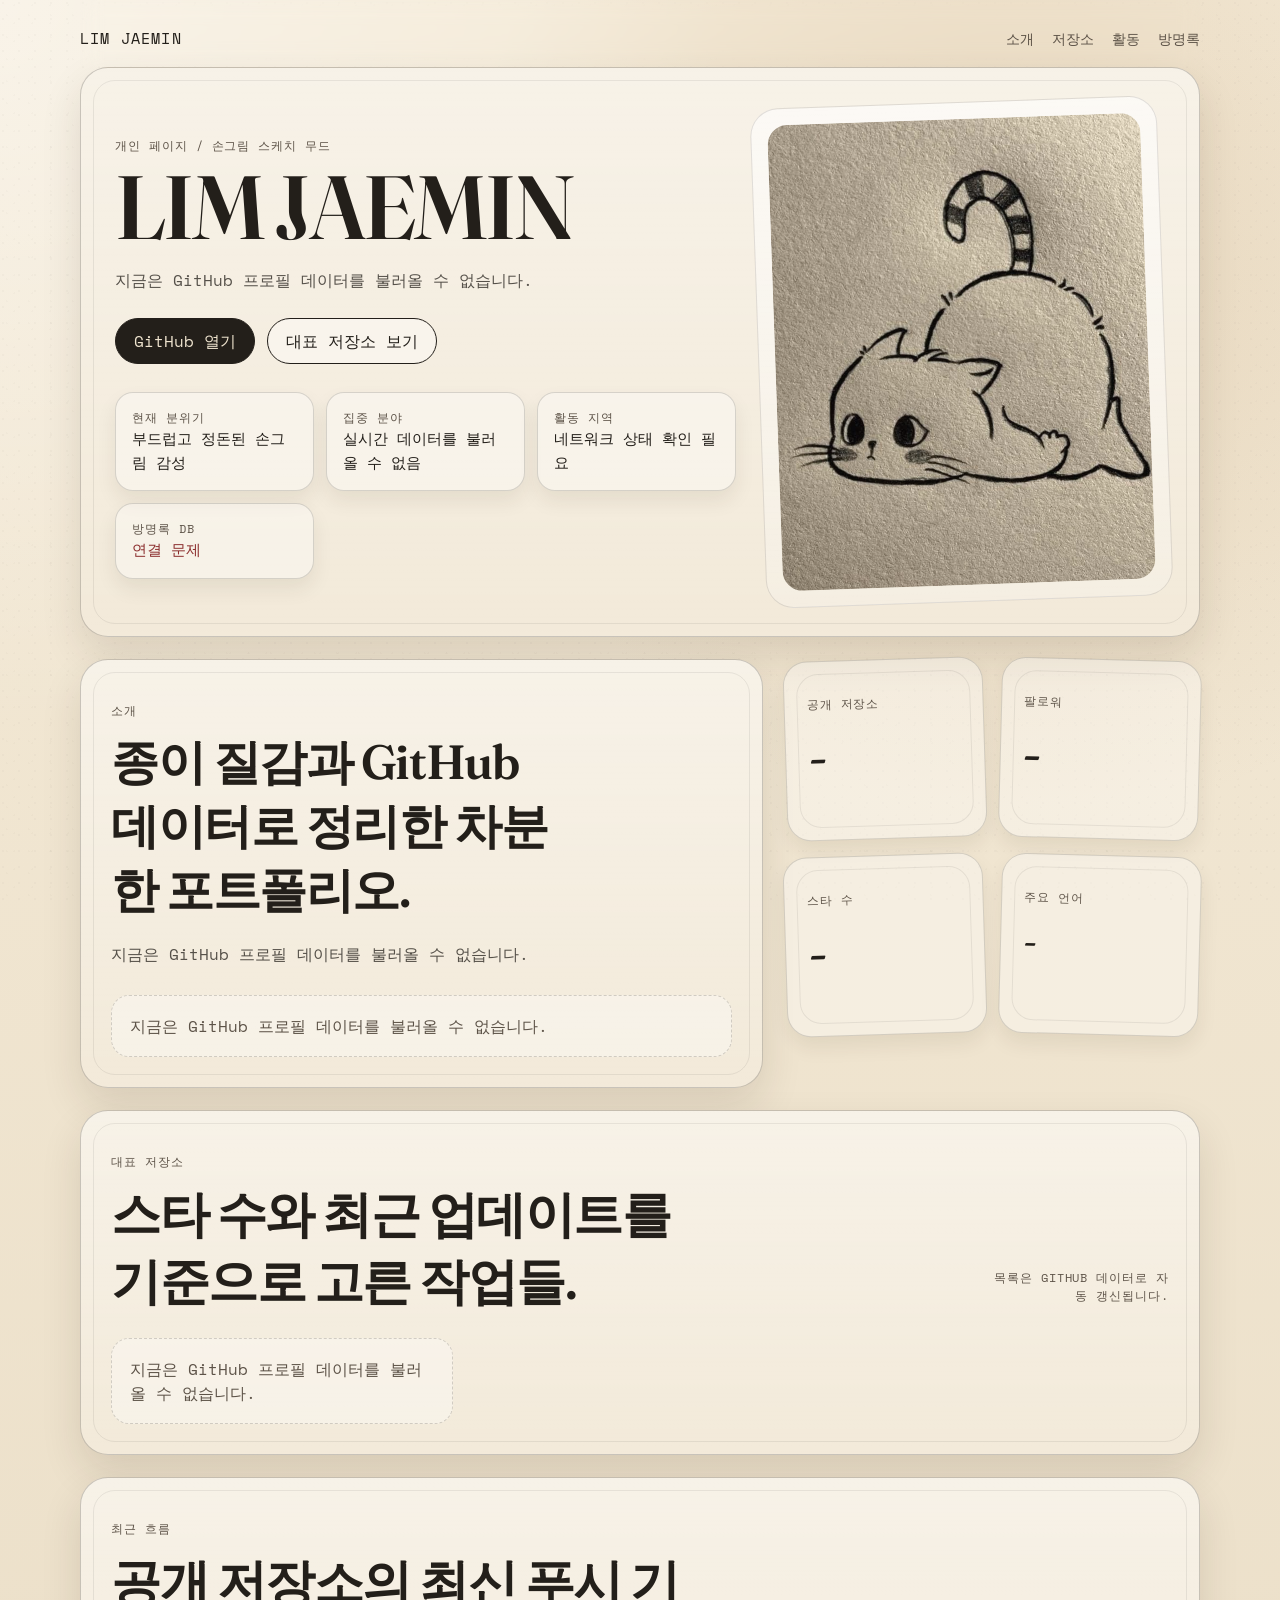
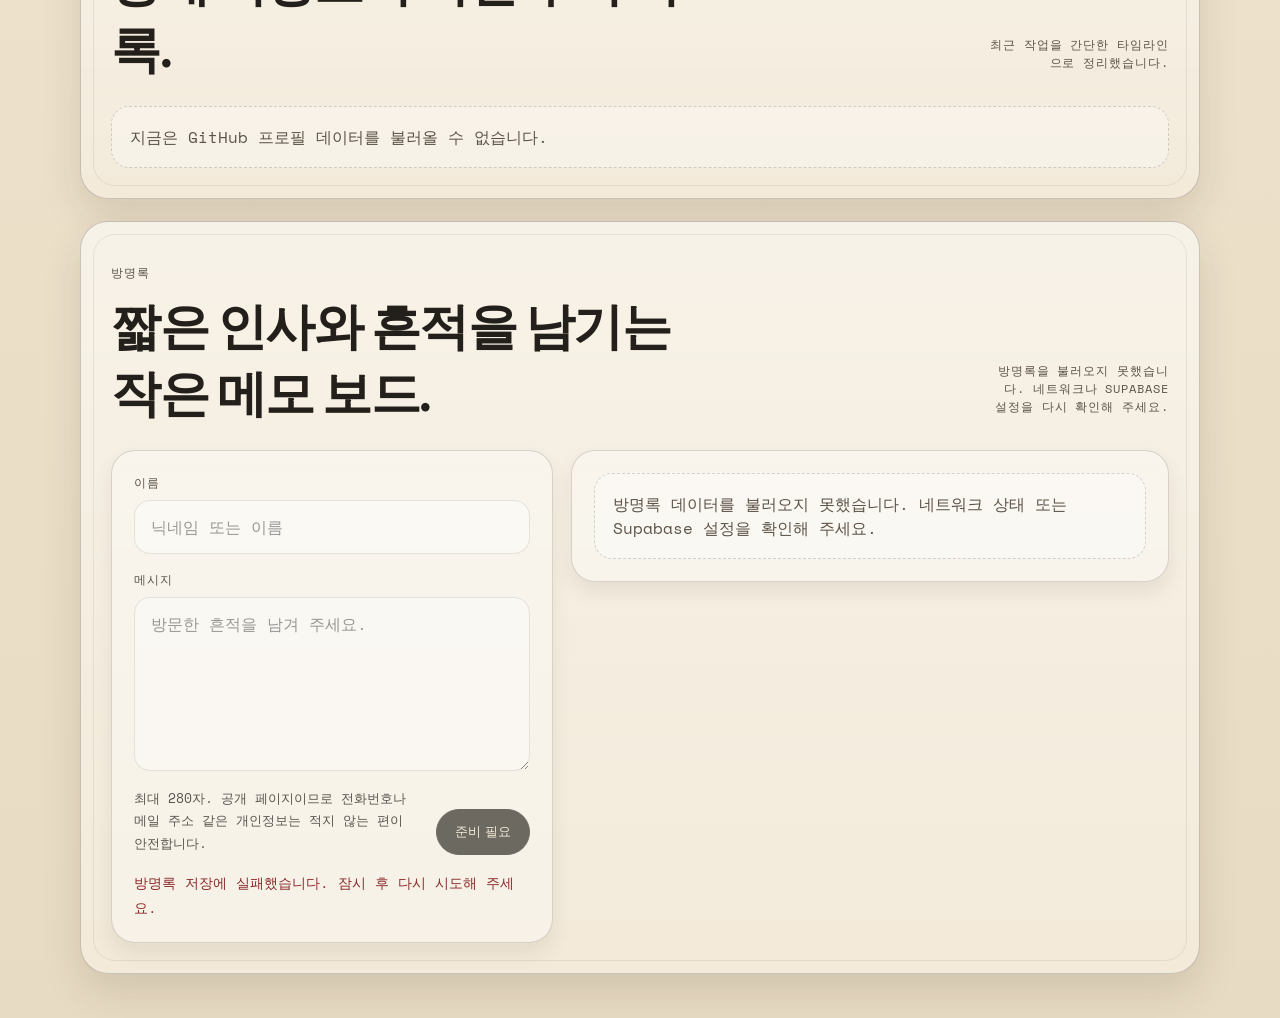
==== index.html @ b6c9eb07 "Add Supabase guestbook feature" ====
<!DOCTYPE html>
<html lang="ko">
  <head>
    <meta charset="UTF-8" />
    <meta name="viewport" content="width=device-width, initial-scale=1.0" />
    <title>LIM JAEMIN | 스케치북 포트폴리오</title>
    <meta
      name="description"
      content="LIM JAEMIN의 스케치북 스타일 GitHub 포트폴리오입니다."
    />
    <link rel="preconnect" href="https://fonts.googleapis.com" />
    <link rel="preconnect" href="https://fonts.gstatic.com" crossorigin />
    <link
      href="https://fonts.googleapis.com/css2?family=Fraunces:opsz,wght@9..144,500;600;700&family=Space+Mono:wght@400;700&display=swap"
      rel="stylesheet"
    />
    <link rel="stylesheet" href="styles.css" />
  </head>
  <body>
    <div class="page-grain" aria-hidden="true"></div>

    <header class="topbar">
      <a class="wordmark" href="#top">LIM JAEMIN</a>
      <nav class="topnav">
        <a href="#about">소개</a>
        <a href="#repos">저장소</a>
        <a href="#activity">활동</a>
        <a href="#guestbook">방명록</a>
      </nav>
    </header>

    <main class="canvas" id="top">
      <section class="hero paper-panel">
        <div class="hero-copy">
          <p class="eyebrow">개인 페이지 / 손그림 스케치 무드</p>
          <h1>LIM JAEMIN</h1>
          <p class="lead" id="lead-copy">
            GitHub에서 프로필 정보를 불러오는 중입니다.
          </p>

          <div class="hero-actions">
            <a
              class="button ink"
              id="profile-link"
              href="https://github.com/AOLLMAN"
              target="_blank"
              rel="noreferrer"
              >GitHub 열기</a
            >
            <a class="button paper" href="#repos">대표 저장소 보기</a>
          </div>

          <div class="mini-notes">
            <article class="mini-note">
              <p class="mini-label">현재 분위기</p>
              <p class="mini-value">부드럽고 정돈된 손그림 감성</p>
            </article>
            <article class="mini-note">
              <p class="mini-label">집중 분야</p>
              <p class="mini-value" id="focus-line">실시간 데이터를 기다리는 중</p>
            </article>
            <article class="mini-note">
              <p class="mini-label">활동 지역</p>
              <p class="mini-value" id="location-line">프로필 위치 확인 중</p>
            </article>
            <article class="mini-note">
              <p class="mini-label">방명록 DB</p>
              <p class="mini-value" id="supabase-status" data-state="checking">
                준비 상태 확인 중
              </p>
            </article>
          </div>
        </div>

        <figure class="cat-card">
          <img
            src="assets/cat-sketch.jpg"
            alt="종이 질감 위에 그린 부드러운 고양이 스케치"
          />
        </figure>
      </section>

      <section class="overview" id="about">
        <article class="paper-panel about-panel">
          <p class="section-label">소개</p>
          <h2>종이 질감과 GitHub 데이터로 정리한 차분한 포트폴리오.</h2>
          <p class="body-copy" id="bio-copy">
            프로필 요약을 불러오는 중입니다.
          </p>
          <dl class="facts" id="facts-list"></dl>
        </article>

        <div class="stats-column">
          <article class="paper-panel sticky-card tilt-left">
            <p class="section-label">공개 저장소</p>
            <p class="stat-value" id="stat-repos">-</p>
          </article>
          <article class="paper-panel sticky-card tilt-right">
            <p class="section-label">팔로워</p>
            <p class="stat-value" id="stat-followers">-</p>
          </article>
          <article class="paper-panel sticky-card tilt-left">
            <p class="section-label">스타 수</p>
            <p class="stat-value" id="stat-stars">-</p>
          </article>
          <article class="paper-panel sticky-card tilt-right">
            <p class="section-label">주요 언어</p>
            <p class="stat-value small" id="stat-language">-</p>
          </article>
        </div>
      </section>

      <section class="paper-panel repo-panel" id="repos">
        <div class="section-head">
          <div>
            <p class="section-label">대표 저장소</p>
            <h2>스타 수와 최근 업데이트를 기준으로 고른 작업들.</h2>
          </div>
          <p class="section-note" id="repo-note">
            목록은 GitHub 데이터로 자동 갱신됩니다.
          </p>
        </div>

        <div class="repo-grid" id="repo-grid"></div>
      </section>

      <section class="paper-panel activity-panel" id="activity">
        <div class="section-head">
          <div>
            <p class="section-label">최근 흐름</p>
            <h2>공개 저장소의 최신 푸시 기록.</h2>
          </div>
          <p class="section-note">최근 작업을 간단한 타임라인으로 정리했습니다.</p>
        </div>

        <div class="timeline" id="timeline"></div>
      </section>

      <section class="paper-panel guestbook-panel" id="guestbook">
        <div class="section-head">
          <div>
            <p class="section-label">방명록</p>
            <h2>짧은 인사와 흔적을 남기는 작은 메모 보드.</h2>
          </div>
          <p class="section-note" id="guestbook-note">
            Supabase에서 방명록을 불러오는 중입니다.
          </p>
        </div>

        <div class="guestbook-layout">
          <form class="guestbook-form" id="guestbook-form">
            <label class="field">
              <span class="field-label">이름</span>
              <input
                id="guestbook-name"
                name="name"
                type="text"
                maxlength="40"
                placeholder="닉네임 또는 이름"
                required
              />
            </label>

            <label class="field">
              <span class="field-label">메시지</span>
              <textarea
                id="guestbook-message"
                name="message"
                rows="6"
                maxlength="280"
                placeholder="방문한 흔적을 남겨 주세요."
                required
              ></textarea>
            </label>

            <div class="form-footer">
              <p class="form-hint">
                최대 280자. 공개 페이지이므로 전화번호나 메일 주소 같은 개인정보는 적지 않는 편이 안전합니다.
              </p>
              <button class="button ink" id="guestbook-submit" type="submit">
                남기기
              </button>
            </div>

            <p class="form-status" id="guestbook-form-status" data-state="idle">
              Supabase에 저장됩니다.
            </p>
          </form>

          <div class="guestbook-feed" id="guestbook-list">
            <div class="empty-state">최근 방명록이 여기에 표시됩니다.</div>
          </div>
        </div>
      </section>
    </main>

    <template id="repo-template">
      <article class="repo-card">
        <div class="repo-topline">
          <h3 class="repo-title"></h3>
          <span class="repo-language"></span>
        </div>
        <p class="repo-description"></p>
        <div class="repo-meta">
          <span class="repo-stars"></span>
          <span class="repo-date"></span>
        </div>
        <a class="repo-link" target="_blank" rel="noreferrer">저장소 열기</a>
      </article>
    </template>

    <template id="timeline-template">
      <article class="timeline-item">
        <p class="timeline-date"></p>
        <div class="timeline-content">
          <h3 class="timeline-title"></h3>
          <p class="timeline-copy"></p>
        </div>
      </article>
    </template>

    <template id="guestbook-entry-template">
      <article class="guestbook-entry">
        <div class="guestbook-entry-head">
          <p class="guestbook-name"></p>
          <p class="guestbook-date"></p>
        </div>
        <p class="guestbook-message"></p>
      </article>
    </template>

    <script src="script.js"></script>
  </body>
</html>
---- styles.css ----
:root {
  --paper: #efe4cf;
  --paper-deep: #e2d2b7;
  --ink: #231f1a;
  --ink-soft: #5d5348;
  --line: rgba(35, 31, 26, 0.22);
  --accent: #b58b58;
  --shadow: 0 18px 40px rgba(49, 36, 18, 0.12);
}

* {
  box-sizing: border-box;
}

html {
  scroll-behavior: smooth;
}

body {
  margin: 0;
  min-height: 100vh;
  color: var(--ink);
  font-family: "Space Mono", monospace;
  background:
    radial-gradient(circle at top left, rgba(255, 255, 255, 0.45), transparent 25%),
    radial-gradient(circle at 80% 10%, rgba(181, 139, 88, 0.2), transparent 22%),
    linear-gradient(180deg, #f4ead7 0%, #e8dbc3 100%);
}

.page-grain {
  position: fixed;
  inset: 0;
  pointer-events: none;
  opacity: 0.22;
  background-image:
    radial-gradient(circle at 20% 20%, rgba(0, 0, 0, 0.08) 0 1px, transparent 1px),
    radial-gradient(circle at 80% 30%, rgba(0, 0, 0, 0.06) 0 1px, transparent 1px),
    radial-gradient(circle at 30% 70%, rgba(0, 0, 0, 0.07) 0 1px, transparent 1px);
  background-size: 16px 16px, 18px 18px, 22px 22px;
  mix-blend-mode: multiply;
}

a {
  color: inherit;
  text-decoration: none;
}

img {
  display: block;
  max-width: 100%;
}

.topbar,
.canvas {
  width: min(1120px, calc(100% - 28px));
  margin: 0 auto;
}

.topbar {
  display: flex;
  align-items: center;
  justify-content: space-between;
  padding: 28px 0 18px;
  position: sticky;
  top: 0;
  z-index: 2;
  backdrop-filter: blur(10px);
}

.wordmark,
.section-label,
.eyebrow,
.section-note,
.mini-label,
.repo-language,
.repo-meta,
.timeline-date {
  letter-spacing: 0.08em;
  text-transform: uppercase;
}

.wordmark {
  font-size: 0.92rem;
}

.topnav {
  display: flex;
  gap: 18px;
  font-size: 0.9rem;
  color: var(--ink-soft);
}

.canvas {
  display: grid;
  gap: 22px;
  padding-bottom: 44px;
}

.paper-panel {
  position: relative;
  overflow: hidden;
  border: 1.5px solid var(--line);
  border-radius: 28px;
  background:
    linear-gradient(180deg, rgba(255, 255, 255, 0.52), rgba(255, 255, 255, 0.22)),
    var(--paper);
  box-shadow: var(--shadow);
}

.paper-panel::before {
  content: "";
  position: absolute;
  inset: 12px;
  border: 1px solid rgba(35, 31, 26, 0.08);
  border-radius: 22px;
  pointer-events: none;
}

.hero,
.overview {
  display: grid;
  gap: 22px;
}

.hero {
  grid-template-columns: minmax(0, 1.1fr) minmax(320px, 0.72fr);
  padding: 34px;
  align-items: center;
}

.eyebrow,
.section-label,
.section-note,
.mini-label,
.repo-language,
.repo-meta,
.timeline-date {
  font-size: 0.74rem;
  color: var(--ink-soft);
}

.hero h1,
.about-panel h2,
.section-head h2 {
  margin: 0;
  font-family: "Fraunces", serif;
  font-weight: 600;
  letter-spacing: -0.03em;
}

.hero h1 {
  margin-top: 8px;
  font-size: clamp(3rem, 7vw, 6rem);
  line-height: 0.9;
}

.lead,
.body-copy,
.repo-description,
.timeline-copy {
  color: rgba(35, 31, 26, 0.76);
  line-height: 1.7;
}

.lead {
  max-width: 52ch;
  margin: 20px 0 0;
  font-size: 0.98rem;
}

.hero-actions {
  display: flex;
  gap: 12px;
  flex-wrap: wrap;
  margin-top: 24px;
}

.button {
  display: inline-flex;
  align-items: center;
  justify-content: center;
  min-height: 46px;
  padding: 0 18px;
  border-radius: 999px;
  border: 1.5px solid var(--ink);
  transition: transform 160ms ease, box-shadow 160ms ease;
}

.button:hover,
.repo-link:hover,
.topnav a:hover,
.wordmark:hover {
  transform: translateY(-2px);
}

.button.ink {
  background: var(--ink);
  color: var(--paper);
}

.button.paper {
  background: rgba(255, 255, 255, 0.36);
}

.button:disabled {
  cursor: not-allowed;
  opacity: 0.65;
  transform: none;
}

.mini-notes {
  display: grid;
  grid-template-columns: repeat(auto-fit, minmax(160px, 1fr));
  gap: 12px;
  margin-top: 28px;
}

.mini-note,
.sticky-card,
.repo-card,
.timeline-item {
  position: relative;
  background: rgba(255, 255, 255, 0.36);
  border: 1.5px solid rgba(35, 31, 26, 0.16);
  box-shadow: 0 10px 20px rgba(49, 36, 18, 0.08);
}

.mini-note {
  border-radius: 18px;
  padding: 16px;
}

.mini-note p {
  margin: 0;
}

.mini-value {
  margin-top: 8px;
  font-size: 0.92rem;
  line-height: 1.6;
}

.cat-card {
  margin: 0;
  padding: 16px;
  border-radius: 28px;
  background: linear-gradient(180deg, rgba(255, 255, 255, 0.58), rgba(255, 255, 255, 0.22));
  border: 1.5px solid rgba(35, 31, 26, 0.12);
  transform: rotate(-2deg);
}

.cat-card img {
  width: 100%;
  aspect-ratio: 4 / 5;
  object-fit: cover;
  border-radius: 20px;
  filter: saturate(0.72) contrast(0.96);
}

.cat-card figcaption {
  margin-top: 12px;
  font-size: 0.84rem;
  color: var(--ink-soft);
  text-align: right;
}

.overview {
  grid-template-columns: minmax(0, 1.15fr) minmax(260px, 0.7fr);
}

.about-panel {
  padding: 30px;
}

.about-panel h2 {
  margin-top: 8px;
  font-size: clamp(2rem, 4vw, 3rem);
  max-width: 14ch;
}

.body-copy {
  margin: 18px 0 0;
}

.facts {
  display: grid;
  gap: 12px;
  margin: 26px 0 0;
}

.fact-row {
  display: flex;
  justify-content: space-between;
  gap: 18px;
  padding-bottom: 12px;
  border-bottom: 1px dashed rgba(35, 31, 26, 0.18);
}

.fact-row dt {
  color: var(--ink-soft);
}

.fact-row dd {
  margin: 0;
  text-align: right;
}

.stats-column {
  display: grid;
  grid-template-columns: repeat(2, minmax(0, 1fr));
  gap: 16px;
  align-content: start;
}

.sticky-card {
  min-height: 180px;
  padding: 22px;
  border-radius: 24px;
}

.tilt-left {
  transform: rotate(-1.8deg);
}

.tilt-right {
  transform: rotate(1.5deg);
}

.stat-value {
  margin: 18px 0 0;
  font-family: "Fraunces", serif;
  font-size: clamp(2.2rem, 4vw, 3.4rem);
  line-height: 1;
}

.stat-value.small {
  font-size: clamp(1.5rem, 3vw, 2.2rem);
}

.repo-panel,
.activity-panel,
.guestbook-panel {
  padding: 30px;
}

.section-head {
  display: flex;
  justify-content: space-between;
  gap: 20px;
  align-items: end;
  margin-bottom: 22px;
}

.section-head h2 {
  margin-top: 8px;
  font-size: clamp(2rem, 4vw, 3.1rem);
  max-width: 18ch;
}

.section-note {
  max-width: 26ch;
  text-align: right;
}

.repo-grid {
  display: grid;
  grid-template-columns: repeat(3, minmax(0, 1fr));
  gap: 16px;
}

.repo-card {
  display: flex;
  flex-direction: column;
  min-height: 260px;
  padding: 20px;
  border-radius: 22px;
}

.repo-topline {
  display: flex;
  justify-content: space-between;
  gap: 12px;
  align-items: start;
}

.repo-title {
  margin: 0;
  font-family: "Fraunces", serif;
  font-size: 1.35rem;
}

.repo-description {
  flex: 1;
}

.repo-meta {
  display: flex;
  justify-content: space-between;
  gap: 10px;
  color: var(--ink-soft);
}

.repo-link {
  margin-top: 18px;
  align-self: start;
  padding-bottom: 2px;
  border-bottom: 1px solid currentColor;
}

.timeline {
  display: grid;
  gap: 14px;
}

.timeline-item {
  display: grid;
  grid-template-columns: 170px minmax(0, 1fr);
  gap: 18px;
  align-items: start;
  padding: 18px;
  border-radius: 22px;
}

.timeline-title {
  margin: 0;
  font-family: "Fraunces", serif;
  font-size: 1.4rem;
}

.timeline-copy {
  margin: 10px 0 0;
}

.guestbook-layout {
  display: grid;
  grid-template-columns: minmax(280px, 0.85fr) minmax(0, 1.15fr);
  gap: 18px;
  align-items: start;
}

.guestbook-form,
.guestbook-feed,
.guestbook-entry {
  position: relative;
  background: rgba(255, 255, 255, 0.36);
  border: 1.5px solid rgba(35, 31, 26, 0.16);
  box-shadow: 0 10px 20px rgba(49, 36, 18, 0.08);
}

.guestbook-form,
.guestbook-feed {
  border-radius: 24px;
  padding: 22px;
}

.guestbook-form {
  display: grid;
  gap: 16px;
}

.field {
  display: grid;
  gap: 8px;
}

.field-label {
  font-size: 0.76rem;
  letter-spacing: 0.08em;
  text-transform: uppercase;
  color: var(--ink-soft);
}

.field input,
.field textarea {
  width: 100%;
  border: 1.5px solid rgba(35, 31, 26, 0.14);
  border-radius: 16px;
  background: rgba(255, 255, 255, 0.54);
  padding: 14px 16px;
  color: var(--ink);
  font: inherit;
}

.field textarea {
  resize: vertical;
  min-height: 140px;
}

.field input:disabled,
.field textarea:disabled {
  cursor: not-allowed;
  opacity: 0.72;
}

.field input:focus,
.field textarea:focus {
  outline: none;
  border-color: rgba(35, 31, 26, 0.42);
  box-shadow: 0 0 0 3px rgba(181, 139, 88, 0.16);
}

.form-footer {
  display: flex;
  gap: 16px;
  justify-content: space-between;
  align-items: end;
}

.form-hint,
.form-status {
  margin: 0;
  color: rgba(35, 31, 26, 0.74);
  line-height: 1.7;
}

.form-hint {
  max-width: 34ch;
  font-size: 0.84rem;
}

.form-status {
  font-size: 0.9rem;
}

.form-status[data-state="success"],
#supabase-status[data-state="connected"] {
  color: #2f5a3b;
}

.form-status[data-state="error"],
#supabase-status[data-state="error"] {
  color: #8b2d2d;
}

.form-status[data-state="submitting"] {
  color: #7b5a2a;
}

.guestbook-feed {
  display: grid;
  gap: 12px;
}

.guestbook-entry {
  border-radius: 20px;
  padding: 18px;
}

.guestbook-entry-head {
  display: flex;
  gap: 14px;
  justify-content: space-between;
  align-items: baseline;
}

.guestbook-name,
.guestbook-date,
.guestbook-message {
  margin: 0;
}

.guestbook-name {
  font-family: "Fraunces", serif;
  font-size: 1.25rem;
}

.guestbook-date {
  color: var(--ink-soft);
  font-size: 0.82rem;
}

.guestbook-message {
  margin-top: 12px;
  color: rgba(35, 31, 26, 0.78);
  line-height: 1.8;
  white-space: pre-wrap;
  overflow-wrap: anywhere;
}

.empty-state,
.error-state {
  padding: 18px;
  border-radius: 18px;
  background: rgba(255, 255, 255, 0.34);
  border: 1.5px dashed rgba(35, 31, 26, 0.18);
  color: var(--ink-soft);
}

.hero,
.overview,
.repo-panel,
.activity-panel,
.guestbook-panel {
  animation: slideUp 520ms ease both;
}

.overview {
  animation-delay: 60ms;
}

.repo-panel {
  animation-delay: 120ms;
}

.activity-panel {
  animation-delay: 180ms;
}

.guestbook-panel {
  animation-delay: 240ms;
}

@keyframes slideUp {
  from {
    opacity: 0;
    transform: translateY(18px);
  }

  to {
    opacity: 1;
    transform: translateY(0);
  }
}

@media (max-width: 980px) {
  .hero,
  .overview,
  .repo-grid,
  .guestbook-layout {
    grid-template-columns: 1fr;
  }

  .stats-column {
    grid-template-columns: repeat(2, minmax(0, 1fr));
  }

  .section-head {
    flex-direction: column;
    align-items: start;
  }

  .section-note {
    text-align: left;
  }
}

@media (max-width: 720px) {
  .topbar {
    position: static;
    flex-direction: column;
    align-items: start;
    gap: 10px;
  }

  .topnav {
    flex-wrap: wrap;
    gap: 10px;
  }

  .hero,
  .about-panel,
  .repo-panel,
  .activity-panel,
  .guestbook-panel {
    padding: 22px;
  }

  .mini-notes,
  .stats-column {
    grid-template-columns: 1fr;
  }

  .timeline-item {
    grid-template-columns: 1fr;
  }

  .fact-row,
  .repo-topline,
  .repo-meta,
  .guestbook-entry-head,
  .form-footer {
    flex-direction: column;
    gap: 8px;
  }

  .fact-row dd {
    text-align: left;
  }
}
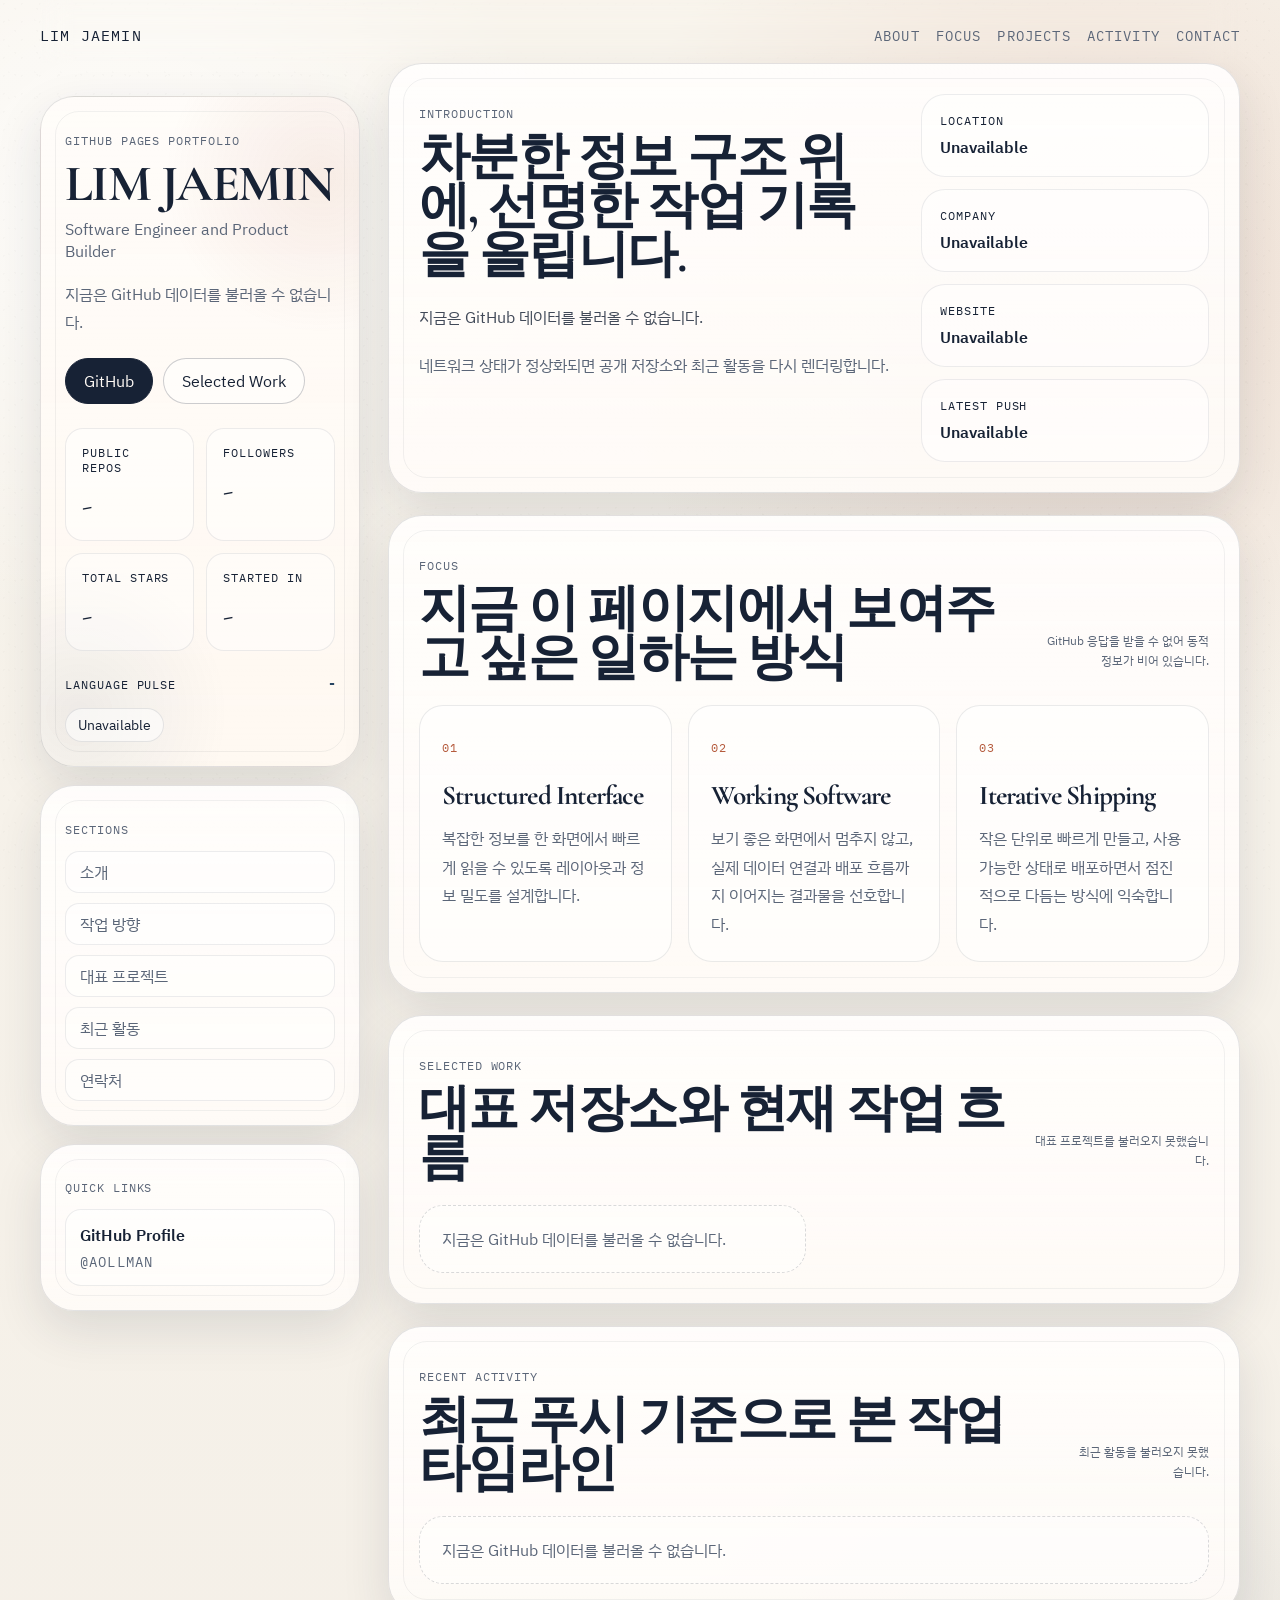
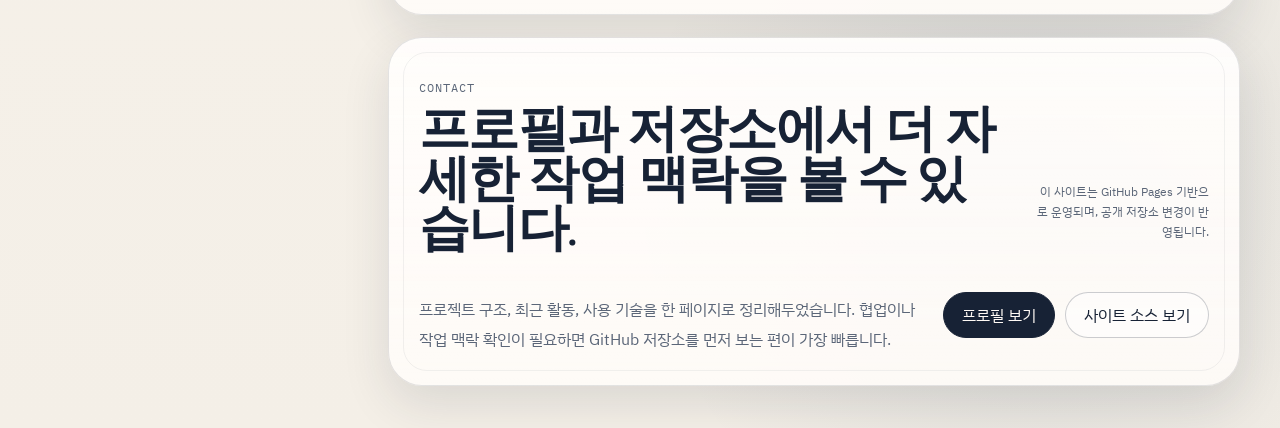
==== commit 7931f528: "feat: redesign portfolio homepage layout" ====
--- a/index.html
+++ b/index.html
@@ -3,232 +3,277 @@
   <head>
     <meta charset="UTF-8" />
     <meta name="viewport" content="width=device-width, initial-scale=1.0" />
-    <title>LIM JAEMIN | 스케치북 포트폴리오</title>
+    <title>LIM JAEMIN | GitHub Portfolio</title>
     <meta
       name="description"
-      content="LIM JAEMIN의 스케치북 스타일 GitHub 포트폴리오입니다."
+      content="LIM JAEMIN의 GitHub 기반 개인 홈페이지입니다. 프로젝트, 활동, 기술 스택을 정리한 포트폴리오 페이지입니다."
     />
     <link rel="preconnect" href="https://fonts.googleapis.com" />
     <link rel="preconnect" href="https://fonts.gstatic.com" crossorigin />
     <link
-      href="https://fonts.googleapis.com/css2?family=Fraunces:opsz,wght@9..144,500;600;700&family=Space+Mono:wght@400;700&display=swap"
+      href="https://fonts.googleapis.com/css2?family=Cormorant+Garamond:wght@500;600;700&family=IBM+Plex+Mono:wght@400;500&family=IBM+Plex+Sans+KR:wght@400;500;600;700&display=swap"
       rel="stylesheet"
     />
     <link rel="stylesheet" href="styles.css" />
   </head>
   <body>
-    <div class="page-grain" aria-hidden="true"></div>
-
-    <header class="topbar">
-      <a class="wordmark" href="#top">LIM JAEMIN</a>
-      <nav class="topnav">
-        <a href="#about">소개</a>
-        <a href="#repos">저장소</a>
-        <a href="#activity">활동</a>
-        <a href="#guestbook">방명록</a>
-      </nav>
-    </header>
-
-    <main class="canvas" id="top">
-      <section class="hero paper-panel">
-        <div class="hero-copy">
-          <p class="eyebrow">개인 페이지 / 손그림 스케치 무드</p>
-          <h1>LIM JAEMIN</h1>
-          <p class="lead" id="lead-copy">
-            GitHub에서 프로필 정보를 불러오는 중입니다.
-          </p>
-
-          <div class="hero-actions">
-            <a
-              class="button ink"
-              id="profile-link"
-              href="https://github.com/AOLLMAN"
-              target="_blank"
-              rel="noreferrer"
-              >GitHub 열기</a
-            >
-            <a class="button paper" href="#repos">대표 저장소 보기</a>
-          </div>
-
-          <div class="mini-notes">
-            <article class="mini-note">
-              <p class="mini-label">현재 분위기</p>
-              <p class="mini-value">부드럽고 정돈된 손그림 감성</p>
-            </article>
-            <article class="mini-note">
-              <p class="mini-label">집중 분야</p>
-              <p class="mini-value" id="focus-line">실시간 데이터를 기다리는 중</p>
-            </article>
-            <article class="mini-note">
-              <p class="mini-label">활동 지역</p>
-              <p class="mini-value" id="location-line">프로필 위치 확인 중</p>
-            </article>
-            <article class="mini-note">
-              <p class="mini-label">방명록 DB</p>
-              <p class="mini-value" id="supabase-status" data-state="checking">
-                준비 상태 확인 중
-              </p>
-            </article>
-          </div>
+    <div class="page-noise" aria-hidden="true"></div>
+
+    <div class="site-shell">
+      <header class="site-header">
+        <a class="site-mark" href="#top">LIM JAEMIN</a>
+        <nav class="site-nav" aria-label="주요 섹션">
+          <a href="#about">About</a>
+          <a href="#focus">Focus</a>
+          <a href="#projects">Projects</a>
+          <a href="#activity">Activity</a>
+          <a href="#contact">Contact</a>
+        </nav>
+      </header>
+
+      <div class="layout" id="top">
+        <aside class="side-column">
+          <section class="panel identity-panel">
+            <p class="eyebrow">GitHub Pages Portfolio</p>
+            <h1 class="identity-name" id="display-name">LIM JAEMIN</h1>
+            <p class="identity-role">Software Engineer and Product Builder</p>
+            <p class="identity-summary" id="profile-status">
+              GitHub 프로필 정보를 불러오는 중입니다.
+            </p>
+
+            <div class="cta-row">
+              <a
+                class="button button-solid"
+                id="github-link"
+                href="https://github.com/AOLLMAN"
+                target="_blank"
+                rel="noreferrer"
+                >GitHub</a
+              >
+              <a class="button button-ghost" href="#projects">Selected Work</a>
+            </div>
+
+            <dl class="stat-grid">
+              <div class="stat-card">
+                <dt>Public Repos</dt>
+                <dd id="stat-repos">-</dd>
+              </div>
+              <div class="stat-card">
+                <dt>Followers</dt>
+                <dd id="stat-followers">-</dd>
+              </div>
+              <div class="stat-card">
+                <dt>Total Stars</dt>
+                <dd id="stat-stars">-</dd>
+              </div>
+              <div class="stat-card">
+                <dt>Started In</dt>
+                <dd id="stat-years">-</dd>
+              </div>
+            </dl>
+
+            <div class="language-block">
+              <div class="block-head">
+                <span class="block-label">Language Pulse</span>
+                <span class="block-value" id="top-language">-</span>
+              </div>
+              <div class="chip-wrap" id="language-cloud">
+                <span class="chip is-loading">Loading</span>
+              </div>
+            </div>
+          </section>
+
+          <section class="panel side-nav-panel">
+            <p class="panel-label">Sections</p>
+            <nav class="anchor-nav" aria-label="본문 바로가기">
+              <a href="#about">소개</a>
+              <a href="#focus">작업 방향</a>
+              <a href="#projects">대표 프로젝트</a>
+              <a href="#activity">최근 활동</a>
+              <a href="#contact">연락처</a>
+            </nav>
+          </section>
+
+          <section class="panel contact-panel">
+            <p class="panel-label">Quick Links</p>
+            <div class="contact-list" id="contact-links">
+              <a
+                class="contact-item"
+                href="https://github.com/AOLLMAN"
+                target="_blank"
+                rel="noreferrer"
+              >
+                <span class="contact-title">GitHub Profile</span>
+                <span class="contact-meta">@AOLLMAN</span>
+              </a>
+            </div>
+          </section>
+        </aside>
+
+        <main class="main-column">
+          <section class="panel hero-panel" id="about">
+            <div class="hero-copy">
+              <p class="eyebrow">Introduction</p>
+              <h2>차분한 정보 구조 위에, 선명한 작업 기록을 올립니다.</h2>
+              <p class="lead" id="bio-lead">
+                GitHub 프로필과 저장소 데이터를 바탕으로 현재 작업 흐름을 정리하고 있습니다.
+              </p>
+              <p class="body-copy" id="about-copy">
+                공개 저장소, 활동 내역, 사용 언어를 기반으로 개인 작업 방향을 한 페이지에서 볼 수 있게 구성했습니다.
+              </p>
+            </div>
+
+            <div class="hero-aside">
+              <div class="fact-list">
+                <article class="fact-card">
+                  <span class="fact-label">Location</span>
+                  <strong class="fact-value" id="fact-location">확인 중</strong>
+                </article>
+                <article class="fact-card">
+                  <span class="fact-label">Company</span>
+                  <strong class="fact-value" id="fact-company">확인 중</strong>
+                </article>
+                <article class="fact-card">
+                  <span class="fact-label">Website</span>
+                  <strong class="fact-value" id="fact-website">확인 중</strong>
+                </article>
+                <article class="fact-card">
+                  <span class="fact-label">Latest Push</span>
+                  <strong class="fact-value" id="fact-last-push">확인 중</strong>
+                </article>
+              </div>
+            </div>
+          </section>
+
+          <section class="panel focus-panel" id="focus">
+            <div class="section-head">
+              <div>
+                <p class="eyebrow">Focus</p>
+                <h2>지금 이 페이지에서 보여주고 싶은 일하는 방식</h2>
+              </div>
+              <p class="section-note" id="focus-note">
+                GitHub 공개 기록을 중심으로 업데이트됩니다.
+              </p>
+            </div>
+
+            <div class="focus-grid">
+              <article class="focus-card">
+                <p class="focus-index">01</p>
+                <h3>Structured Interface</h3>
+                <p>
+                  복잡한 정보를 한 화면에서 빠르게 읽을 수 있도록 레이아웃과 정보 밀도를 설계합니다.
+                </p>
+              </article>
+              <article class="focus-card">
+                <p class="focus-index">02</p>
+                <h3>Working Software</h3>
+                <p>
+                  보기 좋은 화면에서 멈추지 않고, 실제 데이터 연결과 배포 흐름까지 이어지는 결과물을 선호합니다.
+                </p>
+              </article>
+              <article class="focus-card">
+                <p class="focus-index">03</p>
+                <h3>Iterative Shipping</h3>
+                <p>
+                  작은 단위로 빠르게 만들고, 사용 가능한 상태로 배포하면서 점진적으로 다듬는 방식에 익숙합니다.
+                </p>
+              </article>
+            </div>
+          </section>
+
+          <section class="panel project-panel" id="projects">
+            <div class="section-head">
+              <div>
+                <p class="eyebrow">Selected Work</p>
+                <h2>대표 저장소와 현재 작업 흐름</h2>
+              </div>
+              <p class="section-note" id="project-note">
+                최근 업데이트와 스타 수를 함께 반영해 정렬합니다.
+              </p>
+            </div>
+
+            <div class="project-grid" id="project-grid"></div>
+          </section>
+
+          <section class="panel activity-panel" id="activity">
+            <div class="section-head">
+              <div>
+                <p class="eyebrow">Recent Activity</p>
+                <h2>최근 푸시 기준으로 본 작업 타임라인</h2>
+              </div>
+              <p class="section-note" id="activity-note">
+                GitHub 공개 저장소의 최신 푸시를 기준으로 구성합니다.
+              </p>
+            </div>
+
+            <div class="timeline" id="activity-list"></div>
+          </section>
+
+          <section class="panel contact-cta-panel" id="contact">
+            <div class="section-head">
+              <div>
+                <p class="eyebrow">Contact</p>
+                <h2>프로필과 저장소에서 더 자세한 작업 맥락을 볼 수 있습니다.</h2>
+              </div>
+              <p class="section-note">
+                이 사이트는 GitHub Pages 기반으로 운영되며, 공개 저장소 변경이 반영됩니다.
+              </p>
+            </div>
+
+            <div class="closing-grid">
+              <div class="closing-copy">
+                <p class="body-copy" id="closing-copy">
+                  프로젝트 구조, 최근 활동, 사용 기술을 한 페이지로 정리해두었습니다. 협업이나 작업 맥락 확인이 필요하면 GitHub 저장소를 먼저 보는 편이 가장 빠릅니다.
+                </p>
+              </div>
+              <div class="closing-actions">
+                <a
+                  class="button button-solid"
+                  href="https://github.com/AOLLMAN"
+                  target="_blank"
+                  rel="noreferrer"
+                  >프로필 보기</a
+                >
+                <a
+                  class="button button-ghost"
+                  href="https://github.com/AOLLMAN/AOLLMAN.github.io"
+                  target="_blank"
+                  rel="noreferrer"
+                  >사이트 소스 보기</a
+                >
+              </div>
+            </div>
+          </section>
+        </main>
+      </div>
+    </div>
+
+    <template id="project-template">
+      <article class="project-card">
+        <div class="project-meta">
+          <span class="project-language"></span>
+          <span class="project-updated"></span>
         </div>
-
-        <figure class="cat-card">
-          <img
-            src="assets/cat-sketch.jpg"
-            alt="종이 질감 위에 그린 부드러운 고양이 스케치"
-          />
-        </figure>
-      </section>
-
-      <section class="overview" id="about">
-        <article class="paper-panel about-panel">
-          <p class="section-label">소개</p>
-          <h2>종이 질감과 GitHub 데이터로 정리한 차분한 포트폴리오.</h2>
-          <p class="body-copy" id="bio-copy">
-            프로필 요약을 불러오는 중입니다.
-          </p>
-          <dl class="facts" id="facts-list"></dl>
-        </article>
-
-        <div class="stats-column">
-          <article class="paper-panel sticky-card tilt-left">
-            <p class="section-label">공개 저장소</p>
-            <p class="stat-value" id="stat-repos">-</p>
-          </article>
-          <article class="paper-panel sticky-card tilt-right">
-            <p class="section-label">팔로워</p>
-            <p class="stat-value" id="stat-followers">-</p>
-          </article>
-          <article class="paper-panel sticky-card tilt-left">
-            <p class="section-label">스타 수</p>
-            <p class="stat-value" id="stat-stars">-</p>
-          </article>
-          <article class="paper-panel sticky-card tilt-right">
-            <p class="section-label">주요 언어</p>
-            <p class="stat-value small" id="stat-language">-</p>
-          </article>
+        <h3 class="project-title"></h3>
+        <p class="project-description"></p>
+        <div class="project-footer">
+          <span class="project-stars"></span>
+          <a class="project-link" target="_blank" rel="noreferrer">Open Repo</a>
         </div>
-      </section>
-
-      <section class="paper-panel repo-panel" id="repos">
-        <div class="section-head">
-          <div>
-            <p class="section-label">대표 저장소</p>
-            <h2>스타 수와 최근 업데이트를 기준으로 고른 작업들.</h2>
-          </div>
-          <p class="section-note" id="repo-note">
-            목록은 GitHub 데이터로 자동 갱신됩니다.
-          </p>
-        </div>
-
-        <div class="repo-grid" id="repo-grid"></div>
-      </section>
-
-      <section class="paper-panel activity-panel" id="activity">
-        <div class="section-head">
-          <div>
-            <p class="section-label">최근 흐름</p>
-            <h2>공개 저장소의 최신 푸시 기록.</h2>
-          </div>
-          <p class="section-note">최근 작업을 간단한 타임라인으로 정리했습니다.</p>
-        </div>
-
-        <div class="timeline" id="timeline"></div>
-      </section>
-
-      <section class="paper-panel guestbook-panel" id="guestbook">
-        <div class="section-head">
-          <div>
-            <p class="section-label">방명록</p>
-            <h2>짧은 인사와 흔적을 남기는 작은 메모 보드.</h2>
-          </div>
-          <p class="section-note" id="guestbook-note">
-            Supabase에서 방명록을 불러오는 중입니다.
-          </p>
-        </div>
-
-        <div class="guestbook-layout">
-          <form class="guestbook-form" id="guestbook-form">
-            <label class="field">
-              <span class="field-label">이름</span>
-              <input
-                id="guestbook-name"
-                name="name"
-                type="text"
-                maxlength="40"
-                placeholder="닉네임 또는 이름"
-                required
-              />
-            </label>
-
-            <label class="field">
-              <span class="field-label">메시지</span>
-              <textarea
-                id="guestbook-message"
-                name="message"
-                rows="6"
-                maxlength="280"
-                placeholder="방문한 흔적을 남겨 주세요."
-                required
-              ></textarea>
-            </label>
-
-            <div class="form-footer">
-              <p class="form-hint">
-                최대 280자. 공개 페이지이므로 전화번호나 메일 주소 같은 개인정보는 적지 않는 편이 안전합니다.
-              </p>
-              <button class="button ink" id="guestbook-submit" type="submit">
-                남기기
-              </button>
-            </div>
-
-            <p class="form-status" id="guestbook-form-status" data-state="idle">
-              Supabase에 저장됩니다.
-            </p>
-          </form>
-
-          <div class="guestbook-feed" id="guestbook-list">
-            <div class="empty-state">최근 방명록이 여기에 표시됩니다.</div>
-          </div>
-        </div>
-      </section>
-    </main>
-
-    <template id="repo-template">
-      <article class="repo-card">
-        <div class="repo-topline">
-          <h3 class="repo-title"></h3>
-          <span class="repo-language"></span>
-        </div>
-        <p class="repo-description"></p>
-        <div class="repo-meta">
-          <span class="repo-stars"></span>
-          <span class="repo-date"></span>
-        </div>
-        <a class="repo-link" target="_blank" rel="noreferrer">저장소 열기</a>
       </article>
     </template>
 
-    <template id="timeline-template">
+    <template id="activity-template">
       <article class="timeline-item">
-        <p class="timeline-date"></p>
-        <div class="timeline-content">
+        <div class="timeline-marker"></div>
+        <div class="timeline-body">
+          <p class="timeline-date"></p>
           <h3 class="timeline-title"></h3>
           <p class="timeline-copy"></p>
         </div>
       </article>
     </template>
 
-    <template id="guestbook-entry-template">
-      <article class="guestbook-entry">
-        <div class="guestbook-entry-head">
-          <p class="guestbook-name"></p>
-          <p class="guestbook-date"></p>
-        </div>
-        <p class="guestbook-message"></p>
-      </article>
-    </template>
-
     <script src="script.js"></script>
   </body>
 </html>
--- a/styles.css
+++ b/styles.css
@@ -1,11 +1,20 @@
 :root {
-  --paper: #efe4cf;
-  --paper-deep: #e2d2b7;
-  --ink: #231f1a;
-  --ink-soft: #5d5348;
-  --line: rgba(35, 31, 26, 0.22);
-  --accent: #b58b58;
-  --shadow: 0 18px 40px rgba(49, 36, 18, 0.12);
+  --bg: #f4efe7;
+  --bg-accent: #ece4d7;
+  --panel: rgba(255, 251, 246, 0.88);
+  --panel-strong: rgba(255, 247, 238, 0.96);
+  --line: rgba(24, 34, 53, 0.12);
+  --line-strong: rgba(24, 34, 53, 0.22);
+  --ink: #172235;
+  --muted: #5b6678;
+  --accent: #b55b3d;
+  --accent-deep: #8d3f27;
+  --navy: #274562;
+  --sage: #6c8166;
+  --shadow: 0 18px 48px rgba(31, 39, 56, 0.12);
+  --radius-xl: 34px;
+  --radius-lg: 24px;
+  --radius-md: 18px;
 }
 
 * {
@@ -20,23 +29,24 @@
   margin: 0;
   min-height: 100vh;
   color: var(--ink);
-  font-family: "Space Mono", monospace;
+  font-family: "IBM Plex Sans KR", sans-serif;
   background:
-    radial-gradient(circle at top left, rgba(255, 255, 255, 0.45), transparent 25%),
-    radial-gradient(circle at 80% 10%, rgba(181, 139, 88, 0.2), transparent 22%),
-    linear-gradient(180deg, #f4ead7 0%, #e8dbc3 100%);
-}
-
-.page-grain {
+    radial-gradient(circle at 10% 10%, rgba(255, 255, 255, 0.78), transparent 20%),
+    radial-gradient(circle at 86% 14%, rgba(181, 91, 61, 0.14), transparent 24%),
+    radial-gradient(circle at 82% 88%, rgba(39, 69, 98, 0.12), transparent 20%),
+    linear-gradient(180deg, #f8f4ec 0%, var(--bg) 100%);
+}
+
+.page-noise {
   position: fixed;
   inset: 0;
   pointer-events: none;
-  opacity: 0.22;
+  opacity: 0.2;
   background-image:
     radial-gradient(circle at 20% 20%, rgba(0, 0, 0, 0.08) 0 1px, transparent 1px),
-    radial-gradient(circle at 80% 30%, rgba(0, 0, 0, 0.06) 0 1px, transparent 1px),
-    radial-gradient(circle at 30% 70%, rgba(0, 0, 0, 0.07) 0 1px, transparent 1px);
-  background-size: 16px 16px, 18px 18px, 22px 22px;
+    radial-gradient(circle at 70% 40%, rgba(0, 0, 0, 0.07) 0 1px, transparent 1px),
+    radial-gradient(circle at 34% 78%, rgba(0, 0, 0, 0.06) 0 1px, transparent 1px);
+  background-size: 18px 18px, 22px 22px, 26px 26px;
   mix-blend-mode: multiply;
 }
 
@@ -45,134 +55,182 @@
   text-decoration: none;
 }
 
-img {
-  display: block;
-  max-width: 100%;
-}
-
-.topbar,
-.canvas {
-  width: min(1120px, calc(100% - 28px));
+.site-shell {
+  width: min(1200px, calc(100% - 36px));
   margin: 0 auto;
-}
-
-.topbar {
+  padding-bottom: 42px;
+}
+
+.site-header {
+  position: sticky;
+  top: 0;
+  z-index: 10;
   display: flex;
   align-items: center;
   justify-content: space-between;
-  padding: 28px 0 18px;
-  position: sticky;
-  top: 0;
-  z-index: 2;
-  backdrop-filter: blur(10px);
-}
-
-.wordmark,
-.section-label,
+  gap: 20px;
+  padding: 26px 0 18px;
+  backdrop-filter: blur(14px);
+}
+
+.site-mark,
+.site-nav a,
 .eyebrow,
-.section-note,
-.mini-label,
-.repo-language,
-.repo-meta,
-.timeline-date {
+.panel-label,
+.project-meta,
+.timeline-date,
+.block-label,
+.fact-label,
+.focus-index,
+.contact-meta,
+.stat-card dt {
+  font-family: "IBM Plex Mono", monospace;
   letter-spacing: 0.08em;
   text-transform: uppercase;
 }
 
-.wordmark {
+.site-mark {
   font-size: 0.92rem;
 }
 
-.topnav {
-  display: flex;
+.site-nav {
+  display: flex;
+  flex-wrap: wrap;
+  gap: 16px;
+  color: var(--muted);
+  font-size: 0.9rem;
+}
+
+.site-nav a:hover,
+.anchor-nav a:hover,
+.project-link:hover,
+.contact-item:hover,
+.button:hover {
+  transform: translateY(-1px);
+}
+
+.layout {
+  display: grid;
+  grid-template-columns: 320px minmax(0, 1fr);
+  gap: 28px;
+  align-items: start;
+}
+
+.side-column {
+  display: grid;
   gap: 18px;
-  font-size: 0.9rem;
-  color: var(--ink-soft);
-}
-
-.canvas {
+  position: sticky;
+  top: 96px;
+}
+
+.main-column {
   display: grid;
   gap: 22px;
-  padding-bottom: 44px;
-}
-
-.paper-panel {
+}
+
+.panel {
   position: relative;
   overflow: hidden;
-  border: 1.5px solid var(--line);
-  border-radius: 28px;
+  border: 1px solid var(--line);
+  border-radius: var(--radius-xl);
   background:
-    linear-gradient(180deg, rgba(255, 255, 255, 0.52), rgba(255, 255, 255, 0.22)),
-    var(--paper);
+    linear-gradient(180deg, rgba(255, 255, 255, 0.62), rgba(255, 255, 255, 0.22)),
+    var(--panel);
   box-shadow: var(--shadow);
 }
 
-.paper-panel::before {
+.panel::before {
   content: "";
   position: absolute;
-  inset: 12px;
-  border: 1px solid rgba(35, 31, 26, 0.08);
-  border-radius: 22px;
+  inset: 14px;
+  border: 1px solid rgba(23, 34, 53, 0.06);
+  border-radius: calc(var(--radius-xl) - 10px);
   pointer-events: none;
 }
 
-.hero,
-.overview {
-  display: grid;
-  gap: 22px;
-}
-
-.hero {
-  grid-template-columns: minmax(0, 1.1fr) minmax(320px, 0.72fr);
-  padding: 34px;
-  align-items: center;
+.identity-panel,
+.contact-panel,
+.side-nav-panel {
+  padding: 24px;
+}
+
+.hero-panel,
+.focus-panel,
+.project-panel,
+.activity-panel,
+.contact-cta-panel {
+  padding: 30px;
+}
+
+.identity-panel {
+  background:
+    radial-gradient(circle at 88% 12%, rgba(181, 91, 61, 0.1), transparent 24%),
+    radial-gradient(circle at 12% 92%, rgba(39, 69, 98, 0.08), transparent 22%),
+    linear-gradient(180deg, rgba(255, 255, 255, 0.66), rgba(255, 255, 255, 0.2)),
+    var(--panel-strong);
 }
 
 .eyebrow,
-.section-label,
+.panel-label,
 .section-note,
-.mini-label,
-.repo-language,
-.repo-meta,
-.timeline-date {
+.identity-summary,
+.body-copy,
+.project-description,
+.timeline-copy,
+.contact-meta,
+.fact-value,
+.anchor-nav a,
+.identity-role {
+  color: var(--muted);
+}
+
+.eyebrow,
+.panel-label,
+.section-note,
+.fact-label,
+.focus-index,
+.project-meta,
+.timeline-date,
+.block-label,
+.stat-card dt {
   font-size: 0.74rem;
-  color: var(--ink-soft);
-}
-
-.hero h1,
-.about-panel h2,
-.section-head h2 {
+}
+
+.identity-name,
+.hero-panel h2,
+.focus-panel h2,
+.project-panel h2,
+.activity-panel h2,
+.contact-cta-panel h2,
+.project-title,
+.timeline-title,
+.focus-card h3 {
   margin: 0;
-  font-family: "Fraunces", serif;
-  font-weight: 600;
+  font-family: "Cormorant Garamond", serif;
   letter-spacing: -0.03em;
 }
 
-.hero h1 {
-  margin-top: 8px;
-  font-size: clamp(3rem, 7vw, 6rem);
-  line-height: 0.9;
-}
-
-.lead,
-.body-copy,
-.repo-description,
-.timeline-copy {
-  color: rgba(35, 31, 26, 0.76);
-  line-height: 1.7;
-}
-
-.lead {
-  max-width: 52ch;
-  margin: 20px 0 0;
-  font-size: 0.98rem;
-}
-
-.hero-actions {
-  display: flex;
-  gap: 12px;
+.identity-name {
+  margin-top: 10px;
+  font-size: clamp(2.8rem, 4vw, 3.6rem);
+  line-height: 0.94;
+}
+
+.identity-role {
+  margin: 10px 0 0;
+  font-size: 1rem;
+}
+
+.identity-summary {
+  margin: 18px 0 0;
+  line-height: 1.75;
+}
+
+.cta-row {
+  display: flex;
   flex-wrap: wrap;
-  margin-top: 24px;
+  gap: 10px;
+  margin-top: 22px;
 }
 
 .button {
@@ -182,227 +240,280 @@
   min-height: 46px;
   padding: 0 18px;
   border-radius: 999px;
-  border: 1.5px solid var(--ink);
-  transition: transform 160ms ease, box-shadow 160ms ease;
-}
-
-.button:hover,
-.repo-link:hover,
-.topnav a:hover,
-.wordmark:hover {
-  transform: translateY(-2px);
-}
-
-.button.ink {
+  border: 1px solid var(--line-strong);
+  transition: transform 160ms ease, border-color 160ms ease, background 160ms ease;
+}
+
+.button-solid {
   background: var(--ink);
-  color: var(--paper);
-}
-
-.button.paper {
-  background: rgba(255, 255, 255, 0.36);
-}
-
-.button:disabled {
-  cursor: not-allowed;
-  opacity: 0.65;
-  transform: none;
-}
-
-.mini-notes {
-  display: grid;
-  grid-template-columns: repeat(auto-fit, minmax(160px, 1fr));
+  border-color: var(--ink);
+  color: #fffaf5;
+}
+
+.button-ghost {
+  background: rgba(255, 255, 255, 0.46);
+}
+
+.stat-grid {
+  display: grid;
+  grid-template-columns: repeat(2, minmax(0, 1fr));
   gap: 12px;
-  margin-top: 28px;
-}
-
-.mini-note,
-.sticky-card,
-.repo-card,
+  margin: 24px 0 0;
+}
+
+.stat-card {
+  margin: 0;
+  padding: 16px;
+  border-radius: var(--radius-md);
+  border: 1px solid rgba(23, 34, 53, 0.08);
+  background: rgba(255, 255, 255, 0.42);
+}
+
+.stat-card dt,
+.stat-card dd {
+  margin: 0;
+}
+
+.stat-card dd {
+  margin-top: 10px;
+  font-family: "Cormorant Garamond", serif;
+  font-size: 2rem;
+  color: var(--ink);
+}
+
+.language-block {
+  margin-top: 22px;
+}
+
+.block-head {
+  display: flex;
+  justify-content: space-between;
+  gap: 10px;
+  align-items: baseline;
+}
+
+.block-value {
+  font-size: 0.95rem;
+  font-weight: 600;
+  color: var(--navy);
+}
+
+.chip-wrap {
+  display: flex;
+  flex-wrap: wrap;
+  gap: 8px;
+  margin-top: 14px;
+}
+
+.chip {
+  display: inline-flex;
+  align-items: center;
+  min-height: 34px;
+  padding: 0 12px;
+  border-radius: 999px;
+  background: rgba(255, 255, 255, 0.56);
+  border: 1px solid rgba(23, 34, 53, 0.1);
+  font-size: 0.88rem;
+}
+
+.chip.is-loading {
+  color: var(--muted);
+}
+
+.anchor-nav {
+  display: grid;
+  gap: 10px;
+  margin-top: 14px;
+}
+
+.anchor-nav a {
+  display: flex;
+  align-items: center;
+  justify-content: space-between;
+  min-height: 42px;
+  padding: 0 14px;
+  border-radius: 14px;
+  background: rgba(255, 255, 255, 0.44);
+  border: 1px solid rgba(23, 34, 53, 0.08);
+  transition: transform 160ms ease, background 160ms ease;
+}
+
+.contact-list {
+  display: grid;
+  gap: 10px;
+  margin-top: 14px;
+}
+
+.contact-item {
+  display: block;
+  padding: 14px;
+  border-radius: 16px;
+  background: rgba(255, 255, 255, 0.42);
+  border: 1px solid rgba(23, 34, 53, 0.08);
+  transition: transform 160ms ease, background 160ms ease;
+}
+
+.contact-title {
+  display: block;
+  font-weight: 600;
+}
+
+.contact-meta {
+  display: block;
+  margin-top: 6px;
+  font-size: 0.9rem;
+}
+
+.hero-panel {
+  display: grid;
+  grid-template-columns: minmax(0, 1.25fr) minmax(260px, 0.75fr);
+  gap: 22px;
+}
+
+.hero-panel h2,
+.focus-panel h2,
+.project-panel h2,
+.activity-panel h2,
+.contact-cta-panel h2 {
+  margin-top: 8px;
+  font-size: clamp(2.4rem, 4vw, 3.5rem);
+  line-height: 0.96;
+}
+
+.lead {
+  margin: 22px 0 0;
+  max-width: 56ch;
+  font-size: 1rem;
+  line-height: 1.9;
+  color: rgba(23, 34, 53, 0.82);
+}
+
+.body-copy {
+  margin: 18px 0 0;
+  line-height: 1.9;
+}
+
+.hero-aside {
+  display: flex;
+  align-items: stretch;
+}
+
+.fact-list {
+  width: 100%;
+  display: grid;
+  gap: 12px;
+}
+
+.fact-card {
+  padding: 18px;
+  border-radius: var(--radius-lg);
+  background: rgba(255, 255, 255, 0.46);
+  border: 1px solid rgba(23, 34, 53, 0.08);
+}
+
+.fact-label,
+.fact-value {
+  display: block;
+}
+
+.fact-value {
+  margin-top: 8px;
+  font-size: 0.98rem;
+  font-weight: 600;
+  color: var(--ink);
+}
+
+.section-head {
+  display: flex;
+  justify-content: space-between;
+  align-items: end;
+  gap: 20px;
+  margin-bottom: 22px;
+}
+
+.section-note {
+  max-width: 28ch;
+  line-height: 1.7;
+  text-align: right;
+}
+
+.focus-grid {
+  display: grid;
+  grid-template-columns: repeat(3, minmax(0, 1fr));
+  gap: 16px;
+}
+
+.focus-card,
+.project-card,
 .timeline-item {
   position: relative;
-  background: rgba(255, 255, 255, 0.36);
-  border: 1.5px solid rgba(35, 31, 26, 0.16);
-  box-shadow: 0 10px 20px rgba(49, 36, 18, 0.08);
-}
-
-.mini-note {
-  border-radius: 18px;
-  padding: 16px;
-}
-
-.mini-note p {
-  margin: 0;
-}
-
-.mini-value {
-  margin-top: 8px;
-  font-size: 0.92rem;
-  line-height: 1.6;
-}
-
-.cat-card {
-  margin: 0;
-  padding: 16px;
-  border-radius: 28px;
-  background: linear-gradient(180deg, rgba(255, 255, 255, 0.58), rgba(255, 255, 255, 0.22));
-  border: 1.5px solid rgba(35, 31, 26, 0.12);
-  transform: rotate(-2deg);
-}
-
-.cat-card img {
-  width: 100%;
-  aspect-ratio: 4 / 5;
-  object-fit: cover;
-  border-radius: 20px;
-  filter: saturate(0.72) contrast(0.96);
-}
-
-.cat-card figcaption {
-  margin-top: 12px;
-  font-size: 0.84rem;
-  color: var(--ink-soft);
-  text-align: right;
-}
-
-.overview {
-  grid-template-columns: minmax(0, 1.15fr) minmax(260px, 0.7fr);
-}
-
-.about-panel {
-  padding: 30px;
-}
-
-.about-panel h2 {
-  margin-top: 8px;
-  font-size: clamp(2rem, 4vw, 3rem);
-  max-width: 14ch;
-}
-
-.body-copy {
-  margin: 18px 0 0;
-}
-
-.facts {
-  display: grid;
-  gap: 12px;
-  margin: 26px 0 0;
-}
-
-.fact-row {
-  display: flex;
-  justify-content: space-between;
-  gap: 18px;
-  padding-bottom: 12px;
-  border-bottom: 1px dashed rgba(35, 31, 26, 0.18);
-}
-
-.fact-row dt {
-  color: var(--ink-soft);
-}
-
-.fact-row dd {
-  margin: 0;
-  text-align: right;
-}
-
-.stats-column {
+  overflow: hidden;
+  border-radius: var(--radius-lg);
+  border: 1px solid rgba(23, 34, 53, 0.09);
+  background: rgba(255, 255, 255, 0.48);
+}
+
+.focus-card {
+  padding: 22px;
+  min-height: 230px;
+}
+
+.focus-card h3 {
+  margin-top: 24px;
+  font-size: 1.7rem;
+}
+
+.focus-card p:last-child {
+  margin: 12px 0 0;
+  line-height: 1.8;
+  color: var(--muted);
+}
+
+.focus-index {
+  color: var(--accent);
+}
+
+.project-grid {
   display: grid;
   grid-template-columns: repeat(2, minmax(0, 1fr));
   gap: 16px;
-  align-content: start;
-}
-
-.sticky-card {
-  min-height: 180px;
+}
+
+.project-card {
+  display: flex;
+  flex-direction: column;
+  min-height: 250px;
   padding: 22px;
-  border-radius: 24px;
-}
-
-.tilt-left {
-  transform: rotate(-1.8deg);
-}
-
-.tilt-right {
-  transform: rotate(1.5deg);
-}
-
-.stat-value {
-  margin: 18px 0 0;
-  font-family: "Fraunces", serif;
-  font-size: clamp(2.2rem, 4vw, 3.4rem);
-  line-height: 1;
-}
-
-.stat-value.small {
-  font-size: clamp(1.5rem, 3vw, 2.2rem);
-}
-
-.repo-panel,
-.activity-panel,
-.guestbook-panel {
-  padding: 30px;
-}
-
-.section-head {
+}
+
+.project-meta {
   display: flex;
   justify-content: space-between;
-  gap: 20px;
-  align-items: end;
-  margin-bottom: 22px;
-}
-
-.section-head h2 {
-  margin-top: 8px;
-  font-size: clamp(2rem, 4vw, 3.1rem);
-  max-width: 18ch;
-}
-
-.section-note {
-  max-width: 26ch;
-  text-align: right;
-}
-
-.repo-grid {
-  display: grid;
-  grid-template-columns: repeat(3, minmax(0, 1fr));
-  gap: 16px;
-}
-
-.repo-card {
-  display: flex;
-  flex-direction: column;
-  min-height: 260px;
-  padding: 20px;
-  border-radius: 22px;
-}
-
-.repo-topline {
+  gap: 10px;
+  color: var(--muted);
+}
+
+.project-title {
+  margin-top: 16px;
+  font-size: 1.85rem;
+}
+
+.project-description {
+  flex: 1;
+  margin: 14px 0 0;
+  line-height: 1.8;
+}
+
+.project-footer {
   display: flex;
   justify-content: space-between;
   gap: 12px;
-  align-items: start;
-}
-
-.repo-title {
-  margin: 0;
-  font-family: "Fraunces", serif;
-  font-size: 1.35rem;
-}
-
-.repo-description {
-  flex: 1;
-}
-
-.repo-meta {
-  display: flex;
-  justify-content: space-between;
-  gap: 10px;
-  color: var(--ink-soft);
-}
-
-.repo-link {
+  align-items: center;
   margin-top: 18px;
-  align-self: start;
+  color: var(--muted);
+}
+
+.project-link {
   padding-bottom: 2px;
   border-bottom: 1px solid currentColor;
 }
@@ -414,203 +525,116 @@
 
 .timeline-item {
   display: grid;
-  grid-template-columns: 170px minmax(0, 1fr);
+  grid-template-columns: 18px minmax(0, 1fr);
   gap: 18px;
-  align-items: start;
   padding: 18px;
-  border-radius: 22px;
+}
+
+.timeline-marker {
+  position: relative;
+  width: 18px;
+}
+
+.timeline-marker::before,
+.timeline-marker::after {
+  content: "";
+  position: absolute;
+  left: 50%;
+  transform: translateX(-50%);
+}
+
+.timeline-marker::before {
+  top: 0;
+  bottom: -28px;
+  width: 1px;
+  background: rgba(23, 34, 53, 0.12);
+}
+
+.timeline-marker::after {
+  top: 8px;
+  width: 10px;
+  height: 10px;
+  border-radius: 50%;
+  background: var(--accent);
+  box-shadow: 0 0 0 5px rgba(181, 91, 61, 0.12);
+}
+
+.timeline-item:last-child .timeline-marker::before {
+  bottom: 8px;
 }
 
 .timeline-title {
-  margin: 0;
-  font-family: "Fraunces", serif;
-  font-size: 1.4rem;
+  margin-top: 6px;
+  font-size: 1.55rem;
 }
 
 .timeline-copy {
   margin: 10px 0 0;
-}
-
-.guestbook-layout {
-  display: grid;
-  grid-template-columns: minmax(280px, 0.85fr) minmax(0, 1.15fr);
-  gap: 18px;
-  align-items: start;
-}
-
-.guestbook-form,
-.guestbook-feed,
-.guestbook-entry {
-  position: relative;
+  line-height: 1.8;
+}
+
+.closing-grid {
+  display: grid;
+  grid-template-columns: minmax(0, 1fr) auto;
+  gap: 20px;
+  align-items: center;
+}
+
+.closing-actions {
+  display: flex;
+  flex-wrap: wrap;
+  gap: 10px;
+  justify-content: end;
+}
+
+.empty-state {
+  padding: 22px;
+  border-radius: var(--radius-lg);
+  border: 1px dashed rgba(23, 34, 53, 0.16);
   background: rgba(255, 255, 255, 0.36);
-  border: 1.5px solid rgba(35, 31, 26, 0.16);
-  box-shadow: 0 10px 20px rgba(49, 36, 18, 0.08);
-}
-
-.guestbook-form,
-.guestbook-feed {
-  border-radius: 24px;
-  padding: 22px;
-}
-
-.guestbook-form {
-  display: grid;
-  gap: 16px;
-}
-
-.field {
-  display: grid;
-  gap: 8px;
-}
-
-.field-label {
-  font-size: 0.76rem;
-  letter-spacing: 0.08em;
-  text-transform: uppercase;
-  color: var(--ink-soft);
-}
-
-.field input,
-.field textarea {
-  width: 100%;
-  border: 1.5px solid rgba(35, 31, 26, 0.14);
-  border-radius: 16px;
-  background: rgba(255, 255, 255, 0.54);
-  padding: 14px 16px;
-  color: var(--ink);
-  font: inherit;
-}
-
-.field textarea {
-  resize: vertical;
-  min-height: 140px;
-}
-
-.field input:disabled,
-.field textarea:disabled {
-  cursor: not-allowed;
-  opacity: 0.72;
-}
-
-.field input:focus,
-.field textarea:focus {
-  outline: none;
-  border-color: rgba(35, 31, 26, 0.42);
-  box-shadow: 0 0 0 3px rgba(181, 139, 88, 0.16);
-}
-
-.form-footer {
-  display: flex;
-  gap: 16px;
-  justify-content: space-between;
-  align-items: end;
-}
-
-.form-hint,
-.form-status {
-  margin: 0;
-  color: rgba(35, 31, 26, 0.74);
-  line-height: 1.7;
-}
-
-.form-hint {
-  max-width: 34ch;
-  font-size: 0.84rem;
-}
-
-.form-status {
-  font-size: 0.9rem;
-}
-
-.form-status[data-state="success"],
-#supabase-status[data-state="connected"] {
-  color: #2f5a3b;
-}
-
-.form-status[data-state="error"],
-#supabase-status[data-state="error"] {
-  color: #8b2d2d;
-}
-
-.form-status[data-state="submitting"] {
-  color: #7b5a2a;
-}
-
-.guestbook-feed {
-  display: grid;
-  gap: 12px;
-}
-
-.guestbook-entry {
-  border-radius: 20px;
-  padding: 18px;
-}
-
-.guestbook-entry-head {
-  display: flex;
-  gap: 14px;
-  justify-content: space-between;
-  align-items: baseline;
-}
-
-.guestbook-name,
-.guestbook-date,
-.guestbook-message {
-  margin: 0;
-}
-
-.guestbook-name {
-  font-family: "Fraunces", serif;
-  font-size: 1.25rem;
-}
-
-.guestbook-date {
-  color: var(--ink-soft);
-  font-size: 0.82rem;
-}
-
-.guestbook-message {
-  margin-top: 12px;
-  color: rgba(35, 31, 26, 0.78);
-  line-height: 1.8;
-  white-space: pre-wrap;
-  overflow-wrap: anywhere;
-}
-
-.empty-state,
-.error-state {
-  padding: 18px;
-  border-radius: 18px;
-  background: rgba(255, 255, 255, 0.34);
-  border: 1.5px dashed rgba(35, 31, 26, 0.18);
-  color: var(--ink-soft);
-}
-
-.hero,
-.overview,
-.repo-panel,
+  color: var(--muted);
+}
+
+.identity-panel,
+.side-nav-panel,
+.contact-panel,
+.hero-panel,
+.focus-panel,
+.project-panel,
 .activity-panel,
-.guestbook-panel {
-  animation: slideUp 520ms ease both;
-}
-
-.overview {
+.contact-cta-panel {
+  animation: rise 520ms ease both;
+}
+
+.side-nav-panel {
   animation-delay: 60ms;
 }
 
-.repo-panel {
+.contact-panel {
   animation-delay: 120ms;
 }
 
+.hero-panel {
+  animation-delay: 80ms;
+}
+
+.focus-panel {
+  animation-delay: 140ms;
+}
+
+.project-panel {
+  animation-delay: 200ms;
+}
+
 .activity-panel {
-  animation-delay: 180ms;
-}
-
-.guestbook-panel {
-  animation-delay: 240ms;
-}
-
-@keyframes slideUp {
+  animation-delay: 260ms;
+}
+
+.contact-cta-panel {
+  animation-delay: 320ms;
+}
+
+@keyframes rise {
   from {
     opacity: 0;
     transform: translateY(18px);
@@ -622,68 +646,76 @@
   }
 }
 
-@media (max-width: 980px) {
-  .hero,
-  .overview,
-  .repo-grid,
-  .guestbook-layout {
+@media (max-width: 1040px) {
+  .layout {
     grid-template-columns: 1fr;
   }
 
-  .stats-column {
-    grid-template-columns: repeat(2, minmax(0, 1fr));
-  }
-
-  .section-head {
-    flex-direction: column;
+  .side-column {
+    position: static;
+    grid-template-columns: repeat(3, minmax(0, 1fr));
     align-items: start;
   }
 
-  .section-note {
-    text-align: left;
-  }
-}
-
-@media (max-width: 720px) {
-  .topbar {
+  .hero-panel,
+  .closing-grid {
+    grid-template-columns: 1fr;
+  }
+}
+
+@media (max-width: 820px) {
+  .site-header {
     position: static;
     flex-direction: column;
     align-items: start;
-    gap: 10px;
-  }
-
-  .topnav {
-    flex-wrap: wrap;
-    gap: 10px;
-  }
-
-  .hero,
-  .about-panel,
-  .repo-panel,
+  }
+
+  .side-column,
+  .focus-grid,
+  .project-grid {
+    grid-template-columns: 1fr;
+  }
+
+  .section-head,
+  .project-footer {
+    flex-direction: column;
+    align-items: start;
+  }
+
+  .section-note {
+    text-align: left;
+  }
+
+  .closing-actions {
+    justify-content: start;
+  }
+}
+
+@media (max-width: 640px) {
+  .site-shell {
+    width: min(100%, calc(100% - 20px));
+  }
+
+  .identity-panel,
+  .contact-panel,
+  .side-nav-panel,
+  .hero-panel,
+  .focus-panel,
+  .project-panel,
   .activity-panel,
-  .guestbook-panel {
+  .contact-cta-panel {
     padding: 22px;
   }
 
-  .mini-notes,
-  .stats-column {
-    grid-template-columns: 1fr;
+  .stat-grid {
+    grid-template-columns: 1fr 1fr;
   }
 
   .timeline-item {
     grid-template-columns: 1fr;
   }
 
-  .fact-row,
-  .repo-topline,
-  .repo-meta,
-  .guestbook-entry-head,
-  .form-footer {
-    flex-direction: column;
-    gap: 8px;
-  }
-
-  .fact-row dd {
-    text-align: left;
-  }
-}
+  .timeline-marker {
+    display: none;
+  }
+}
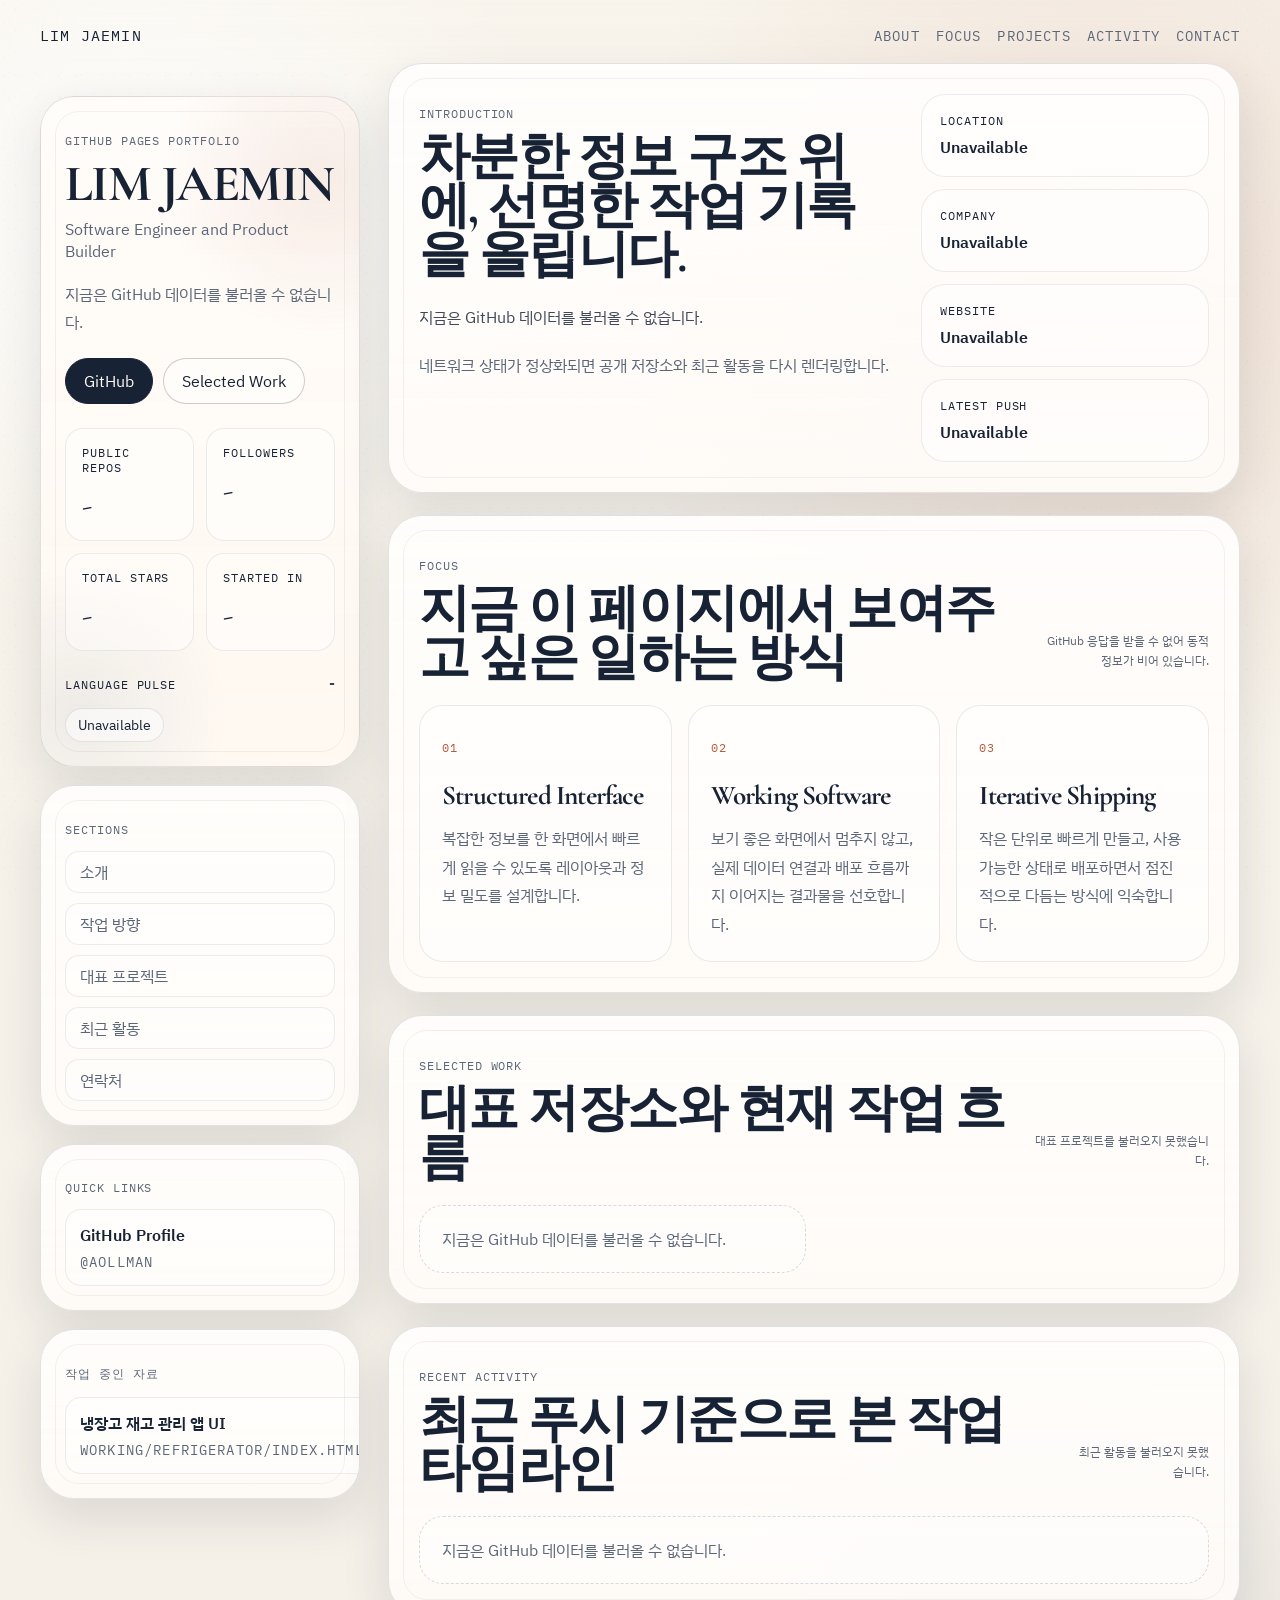
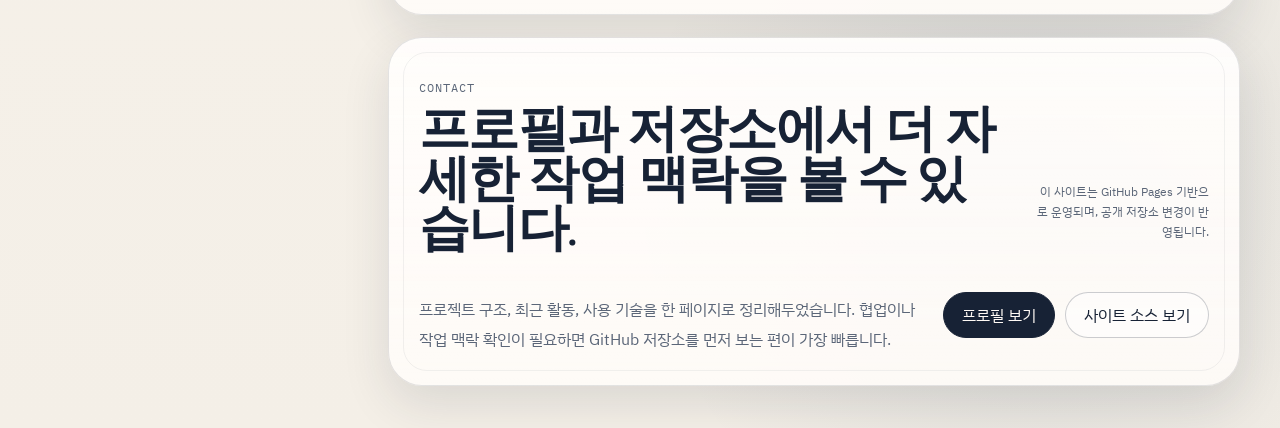
==== commit a21e84df: "feat: add working material link to fridge app" ====
--- a/index.html
+++ b/index.html
@@ -108,6 +108,16 @@
               </a>
             </div>
           </section>
+
+          <section class="panel work-panel">
+            <p class="panel-label">작업 중인 자료</p>
+            <div class="contact-list">
+              <a class="contact-item work-link" href="./working/refrigerator/index.html">
+                <span class="contact-title">냉장고 재고 관리 앱 UI</span>
+                <span class="contact-meta">working/refrigerator/index.html</span>
+              </a>
+            </div>
+          </section>
         </aside>
 
         <main class="main-column">
--- a/styles.css
+++ b/styles.css
@@ -150,6 +150,7 @@
 
 .identity-panel,
 .contact-panel,
+.work-panel,
 .side-nav-panel {
   padding: 24px;
 }
@@ -598,6 +599,7 @@
 .identity-panel,
 .side-nav-panel,
 .contact-panel,
+.work-panel,
 .hero-panel,
 .focus-panel,
 .project-panel,
@@ -614,6 +616,10 @@
   animation-delay: 120ms;
 }
 
+.work-panel {
+  animation-delay: 160ms;
+}
+
 .hero-panel {
   animation-delay: 80ms;
 }
@@ -698,6 +704,7 @@
 
   .identity-panel,
   .contact-panel,
+  .work-panel,
   .side-nav-panel,
   .hero-panel,
   .focus-panel,
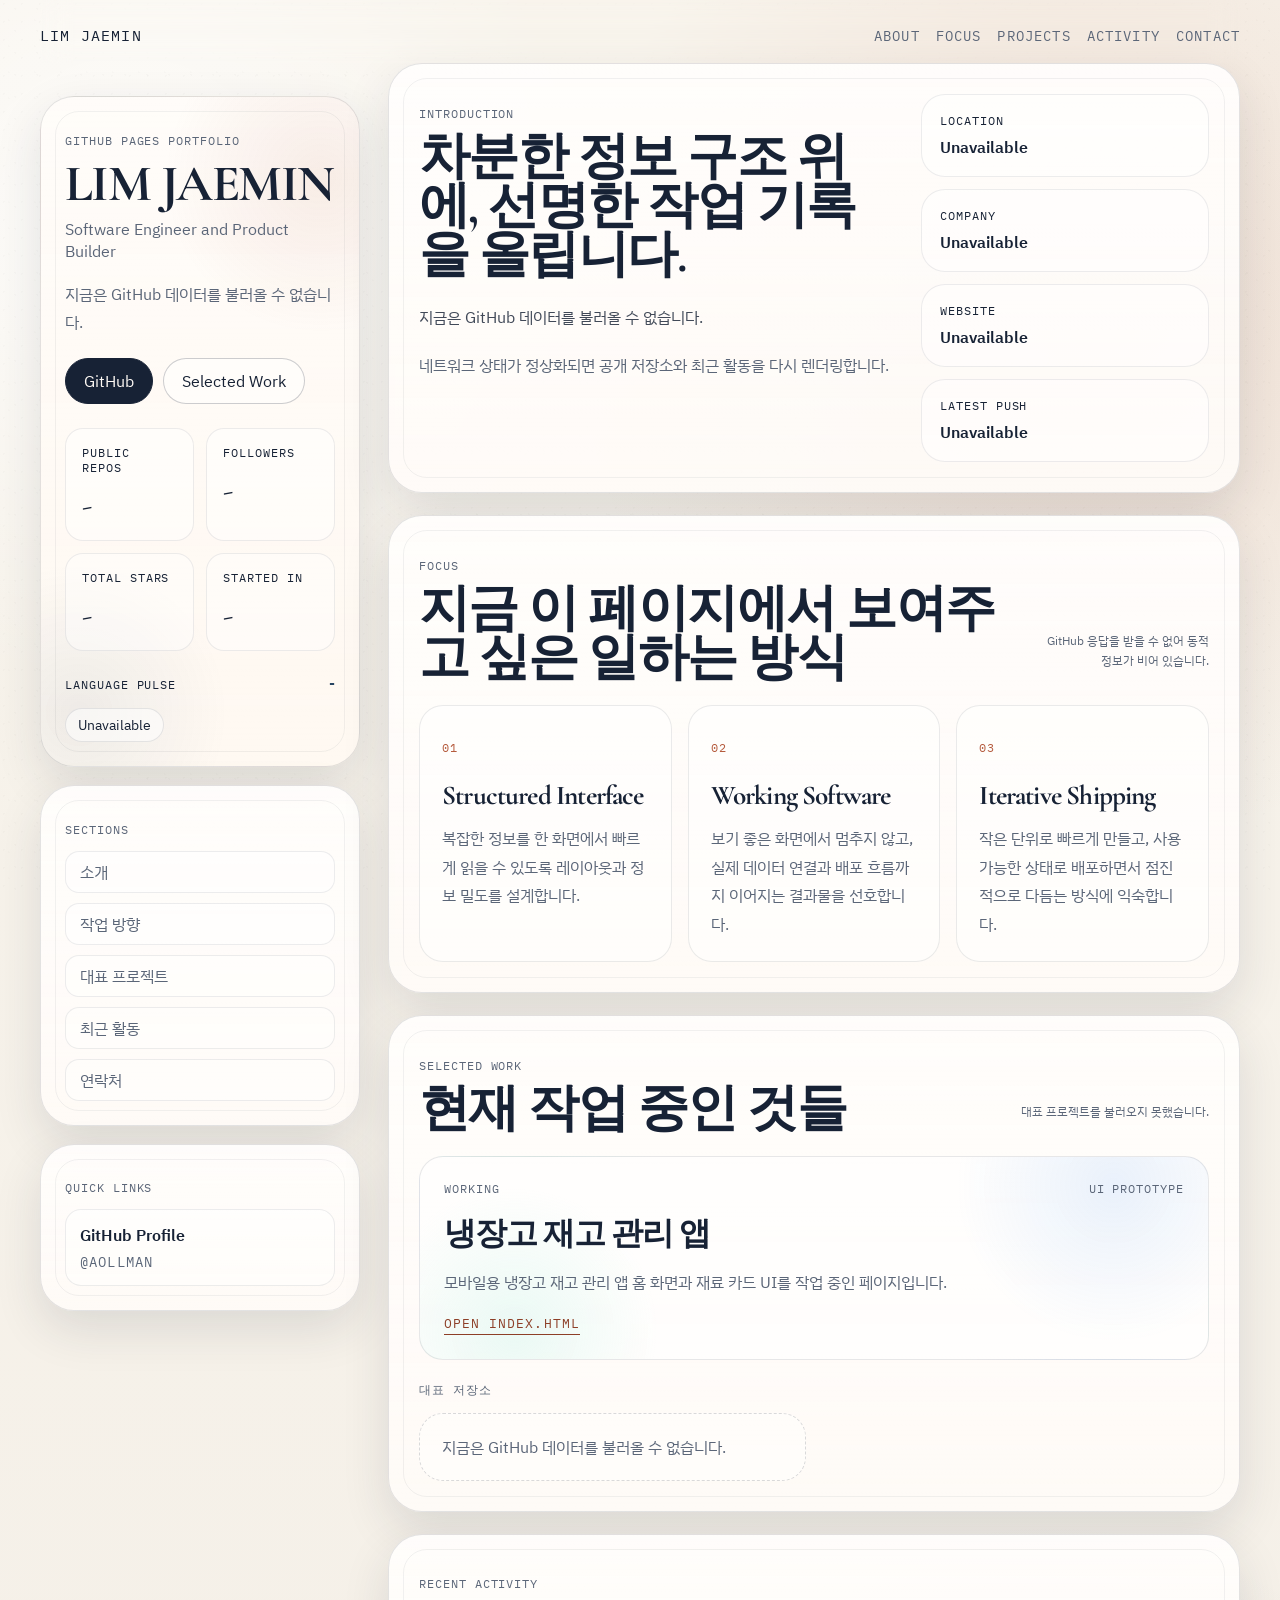
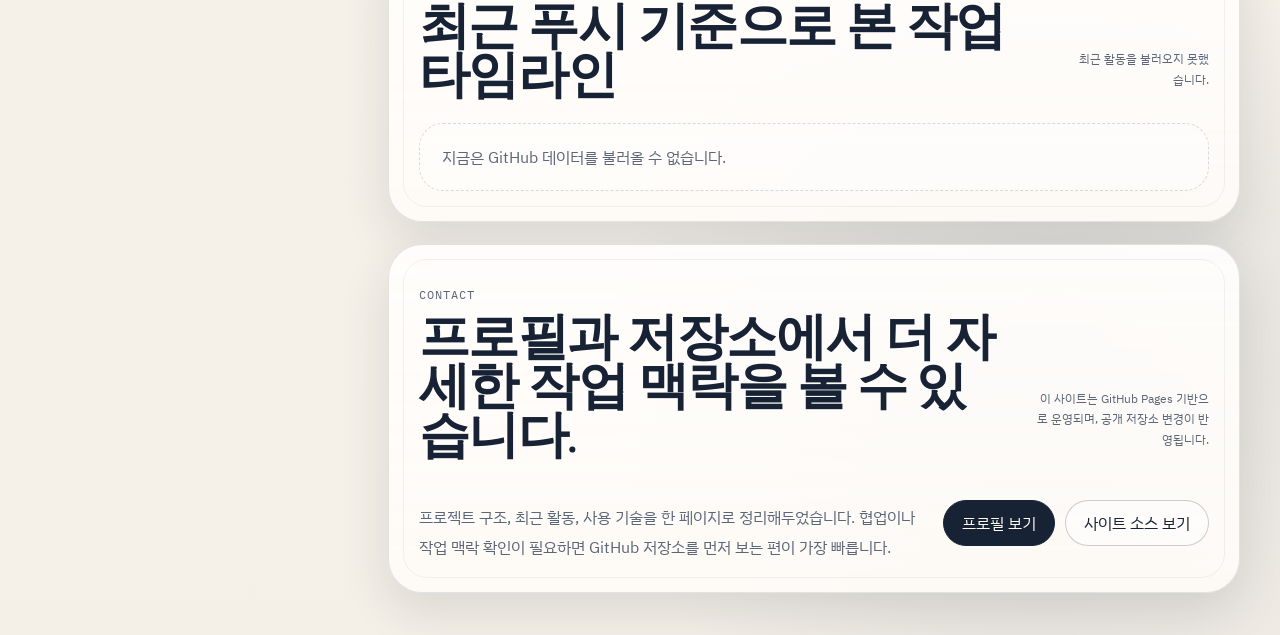
==== commit bc359d52: "feat: move fridge app link into selected work" ====
--- a/index.html
+++ b/index.html
@@ -109,15 +109,6 @@
             </div>
           </section>
 
-          <section class="panel work-panel">
-            <p class="panel-label">작업 중인 자료</p>
-            <div class="contact-list">
-              <a class="contact-item work-link" href="./working/refrigerator/index.html">
-                <span class="contact-title">냉장고 재고 관리 앱 UI</span>
-                <span class="contact-meta">working/refrigerator/index.html</span>
-              </a>
-            </div>
-          </section>
         </aside>
 
         <main class="main-column">
@@ -195,11 +186,29 @@
             <div class="section-head">
               <div>
                 <p class="eyebrow">Selected Work</p>
-                <h2>대표 저장소와 현재 작업 흐름</h2>
+                <h2 class="project-section-title">현재 작업 중인 것들</h2>
               </div>
               <p class="section-note" id="project-note">
-                최근 업데이트와 스타 수를 함께 반영해 정렬합니다.
-              </p>
+                클릭하면 작업 화면이나 저장소로 이동합니다.
+              </p>
+            </div>
+
+            <div class="current-work-grid">
+              <a class="current-work-card" href="./working/refrigerator/index.html">
+                <div class="current-work-meta">
+                  <span>Working</span>
+                  <span>UI Prototype</span>
+                </div>
+                <h3>냉장고 재고 관리 앱</h3>
+                <p>
+                  모바일용 냉장고 재고 관리 앱 홈 화면과 재료 카드 UI를 작업 중인 페이지입니다.
+                </p>
+                <span class="current-work-link">Open index.html</span>
+              </a>
+            </div>
+
+            <div class="project-subhead">
+              <p class="panel-label">대표 저장소</p>
             </div>
 
             <div class="project-grid" id="project-grid"></div>
--- a/styles.css
+++ b/styles.css
@@ -150,7 +150,6 @@
 
 .identity-panel,
 .contact-panel,
-.work-panel,
 .side-nav-panel {
   padding: 24px;
 }
@@ -480,6 +479,75 @@
   gap: 16px;
 }
 
+.project-section-title {
+  font-size: clamp(1.9rem, 3vw, 2.5rem);
+  line-height: 1.02;
+}
+
+.current-work-grid {
+  display: grid;
+  gap: 16px;
+}
+
+.current-work-card {
+  display: block;
+  padding: 24px;
+  border-radius: var(--radius-lg);
+  border: 1px solid rgba(23, 34, 53, 0.1);
+  background:
+    radial-gradient(circle at 88% 14%, rgba(79, 149, 238, 0.12), transparent 22%),
+    radial-gradient(circle at 12% 86%, rgba(151, 231, 211, 0.2), transparent 20%),
+    rgba(255, 255, 255, 0.52);
+  transition: transform 160ms ease, border-color 160ms ease, box-shadow 160ms ease;
+}
+
+.current-work-card:hover {
+  transform: translateY(-2px);
+  border-color: rgba(23, 34, 53, 0.18);
+  box-shadow: 0 14px 26px rgba(31, 39, 56, 0.1);
+}
+
+.current-work-meta {
+  display: flex;
+  justify-content: space-between;
+  gap: 10px;
+  color: var(--muted);
+  font-family: "IBM Plex Mono", monospace;
+  font-size: 0.74rem;
+  letter-spacing: 0.08em;
+  text-transform: uppercase;
+}
+
+.current-work-card h3 {
+  margin: 16px 0 0;
+  font-family: "Cormorant Garamond", serif;
+  font-size: 2rem;
+  letter-spacing: -0.03em;
+}
+
+.current-work-card p {
+  margin: 12px 0 0;
+  max-width: 58ch;
+  color: var(--muted);
+  line-height: 1.8;
+}
+
+.current-work-link {
+  display: inline-flex;
+  margin-top: 18px;
+  padding-bottom: 2px;
+  border-bottom: 1px solid currentColor;
+  color: var(--accent-deep);
+  font-family: "IBM Plex Mono", monospace;
+  font-size: 0.82rem;
+  letter-spacing: 0.08em;
+  text-transform: uppercase;
+}
+
+.project-subhead {
+  margin: 22px 0 14px;
+}
+
 .project-card {
   display: flex;
   flex-direction: column;
@@ -599,7 +667,6 @@
 .identity-panel,
 .side-nav-panel,
 .contact-panel,
-.work-panel,
 .hero-panel,
 .focus-panel,
 .project-panel,
@@ -616,10 +683,6 @@
   animation-delay: 120ms;
 }
 
-.work-panel {
-  animation-delay: 160ms;
-}
-
 .hero-panel {
   animation-delay: 80ms;
 }
@@ -704,7 +767,6 @@
 
   .identity-panel,
   .contact-panel,
-  .work-panel,
   .side-nav-panel,
   .hero-panel,
   .focus-panel,
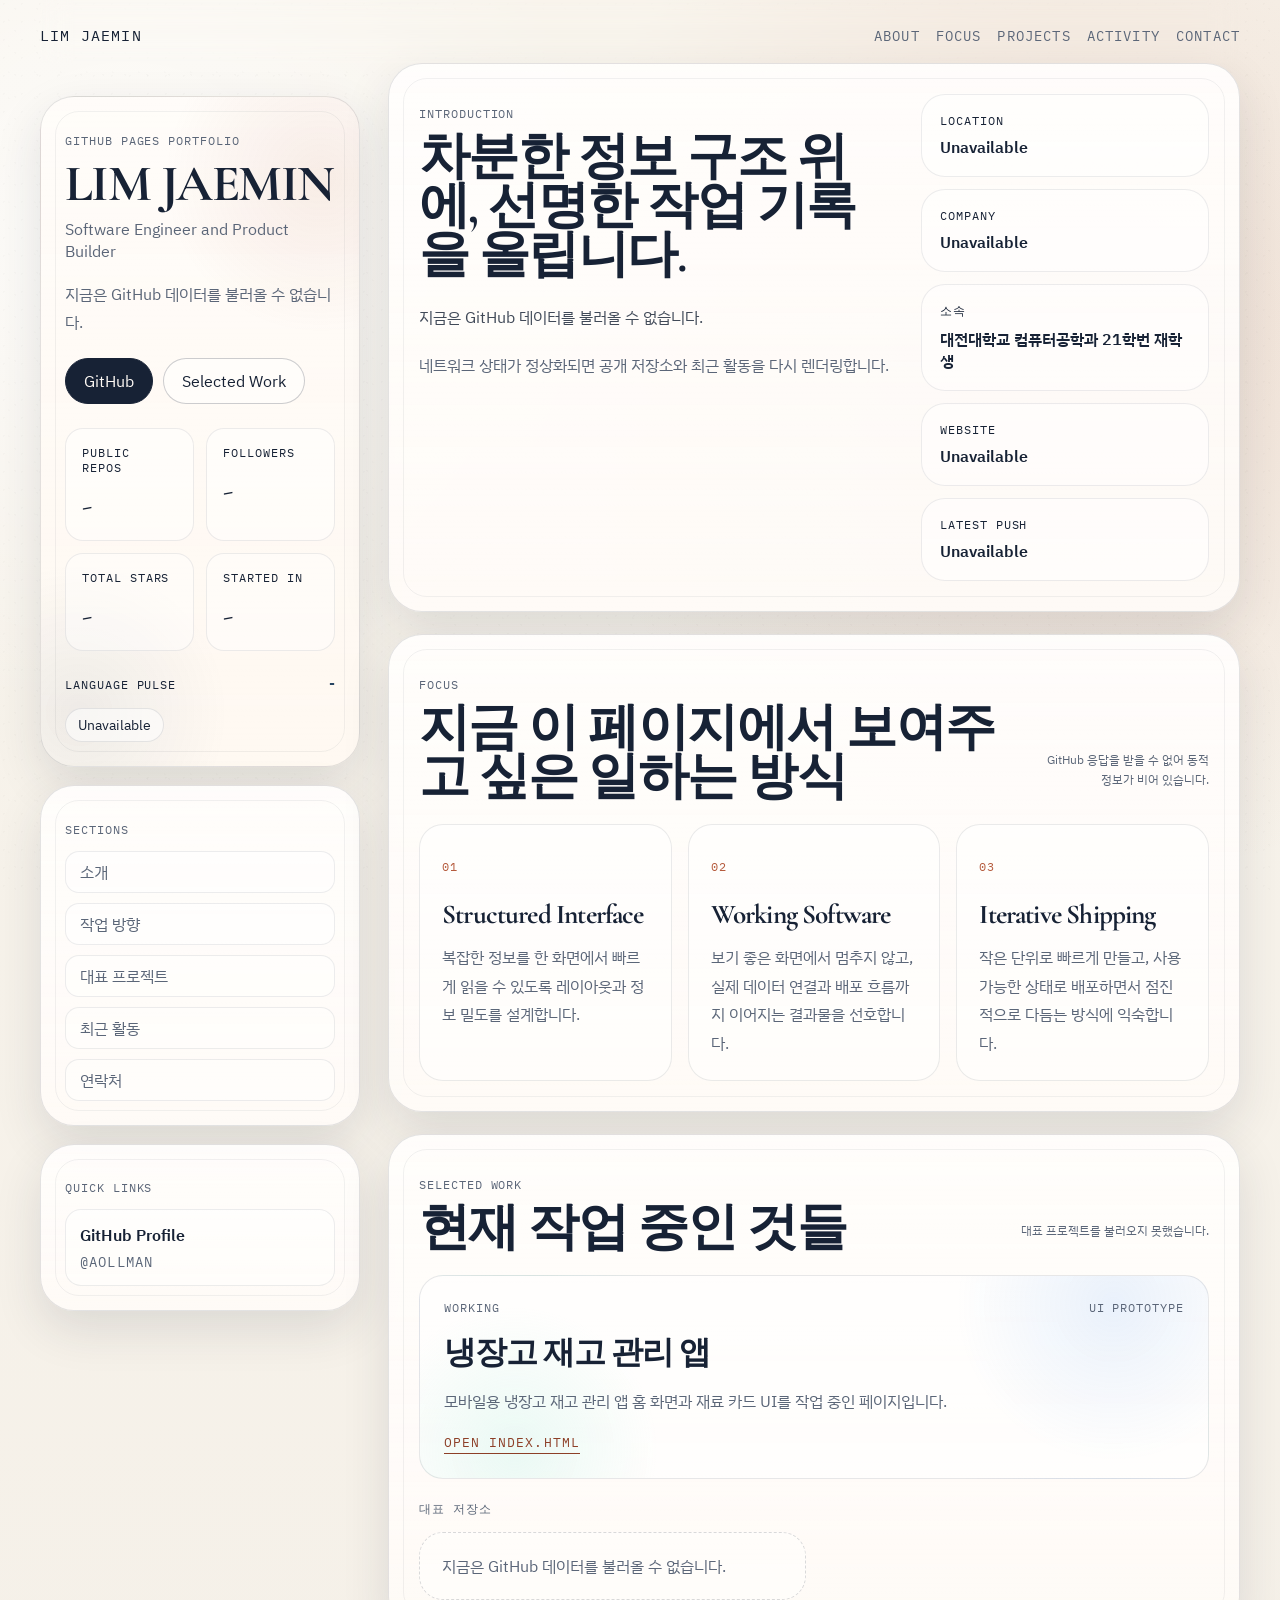
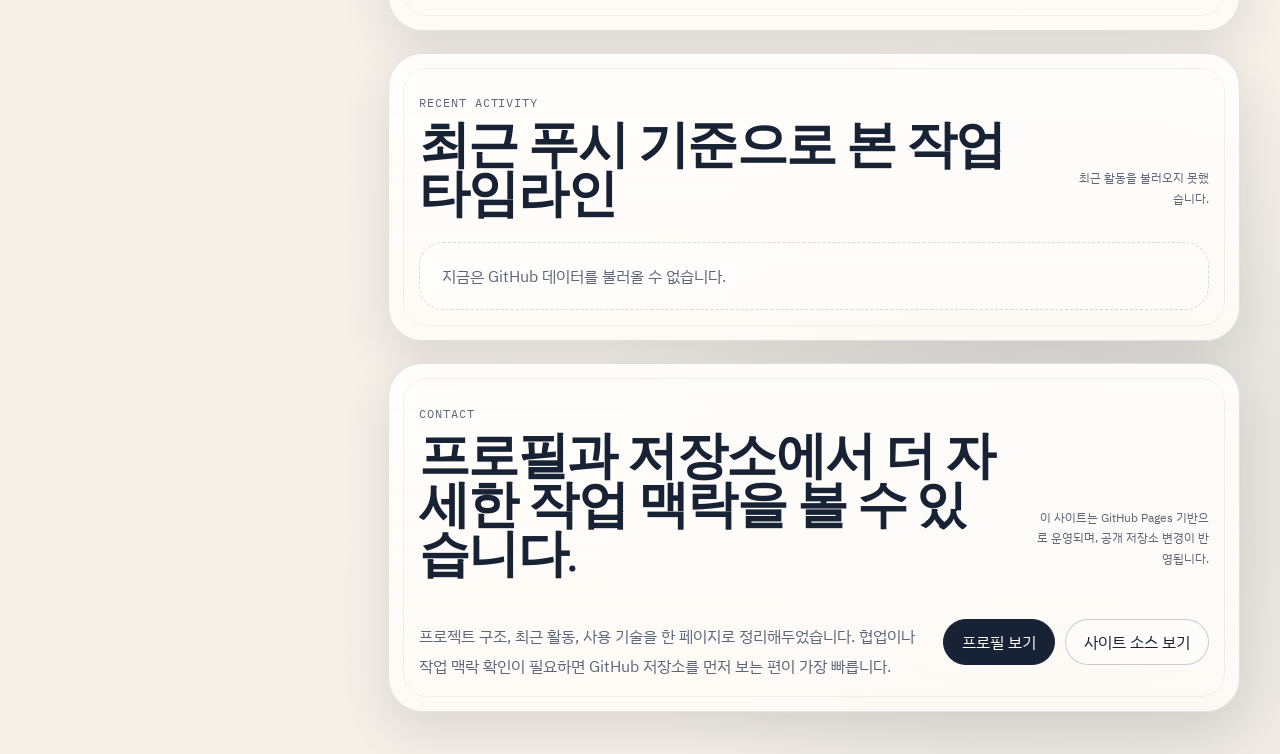
==== commit 38a56496: "Add affiliation to about section" ====
--- a/index.html
+++ b/index.html
@@ -135,6 +135,10 @@
                   <strong class="fact-value" id="fact-company">확인 중</strong>
                 </article>
                 <article class="fact-card">
+                  <span class="fact-label">소속</span>
+                  <strong class="fact-value">대전대학교 컴퓨터공학과 21학번 재학생</strong>
+                </article>
+                <article class="fact-card">
                   <span class="fact-label">Website</span>
                   <strong class="fact-value" id="fact-website">확인 중</strong>
                 </article>
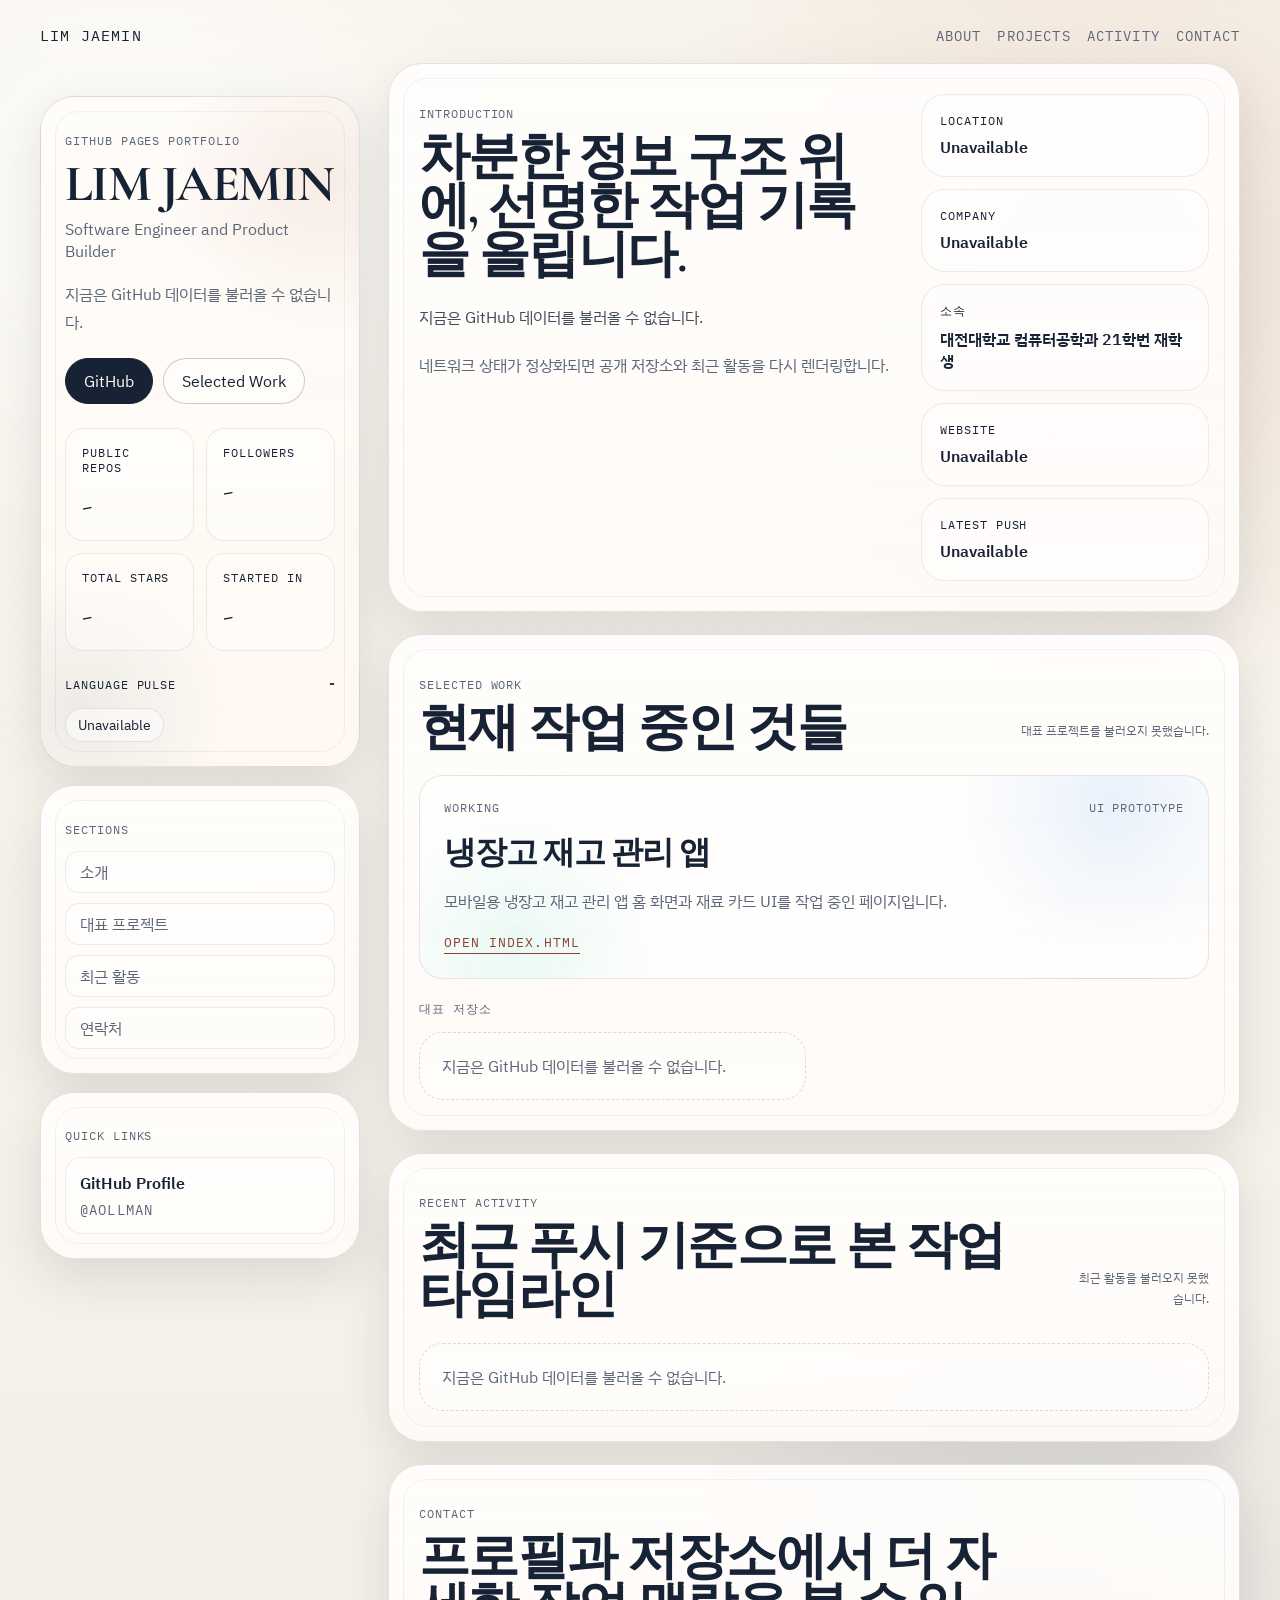
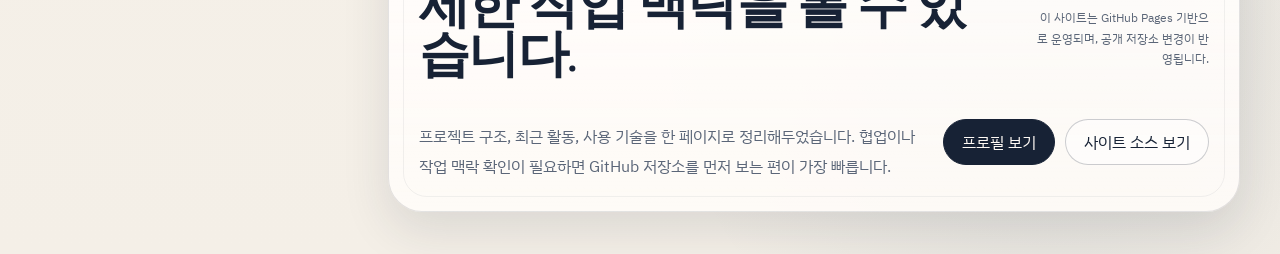
==== commit c79d0d51: "Remove focus section from homepage" ====
--- a/index.html
+++ b/index.html
@@ -24,7 +24,6 @@
         <a class="site-mark" href="#top">LIM JAEMIN</a>
         <nav class="site-nav" aria-label="주요 섹션">
           <a href="#about">About</a>
-          <a href="#focus">Focus</a>
           <a href="#projects">Projects</a>
           <a href="#activity">Activity</a>
           <a href="#contact">Contact</a>
@@ -87,7 +86,6 @@
             <p class="panel-label">Sections</p>
             <nav class="anchor-nav" aria-label="본문 바로가기">
               <a href="#about">소개</a>
-              <a href="#focus">작업 방향</a>
               <a href="#projects">대표 프로젝트</a>
               <a href="#activity">최근 활동</a>
               <a href="#contact">연락처</a>
@@ -147,42 +145,6 @@
                   <strong class="fact-value" id="fact-last-push">확인 중</strong>
                 </article>
               </div>
-            </div>
-          </section>
-
-          <section class="panel focus-panel" id="focus">
-            <div class="section-head">
-              <div>
-                <p class="eyebrow">Focus</p>
-                <h2>지금 이 페이지에서 보여주고 싶은 일하는 방식</h2>
-              </div>
-              <p class="section-note" id="focus-note">
-                GitHub 공개 기록을 중심으로 업데이트됩니다.
-              </p>
-            </div>
-
-            <div class="focus-grid">
-              <article class="focus-card">
-                <p class="focus-index">01</p>
-                <h3>Structured Interface</h3>
-                <p>
-                  복잡한 정보를 한 화면에서 빠르게 읽을 수 있도록 레이아웃과 정보 밀도를 설계합니다.
-                </p>
-              </article>
-              <article class="focus-card">
-                <p class="focus-index">02</p>
-                <h3>Working Software</h3>
-                <p>
-                  보기 좋은 화면에서 멈추지 않고, 실제 데이터 연결과 배포 흐름까지 이어지는 결과물을 선호합니다.
-                </p>
-              </article>
-              <article class="focus-card">
-                <p class="focus-index">03</p>
-                <h3>Iterative Shipping</h3>
-                <p>
-                  작은 단위로 빠르게 만들고, 사용 가능한 상태로 배포하면서 점진적으로 다듬는 방식에 익숙합니다.
-                </p>
-              </article>
             </div>
           </section>
 
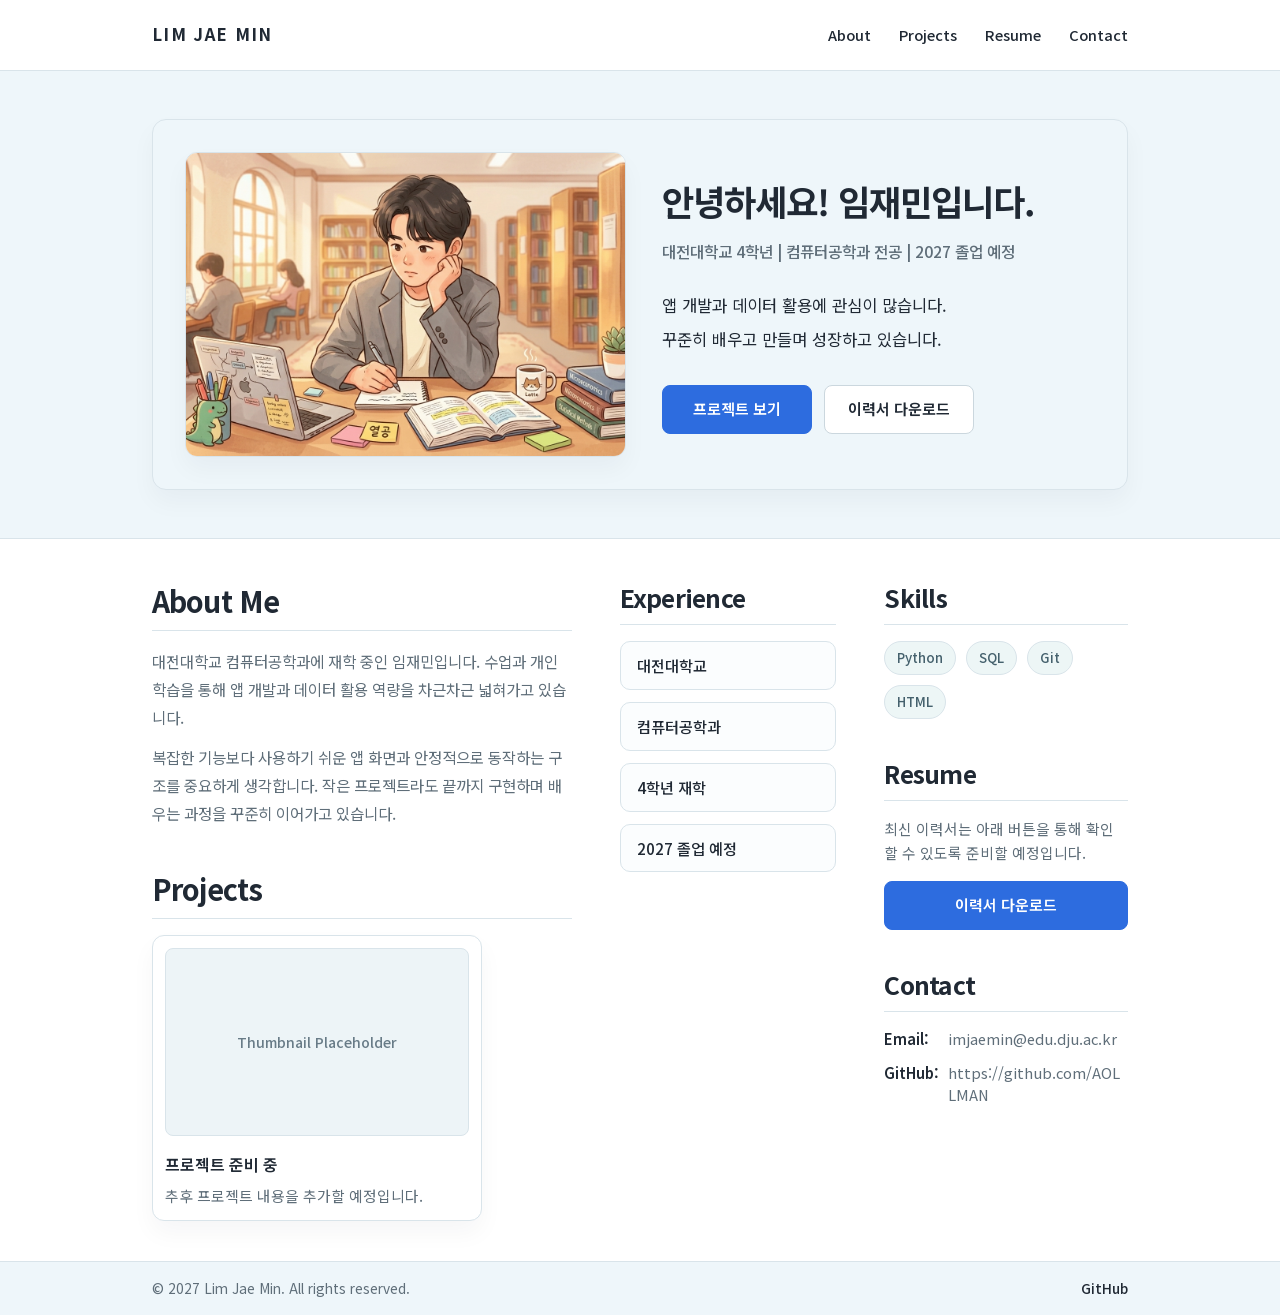
==== commit 695a39a6: "Replace site with portfolio homepage" ====
--- a/index.html
+++ b/index.html
@@ -1,264 +1 @@
-<!DOCTYPE html>
-<html lang="ko">
-  <head>
-    <meta charset="UTF-8" />
-    <meta name="viewport" content="width=device-width, initial-scale=1.0" />
-    <title>LIM JAEMIN | GitHub Portfolio</title>
-    <meta
-      name="description"
-      content="LIM JAEMIN의 GitHub 기반 개인 홈페이지입니다. 프로젝트, 활동, 기술 스택을 정리한 포트폴리오 페이지입니다."
-    />
-    <link rel="preconnect" href="https://fonts.googleapis.com" />
-    <link rel="preconnect" href="https://fonts.gstatic.com" crossorigin />
-    <link
-      href="https://fonts.googleapis.com/css2?family=Cormorant+Garamond:wght@500;600;700&family=IBM+Plex+Mono:wght@400;500&family=IBM+Plex+Sans+KR:wght@400;500;600;700&display=swap"
-      rel="stylesheet"
-    />
-    <link rel="stylesheet" href="styles.css" />
-  </head>
-  <body>
-    <div class="page-noise" aria-hidden="true"></div>
-
-    <div class="site-shell">
-      <header class="site-header">
-        <a class="site-mark" href="#top">LIM JAEMIN</a>
-        <nav class="site-nav" aria-label="주요 섹션">
-          <a href="#about">About</a>
-          <a href="#projects">Projects</a>
-          <a href="#activity">Activity</a>
-          <a href="#contact">Contact</a>
-        </nav>
-      </header>
-
-      <div class="layout" id="top">
-        <aside class="side-column">
-          <section class="panel identity-panel">
-            <p class="eyebrow">GitHub Pages Portfolio</p>
-            <h1 class="identity-name" id="display-name">LIM JAEMIN</h1>
-            <p class="identity-role">Software Engineer and Product Builder</p>
-            <p class="identity-summary" id="profile-status">
-              GitHub 프로필 정보를 불러오는 중입니다.
-            </p>
-
-            <div class="cta-row">
-              <a
-                class="button button-solid"
-                id="github-link"
-                href="https://github.com/AOLLMAN"
-                target="_blank"
-                rel="noreferrer"
-                >GitHub</a
-              >
-              <a class="button button-ghost" href="#projects">Selected Work</a>
-            </div>
-
-            <dl class="stat-grid">
-              <div class="stat-card">
-                <dt>Public Repos</dt>
-                <dd id="stat-repos">-</dd>
-              </div>
-              <div class="stat-card">
-                <dt>Followers</dt>
-                <dd id="stat-followers">-</dd>
-              </div>
-              <div class="stat-card">
-                <dt>Total Stars</dt>
-                <dd id="stat-stars">-</dd>
-              </div>
-              <div class="stat-card">
-                <dt>Started In</dt>
-                <dd id="stat-years">-</dd>
-              </div>
-            </dl>
-
-            <div class="language-block">
-              <div class="block-head">
-                <span class="block-label">Language Pulse</span>
-                <span class="block-value" id="top-language">-</span>
-              </div>
-              <div class="chip-wrap" id="language-cloud">
-                <span class="chip is-loading">Loading</span>
-              </div>
-            </div>
-          </section>
-
-          <section class="panel side-nav-panel">
-            <p class="panel-label">Sections</p>
-            <nav class="anchor-nav" aria-label="본문 바로가기">
-              <a href="#about">소개</a>
-              <a href="#projects">대표 프로젝트</a>
-              <a href="#activity">최근 활동</a>
-              <a href="#contact">연락처</a>
-            </nav>
-          </section>
-
-          <section class="panel contact-panel">
-            <p class="panel-label">Quick Links</p>
-            <div class="contact-list" id="contact-links">
-              <a
-                class="contact-item"
-                href="https://github.com/AOLLMAN"
-                target="_blank"
-                rel="noreferrer"
-              >
-                <span class="contact-title">GitHub Profile</span>
-                <span class="contact-meta">@AOLLMAN</span>
-              </a>
-            </div>
-          </section>
-
-        </aside>
-
-        <main class="main-column">
-          <section class="panel hero-panel" id="about">
-            <div class="hero-copy">
-              <p class="eyebrow">Introduction</p>
-              <h2>차분한 정보 구조 위에, 선명한 작업 기록을 올립니다.</h2>
-              <p class="lead" id="bio-lead">
-                GitHub 프로필과 저장소 데이터를 바탕으로 현재 작업 흐름을 정리하고 있습니다.
-              </p>
-              <p class="body-copy" id="about-copy">
-                공개 저장소, 활동 내역, 사용 언어를 기반으로 개인 작업 방향을 한 페이지에서 볼 수 있게 구성했습니다.
-              </p>
-            </div>
-
-            <div class="hero-aside">
-              <div class="fact-list">
-                <article class="fact-card">
-                  <span class="fact-label">Location</span>
-                  <strong class="fact-value" id="fact-location">확인 중</strong>
-                </article>
-                <article class="fact-card">
-                  <span class="fact-label">Company</span>
-                  <strong class="fact-value" id="fact-company">확인 중</strong>
-                </article>
-                <article class="fact-card">
-                  <span class="fact-label">소속</span>
-                  <strong class="fact-value">대전대학교 컴퓨터공학과 21학번 재학생</strong>
-                </article>
-                <article class="fact-card">
-                  <span class="fact-label">Website</span>
-                  <strong class="fact-value" id="fact-website">확인 중</strong>
-                </article>
-                <article class="fact-card">
-                  <span class="fact-label">Latest Push</span>
-                  <strong class="fact-value" id="fact-last-push">확인 중</strong>
-                </article>
-              </div>
-            </div>
-          </section>
-
-          <section class="panel project-panel" id="projects">
-            <div class="section-head">
-              <div>
-                <p class="eyebrow">Selected Work</p>
-                <h2 class="project-section-title">현재 작업 중인 것들</h2>
-              </div>
-              <p class="section-note" id="project-note">
-                클릭하면 작업 화면이나 저장소로 이동합니다.
-              </p>
-            </div>
-
-            <div class="current-work-grid">
-              <a class="current-work-card" href="./working/refrigerator/index.html">
-                <div class="current-work-meta">
-                  <span>Working</span>
-                  <span>UI Prototype</span>
-                </div>
-                <h3>냉장고 재고 관리 앱</h3>
-                <p>
-                  모바일용 냉장고 재고 관리 앱 홈 화면과 재료 카드 UI를 작업 중인 페이지입니다.
-                </p>
-                <span class="current-work-link">Open index.html</span>
-              </a>
-            </div>
-
-            <div class="project-subhead">
-              <p class="panel-label">대표 저장소</p>
-            </div>
-
-            <div class="project-grid" id="project-grid"></div>
-          </section>
-
-          <section class="panel activity-panel" id="activity">
-            <div class="section-head">
-              <div>
-                <p class="eyebrow">Recent Activity</p>
-                <h2>최근 푸시 기준으로 본 작업 타임라인</h2>
-              </div>
-              <p class="section-note" id="activity-note">
-                GitHub 공개 저장소의 최신 푸시를 기준으로 구성합니다.
-              </p>
-            </div>
-
-            <div class="timeline" id="activity-list"></div>
-          </section>
-
-          <section class="panel contact-cta-panel" id="contact">
-            <div class="section-head">
-              <div>
-                <p class="eyebrow">Contact</p>
-                <h2>프로필과 저장소에서 더 자세한 작업 맥락을 볼 수 있습니다.</h2>
-              </div>
-              <p class="section-note">
-                이 사이트는 GitHub Pages 기반으로 운영되며, 공개 저장소 변경이 반영됩니다.
-              </p>
-            </div>
-
-            <div class="closing-grid">
-              <div class="closing-copy">
-                <p class="body-copy" id="closing-copy">
-                  프로젝트 구조, 최근 활동, 사용 기술을 한 페이지로 정리해두었습니다. 협업이나 작업 맥락 확인이 필요하면 GitHub 저장소를 먼저 보는 편이 가장 빠릅니다.
-                </p>
-              </div>
-              <div class="closing-actions">
-                <a
-                  class="button button-solid"
-                  href="https://github.com/AOLLMAN"
-                  target="_blank"
-                  rel="noreferrer"
-                  >프로필 보기</a
-                >
-                <a
-                  class="button button-ghost"
-                  href="https://github.com/AOLLMAN/AOLLMAN.github.io"
-                  target="_blank"
-                  rel="noreferrer"
-                  >사이트 소스 보기</a
-                >
-              </div>
-            </div>
-          </section>
-        </main>
-      </div>
-    </div>
-
-    <template id="project-template">
-      <article class="project-card">
-        <div class="project-meta">
-          <span class="project-language"></span>
-          <span class="project-updated"></span>
-        </div>
-        <h3 class="project-title"></h3>
-        <p class="project-description"></p>
-        <div class="project-footer">
-          <span class="project-stars"></span>
-          <a class="project-link" target="_blank" rel="noreferrer">Open Repo</a>
-        </div>
-      </article>
-    </template>
-
-    <template id="activity-template">
-      <article class="timeline-item">
-        <div class="timeline-marker"></div>
-        <div class="timeline-body">
-          <p class="timeline-date"></p>
-          <h3 class="timeline-title"></h3>
-          <p class="timeline-copy"></p>
-        </div>
-      </article>
-    </template>
-
-    <script src="script.js"></script>
-  </body>
-</html>
+<!DOCTYPE html><html lang="ko" class="noto_sans_kr_eb414d46-module__aNMiFa__variable h-full antialiased"><head><meta charSet="utf-8"/><meta name="viewport" content="width=device-width, initial-scale=1"/><link rel="preload" href="/_next/static/media/fca78c2ee6cec166-s.p.0kizb7t94.kuf.woff2" as="font" crossorigin="" type="font/woff2"/><link rel="preload" as="image" href="/Gemini_Generated_Image_ridxahridxahridx.png"/><link rel="stylesheet" href="/_next/static/chunks/186inkbzxei81.css" data-precedence="next"/><link rel="stylesheet" href="/_next/static/chunks/0ruq0570kmfyc.css" data-precedence="next"/><link rel="preload" as="script" fetchPriority="low" href="/_next/static/chunks/11qk_vpw_zwkf.js"/><script src="/_next/static/chunks/0pjq-hlddzx4h.js" async=""></script><script src="/_next/static/chunks/0h4bq73pogmtb.js" async=""></script><script src="/_next/static/chunks/turbopack-0h4ruw6wmw4n6.js" async=""></script><script src="/_next/static/chunks/0fsi8lw5utejl.js" async=""></script><script src="/_next/static/chunks/0d3tkj33oycf2.js" async=""></script><script src="/_next/static/chunks/13brmrq6-u1ft.js" async=""></script><meta name="next-size-adjust" content=""/><title>Lim Jae Min | Personal Homepage</title><meta name="description" content="임재민의 개인 홈페이지 및 이력서형 포트폴리오"/><link rel="icon" href="/favicon.ico?favicon.0x3dzn~oxb6tn.ico" sizes="256x256" type="image/x-icon"/><script src="/_next/static/chunks/03~yq9q893hmn.js" noModule=""></script></head><body class="min-h-full flex flex-col"><div hidden=""><!--$--><!--/$--></div><div class="min-h-screen bg-[var(--color-page)] text-[var(--color-ink)]"><header class="border-b border-[var(--color-line)] bg-white"><div class="mx-auto flex max-w-[1040px] flex-col gap-3 px-5 py-4 sm:h-[70px] sm:flex-row sm:items-center sm:justify-between sm:px-6 sm:py-0 lg:px-8"><a href="#top" class="text-[1rem] font-bold tracking-[0.08em] text-[var(--color-ink)] sm:text-[1.05rem]">LIM JAE MIN</a><nav aria-label="Primary"><ul class="flex flex-wrap items-center gap-x-5 gap-y-2 text-[0.9rem] font-medium text-[var(--color-ink)] sm:gap-7 sm:text-[0.92rem]"><li><a class="hover:text-[var(--color-primary)]" href="#about">About</a></li><li><a class="hover:text-[var(--color-primary)]" href="#projects">Projects</a></li><li><a class="hover:text-[var(--color-primary)]" href="#resume">Resume</a></li><li><a class="hover:text-[var(--color-primary)]" href="#contact">Contact</a></li></ul></nav></div></header><main><section class="bg-[var(--color-soft)]" id="top"><div class="mx-auto max-w-[1040px] px-5 py-10 sm:px-6 sm:py-11 lg:px-8 lg:py-12"><div class="grid items-center gap-8 rounded-[14px] border border-[var(--color-line)] bg-[var(--color-soft)] p-6 shadow-[var(--shadow-card)] md:grid-cols-[1.02fr_1fr] md:gap-9 md:p-8"><div class="overflow-hidden rounded-[12px] border border-[var(--color-line)] bg-white shadow-[var(--shadow-card)]"><div class="relative aspect-[1.45/1] w-full"><img alt="임재민 프로필 이미지" decoding="async" data-nimg="fill" class="object-cover" style="position:absolute;height:100%;width:100%;left:0;top:0;right:0;bottom:0;color:transparent" src="/Gemini_Generated_Image_ridxahridxahridx.png"/></div></div><div class="max-w-[430px]"><p class="text-[1.95rem] font-bold tracking-[-0.03em] text-[var(--color-ink)] md:text-[2.2rem]">안녕하세요! 임재민입니다.</p><p class="mt-3 text-[0.98rem] font-medium text-[var(--color-subtle)]">대전대학교 4학년 | 컴퓨터공학과 전공 | 2027 졸업 예정</p><div class="mt-7 space-y-1.5 text-[1.03rem] leading-7 text-[var(--color-ink)]"><p>앱 개발과 데이터 활용에 관심이 많습니다.</p><p>꾸준히 배우고 만들며 성장하고 있습니다.</p></div><div class="mt-8 flex flex-wrap gap-3"><a href="#projects" class="inline-flex min-w-[150px] items-center justify-center rounded-[8px] border px-5 py-3 text-[0.94rem] font-semibold border-[var(--color-primary)] bg-[var(--color-primary)] text-white hover:border-[var(--color-primary-dark)] hover:bg-[var(--color-primary-dark)]">프로젝트 보기</a><a href="#resume" class="inline-flex min-w-[150px] items-center justify-center rounded-[8px] border px-5 py-3 text-[0.94rem] font-semibold border-[var(--color-line-strong)] bg-white text-[var(--color-ink)] hover:border-[var(--color-primary)] hover:text-[var(--color-primary)]">이력서 다운로드</a></div></div></div></div></section><section class="border-t border-[var(--color-line)] bg-white"><div class="mx-auto grid max-w-[1040px] gap-10 px-5 py-10 sm:px-6 lg:grid-cols-[1.55fr_0.8fr_0.9fr] lg:gap-12 lg:px-8"><div class="space-y-10"><section id="about"><h2 class="border-b border-[var(--color-line)] pb-2 text-[1.9rem] font-bold tracking-[-0.03em] text-[var(--color-ink)] sm:text-[2rem] lg:text-[1.8rem]">About Me</h2><div class="mt-4 space-y-3 text-[0.97rem] leading-7 text-[var(--color-subtle)]"><p>대전대학교 컴퓨터공학과에 재학 중인 임재민입니다. 수업과 개인 학습을 통해 앱 개발과 데이터 활용 역량을 차근차근 넓혀가고 있습니다.</p><p>복잡한 기능보다 사용하기 쉬운 앱 화면과 안정적으로 동작하는 구조를 중요하게 생각합니다. 작은 프로젝트라도 끝까지 구현하며 배우는 과정을 꾸준히 이어가고 있습니다.</p></div></section><section id="projects"><h2 class="border-b border-[var(--color-line)] pb-2 text-[1.9rem] font-bold tracking-[-0.03em] text-[var(--color-ink)] sm:text-[2rem] lg:text-[1.8rem]">Projects</h2><article class="mt-4 max-w-[330px] rounded-[12px] border border-[var(--color-line)] bg-white p-3 shadow-[var(--shadow-card)]"><div class="aspect-[1.62/1] rounded-[8px] border border-[var(--color-line)] bg-[#edf4f7]"><div class="flex h-full items-center justify-center text-sm font-medium text-[#687b87]">Thumbnail Placeholder</div></div><div class="mt-4"><h3 class="text-[1rem] font-semibold text-[var(--color-ink)]">프로젝트 준비 중</h3><p class="mt-2 text-[0.92rem] leading-6 text-[var(--color-subtle)]">추후 프로젝트 내용을 추가할 예정입니다.</p></div></article></section></div><section><h2 class="border-b border-[var(--color-line)] pb-2 text-[1.55rem] font-bold tracking-[-0.03em] text-[var(--color-ink)]">Experience</h2><ul class="mt-4 space-y-3 text-[0.95rem] text-[var(--color-ink)]"><li class="rounded-[10px] border border-[var(--color-line)] bg-[#fbfdfe] px-4 py-3 font-medium">대전대학교</li><li class="rounded-[10px] border border-[var(--color-line)] bg-[#fbfdfe] px-4 py-3 font-medium">컴퓨터공학과</li><li class="rounded-[10px] border border-[var(--color-line)] bg-[#fbfdfe] px-4 py-3 font-medium">4학년 재학</li><li class="rounded-[10px] border border-[var(--color-line)] bg-[#fbfdfe] px-4 py-3 font-medium">2027 졸업 예정</li></ul></section><div class="space-y-9"><section><h2 class="border-b border-[var(--color-line)] pb-2 text-[1.55rem] font-bold tracking-[-0.03em] text-[var(--color-ink)]">Skills</h2><div class="mt-4 flex flex-wrap gap-2.5"><span class="rounded-full border border-[var(--color-line)] bg-[#edf6f6] px-3 py-1.5 text-[0.83rem] font-medium text-[#45616d]">Python</span><span class="rounded-full border border-[var(--color-line)] bg-[#edf6f6] px-3 py-1.5 text-[0.83rem] font-medium text-[#45616d]">SQL</span><span class="rounded-full border border-[var(--color-line)] bg-[#edf6f6] px-3 py-1.5 text-[0.83rem] font-medium text-[#45616d]">Git</span><span class="rounded-full border border-[var(--color-line)] bg-[#edf6f6] px-3 py-1.5 text-[0.83rem] font-medium text-[#45616d]">HTML</span></div></section><section id="resume"><h2 class="border-b border-[var(--color-line)] pb-2 text-[1.55rem] font-bold tracking-[-0.03em] text-[var(--color-ink)]">Resume</h2><p class="mt-4 text-[0.92rem] leading-6 text-[var(--color-subtle)]">최신 이력서는 아래 버튼을 통해 확인할 수 있도록 준비할 예정입니다.</p><a href="#" class="mt-4 inline-flex w-full items-center justify-center rounded-[8px] border border-[var(--color-primary)] bg-[var(--color-primary)] px-4 py-3 text-[0.93rem] font-semibold text-white hover:border-[var(--color-primary-dark)] hover:bg-[var(--color-primary-dark)]">이력서 다운로드</a></section><section id="contact"><h2 class="border-b border-[var(--color-line)] pb-2 text-[1.55rem] font-bold tracking-[-0.03em] text-[var(--color-ink)]">Contact</h2><ul class="mt-4 space-y-3 text-[0.92rem] text-[var(--color-ink)]"><li><a href="mailto:imjaemin@edu.dju.ac.kr" class="flex items-start gap-2 hover:text-[var(--color-primary)]"><span class="min-w-14 font-semibold text-[var(--color-ink)]">Email<!-- -->:</span><span class="break-all text-[var(--color-subtle)]">imjaemin@edu.dju.ac.kr</span></a></li><li><a href="https://github.com/AOLLMAN" target="_blank" rel="noreferrer" class="flex items-start gap-2 hover:text-[var(--color-primary)]"><span class="min-w-14 font-semibold text-[var(--color-ink)]">GitHub<!-- -->:</span><span class="break-all text-[var(--color-subtle)]">https://github.com/AOLLMAN</span></a></li></ul></section></div></div></section></main><footer class="border-t border-[var(--color-line)] bg-[var(--color-soft)]"><div class="mx-auto flex max-w-[1040px] flex-col gap-3 px-5 py-4 text-[0.86rem] text-[var(--color-subtle)] sm:flex-row sm:items-center sm:justify-between sm:px-6 lg:px-8"><p>© 2027 Lim Jae Min. All rights reserved.</p><div class="flex items-center gap-4"><a href="https://github.com/AOLLMAN" target="_blank" rel="noreferrer" class="font-medium text-[var(--color-ink)] hover:text-[var(--color-primary)]">GitHub</a></div></div></footer></div><!--$--><!--/$--><script src="/_next/static/chunks/11qk_vpw_zwkf.js" id="_R_" async=""></script><script>(self.__next_f=self.__next_f||[]).push([0])</script><script>self.__next_f.push([1,"1:\"$Sreact.fragment\"\n2:I[39756,[\"/_next/static/chunks/0fsi8lw5utejl.js\",\"/_next/static/chunks/0d3tkj33oycf2.js\"],\"default\"]\n3:I[37457,[\"/_next/static/chunks/0fsi8lw5utejl.js\",\"/_next/static/chunks/0d3tkj33oycf2.js\"],\"default\"]\n4:I[5500,[\"/_next/static/chunks/0fsi8lw5utejl.js\",\"/_next/static/chunks/0d3tkj33oycf2.js\",\"/_next/static/chunks/13brmrq6-u1ft.js\"],\"Image\"]\nd:I[68027,[\"/_next/static/chunks/0fsi8lw5utejl.js\",\"/_next/static/chunks/0d3tkj33oycf2.js\"],\"default\",1]\n:HL[\"/_next/static/chunks/186inkbzxei81.css\",\"style\"]\n:HL[\"/_next/static/chunks/0ruq0570kmfyc.css\",\"style\"]\n:HL[\"/_next/static/media/fca78c2ee6cec166-s.p.0kizb7t94.kuf.woff2\",\"font\",{\"crossOrigin\":\"\",\"type\":\"font/woff2\"}]\n"])</script><script>self.__next_f.push([1,"0:{\"P\":null,\"c\":[\"\",\"\"],\"q\":\"\",\"i\":false,\"f\":[[[\"\",{\"children\":[\"__PAGE__\",{}]},\"$undefined\",\"$undefined\",16],[[\"$\",\"$1\",\"c\",{\"children\":[[[\"$\",\"link\",\"0\",{\"rel\":\"stylesheet\",\"href\":\"/_next/static/chunks/186inkbzxei81.css\",\"precedence\":\"next\",\"crossOrigin\":\"$undefined\",\"nonce\":\"$undefined\"}],[\"$\",\"link\",\"1\",{\"rel\":\"stylesheet\",\"href\":\"/_next/static/chunks/0ruq0570kmfyc.css\",\"precedence\":\"next\",\"crossOrigin\":\"$undefined\",\"nonce\":\"$undefined\"}],[\"$\",\"script\",\"script-0\",{\"src\":\"/_next/static/chunks/0fsi8lw5utejl.js\",\"async\":true,\"nonce\":\"$undefined\"}],[\"$\",\"script\",\"script-1\",{\"src\":\"/_next/static/chunks/0d3tkj33oycf2.js\",\"async\":true,\"nonce\":\"$undefined\"}]],[\"$\",\"html\",null,{\"lang\":\"ko\",\"className\":\"noto_sans_kr_eb414d46-module__aNMiFa__variable h-full antialiased\",\"children\":[\"$\",\"body\",null,{\"className\":\"min-h-full flex flex-col\",\"children\":[\"$\",\"$L2\",null,{\"parallelRouterKey\":\"children\",\"error\":\"$undefined\",\"errorStyles\":\"$undefined\",\"errorScripts\":\"$undefined\",\"template\":[\"$\",\"$L3\",null,{}],\"templateStyles\":\"$undefined\",\"templateScripts\":\"$undefined\",\"notFound\":[[[\"$\",\"title\",null,{\"children\":\"404: This page could not be found.\"}],[\"$\",\"div\",null,{\"style\":{\"fontFamily\":\"system-ui,\\\"Segoe UI\\\",Roboto,Helvetica,Arial,sans-serif,\\\"Apple Color Emoji\\\",\\\"Segoe UI Emoji\\\"\",\"height\":\"100vh\",\"textAlign\":\"center\",\"display\":\"flex\",\"flexDirection\":\"column\",\"alignItems\":\"center\",\"justifyContent\":\"center\"},\"children\":[\"$\",\"div\",null,{\"children\":[[\"$\",\"style\",null,{\"dangerouslySetInnerHTML\":{\"__html\":\"body{color:#000;background:#fff;margin:0}.next-error-h1{border-right:1px solid rgba(0,0,0,.3)}@media (prefers-color-scheme:dark){body{color:#fff;background:#000}.next-error-h1{border-right:1px solid rgba(255,255,255,.3)}}\"}}],[\"$\",\"h1\",null,{\"className\":\"next-error-h1\",\"style\":{\"display\":\"inline-block\",\"margin\":\"0 20px 0 0\",\"padding\":\"0 23px 0 0\",\"fontSize\":24,\"fontWeight\":500,\"verticalAlign\":\"top\",\"lineHeight\":\"49px\"},\"children\":404}],[\"$\",\"div\",null,{\"style\":{\"display\":\"inline-block\"},\"children\":[\"$\",\"h2\",null,{\"style\":{\"fontSize\":14,\"fontWeight\":400,\"lineHeight\":\"49px\",\"margin\":0},\"children\":\"This page could not be found.\"}]}]]}]}]],[]],\"forbidden\":\"$undefined\",\"unauthorized\":\"$undefined\"}]}]}]]}],{\"children\":[[\"$\",\"$1\",\"c\",{\"children\":[[\"$\",\"div\",null,{\"className\":\"min-h-screen bg-[var(--color-page)] text-[var(--color-ink)]\",\"children\":[[\"$\",\"header\",null,{\"className\":\"border-b border-[var(--color-line)] bg-white\",\"children\":[\"$\",\"div\",null,{\"className\":\"mx-auto flex max-w-[1040px] flex-col gap-3 px-5 py-4 sm:h-[70px] sm:flex-row sm:items-center sm:justify-between sm:px-6 sm:py-0 lg:px-8\",\"children\":[[\"$\",\"a\",null,{\"href\":\"#top\",\"className\":\"text-[1rem] font-bold tracking-[0.08em] text-[var(--color-ink)] sm:text-[1.05rem]\",\"children\":\"LIM JAE MIN\"}],[\"$\",\"nav\",null,{\"aria-label\":\"Primary\",\"children\":[\"$\",\"ul\",null,{\"className\":\"flex flex-wrap items-center gap-x-5 gap-y-2 text-[0.9rem] font-medium text-[var(--color-ink)] sm:gap-7 sm:text-[0.92rem]\",\"children\":[[\"$\",\"li\",\"#about\",{\"children\":[\"$\",\"a\",null,{\"className\":\"hover:text-[var(--color-primary)]\",\"href\":\"#about\",\"children\":\"About\"}]}],[\"$\",\"li\",\"#projects\",{\"children\":[\"$\",\"a\",null,{\"className\":\"hover:text-[var(--color-primary)]\",\"href\":\"#projects\",\"children\":\"Projects\"}]}],[\"$\",\"li\",\"#resume\",{\"children\":[\"$\",\"a\",null,{\"className\":\"hover:text-[var(--color-primary)]\",\"href\":\"#resume\",\"children\":\"Resume\"}]}],[\"$\",\"li\",\"#contact\",{\"children\":[\"$\",\"a\",null,{\"className\":\"hover:text-[var(--color-primary)]\",\"href\":\"#contact\",\"children\":\"Contact\"}]}]]}]}]]}]}],[\"$\",\"main\",null,{\"children\":[[\"$\",\"section\",null,{\"className\":\"bg-[var(--color-soft)]\",\"id\":\"top\",\"children\":[\"$\",\"div\",null,{\"className\":\"mx-auto max-w-[1040px] px-5 py-10 sm:px-6 sm:py-11 lg:px-8 lg:py-12\",\"children\":[\"$\",\"div\",null,{\"className\":\"grid items-center gap-8 rounded-[14px] border border-[var(--color-line)] bg-[var(--color-soft)] p-6 shadow-[var(--shadow-card)] md:grid-cols-[1.02fr_1fr] md:gap-9 md:p-8\",\"children\":[[\"$\",\"div\",null,{\"className\":\"overflow-hidden rounded-[12px] border border-[var(--color-line)] bg-white shadow-[var(--shadow-card)]\",\"children\":[\"$\",\"div\",null,{\"className\":\"relative aspect-[1.45/1] w-full\",\"children\":[\"$\",\"$L4\",null,{\"src\":\"/Gemini_Generated_Image_ridxahridxahridx.png\",\"alt\":\"임재민 프로필 이미지\",\"fill\":true,\"className\":\"object-cover\",\"sizes\":\"(min-width: 768px) 46vw, 100vw\",\"priority\":true}]}]}],[\"$\",\"div\",null,{\"className\":\"max-w-[430px]\",\"children\":[[\"$\",\"p\",null,{\"className\":\"text-[1.95rem] font-bold tracking-[-0.03em] text-[var(--color-ink)] md:text-[2.2rem]\",\"children\":\"안녕하세요! 임재민입니다.\"}],\"$L5\",\"$L6\",\"$L7\"]}]]}]}]}],\"$L8\"]}],\"$L9\"]}],[\"$La\"],\"$Lb\"]}],{},null,false,null]},null,false,null],\"$Lc\",false]],\"m\":\"$undefined\",\"G\":[\"$d\",[\"$Le\",\"$Lf\"]],\"S\":true,\"h\":null,\"s\":\"$undefined\",\"l\":\"$undefined\",\"p\":\"$undefined\",\"d\":\"$undefined\",\"b\":\"unKUm5GF2DovrN-OSI3ay\"}\n"])</script><script>self.__next_f.push([1,"12:I[97367,[\"/_next/static/chunks/0fsi8lw5utejl.js\",\"/_next/static/chunks/0d3tkj33oycf2.js\"],\"OutletBoundary\"]\n13:\"$Sreact.suspense\"\n15:I[97367,[\"/_next/static/chunks/0fsi8lw5utejl.js\",\"/_next/static/chunks/0d3tkj33oycf2.js\"],\"ViewportBoundary\"]\n17:I[97367,[\"/_next/static/chunks/0fsi8lw5utejl.js\",\"/_next/static/chunks/0d3tkj33oycf2.js\"],\"MetadataBoundary\"]\n5:[\"$\",\"p\",null,{\"className\":\"mt-3 text-[0.98rem] font-medium text-[var(--color-subtle)]\",\"children\":\"대전대학교 4학년 | 컴퓨터공학과 전공 | 2027 졸업 예정\"}]\n6:[\"$\",\"div\",null,{\"className\":\"mt-7 space-y-1.5 text-[1.03rem] leading-7 text-[var(--color-ink)]\",\"children\":[[\"$\",\"p\",\"앱 개발과 데이터 활용에 관심이 많습니다.\",{\"children\":\"앱 개발과 데이터 활용에 관심이 많습니다.\"}],[\"$\",\"p\",\"꾸준히 배우고 만들며 성장하고 있습니다.\",{\"children\":\"꾸준히 배우고 만들며 성장하고 있습니다.\"}]]}]\n7:[\"$\",\"div\",null,{\"className\":\"mt-8 flex flex-wrap gap-3\",\"children\":[[\"$\",\"a\",\"프로젝트 보기\",{\"href\":\"#projects\",\"className\":\"inline-flex min-w-[150px] items-center justify-center rounded-[8px] border px-5 py-3 text-[0.94rem] font-semibold border-[var(--color-primary)] bg-[var(--color-primary)] text-white hover:border-[var(--color-primary-dark)] hover:bg-[var(--color-primary-dark)]\",\"children\":\"프로젝트 보기\"}],[\"$\",\"a\",\"이력서 다운로드\",{\"href\":\"#resume\",\"className\":\"inline-flex min-w-[150px] items-center justify-center rounded-[8px] border px-5 py-3 text-[0.94rem] font-semibold border-[var(--color-line-strong)] bg-white text-[var(--color-ink)] hover:border-[var(--color-primary)] hover:text-[var(--color-primary)]\",\"children\":\"이력서 다운로드\"}]]}]\n"])</script><script>self.__next_f.push([1,"8:[\"$\",\"section\",null,{\"className\":\"border-t border-[var(--color-line)] bg-white\",\"children\":[\"$\",\"div\",null,{\"className\":\"mx-auto grid max-w-[1040px] gap-10 px-5 py-10 sm:px-6 lg:grid-cols-[1.55fr_0.8fr_0.9fr] lg:gap-12 lg:px-8\",\"children\":[[\"$\",\"div\",null,{\"className\":\"space-y-10\",\"children\":[[\"$\",\"section\",null,{\"id\":\"about\",\"children\":[[\"$\",\"h2\",null,{\"className\":\"border-b border-[var(--color-line)] pb-2 text-[1.9rem] font-bold tracking-[-0.03em] text-[var(--color-ink)] sm:text-[2rem] lg:text-[1.8rem]\",\"children\":\"About Me\"}],[\"$\",\"div\",null,{\"className\":\"mt-4 space-y-3 text-[0.97rem] leading-7 text-[var(--color-subtle)]\",\"children\":[[\"$\",\"p\",\"대전대학교 컴퓨터공학과에 재학 중인 임재민입니다. 수업과 개인 학습을 통해 앱 개발과 데이터 활용 역량을 차근차근 넓혀가고 있습니다.\",{\"children\":\"대전대학교 컴퓨터공학과에 재학 중인 임재민입니다. 수업과 개인 학습을 통해 앱 개발과 데이터 활용 역량을 차근차근 넓혀가고 있습니다.\"}],[\"$\",\"p\",\"복잡한 기능보다 사용하기 쉬운 앱 화면과 안정적으로 동작하는 구조를 중요하게 생각합니다. 작은 프로젝트라도 끝까지 구현하며 배우는 과정을 꾸준히 이어가고 있습니다.\",{\"children\":\"복잡한 기능보다 사용하기 쉬운 앱 화면과 안정적으로 동작하는 구조를 중요하게 생각합니다. 작은 프로젝트라도 끝까지 구현하며 배우는 과정을 꾸준히 이어가고 있습니다.\"}]]}]]}],[\"$\",\"section\",null,{\"id\":\"projects\",\"children\":[[\"$\",\"h2\",null,{\"className\":\"border-b border-[var(--color-line)] pb-2 text-[1.9rem] font-bold tracking-[-0.03em] text-[var(--color-ink)] sm:text-[2rem] lg:text-[1.8rem]\",\"children\":\"Projects\"}],[\"$\",\"article\",null,{\"className\":\"mt-4 max-w-[330px] rounded-[12px] border border-[var(--color-line)] bg-white p-3 shadow-[var(--shadow-card)]\",\"children\":[[\"$\",\"div\",null,{\"className\":\"aspect-[1.62/1] rounded-[8px] border border-[var(--color-line)] bg-[#edf4f7]\",\"children\":[\"$\",\"div\",null,{\"className\":\"flex h-full items-center justify-center text-sm font-medium text-[#687b87]\",\"children\":\"Thumbnail Placeholder\"}]}],[\"$\",\"div\",null,{\"className\":\"mt-4\",\"children\":[[\"$\",\"h3\",null,{\"className\":\"text-[1rem] font-semibold text-[var(--color-ink)]\",\"children\":\"프로젝트 준비 중\"}],[\"$\",\"p\",null,{\"className\":\"mt-2 text-[0.92rem] leading-6 text-[var(--color-subtle)]\",\"children\":\"추후 프로젝트 내용을 추가할 예정입니다.\"}]]}]]}]]}]]}],[\"$\",\"section\",null,{\"children\":[[\"$\",\"h2\",null,{\"className\":\"border-b border-[var(--color-line)] pb-2 text-[1.55rem] font-bold tracking-[-0.03em] text-[var(--color-ink)]\",\"children\":\"Experience\"}],[\"$\",\"ul\",null,{\"className\":\"mt-4 space-y-3 text-[0.95rem] text-[var(--color-ink)]\",\"children\":[[\"$\",\"li\",\"대전대학교\",{\"className\":\"rounded-[10px] border border-[var(--color-line)] bg-[#fbfdfe] px-4 py-3 font-medium\",\"children\":\"대전대학교\"}],[\"$\",\"li\",\"컴퓨터공학과\",{\"className\":\"rounded-[10px] border border-[var(--color-line)] bg-[#fbfdfe] px-4 py-3 font-medium\",\"children\":\"컴퓨터공학과\"}],[\"$\",\"li\",\"4학년 재학\",{\"className\":\"rounded-[10px] border border-[var(--color-line)] bg-[#fbfdfe] px-4 py-3 font-medium\",\"children\":\"4학년 재학\"}],[\"$\",\"li\",\"2027 졸업 예정\",{\"className\":\"rounded-[10px] border border-[var(--color-line)] bg-[#fbfdfe] px-4 py-3 font-medium\",\"children\":\"2027 졸업 예정\"}]]}]]}],[\"$\",\"div\",null,{\"className\":\"space-y-9\",\"children\":[[\"$\",\"section\",null,{\"children\":[[\"$\",\"h2\",null,{\"className\":\"border-b border-[var(--color-line)] pb-2 text-[1.55rem] font-bold tracking-[-0.03em] text-[var(--color-ink)]\",\"children\":\"Skills\"}],[\"$\",\"div\",null,{\"className\":\"mt-4 flex flex-wrap gap-2.5\",\"children\":[[\"$\",\"span\",\"Python\",{\"className\":\"rounded-full border border-[var(--color-line)] bg-[#edf6f6] px-3 py-1.5 text-[0.83rem] font-medium text-[#45616d]\",\"children\":\"Python\"}],[\"$\",\"span\",\"SQL\",{\"className\":\"rounded-full border border-[var(--color-line)] bg-[#edf6f6] px-3 py-1.5 text-[0.83rem] font-medium text-[#45616d]\",\"children\":\"SQL\"}],[\"$\",\"span\",\"Git\",{\"className\":\"rounded-full border border-[var(--color-line)] bg-[#edf6f6] px-3 py-1.5 text-[0.83rem] font-medium text-[#45616d]\",\"children\":\"Git\"}],[\"$\",\"span\",\"HTML\",{\"className\":\"rounded-full border border-[var(--color-line)] bg-[#edf6f6] px-3 py-1.5 text-[0.83rem] font-medium text-[#45616d]\",\"children\":\"HTML\"}]]}]]}],\"$L10\",\"$L11\"]}]]}]}]\n"])</script><script>self.__next_f.push([1,"9:[\"$\",\"footer\",null,{\"className\":\"border-t border-[var(--color-line)] bg-[var(--color-soft)]\",\"children\":[\"$\",\"div\",null,{\"className\":\"mx-auto flex max-w-[1040px] flex-col gap-3 px-5 py-4 text-[0.86rem] text-[var(--color-subtle)] sm:flex-row sm:items-center sm:justify-between sm:px-6 lg:px-8\",\"children\":[[\"$\",\"p\",null,{\"children\":\"© 2027 Lim Jae Min. All rights reserved.\"}],[\"$\",\"div\",null,{\"className\":\"flex items-center gap-4\",\"children\":[[\"$\",\"a\",\"GitHub\",{\"href\":\"https://github.com/AOLLMAN\",\"target\":\"_blank\",\"rel\":\"noreferrer\",\"className\":\"font-medium text-[var(--color-ink)] hover:text-[var(--color-primary)]\",\"children\":\"GitHub\"}]]}]]}]}]\na:[\"$\",\"script\",\"script-0\",{\"src\":\"/_next/static/chunks/13brmrq6-u1ft.js\",\"async\":true,\"nonce\":\"$undefined\"}]\nb:[\"$\",\"$L12\",null,{\"children\":[\"$\",\"$13\",null,{\"name\":\"Next.MetadataOutlet\",\"children\":\"$@14\"}]}]\nc:[\"$\",\"$1\",\"h\",{\"children\":[null,[\"$\",\"$L15\",null,{\"children\":\"$L16\"}],[\"$\",\"div\",null,{\"hidden\":true,\"children\":[\"$\",\"$L17\",null,{\"children\":[\"$\",\"$13\",null,{\"name\":\"Next.Metadata\",\"children\":\"$L18\"}]}]}],[\"$\",\"meta\",null,{\"name\":\"next-size-adjust\",\"content\":\"\"}]]}]\ne:[\"$\",\"link\",\"0\",{\"rel\":\"stylesheet\",\"href\":\"/_next/static/chunks/186inkbzxei81.css\",\"precedence\":\"next\",\"crossOrigin\":\"$undefined\",\"nonce\":\"$undefined\"}]\nf:[\"$\",\"link\",\"1\",{\"rel\":\"stylesheet\",\"href\":\"/_next/static/chunks/0ruq0570kmfyc.css\",\"precedence\":\"next\",\"crossOrigin\":\"$undefined\",\"nonce\":\"$undefined\"}]\n"])</script><script>self.__next_f.push([1,"10:[\"$\",\"section\",null,{\"id\":\"resume\",\"children\":[[\"$\",\"h2\",null,{\"className\":\"border-b border-[var(--color-line)] pb-2 text-[1.55rem] font-bold tracking-[-0.03em] text-[var(--color-ink)]\",\"children\":\"Resume\"}],[\"$\",\"p\",null,{\"className\":\"mt-4 text-[0.92rem] leading-6 text-[var(--color-subtle)]\",\"children\":\"최신 이력서는 아래 버튼을 통해 확인할 수 있도록 준비할 예정입니다.\"}],[\"$\",\"a\",null,{\"href\":\"#\",\"className\":\"mt-4 inline-flex w-full items-center justify-center rounded-[8px] border border-[var(--color-primary)] bg-[var(--color-primary)] px-4 py-3 text-[0.93rem] font-semibold text-white hover:border-[var(--color-primary-dark)] hover:bg-[var(--color-primary-dark)]\",\"children\":\"이력서 다운로드\"}]]}]\n11:[\"$\",\"section\",null,{\"id\":\"contact\",\"children\":[[\"$\",\"h2\",null,{\"className\":\"border-b border-[var(--color-line)] pb-2 text-[1.55rem] font-bold tracking-[-0.03em] text-[var(--color-ink)]\",\"children\":\"Contact\"}],[\"$\",\"ul\",null,{\"className\":\"mt-4 space-y-3 text-[0.92rem] text-[var(--color-ink)]\",\"children\":[[\"$\",\"li\",\"Email\",{\"children\":[\"$\",\"a\",null,{\"href\":\"mailto:imjaemin@edu.dju.ac.kr\",\"target\":\"$undefined\",\"rel\":\"$undefined\",\"className\":\"flex items-start gap-2 hover:text-[var(--color-primary)]\",\"children\":[[\"$\",\"span\",null,{\"className\":\"min-w-14 font-semibold text-[var(--color-ink)]\",\"children\":[\"Email\",\":\"]}],[\"$\",\"span\",null,{\"className\":\"break-all text-[var(--color-subtle)]\",\"children\":\"imjaemin@edu.dju.ac.kr\"}]]}]}],[\"$\",\"li\",\"GitHub\",{\"children\":[\"$\",\"a\",null,{\"href\":\"https://github.com/AOLLMAN\",\"target\":\"_blank\",\"rel\":\"noreferrer\",\"className\":\"flex items-start gap-2 hover:text-[var(--color-primary)]\",\"children\":[[\"$\",\"span\",null,{\"className\":\"min-w-14 font-semibold text-[var(--color-ink)]\",\"children\":[\"GitHub\",\":\"]}],[\"$\",\"span\",null,{\"className\":\"break-all text-[var(--color-subtle)]\",\"children\":\"https://github.com/AOLLMAN\"}]]}]}]]}]]}]\n"])</script><script>self.__next_f.push([1,"16:[[\"$\",\"meta\",\"0\",{\"charSet\":\"utf-8\"}],[\"$\",\"meta\",\"1\",{\"name\":\"viewport\",\"content\":\"width=device-width, initial-scale=1\"}]]\n"])</script><script>self.__next_f.push([1,"19:I[27201,[\"/_next/static/chunks/0fsi8lw5utejl.js\",\"/_next/static/chunks/0d3tkj33oycf2.js\"],\"IconMark\"]\n14:null\n18:[[\"$\",\"title\",\"0\",{\"children\":\"Lim Jae Min | Personal Homepage\"}],[\"$\",\"meta\",\"1\",{\"name\":\"description\",\"content\":\"임재민의 개인 홈페이지 및 이력서형 포트폴리오\"}],[\"$\",\"link\",\"2\",{\"rel\":\"icon\",\"href\":\"/favicon.ico?favicon.0x3dzn~oxb6tn.ico\",\"sizes\":\"256x256\",\"type\":\"image/x-icon\"}],[\"$\",\"$L19\",\"3\",{}]]\n"])</script></body></html>
--- a/_next/static/chunks/186inkbzxei81.css
+++ b/_next/static/chunks/186inkbzxei81.css
@@ -0,0 +1 @@
+@font-face{font-family:Noto Sans KR;font-style:normal;font-weight:400;font-display:swap;src:url(../media/55f6cad3babd214a-s.02ivx2-onp8ib.woff2)format("woff2");unicode-range:U+F9CA-FA0B,U+FF03-FF05,U+FF07,U+FF0A-FF0B,U+FF0D-FF19,U+FF1B,U+FF1D,U+FF20-FF5B,U+FF5D,U+FFE0-FFE3,U+FFE5-FFE6}@font-face{font-family:Noto Sans KR;font-style:normal;font-weight:400;font-display:swap;src:url(../media/f07b9573fd58c87a-s.0fo6.dwut0lpn.woff2)format("woff2");unicode-range:U+F92F-F980,U+F982-F9C9}@font-face{font-family:Noto Sans KR;font-style:normal;font-weight:400;font-display:swap;src:url(../media/5989c81e7a9c7e38-s.0t4wml_der-ce.woff2)format("woff2");unicode-range:U+D723-D728,U+D72A-D733,U+D735-D748,U+D74A-D74F,U+D752-D753,U+D755-D757,U+D75A-D75F,U+D762-D764,U+D766-D768,U+D76A-D76B,U+D76D-D76F,U+D771-D787,U+D789-D78B,U+D78D-D78F,U+D791-D797,U+D79A,U+D79C,U+D79E-D7A3,U+F900-F909,U+F90B-F92E}@font-face{font-family:Noto Sans KR;font-style:normal;font-weight:400;font-display:swap;src:url(../media/3473c266598a9a86-s.09zm5.e2s_h2p.woff2)format("woff2");unicode-range:U+D679-D68B,U+D68E-D69E,U+D6A0,U+D6A2-D6A7,U+D6A9-D6C3,U+D6C6-D6C7,U+D6C9-D6CB,U+D6CD-D6D3,U+D6D5-D6D6,U+D6D8-D6E3,U+D6E5-D6E7,U+D6E9-D6FB,U+D6FD-D717,U+D719-D71F,U+D721-D722}@font-face{font-family:Noto Sans KR;font-style:normal;font-weight:400;font-display:swap;src:url(../media/8f8ce4796c61bc37-s.09yexge77gwvo.woff2)format("woff2");unicode-range:U+D5BC-D5C7,U+D5CA-D5CB,U+D5CD-D5CF,U+D5D1-D5D7,U+D5D9-D5DA,U+D5DC,U+D5DE-D5E3,U+D5E6-D5E7,U+D5E9-D5EB,U+D5ED-D5F6,U+D5F8,U+D5FA-D5FF,U+D602-D603,U+D605-D607,U+D609-D60F,U+D612-D613,U+D616-D61B,U+D61D-D637,U+D63A-D63B,U+D63D-D63F,U+D641-D647,U+D64A-D64C,U+D64E-D653,U+D656-D657,U+D659-D65B,U+D65D-D666,U+D668,U+D66A-D678}@font-face{font-family:Noto Sans KR;font-style:normal;font-weight:400;font-display:swap;src:url(../media/f221a5c8cde4c418-s.0m8~ilkbzpw61.woff2)format("woff2");unicode-range:U+D507,U+D509-D50B,U+D50D-D513,U+D515-D53B,U+D53E-D53F,U+D541-D543,U+D545-D54C,U+D54E,U+D550,U+D552-D557,U+D55A-D55B,U+D55D-D55F,U+D561-D564,U+D566-D567,U+D56A,U+D56C,U+D56E-D573,U+D576-D577,U+D579-D583,U+D585-D586,U+D58A-D5A4,U+D5A6-D5BB}@font-face{font-family:Noto Sans KR;font-style:normal;font-weight:400;font-display:swap;src:url(../media/014bbe2d27735a42-s.0sw~8ia632oa_.woff2)format("woff2");unicode-range:U+D464-D477,U+D47A-D47B,U+D47D-D47F,U+D481-D487,U+D489-D48A,U+D48C,U+D48E-D4E7,U+D4E9-D503,U+D505-D506}@font-face{font-family:Noto Sans KR;font-style:normal;font-weight:400;font-display:swap;src:url(../media/c5b80dd9e78c69ed-s.03hopg23os1ke.woff2)format("woff2");unicode-range:U+D3BF-D3C7,U+D3CA-D3CF,U+D3D1-D3EB,U+D3EE-D3EF,U+D3F1-D3F3,U+D3F5-D3FB,U+D3FD-D400,U+D402-D45B,U+D45D-D463}@font-face{font-family:Noto Sans KR;font-style:normal;font-weight:400;font-display:swap;src:url(../media/fabba9ec6e164a6d-s.0v507d0jy6oie.woff2)format("woff2");unicode-range:U+D2FF,U+D302-D304,U+D306-D30B,U+D30F,U+D311-D313,U+D315-D31B,U+D31E,U+D322-D324,U+D326-D327,U+D32A-D32B,U+D32D-D32F,U+D331-D337,U+D339-D33C,U+D33E-D37B,U+D37E-D37F,U+D381-D383,U+D385-D38B,U+D38E-D390,U+D392-D397,U+D39A-D39B,U+D39D-D39F,U+D3A1-D3A7,U+D3A9-D3AA,U+D3AC,U+D3AE-D3B3,U+D3B5-D3B7,U+D3B9-D3BB,U+D3BD-D3BE}@font-face{font-family:Noto Sans KR;font-style:normal;font-weight:400;font-display:swap;src:url(../media/53894bbb9f8c681a-s.0n11n7ilezykr.woff2)format("woff2");unicode-range:U+D257-D27F,U+D281-D29B,U+D29D-D29F,U+D2A1-D2AB,U+D2AD-D2B7,U+D2BA-D2BB,U+D2BD-D2BF,U+D2C1-D2C7,U+D2C9-D2EF,U+D2F2-D2F3,U+D2F5-D2F7,U+D2F9-D2FE}@font-face{font-family:Noto Sans KR;font-style:normal;font-weight:400;font-display:swap;src:url(../media/da9d1e1185543afb-s.08z7gfd0bfz1d.woff2)format("woff2");unicode-range:U+D1B4,U+D1B6-D1F3,U+D1F5-D22B,U+D22E-D22F,U+D231-D233,U+D235-D23B,U+D23D-D240,U+D242-D256}@font-face{font-family:Noto Sans KR;font-style:normal;font-weight:400;font-display:swap;src:url(../media/eed4a9de3f1e8316-s.10t-6peqiqb3s.woff2)format("woff2");unicode-range:U+D105-D12F,U+D132-D133,U+D135-D137,U+D139-D13F,U+D141-D142,U+D144,U+D146-D14B,U+D14E-D14F,U+D151-D153,U+D155-D15B,U+D15E-D187,U+D189-D19F,U+D1A2-D1A3,U+D1A5-D1A7,U+D1A9-D1AF,U+D1B2-D1B3}@font-face{font-family:Noto Sans KR;font-style:normal;font-weight:400;font-display:swap;src:url(../media/8cfd26c5716ced24-s.109k8vro695-8.woff2)format("woff2");unicode-range:U+D04B-D04F,U+D051-D057,U+D059-D06B,U+D06D-D06F,U+D071-D073,U+D075-D07B,U+D07E-D0A3,U+D0A6-D0A7,U+D0A9-D0AB,U+D0AD-D0B3,U+D0B6,U+D0B8,U+D0BA-D0BF,U+D0C2-D0C3,U+D0C5-D0C7,U+D0C9-D0CF,U+D0D2,U+D0D6-D0DB,U+D0DE-D0DF,U+D0E1-D0E3,U+D0E5-D0EB,U+D0EE-D0F0,U+D0F2-D104}@font-face{font-family:Noto Sans KR;font-style:normal;font-weight:400;font-display:swap;src:url(../media/ab4360ebe64d599e-s.0y8af9vi1i-mw.woff2)format("woff2");unicode-range:U+CFA2-CFC3,U+CFC5-CFDF,U+CFE2-CFE3,U+CFE5-CFE7,U+CFE9-CFF4,U+CFF6-CFFB,U+CFFD-CFFF,U+D001-D003,U+D005-D017,U+D019-D033,U+D036-D037,U+D039-D03B,U+D03D-D04A}@font-face{font-family:Noto Sans KR;font-style:normal;font-weight:400;font-display:swap;src:url(../media/0210d3af6e4ae027-s.0d5~~lpjp3y8c.woff2)format("woff2");unicode-range:U+CEF0-CEF3,U+CEF6,U+CEF9-CEFF,U+CF01-CF03,U+CF05-CF07,U+CF09-CF0F,U+CF11-CF12,U+CF14-CF1B,U+CF1D-CF1F,U+CF21-CF2F,U+CF31-CF53,U+CF56-CF57,U+CF59-CF5B,U+CF5D-CF63,U+CF66,U+CF68,U+CF6A-CF6F,U+CF71-CF84,U+CF86-CF8B,U+CF8D-CFA1}@font-face{font-family:Noto Sans KR;font-style:normal;font-weight:400;font-display:swap;src:url(../media/038c4321d5a6e250-s.09l.~.rbdww7n.woff2)format("woff2");unicode-range:U+CE3C-CE57,U+CE5A-CE5B,U+CE5D-CE5F,U+CE61-CE67,U+CE6A,U+CE6C,U+CE6E-CE73,U+CE76-CE77,U+CE79-CE7B,U+CE7D-CE83,U+CE85-CE88,U+CE8A-CE8F,U+CE91-CE93,U+CE95-CE97,U+CE99-CE9F,U+CEA2,U+CEA4-CEAB,U+CEAD-CEE3,U+CEE6-CEE7,U+CEE9-CEEB,U+CEED-CEEF}@font-face{font-family:Noto Sans KR;font-style:normal;font-weight:400;font-display:swap;src:url(../media/162db325b36bd808-s.0bpy9oifnd66a.woff2)format("woff2");unicode-range:U+CD92-CD93,U+CD96-CD97,U+CD99-CD9B,U+CD9D-CDA3,U+CDA6-CDA8,U+CDAA-CDAF,U+CDB1-CDC3,U+CDC5-CDCB,U+CDCD-CDE7,U+CDE9-CE03,U+CE05-CE1F,U+CE22-CE34,U+CE36-CE3B}@font-face{font-family:Noto Sans KR;font-style:normal;font-weight:400;font-display:swap;src:url(../media/2ea9328f7c652dae-s.0ysh_fdtav_xe.woff2)format("woff2");unicode-range:U+CCEF-CD07,U+CD0A-CD0B,U+CD0D-CD1A,U+CD1C,U+CD1E-CD2B,U+CD2D-CD5B,U+CD5D-CD77,U+CD79-CD91}@font-face{font-family:Noto Sans KR;font-style:normal;font-weight:400;font-display:swap;src:url(../media/d1f85459c5eebde3-s.0vzvw7.3d2jdi.woff2)format("woff2");unicode-range:U+CC3F-CC43,U+CC46-CC47,U+CC49-CC4B,U+CC4D-CC53,U+CC55-CC58,U+CC5A-CC5F,U+CC61-CC97,U+CC9A-CC9B,U+CC9D-CC9F,U+CCA1-CCA7,U+CCAA,U+CCAC,U+CCAE-CCB3,U+CCB6-CCB7,U+CCB9-CCBB,U+CCBD-CCCF,U+CCD1-CCE3,U+CCE5-CCEE}@font-face{font-family:Noto Sans KR;font-style:normal;font-weight:400;font-display:swap;src:url(../media/bcd96d037c9ce916-s.0i5wz.ig93svm.woff2)format("woff2");unicode-range:U+CB91-CBD3,U+CBD5-CBE3,U+CBE5-CC0B,U+CC0E-CC0F,U+CC11-CC13,U+CC15-CC1B,U+CC1D-CC20,U+CC23-CC27,U+CC2A-CC2B,U+CC2D,U+CC2F,U+CC31-CC37,U+CC3A,U+CC3C}@font-face{font-family:Noto Sans KR;font-style:normal;font-weight:400;font-display:swap;src:url(../media/a69bc4ab5c26984c-s.14wum0zuco3ml.woff2)format("woff2");unicode-range:U+CAF4-CB47,U+CB4A-CB90}@font-face{font-family:Noto Sans KR;font-style:normal;font-weight:400;font-display:swap;src:url(../media/df3bca3378220a91-s.0p182oegge1j9.woff2)format("woff2");unicode-range:U+CA4A-CA4B,U+CA4E-CA4F,U+CA51-CA53,U+CA55-CA5B,U+CA5D-CA60,U+CA62-CA83,U+CA85-CABB,U+CABE-CABF,U+CAC1-CAC3,U+CAC5-CACB,U+CACD-CAD0,U+CAD2,U+CAD4-CAD8,U+CADA-CAF3}@font-face{font-family:Noto Sans KR;font-style:normal;font-weight:400;font-display:swap;src:url(../media/7d4b17216ae7593d-s.0tlh3d_v81fgl.woff2)format("woff2");unicode-range:U+C996-C997,U+C99A-C99C,U+C99E-C9BF,U+C9C2-C9C3,U+C9C5-C9C7,U+C9C9-C9CF,U+C9D2,U+C9D4,U+C9D7-C9D8,U+C9DB,U+C9DE-C9DF,U+C9E1-C9E3,U+C9E5-C9E6,U+C9E8-C9EB,U+C9EE-C9F0,U+C9F2-C9F7,U+C9F9-CA0B,U+CA0D-CA28,U+CA2A-CA49}@font-face{font-family:Noto Sans KR;font-style:normal;font-weight:400;font-display:swap;src:url(../media/ea9222944074facb-s.0sny84xb3.bvc.woff2)format("woff2");unicode-range:U+C8E9-C8F4,U+C8F6-C8FB,U+C8FE-C8FF,U+C901-C903,U+C905-C90B,U+C90E-C910,U+C912-C917,U+C919-C92B,U+C92D-C94F,U+C951-C953,U+C955-C96B,U+C96D-C973,U+C975-C987,U+C98A-C98B,U+C98D-C98F,U+C991-C995}@font-face{font-family:Noto Sans KR;font-style:normal;font-weight:400;font-display:swap;src:url(../media/50146ac5faa900c7-s.0u_60k7t7n.5w.woff2)format("woff2");unicode-range:U+C841-C84B,U+C84D-C86F,U+C872-C873,U+C875-C877,U+C879-C87F,U+C882-C884,U+C887-C88A,U+C88D-C8C3,U+C8C5-C8DF,U+C8E1-C8E8}@font-face{font-family:Noto Sans KR;font-style:normal;font-weight:400;font-display:swap;src:url(../media/2da3330aae3ccdce-s.0ck6kptzjue9~.woff2)format("woff2");unicode-range:U+C779-C77B,U+C77E-C782,U+C786,U+C78B,U+C78D,U+C78F,U+C792-C793,U+C795,U+C797,U+C799-C79F,U+C7A2,U+C7A7-C7AB,U+C7AE-C7BB,U+C7BD-C7C0,U+C7C2-C7C7,U+C7C9-C7DC,U+C7DE-C7FF,U+C802-C803,U+C805-C807,U+C809,U+C80B-C80F,U+C812,U+C814,U+C817-C81B,U+C81E-C81F,U+C821-C823,U+C825-C82E,U+C830-C837,U+C839-C83B,U+C83D-C840}@font-face{font-family:Noto Sans KR;font-style:normal;font-weight:400;font-display:swap;src:url(../media/61241cac24c2a0e2-s.16.wlfbrj166z.woff2)format("woff2");unicode-range:U+C6BB-C6BF,U+C6C2,U+C6C4,U+C6C6-C6CB,U+C6CE-C6CF,U+C6D1-C6D3,U+C6D5-C6DB,U+C6DD-C6DF,U+C6E1-C6E7,U+C6E9-C6EB,U+C6ED-C6EF,U+C6F1-C6F8,U+C6FA-C703,U+C705-C707,U+C709-C70B,U+C70D-C716,U+C718,U+C71A-C71F,U+C722-C723,U+C725-C727,U+C729-C734,U+C736-C73B,U+C73E-C73F,U+C741-C743,U+C745-C74B,U+C74E-C750,U+C752-C757,U+C759-C773,U+C776-C777}@font-face{font-family:Noto Sans KR;font-style:normal;font-weight:400;font-display:swap;src:url(../media/bc0c26ceee8973fc-s.00qxoalmypmoz.woff2)format("woff2");unicode-range:U+C5F5-C5FB,U+C5FE,U+C602-C605,U+C607,U+C609-C60F,U+C611-C61A,U+C61C-C623,U+C626-C627,U+C629-C62B,U+C62D,U+C62F-C632,U+C636,U+C638,U+C63A-C63F,U+C642-C643,U+C645-C647,U+C649-C652,U+C656-C65B,U+C65D-C65F,U+C661-C663,U+C665-C677,U+C679-C67B,U+C67D-C693,U+C696-C697,U+C699-C69B,U+C69D-C6A3,U+C6A6,U+C6A8,U+C6AA-C6AF,U+C6B2-C6B3,U+C6B5-C6B7,U+C6B9-C6BA}@font-face{font-family:Noto Sans KR;font-style:normal;font-weight:400;font-display:swap;src:url(../media/6d7dc66bf95c6217-s.0ib~def.ua52u.woff2)format("woff2");unicode-range:U+C517-C527,U+C52A-C52B,U+C52D-C52F,U+C531-C538,U+C53A,U+C53C,U+C53E-C543,U+C546-C547,U+C54B,U+C54D-C552,U+C556,U+C55A-C55B,U+C55D,U+C55F,U+C562-C563,U+C565-C567,U+C569-C56F,U+C572,U+C574,U+C576-C57B,U+C57E-C57F,U+C581-C583,U+C585-C586,U+C588-C58B,U+C58E,U+C590,U+C592-C596,U+C599-C5B3,U+C5B6-C5B7,U+C5BA,U+C5BE-C5C3,U+C5CA-C5CB,U+C5CD,U+C5CF,U+C5D2-C5D3,U+C5D5-C5D7,U+C5D9-C5DF,U+C5E1-C5E2,U+C5E4,U+C5E6-C5EB,U+C5EF,U+C5F1-C5F3}@font-face{font-family:Noto Sans KR;font-style:normal;font-weight:400;font-display:swap;src:url(../media/5c5f30cb264955bd-s.0a_iz1a43rgng.woff2)format("woff2");unicode-range:U+C475-C4EF,U+C4F2-C4F3,U+C4F5-C4F7,U+C4F9-C4FF,U+C502-C50B,U+C50D-C516}@font-face{font-family:Noto Sans KR;font-style:normal;font-weight:400;font-display:swap;src:url(../media/4bc8b3ec18572797-s.0lf6kkqlhy50r.woff2)format("woff2");unicode-range:U+C3D0-C3D7,U+C3DA-C3DB,U+C3DD-C3DE,U+C3E1-C3EC,U+C3EE-C3F3,U+C3F5-C42B,U+C42D-C463,U+C466-C474}@font-face{font-family:Noto Sans KR;font-style:normal;font-weight:400;font-display:swap;src:url(../media/d13b20078e6ea518-s.0fm2kq-t00mix.woff2)format("woff2");unicode-range:U+C32B-C367,U+C36A-C36B,U+C36D-C36F,U+C371-C377,U+C37A-C37B,U+C37E-C383,U+C385-C387,U+C389-C3CF}@font-face{font-family:Noto Sans KR;font-style:normal;font-weight:400;font-display:swap;src:url(../media/601bb783025ae30c-s.11h81nn6925dn.woff2)format("woff2");unicode-range:U+C26A-C26B,U+C26D-C26F,U+C271-C273,U+C275-C27B,U+C27E-C287,U+C289-C28F,U+C291-C297,U+C299-C29A,U+C29C-C2A3,U+C2A5-C2A7,U+C2A9-C2AB,U+C2AD-C2B3,U+C2B6,U+C2B8,U+C2BA-C2BB,U+C2BD-C2DB,U+C2DE-C2DF,U+C2E1-C2E2,U+C2E5-C2EA,U+C2EE,U+C2F0,U+C2F2-C2F5,U+C2F7,U+C2FA-C2FB,U+C2FD-C2FF,U+C301-C307,U+C309-C30C,U+C30E-C312,U+C315-C323,U+C325-C328,U+C32A}@font-face{font-family:Noto Sans KR;font-style:normal;font-weight:400;font-display:swap;src:url(../media/3c2c930d4f7fa5d6-s.0_h-g~pycospg.woff2)format("woff2");unicode-range:U+C1BC-C1C3,U+C1C5-C1DF,U+C1E1-C1FB,U+C1FD-C203,U+C205-C20C,U+C20E,U+C210-C217,U+C21A-C21B,U+C21D-C21E,U+C221-C227,U+C229-C22A,U+C22C,U+C22E,U+C230,U+C233-C24F,U+C251-C257,U+C259-C269}@font-face{font-family:Noto Sans KR;font-style:normal;font-weight:400;font-display:swap;src:url(../media/787fa398b9c5f7af-s.0z-wrj5d-os7d.woff2)format("woff2");unicode-range:U+C101-C11B,U+C11F,U+C121-C123,U+C125-C12B,U+C12E,U+C132-C137,U+C13A-C13B,U+C13D-C13F,U+C141-C147,U+C14A,U+C14C-C153,U+C155-C157,U+C159-C15B,U+C15D-C166,U+C169-C16F,U+C171-C177,U+C179-C18B,U+C18E-C18F,U+C191-C193,U+C195-C19B,U+C19D-C19E,U+C1A0,U+C1A2-C1A4,U+C1A6-C1BB}@font-face{font-family:Noto Sans KR;font-style:normal;font-weight:400;font-display:swap;src:url(../media/e7cf9e1733816630-s.05s5m~rf~up9w.woff2)format("woff2");unicode-range:U+C049-C057,U+C059-C05B,U+C05D-C05F,U+C061-C067,U+C069-C08F,U+C091-C0AB,U+C0AE-C0AF,U+C0B1-C0B3,U+C0B5,U+C0B7-C0BB,U+C0BE,U+C0C2-C0C7,U+C0CA-C0CB,U+C0CD-C0CF,U+C0D1-C0D7,U+C0D9-C0DA,U+C0DC,U+C0DE-C0E3,U+C0E5-C0EB,U+C0ED-C0F3,U+C0F6,U+C0F8,U+C0FA-C0FF}@font-face{font-family:Noto Sans KR;font-style:normal;font-weight:400;font-display:swap;src:url(../media/be017bc808fc0923-s.0gqsbf9sub1ks.woff2)format("woff2");unicode-range:U+BFA7-BFAF,U+BFB1-BFC4,U+BFC6-BFCB,U+BFCE-BFCF,U+BFD1-BFD3,U+BFD5-BFDB,U+BFDD-C048}@font-face{font-family:Noto Sans KR;font-style:normal;font-weight:400;font-display:swap;src:url(../media/fcc4b7a0a2f8f14f-s.0qigg6iahl15k.woff2)format("woff2");unicode-range:U+BF07,U+BF09-BF3F,U+BF41-BF4F,U+BF52-BF54,U+BF56-BFA6}@font-face{font-family:Noto Sans KR;font-style:normal;font-weight:400;font-display:swap;src:url(../media/5969366ba767d8d4-s.0yb.~8qejbb~5.woff2)format("woff2");unicode-range:U+BE56,U+BE58,U+BE5C-BE5F,U+BE62-BE63,U+BE65-BE67,U+BE69-BE74,U+BE76-BE7B,U+BE7E-BE7F,U+BE81-BE8E,U+BE90,U+BE92-BEA7,U+BEA9-BECF,U+BED2-BED3,U+BED5-BED6,U+BED9-BEE3,U+BEE6-BF06}@font-face{font-family:Noto Sans KR;font-style:normal;font-weight:400;font-display:swap;src:url(../media/d551aeff366c5bbf-s.0_4_lbsoi_-t0.woff2)format("woff2");unicode-range:U+BDB0-BDD3,U+BDD5-BDEF,U+BDF1-BE0B,U+BE0D-BE0F,U+BE11-BE13,U+BE15-BE43,U+BE46-BE47,U+BE49-BE4B,U+BE4D-BE53}@font-face{font-family:Noto Sans KR;font-style:normal;font-weight:400;font-display:swap;src:url(../media/bbd67860f10e7ae6-s.0ec6wam14994w.woff2)format("woff2");unicode-range:U+BD03,U+BD06,U+BD08,U+BD0A-BD0F,U+BD11-BD22,U+BD25-BD47,U+BD49-BD58,U+BD5A-BD7F,U+BD82-BD83,U+BD85-BD87,U+BD8A-BD8F,U+BD91-BD92,U+BD94,U+BD96-BD98,U+BD9A-BDAF}@font-face{font-family:Noto Sans KR;font-style:normal;font-weight:400;font-display:swap;src:url(../media/4210b1b34541ed9f-s.0juvmtxxm_dg5.woff2)format("woff2");unicode-range:U+BC4E-BC83,U+BC86-BC87,U+BC89-BC8B,U+BC8D-BC93,U+BC96,U+BC98,U+BC9B-BC9F,U+BCA2-BCA3,U+BCA5-BCA7,U+BCA9-BCB2,U+BCB4-BCBB,U+BCBE-BCBF,U+BCC1-BCC3,U+BCC5-BCCC,U+BCCE-BCD0,U+BCD2-BCD4,U+BCD6-BCF3,U+BCF7,U+BCF9-BCFB,U+BCFD-BD02}@font-face{font-family:Noto Sans KR;font-style:normal;font-weight:400;font-display:swap;src:url(../media/737da98c47c55d2b-s.0k739pkmjd718.woff2)format("woff2");unicode-range:U+BB90-BBA3,U+BBA5-BBAB,U+BBAD-BBBF,U+BBC1-BBF7,U+BBFA-BBFB,U+BBFD-BBFE,U+BC01-BC07,U+BC09-BC0A,U+BC0E,U+BC10,U+BC12-BC13,U+BC17,U+BC19-BC1A,U+BC1E,U+BC20-BC23,U+BC26,U+BC28,U+BC2A-BC2C,U+BC2E-BC2F,U+BC32-BC33,U+BC35-BC37,U+BC39-BC3F,U+BC41-BC42,U+BC44,U+BC46-BC48,U+BC4A-BC4D}@font-face{font-family:Noto Sans KR;font-style:normal;font-weight:400;font-display:swap;src:url(../media/a65c59c841f0caf6-s.09.bqit01xs5k.woff2)format("woff2");unicode-range:U+BAE6-BAFB,U+BAFD-BB17,U+BB19-BB33,U+BB37,U+BB39-BB3A,U+BB3D-BB43,U+BB45-BB46,U+BB48,U+BB4A-BB4F,U+BB51-BB53,U+BB55-BB57,U+BB59-BB62,U+BB64-BB8F}@font-face{font-family:Noto Sans KR;font-style:normal;font-weight:400;font-display:swap;src:url(../media/db4adabfce0a709b-s.12bvf6b7d8o4p.woff2)format("woff2");unicode-range:U+BA30-BA37,U+BA3A-BA3B,U+BA3D-BA3F,U+BA41-BA47,U+BA49-BA4A,U+BA4C,U+BA4E-BA53,U+BA56-BA57,U+BA59-BA5B,U+BA5D-BA63,U+BA65-BA66,U+BA68-BA6F,U+BA71-BA73,U+BA75-BA77,U+BA79-BA84,U+BA86,U+BA88-BAA7,U+BAAA,U+BAAD-BAAF,U+BAB1-BAB7,U+BABA,U+BABC,U+BABE-BAE5}@font-face{font-family:Noto Sans KR;font-style:normal;font-weight:400;font-display:swap;src:url(../media/8172b85f33df40a0-s.04uongwjoamyd.woff2)format("woff2");unicode-range:U+B96E-B973,U+B976-B977,U+B979-B97B,U+B97D-B983,U+B986,U+B988,U+B98A-B98D,U+B98F-B9AB,U+B9AE-B9AF,U+B9B1-B9B3,U+B9B5-B9BB,U+B9BE,U+B9C0,U+B9C2-B9C7,U+B9CA-B9CB,U+B9CD,U+B9D2-B9D7,U+B9DA,U+B9DC,U+B9DF-B9E0,U+B9E2,U+B9E6-B9E7,U+B9E9-B9F3,U+B9F6,U+B9F8,U+B9FB-BA2F}@font-face{font-family:Noto Sans KR;font-style:normal;font-weight:400;font-display:swap;src:url(../media/49b68f237c121e15-s.11hef3f_64w6b.woff2)format("woff2");unicode-range:U+B8BF-B8CB,U+B8CD-B8E0,U+B8E2-B8E7,U+B8EA-B8EB,U+B8ED-B8EF,U+B8F1-B8F7,U+B8FA,U+B8FC,U+B8FE-B903,U+B905-B917,U+B919-B91F,U+B921-B93B,U+B93D-B957,U+B95A-B95B,U+B95D-B95F,U+B961-B967,U+B969-B96C}@font-face{font-family:Noto Sans KR;font-style:normal;font-weight:400;font-display:swap;src:url(../media/dff3f3b699b25d3a-s.02.jbr65_h~_s.woff2)format("woff2");unicode-range:U+B80D-B80F,U+B811-B817,U+B81A,U+B81C-B823,U+B826-B827,U+B829-B82B,U+B82D-B833,U+B836,U+B83A-B83F,U+B841-B85B,U+B85E-B85F,U+B861-B863,U+B865-B86B,U+B86E,U+B870,U+B872-B8AF,U+B8B1-B8BE}@font-face{font-family:Noto Sans KR;font-style:normal;font-weight:400;font-display:swap;src:url(../media/7f442fde2b8bf319-s.0k_1d41ov.eq5.woff2)format("woff2");unicode-range:U+B74D-B75F,U+B761-B763,U+B765-B774,U+B776-B77B,U+B77E-B77F,U+B781-B783,U+B785-B78B,U+B78E,U+B792-B796,U+B79A-B79B,U+B79D-B7A7,U+B7AA,U+B7AE-B7B3,U+B7B6-B7C8,U+B7CA-B7EB,U+B7EE-B7EF,U+B7F1-B7F3,U+B7F5-B7FB,U+B7FE,U+B802-B806,U+B80A-B80B}@font-face{font-family:Noto Sans KR;font-style:normal;font-weight:400;font-display:swap;src:url(../media/a24e7152b23ee8c5-s.13bvtelc2g15z.woff2)format("woff2");unicode-range:U+B6A7-B6AA,U+B6AC-B6B0,U+B6B2-B6EF,U+B6F1-B727,U+B72A-B72B,U+B72D-B72E,U+B731-B737,U+B739-B73A,U+B73C-B743,U+B745-B74C}@font-face{font-family:Noto Sans KR;font-style:normal;font-weight:400;font-display:swap;src:url(../media/538226305f5a3ad5-s.0jtus.rnexd_z.woff2)format("woff2");unicode-range:U+B605-B60F,U+B612-B617,U+B619-B624,U+B626-B69B,U+B69E-B6A3,U+B6A5-B6A6}@font-face{font-family:Noto Sans KR;font-style:normal;font-weight:400;font-display:swap;src:url(../media/230221e76bed2da2-s.0c~ul4r8l3pgn.woff2)format("woff2");unicode-range:U+B55F,U+B562-B583,U+B585-B59F,U+B5A2-B5A3,U+B5A5-B5A7,U+B5A9-B5B2,U+B5B5-B5BA,U+B5BD-B604}@font-face{font-family:Noto Sans KR;font-style:normal;font-weight:400;font-display:swap;src:url(../media/85b877b536693704-s.07w5ubb-cqve4.woff2)format("woff2");unicode-range:U+B4A5-B4B6,U+B4B8-B4BF,U+B4C1-B4C7,U+B4C9-B4DB,U+B4DE-B4DF,U+B4E1-B4E2,U+B4E5-B4EB,U+B4EE,U+B4F0,U+B4F2-B513,U+B516-B517,U+B519-B51A,U+B51D-B523,U+B526,U+B528,U+B52B-B52F,U+B532-B533,U+B535-B537,U+B539-B53F,U+B541-B544,U+B546-B54B,U+B54D-B54F,U+B551-B55B,U+B55D-B55E}@font-face{font-family:Noto Sans KR;font-style:normal;font-weight:400;font-display:swap;src:url(../media/6859d3e35c35debe-s.0ve_o2v4sum77.woff2)format("woff2");unicode-range:U+B3F8-B3FB,U+B3FD-B40F,U+B411-B417,U+B419-B41B,U+B41D-B41F,U+B421-B427,U+B42A-B42B,U+B42D-B44F,U+B452-B453,U+B455-B457,U+B459-B45F,U+B462-B464,U+B466-B46B,U+B46D-B47F,U+B481-B4A3}@font-face{font-family:Noto Sans KR;font-style:normal;font-weight:400;font-display:swap;src:url(../media/6ac1a01e63235878-s.0a0w67ited4bj.woff2)format("woff2");unicode-range:U+B342-B353,U+B356-B357,U+B359-B35B,U+B35D-B35E,U+B360-B363,U+B366,U+B368,U+B36A-B36D,U+B36F,U+B372-B373,U+B375-B377,U+B379-B37F,U+B381-B382,U+B384,U+B386-B38B,U+B38D-B3C3,U+B3C6-B3C7,U+B3C9-B3CA,U+B3CD-B3D3,U+B3D6,U+B3D8,U+B3DA-B3F7}@font-face{font-family:Noto Sans KR;font-style:normal;font-weight:400;font-display:swap;src:url(../media/04830de593b66c5d-s.0b._1fh~33e84.woff2)format("woff2");unicode-range:U+B27C-B283,U+B285-B28F,U+B292-B293,U+B295-B297,U+B29A-B29F,U+B2A1-B2A4,U+B2A7-B2A9,U+B2AB,U+B2AD-B2C7,U+B2CA-B2CB,U+B2CD-B2CF,U+B2D1-B2D7,U+B2DA,U+B2DC,U+B2DE-B2E3,U+B2E7,U+B2E9-B2EA,U+B2EF-B2F3,U+B2F6,U+B2F8,U+B2FA-B2FB,U+B2FD-B2FE,U+B302-B303,U+B305-B307,U+B309-B30F,U+B312,U+B316-B31B,U+B31D-B341}@font-face{font-family:Noto Sans KR;font-style:normal;font-weight:400;font-display:swap;src:url(../media/30c382c6626da783-s.0mjl0fsavxiwg.woff2)format("woff2");unicode-range:U+B1D6-B1E7,U+B1E9-B1FC,U+B1FE-B203,U+B206-B207,U+B209-B20B,U+B20D-B213,U+B216-B21F,U+B221-B257,U+B259-B273,U+B275-B27B}@font-face{font-family:Noto Sans KR;font-style:normal;font-weight:400;font-display:swap;src:url(../media/16e80bd5f170758b-s.0wxt67-9chnf6.woff2)format("woff2");unicode-range:U+B120-B122,U+B126-B127,U+B129-B12B,U+B12D-B133,U+B136,U+B138,U+B13A-B13F,U+B142-B143,U+B145-B14F,U+B151-B153,U+B156-B157,U+B159-B177,U+B17A-B17B,U+B17D-B17F,U+B181-B187,U+B189-B18C,U+B18E-B191,U+B195-B1A7,U+B1A9-B1CB,U+B1CD-B1D5}@font-face{font-family:Noto Sans KR;font-style:normal;font-weight:400;font-display:swap;src:url(../media/e22fed6528437c7d-s.0.e2q6mz866c2.woff2)format("woff2");unicode-range:U+B05F-B07B,U+B07E-B07F,U+B081-B083,U+B085-B08B,U+B08D-B097,U+B09B,U+B09D-B09F,U+B0A2-B0A7,U+B0AA,U+B0B0,U+B0B2,U+B0B6-B0B7,U+B0B9-B0BB,U+B0BD-B0C3,U+B0C6-B0C7,U+B0CA-B0CF,U+B0D1-B0DF,U+B0E1-B0E4,U+B0E6-B107,U+B10A-B10B,U+B10D-B10F,U+B111-B112,U+B114-B117,U+B119-B11A,U+B11C-B11F}@font-face{font-family:Noto Sans KR;font-style:normal;font-weight:400;font-display:swap;src:url(../media/2de8b0344c3001db-s.0cfst4h.~49n4.woff2)format("woff2");unicode-range:U+AFAC-AFB7,U+AFBA-AFBB,U+AFBD-AFBF,U+AFC1-AFC6,U+AFCA-AFCC,U+AFCE-AFD3,U+AFD5-AFE7,U+AFE9-AFEF,U+AFF1-B00B,U+B00D-B00F,U+B011-B013,U+B015-B01B,U+B01D-B027,U+B029-B043,U+B045-B047,U+B049,U+B04B,U+B04D-B052,U+B055-B056,U+B058-B05C,U+B05E}@font-face{font-family:Noto Sans KR;font-style:normal;font-weight:400;font-display:swap;src:url(../media/902f1f16e05e52f0-s.0jx4fwo8ry369.woff2)format("woff2");unicode-range:U+AF03-AF07,U+AF09-AF2B,U+AF2E-AF33,U+AF35-AF3B,U+AF3E-AF40,U+AF44-AF47,U+AF4A-AF5C,U+AF5E-AF63,U+AF65-AF7F,U+AF81-AFAB}@font-face{font-family:Noto Sans KR;font-style:normal;font-weight:400;font-display:swap;src:url(../media/6dfe7f3176c62da9-s.11hxqq8d6y46q.woff2)format("woff2");unicode-range:U+AE56-AE5B,U+AE5E-AE60,U+AE62-AE64,U+AE66-AE67,U+AE69-AE6B,U+AE6D-AE83,U+AE85-AEBB,U+AEBF,U+AEC1-AEC3,U+AEC5-AECB,U+AECE,U+AED0,U+AED2-AED7,U+AED9-AEF3,U+AEF5-AF02}@font-face{font-family:Noto Sans KR;font-style:normal;font-weight:400;font-display:swap;src:url(../media/c1b4884f16601f25-s.15rp5yqvcjfjd.woff2)format("woff2");unicode-range:U+AD9C-ADA3,U+ADA5-ADBF,U+ADC1-ADC3,U+ADC5-ADC7,U+ADC9-ADD2,U+ADD4-ADDB,U+ADDD-ADDF,U+ADE1-ADE3,U+ADE5-ADF7,U+ADFA-ADFB,U+ADFD-ADFF,U+AE02-AE07,U+AE0A,U+AE0C,U+AE0E-AE13,U+AE15-AE2F,U+AE31-AE33,U+AE35-AE37,U+AE39-AE3F,U+AE42,U+AE44,U+AE46-AE49,U+AE4B,U+AE4F,U+AE51-AE53,U+AE55}@font-face{font-family:Noto Sans KR;font-style:normal;font-weight:400;font-display:swap;src:url(../media/caff87e5dd90d2f0-s.0b7-cbb0_f--r.woff2)format("woff2");unicode-range:U+ACE2-ACE3,U+ACE5-ACE6,U+ACE9-ACEF,U+ACF2,U+ACF4,U+ACF7-ACFB,U+ACFE-ACFF,U+AD01-AD03,U+AD05-AD0B,U+AD0D-AD10,U+AD12-AD1B,U+AD1D-AD33,U+AD35-AD48,U+AD4A-AD4F,U+AD51-AD6B,U+AD6E-AD6F,U+AD71-AD72,U+AD77-AD7C,U+AD7E,U+AD80,U+AD82-AD87,U+AD89-AD8B,U+AD8D-AD8F,U+AD91-AD9B}@font-face{font-family:Noto Sans KR;font-style:normal;font-weight:400;font-display:swap;src:url(../media/ad9ebc3e998670d6-s.0ubrgq2n8160h.woff2)format("woff2");unicode-range:U+AC25-AC2C,U+AC2E,U+AC30,U+AC32-AC37,U+AC39-AC3F,U+AC41-AC4C,U+AC4E-AC6F,U+AC72-AC73,U+AC75-AC76,U+AC79-AC7F,U+AC82,U+AC84-AC88,U+AC8A-AC8B,U+AC8D-AC8F,U+AC91-AC93,U+AC95-AC9B,U+AC9D-AC9E,U+ACA1-ACA7,U+ACAB,U+ACAD-ACAF,U+ACB1-ACB7,U+ACBA-ACBB,U+ACBE-ACC0,U+ACC2-ACC3,U+ACC5-ACDF}@font-face{font-family:Noto Sans KR;font-style:normal;font-weight:400;font-display:swap;src:url(../media/d129f5e62d2fe237-s.16ky~.lp8t1hx.woff2)format("woff2");unicode-range:U+99DF,U+99ED,U+99F1,U+99FF,U+9A01,U+9A08,U+9A0E-9A0F,U+9A19,U+9A2B,U+9A30,U+9A36-9A37,U+9A40,U+9A43,U+9A45,U+9A4D,U+9A55,U+9A57,U+9A5A-9A5B,U+9A5F,U+9A62,U+9A65,U+9A69-9A6A,U+9AA8,U+9AB8,U+9AD3,U+9AE5,U+9AEE,U+9B1A,U+9B27,U+9B2A,U+9B31,U+9B3C,U+9B41-9B45,U+9B4F,U+9B54,U+9B5A,U+9B6F,U+9B8E,U+9B91,U+9B9F,U+9BAB,U+9BAE,U+9BC9,U+9BD6,U+9BE4,U+9BE8,U+9C0D,U+9C10,U+9C12,U+9C15,U+9C25,U+9C32,U+9C3B,U+9C47,U+9C49,U+9C57,U+9CE5,U+9CE7,U+9CE9,U+9CF3-9CF4,U+9CF6,U+9D09,U+9D1B,U+9D26,U+9D28,U+9D3B,U+9D51,U+9D5D,U+9D60-9D61,U+9D6C,U+9D72,U+9DA9,U+9DAF,U+9DB4,U+9DC4,U+9DD7,U+9DF2,U+9DF8-9DFA,U+9E1A,U+9E1E,U+9E75,U+9E79,U+9E7D,U+9E7F,U+9E92-9E93,U+9E97,U+9E9D,U+9E9F,U+9EA5,U+9EB4-9EB5,U+9EBB,U+9EBE,U+9EC3,U+9ECD-9ECE,U+9ED4,U+9ED8,U+9EDB-9EDC,U+9EDE,U+9EE8,U+9EF4,U+9F07-9F08,U+9F0E,U+9F13,U+9F20,U+9F3B,U+9F4A-9F4B,U+9F4E,U+9F52,U+9F5F,U+9F61,U+9F67,U+9F6A,U+9F6C,U+9F77,U+9F8D,U+9F90,U+9F95,U+9F9C,U+AC02-AC03,U+AC05-AC06,U+AC09-AC0F,U+AC17-AC18,U+AC1B,U+AC1E-AC1F,U+AC21-AC23}@font-face{font-family:Noto Sans KR;font-style:normal;font-weight:400;font-display:swap;src:url(../media/4535b59975288ec4-s.177nr-9osy9pj.woff2)format("woff2");unicode-range:U+96A7-96A8,U+96AA,U+96B1,U+96B7,U+96BB,U+96C0-96C1,U+96C4-96C5,U+96C7,U+96C9,U+96CB-96CE,U+96D5-96D6,U+96D9,U+96DB-96DC,U+96E2-96E3,U+96E8-96EA,U+96EF-96F0,U+96F2,U+96F6-96F7,U+96F9,U+96FB,U+9700,U+9706-9707,U+9711,U+9713,U+9716,U+9719,U+971C,U+971E,U+9727,U+9730,U+9732,U+9739,U+973D,U+9742,U+9744,U+9748,U+9756,U+975C,U+9761,U+9769,U+976D,U+9774,U+9777,U+977A,U+978B,U+978D,U+978F,U+97A0,U+97A8,U+97AB,U+97AD,U+97C6,U+97CB,U+97DC,U+97F6,U+97FB,U+97FF-9803,U+9805-9806,U+9808,U+980A,U+980C,U+9810-9813,U+9817-9818,U+982D,U+9830,U+9838-9839,U+983B,U+9846,U+984C-984E,U+9854,U+9858,U+985A,U+985E,U+9865,U+9867,U+986B,U+986F,U+98AF,U+98B1,U+98C4,U+98C7,U+98DB-98DC,U+98E1-98E2,U+98ED-98EF,U+98F4,U+98FC-98FE,U+9903,U+9909-990A,U+990C,U+9910,U+9913,U+9918,U+991E,U+9920,U+9928,U+9945,U+9949,U+994B-994D,U+9951-9952,U+9954,U+9957,U+9996,U+999D,U+99A5,U+99A8,U+99AC-99AE,U+99B1,U+99B3-99B4,U+99B9,U+99C1,U+99D0-99D2,U+99D5,U+99D9,U+99DD}@font-face{font-family:Noto Sans KR;font-style:normal;font-weight:400;font-display:swap;src:url(../media/d894db0c1734b67d-s.08mzi0ws6wg_e.woff2)format("woff2");unicode-range:U+920D,U+9210-9212,U+9217,U+921E,U+9234,U+923A,U+923F-9240,U+9245,U+9249,U+9257,U+925B,U+925E,U+9262,U+9264-9266,U+9283,U+9285,U+9291,U+9293,U+9296,U+9298,U+929C,U+92B3,U+92B6-92B7,U+92B9,U+92CC,U+92CF,U+92D2,U+92E4,U+92EA,U+92F8,U+92FC,U+9304,U+9310,U+9318,U+931A,U+931E-9322,U+9324,U+9326,U+9328,U+932B,U+932E-932F,U+9348,U+934A-934B,U+934D,U+9354,U+935B,U+936E,U+9375,U+937C,U+937E,U+938C,U+9394,U+9396,U+939A,U+93A3,U+93A7,U+93AC-93AD,U+93B0,U+93C3,U+93D1,U+93DE,U+93E1,U+93E4,U+93F6,U+9404,U+9418,U+9425,U+942B,U+9435,U+9438,U+9444,U+9451-9452,U+945B,U+947D,U+947F,U+9583,U+9589,U+958F,U+9591-9592,U+9594,U+9598,U+95A3-95A5,U+95A8,U+95AD,U+95B1,U+95BB-95BC,U+95C7,U+95CA,U+95D4-95D6,U+95DC,U+95E1-95E2,U+961C,U+9621,U+962A,U+962E,U+9632,U+963B,U+963F-9640,U+9642,U+9644,U+964B-964D,U+9650,U+965B-965F,U+9662-9664,U+966A,U+9670,U+9673,U+9675-9678,U+967D,U+9685-9686,U+968A-968B,U+968D-968E,U+9694-9695,U+9698-9699,U+969B-969C,U+96A3}@font-face{font-family:Noto Sans KR;font-style:normal;font-weight:400;font-display:swap;src:url(../media/82b806285508c439-s.04grpes.pzju_.woff2)format("woff2");unicode-range:U+8FA8,U+8FAD,U+8FAF-8FB2,U+8FC2,U+8FC5,U+8FCE,U+8FD4,U+8FE6,U+8FEA-8FEB,U+8FED,U+8FF0,U+8FF2,U+8FF7,U+8FF9,U+8FFD,U+9000-9003,U+9005-9006,U+9008,U+900B,U+900D,U+900F-9011,U+9014-9015,U+9017,U+9019,U+901D-9023,U+902E,U+9031-9032,U+9035,U+9038,U+903C,U+903E,U+9041-9042,U+9047,U+904A-904B,U+904D-904E,U+9050-9051,U+9054-9055,U+9059,U+905C-905E,U+9060-9061,U+9063,U+9069,U+906D-906F,U+9072,U+9075,U+9077-9078,U+907A,U+907C-907D,U+907F-9084,U+9087-9088,U+908A,U+908F,U+9091,U+9095,U+9099,U+90A2-90A3,U+90A6,U+90A8,U+90AA,U+90AF-90B1,U+90B5,U+90B8,U+90C1,U+90CA,U+90DE,U+90E1,U+90ED,U+90F5,U+9102,U+9112,U+9115,U+9119,U+9127,U+912D,U+9132,U+9149-914E,U+9152,U+9162,U+9169-916A,U+916C,U+9175,U+9177-9178,U+9187,U+9189,U+918B,U+918D,U+9192,U+919C,U+91AB-91AC,U+91AE-91AF,U+91B1,U+91B4-91B5,U+91C0,U+91C7,U+91C9,U+91CB,U+91CF-91D0,U+91D7-91D8,U+91DC-91DD,U+91E3,U+91E7,U+91EA,U+91F5}@font-face{font-family:Noto Sans KR;font-style:normal;font-weight:400;font-display:swap;src:url(../media/511c660e27dcb0fb-s.0~yttf.kgmqh9.woff2)format("woff2");unicode-range:U+8C6A-8C6B,U+8C79-8C7A,U+8C82,U+8C8A,U+8C8C,U+8C9D-8C9E,U+8CA0-8CA2,U+8CA7-8CAC,U+8CAF-8CB0,U+8CB3-8CB4,U+8CB6-8CB8,U+8CBB-8CBD,U+8CBF-8CC4,U+8CC7-8CC8,U+8CCA,U+8CD1,U+8CD3,U+8CDA,U+8CDC,U+8CDE,U+8CE0,U+8CE2-8CE4,U+8CE6,U+8CEA,U+8CED,U+8CF4,U+8CFB-8CFD,U+8D04-8D05,U+8D07-8D08,U+8D0A,U+8D0D,U+8D13,U+8D16,U+8D64,U+8D66,U+8D6B,U+8D70,U+8D73-8D74,U+8D77,U+8D85,U+8D8A,U+8D99,U+8DA3,U+8DA8,U+8DB3,U+8DBA,U+8DBE,U+8DC6,U+8DCB-8DCC,U+8DCF,U+8DDB,U+8DDD,U+8DE1,U+8DE3,U+8DE8,U+8DF3,U+8E0A,U+8E0F-8E10,U+8E1E,U+8E2A,U+8E30,U+8E35,U+8E42,U+8E44,U+8E47-8E4A,U+8E59,U+8E5F-8E60,U+8E74,U+8E76,U+8E81,U+8E87,U+8E8A,U+8E8D,U+8EAA-8EAC,U+8EC0,U+8ECB-8ECC,U+8ED2,U+8EDF,U+8EEB,U+8EF8,U+8EFB,U+8EFE,U+8F03,U+8F05,U+8F09,U+8F12-8F15,U+8F1B-8F1F,U+8F26-8F27,U+8F29-8F2A,U+8F2F,U+8F33,U+8F38-8F39,U+8F3B,U+8F3E-8F3F,U+8F44-8F45,U+8F49,U+8F4D-8F4E,U+8F5D,U+8F5F,U+8F62,U+8F9B-8F9C,U+8FA3,U+8FA6}@font-face{font-family:Noto Sans KR;font-style:normal;font-weight:400;font-display:swap;src:url(../media/b8f2ea139fcb9e08-s.0lgdezzio7ypq.woff2)format("woff2");unicode-range:U+8941,U+8944,U+895F,U+8964,U+896A,U+8972,U+8981,U+8983,U+8986-8987,U+898F,U+8993,U+8996,U+89A1,U+89A9-89AA,U+89B2,U+89BA,U+89BD,U+89C0,U+89D2,U+89E3,U+89F4,U+89F8,U+8A02-8A03,U+8A08,U+8A0A,U+8A0C,U+8A0E,U+8A13,U+8A16-8A17,U+8A1B,U+8A1D,U+8A1F,U+8A23,U+8A25,U+8A2A,U+8A2D,U+8A31,U+8A34,U+8A36,U+8A3A-8A3B,U+8A50,U+8A54-8A55,U+8A5B,U+8A5E,U+8A60,U+8A62-8A63,U+8A66,U+8A6D-8A6E,U+8A70,U+8A72-8A73,U+8A75,U+8A79,U+8A85,U+8A87,U+8A8C-8A8D,U+8A93,U+8A95,U+8A98,U+8AA0-8AA1,U+8AA3-8AA6,U+8AA8,U+8AAA,U+8AB0,U+8AB2,U+8AB9,U+8ABC,U+8ABE-8ABF,U+8AC2,U+8AC4,U+8AC7,U+8ACB,U+8ACD,U+8ACF,U+8AD2,U+8AD6,U+8ADB-8ADC,U+8AE1,U+8AE6-8AE7,U+8AEA-8AEB,U+8AED-8AEE,U+8AF1,U+8AF6-8AF8,U+8AFA,U+8AFE,U+8B00-8B02,U+8B04,U+8B0E,U+8B10,U+8B14,U+8B16-8B17,U+8B19-8B1B,U+8B1D,U+8B20,U+8B28,U+8B2B-8B2C,U+8B33,U+8B39,U+8B41,U+8B49,U+8B4E-8B4F,U+8B58,U+8B5A,U+8B5C,U+8B66,U+8B6C,U+8B6F-8B70,U+8B74,U+8B77,U+8B7D,U+8B80,U+8B8A,U+8B90,U+8B92-8B93,U+8B96,U+8B9A,U+8C37,U+8C3F,U+8C41,U+8C46,U+8C48,U+8C4A,U+8C4C,U+8C55,U+8C5A,U+8C61}@font-face{font-family:Noto Sans KR;font-style:normal;font-weight:400;font-display:swap;src:url(../media/30c6f26662e6e9d5-s.13h9nvytz-gpi.woff2)format("woff2");unicode-range:U+858F,U+8591,U+8594,U+859B,U+85A6,U+85A8-85AA,U+85AF-85B0,U+85BA,U+85C1,U+85C9,U+85CD-85CF,U+85D5,U+85DC-85DD,U+85E4-85E5,U+85E9-85EA,U+85F7,U+85FA-85FB,U+85FF,U+8602,U+8606-8607,U+860A,U+8616-8617,U+861A,U+862D,U+863F,U+864E,U+8650,U+8654-8655,U+865B-865C,U+865E-865F,U+8667,U+8679,U+868A,U+868C,U+8693,U+86A3-86A4,U+86A9,U+86C7,U+86CB,U+86D4,U+86D9,U+86DB,U+86DF,U+86E4,U+86ED,U+86FE,U+8700,U+8702-8703,U+8708,U+8718,U+871A,U+871C,U+874E,U+8755,U+8757,U+875F,U+8766,U+8768,U+8774,U+8776,U+8778,U+8782,U+878D,U+879F,U+87A2,U+87B3,U+87BA,U+87C4,U+87E0,U+87EC,U+87EF,U+87F2,U+87F9,U+87FB,U+87FE,U+8805,U+881F,U+8822-8823,U+8831,U+8836,U+883B,U+8840,U+8846,U+884D,U+8852-8853,U+8857,U+8859,U+885B,U+885D,U+8861-8863,U+8868,U+886B,U+8870,U+8872,U+8877,U+887E-887F,U+8881-8882,U+8888,U+888B,U+888D,U+8892,U+8896-8897,U+889E,U+88AB,U+88B4,U+88C1-88C2,U+88CF,U+88D4-88D5,U+88D9,U+88DC-88DD,U+88DF,U+88E1,U+88E8,U+88F3-88F5,U+88F8,U+88FD,U+8907,U+8910,U+8912-8913,U+8918-8919,U+8925,U+892A,U+8936,U+8938,U+893B}@font-face{font-family:Noto Sans KR;font-style:normal;font-weight:400;font-display:swap;src:url(../media/dd17065f31ae9563-s.0py9_.wksknlt.woff2)format("woff2");unicode-range:U+82A6,U+82A9,U+82AC-82AF,U+82B3,U+82B7-82B9,U+82BB-82BD,U+82BF,U+82D1-82D2,U+82D4-82D5,U+82D7,U+82DB,U+82DE-82DF,U+82E1,U+82E5-82E7,U+82FD-82FE,U+8301-8305,U+8309,U+8317,U+8328,U+832B,U+832F,U+8331,U+8334-8336,U+8338-8339,U+8340,U+8347,U+8349-834A,U+834F,U+8351-8352,U+8373,U+8377,U+837B,U+8389-838A,U+838E,U+8396,U+8398,U+839E,U+83A2,U+83A9-83AB,U+83BD,U+83C1,U+83C5,U+83C9-83CA,U+83CC,U+83D3,U+83D6,U+83DC,U+83E9,U+83EB,U+83EF-83F2,U+83F4,U+83F9,U+83FD,U+8403-8404,U+840A,U+840C-840E,U+8429,U+842C,U+8431,U+8438,U+843D,U+8449,U+8457,U+845B,U+8461,U+8463,U+8466,U+846B-846C,U+846F,U+8475,U+847A,U+8490,U+8494,U+8499,U+849C,U+84A1,U+84B2,U+84B8,U+84BB-84BC,U+84BF-84C0,U+84C2,U+84C4,U+84C6,U+84C9,U+84CB,U+84CD,U+84D1,U+84DA,U+84EC,U+84EE,U+84F4,U+84FC,U+8511,U+8513-8514,U+8517-8518,U+851A,U+851E,U+8521,U+8523,U+8525,U+852C-852D,U+852F,U+853D,U+853F,U+8541,U+8543,U+8549,U+854E,U+8553,U+8559,U+8563,U+8568-856A,U+856D,U+8584,U+8587}@font-face{font-family:Noto Sans KR;font-style:normal;font-weight:400;font-display:swap;src:url(../media/26491089e50f509b-s.0oupx3fmnj16a.woff2)format("woff2");unicode-range:U+8033,U+8036,U+803D,U+803F,U+8043,U+8046,U+804A,U+8056,U+8058,U+805A,U+805E,U+806F-8070,U+8072-8073,U+8077,U+807D-807F,U+8084-8087,U+8089,U+808B-808C,U+8096,U+809B,U+809D,U+80A1-80A2,U+80A5,U+80A9-80AA,U+80AF,U+80B1-80B2,U+80B4,U+80BA,U+80C3-80C4,U+80CC,U+80CE,U+80DA-80DB,U+80DE,U+80E1,U+80E4-80E5,U+80F1,U+80F4,U+80F8,U+80FD,U+8102,U+8105-8108,U+810A,U+8118,U+811A-811B,U+8123,U+8129,U+812B,U+812F,U+8139,U+813E,U+814B,U+814E,U+8150-8151,U+8154-8155,U+8165-8166,U+816B,U+8170-8171,U+8178-817A,U+817F-8180,U+8188,U+818A,U+818F,U+819A,U+819C-819D,U+81A0,U+81A3,U+81A8,U+81B3,U+81B5,U+81BA,U+81BD-81C0,U+81C2,U+81C6,U+81CD,U+81D8,U+81DF,U+81E3,U+81E5,U+81E7-81E8,U+81ED,U+81F3-81F4,U+81FA-81FC,U+81FE,U+8205,U+8208,U+820A,U+820C-820D,U+8212,U+821B-821C,U+821E-821F,U+8221,U+822A-822C,U+8235-8237,U+8239,U+8240,U+8245,U+8247,U+8259,U+8264,U+8266,U+826E-826F,U+8271,U+8276,U+8278,U+827E,U+828B,U+828D-828E,U+8292,U+8299-829A,U+829D,U+829F,U+82A5}@font-face{font-family:Noto Sans KR;font-style:normal;font-weight:400;font-display:swap;src:url(../media/387141d10a2ad297-s.17v2yc3up9v-h.woff2)format("woff2");unicode-range:U+7D2F-7D30,U+7D33,U+7D35,U+7D39-7D3A,U+7D42-7D46,U+7D50,U+7D5E,U+7D61-7D62,U+7D66,U+7D68,U+7D6A,U+7D6E,U+7D71-7D73,U+7D76,U+7D79,U+7D7F,U+7D8E-7D8F,U+7D93,U+7D9C,U+7DA0,U+7DA2,U+7DAC-7DAD,U+7DB1-7DB2,U+7DB4-7DB5,U+7DB8,U+7DBA-7DBB,U+7DBD-7DBF,U+7DC7,U+7DCA-7DCB,U+7DD6,U+7DD8,U+7DDA,U+7DDD-7DDE,U+7DE0-7DE1,U+7DE3,U+7DE8-7DE9,U+7DEC,U+7DEF,U+7DF4,U+7DFB,U+7E09-7E0A,U+7E15,U+7E1B,U+7E1D-7E1F,U+7E21,U+7E23,U+7E2B,U+7E2E-7E2F,U+7E31,U+7E37,U+7E3D-7E3E,U+7E43,U+7E46-7E47,U+7E52,U+7E54-7E55,U+7E5E,U+7E61,U+7E69-7E6B,U+7E6D,U+7E70,U+7E79,U+7E7C,U+7E82,U+7E8C,U+7E8F,U+7E93,U+7E96,U+7E98,U+7E9B-7E9C,U+7F36,U+7F38,U+7F3A,U+7F4C,U+7F50,U+7F54-7F55,U+7F6A-7F6B,U+7F6E,U+7F70,U+7F72,U+7F75,U+7F77,U+7F79,U+7F85,U+7F88,U+7F8A,U+7F8C,U+7F94,U+7F9A,U+7F9E,U+7FA4,U+7FA8-7FA9,U+7FB2,U+7FB8-7FB9,U+7FBD,U+7FC1,U+7FC5,U+7FCA,U+7FCC,U+7FCE,U+7FD2,U+7FD4-7FD5,U+7FDF-7FE1,U+7FE9,U+7FEB,U+7FF0,U+7FF9,U+7FFC,U+8000-8001,U+8003,U+8006,U+8009,U+800C,U+8010,U+8015,U+8017-8018,U+802D}@font-face{font-family:Noto Sans KR;font-style:normal;font-weight:400;font-display:swap;src:url(../media/233d853b0359349f-s.0vs28y9b88fen.woff2)format("woff2");unicode-range:U+7A49,U+7A4D-7A4E,U+7A57,U+7A61-7A62,U+7A69,U+7A6B,U+7A70,U+7A74,U+7A76,U+7A79,U+7A7D,U+7A7F,U+7A81,U+7A84,U+7A88,U+7A92-7A93,U+7A95,U+7A98,U+7A9F,U+7AA9-7AAA,U+7AAE-7AAF,U+7ABA,U+7AC4-7AC5,U+7AC7,U+7ACA,U+7AD7,U+7AD9,U+7ADD,U+7ADF-7AE0,U+7AE3,U+7AE5,U+7AEA,U+7AED,U+7AEF,U+7AF6,U+7AF9-7AFA,U+7AFF,U+7B0F,U+7B11,U+7B19,U+7B1B,U+7B1E,U+7B20,U+7B26,U+7B2D,U+7B39,U+7B46,U+7B49,U+7B4B-7B4D,U+7B4F-7B52,U+7B54,U+7B56,U+7B60,U+7B6C,U+7B6E,U+7B75,U+7B7D,U+7B87,U+7B8B,U+7B8F,U+7B94-7B95,U+7B97,U+7B9A,U+7B9D,U+7BA1,U+7BAD,U+7BB1,U+7BB4,U+7BB8,U+7BC0-7BC1,U+7BC4,U+7BC6-7BC7,U+7BC9,U+7BD2,U+7BE0,U+7BE4,U+7BE9,U+7C07,U+7C12,U+7C1E,U+7C21,U+7C27,U+7C2A-7C2B,U+7C3D-7C3F,U+7C43,U+7C4C-7C4D,U+7C60,U+7C64,U+7C6C,U+7C73,U+7C83,U+7C89,U+7C92,U+7C95,U+7C97-7C98,U+7C9F,U+7CA5,U+7CA7,U+7CAE,U+7CB1-7CB3,U+7CB9,U+7CBE,U+7CCA,U+7CD6,U+7CDE-7CE0,U+7CE7,U+7CFB,U+7CFE,U+7D00,U+7D02,U+7D04-7D08,U+7D0A-7D0B,U+7D0D,U+7D10,U+7D14,U+7D17-7D1B,U+7D20-7D21,U+7D2B-7D2C,U+7D2E}@font-face{font-family:Noto Sans KR;font-style:normal;font-weight:400;font-display:swap;src:url(../media/3d1e2499e2849b4b-s.15dn41gsaspfh.woff2)format("woff2");unicode-range:U+7704,U+7708-7709,U+770B,U+771E,U+7720,U+7729,U+7737-7738,U+773A,U+773C,U+7740,U+774D,U+775B,U+7761,U+7763,U+7766,U+776B,U+7779,U+777E-777F,U+778B,U+7791,U+779E,U+77A5,U+77AC-77AD,U+77B0,U+77B3,U+77BB-77BC,U+77BF,U+77D7,U+77DB-77DC,U+77E2-77E3,U+77E9,U+77ED-77EF,U+7802,U+7812,U+7825-7827,U+782C,U+7832,U+7834,U+7845,U+784F,U+785D,U+786B-786C,U+786F,U+787C,U+7881,U+7887,U+788C-788E,U+7891,U+7897,U+78A3,U+78A7,U+78A9,U+78BA-78BC,U+78C1,U+78C5,U+78CA-78CB,U+78CE,U+78D0,U+78E8,U+78EC,U+78EF,U+78F5,U+78FB,U+7901,U+790E,U+7916,U+792A-792C,U+793A,U+7940-7941,U+7947-7949,U+7950,U+7956-7957,U+795A-795D,U+7960,U+7965,U+7968,U+796D,U+797A,U+797F,U+7981,U+798D-798E,U+7991,U+79A6-79A7,U+79AA,U+79AE,U+79B1,U+79B3,U+79B9,U+79BD-79C1,U+79C9-79CB,U+79D2,U+79D5,U+79D8,U+79DF,U+79E4,U+79E6-79E7,U+79E9,U+79FB,U+7A00,U+7A05,U+7A08,U+7A0B,U+7A0D,U+7A14,U+7A17,U+7A19-7A1A,U+7A1C,U+7A1F-7A20,U+7A2E,U+7A31,U+7A36-7A37,U+7A3B-7A3D,U+7A3F-7A40,U+7A46}@font-face{font-family:Noto Sans KR;font-style:normal;font-weight:400;font-display:swap;src:url(../media/f51dd025c1ebaf3b-s.098_t1qreyc~l.woff2)format("woff2");unicode-range:U+7482-7483,U+7487,U+7489,U+748B,U+7498,U+749C,U+749E-749F,U+74A1,U+74A3,U+74A5,U+74A7-74A8,U+74AA,U+74B0,U+74B2,U+74B5,U+74B9,U+74BD,U+74BF,U+74C6,U+74CA,U+74CF,U+74D4,U+74D8,U+74DA,U+74DC,U+74E0,U+74E2-74E3,U+74E6,U+74EE,U+74F7,U+7501,U+7504,U+7511,U+7515,U+7518,U+751A-751B,U+7523,U+7525-7526,U+752B-752C,U+7531,U+7533,U+7538,U+753A,U+7547,U+754C,U+754F,U+7551,U+7553-7554,U+7559,U+755B-755D,U+7562,U+7565-7566,U+756A,U+756F-7570,U+7575-7576,U+7578,U+757A,U+757F,U+7586-7587,U+758A-758B,U+758E-758F,U+7591,U+759D,U+75A5,U+75AB,U+75B1-75B3,U+75B5,U+75B8-75B9,U+75BC-75BE,U+75C2,U+75C5,U+75C7,U+75CD,U+75D2,U+75D4-75D5,U+75D8-75D9,U+75DB,U+75E2,U+75F0,U+75F2,U+75F4,U+75FA,U+75FC,U+7600,U+760D,U+7619,U+761F-7622,U+7624,U+7626,U+763B,U+7642,U+764C,U+764E,U+7652,U+7656,U+7661,U+7664,U+7669,U+766C,U+7670,U+7672,U+7678,U+7686-7687,U+768E,U+7690,U+7693,U+76AE,U+76BA,U+76BF,U+76C2-76C3,U+76C6,U+76C8,U+76CA,U+76D2,U+76D6,U+76DB-76DC,U+76DE-76DF,U+76E1,U+76E3-76E4,U+76E7,U+76F2,U+76FC,U+76FE,U+7701}@font-face{font-family:Noto Sans KR;font-style:normal;font-weight:400;font-display:swap;src:url(../media/cd5265b8407b46e4-s.13ocgdqw.lud0.woff2)format("woff2");unicode-range:U+7230,U+7232,U+7235,U+723A-723B,U+723D-723E,U+7240,U+7246-7248,U+724C,U+7252,U+7258-7259,U+725B,U+725D,U+725F,U+7261-7262,U+7267,U+7272,U+727D,U+7280-7281,U+72A2,U+72A7,U+72AC,U+72AF,U+72C0,U+72C2,U+72C4,U+72CE,U+72D0,U+72D7,U+72D9,U+72E1,U+72E9,U+72F8-72F9,U+72FC-72FD,U+730A,U+7316,U+731B-731D,U+7325,U+7329-732B,U+7336-7337,U+733E-733F,U+7344-7345,U+7350,U+7352,U+7357,U+7368,U+736A,U+7370,U+7372,U+7375,U+7378,U+737A-737B,U+7384,U+7386-7387,U+7389,U+738E,U+7394,U+7396-7398,U+739F,U+73A7,U+73A9,U+73AD,U+73B2-73B3,U+73B9,U+73C0,U+73C2,U+73C9-73CA,U+73CC-73CD,U+73CF,U+73D6,U+73D9,U+73DD-73DE,U+73E0,U+73E3-73E6,U+73E9-73EA,U+73ED,U+73F7,U+73F9,U+73FD-73FE,U+7401,U+7403,U+7405,U+7407,U+7409,U+7413,U+741B,U+7420-7422,U+7425-7426,U+7428,U+742A-742C,U+742E-7430,U+7433-7436,U+7438,U+743A,U+743F-7441,U+7443-7444,U+744B,U+7455,U+7457,U+7459-745C,U+745E-7460,U+7462,U+7464-7465,U+7468-746A,U+746F,U+747E}@font-face{font-family:Noto Sans KR;font-style:normal;font-weight:400;font-display:swap;src:url(../media/39a97c867d67ea84-s.0aen0r9bfqj8h.woff2)format("woff2");unicode-range:U+6F8D-6F8E,U+6F90,U+6F94,U+6F97,U+6FA3-6FA4,U+6FA7,U+6FAE-6FAF,U+6FB1,U+6FB3,U+6FB9,U+6FBE,U+6FC0-6FC3,U+6FCA,U+6FD5,U+6FDA,U+6FDF-6FE1,U+6FE4,U+6FE9,U+6FEB-6FEC,U+6FEF,U+6FF1,U+6FFE,U+7001,U+7005-7006,U+7009,U+700B,U+700F,U+7011,U+7015,U+7018,U+701A-701F,U+7023,U+7027-7028,U+702F,U+7037,U+703E,U+704C,U+7050-7051,U+7058,U+705D,U+7070,U+7078,U+707C-707D,U+7085,U+708A,U+708E,U+7092,U+7098-709A,U+70A1,U+70A4,U+70AB-70AD,U+70AF,U+70B3,U+70B7-70B9,U+70C8,U+70CB,U+70CF,U+70D8-70D9,U+70DD,U+70DF,U+70F1,U+70F9,U+70FD,U+7104,U+7109,U+710C,U+7119-711A,U+711E,U+7126,U+7130,U+7136,U+7147,U+7149-714A,U+714C,U+714E,U+7150,U+7156,U+7159,U+715C,U+715E,U+7164-7167,U+7169,U+716C,U+716E,U+717D,U+7184,U+7189-718A,U+718F,U+7192,U+7194,U+7199,U+719F,U+71A2,U+71AC,U+71B1,U+71B9-71BA,U+71BE,U+71C1,U+71C3,U+71C8-71C9,U+71CE,U+71D0,U+71D2,U+71D4-71D5,U+71DF,U+71E5-71E7,U+71ED-71EE,U+71FB-71FC,U+71FE-7200,U+7206,U+7210,U+721B,U+722A,U+722C-722D}@font-face{font-family:Noto Sans KR;font-style:normal;font-weight:400;font-display:swap;src:url(../media/e46336d0fe4d243f-s.0he40gja-xf35.woff2)format("woff2");unicode-range:U+6D5A,U+6D5C,U+6D63,U+6D66,U+6D69-6D6A,U+6D6C,U+6D6E,U+6D74,U+6D78-6D79,U+6D7F,U+6D85,U+6D87-6D89,U+6D8C-6D8E,U+6D91,U+6D93,U+6D95,U+6DAF,U+6DB2,U+6DB5,U+6DC0,U+6DC3-6DC7,U+6DCB,U+6DCF,U+6DD1,U+6DD8-6DDA,U+6DDE,U+6DE1,U+6DE8,U+6DEA-6DEB,U+6DEE,U+6DF1,U+6DF3,U+6DF5,U+6DF7-6DFB,U+6E17,U+6E19-6E1B,U+6E1F-6E21,U+6E23-6E26,U+6E2B-6E2D,U+6E32,U+6E34,U+6E36,U+6E38,U+6E3A,U+6E3C-6E3E,U+6E43-6E44,U+6E4A,U+6E4D,U+6E56,U+6E58,U+6E5B-6E5C,U+6E5E-6E5F,U+6E67,U+6E6B,U+6E6E-6E6F,U+6E72-6E73,U+6E7A,U+6E90,U+6E96,U+6E9C-6E9D,U+6E9F,U+6EA2,U+6EA5,U+6EAA-6EAB,U+6EAF,U+6EB1,U+6EB6,U+6EBA,U+6EC2,U+6EC4-6EC5,U+6EC9,U+6ECB-6ECC,U+6ECE,U+6ED1,U+6ED3-6ED4,U+6EEF,U+6EF4,U+6EF8,U+6EFE-6EFF,U+6F01-6F02,U+6F06,U+6F0F,U+6F11,U+6F14-6F15,U+6F20,U+6F22-6F23,U+6F2B-6F2C,U+6F31-6F32,U+6F38,U+6F3F,U+6F41,U+6F51,U+6F54,U+6F57-6F58,U+6F5A-6F5B,U+6F5E-6F5F,U+6F62,U+6F64,U+6F6D-6F6E,U+6F70,U+6F7A,U+6F7C-6F7E,U+6F81,U+6F84,U+6F88}@font-face{font-family:Noto Sans KR;font-style:normal;font-weight:400;font-display:swap;src:url(../media/74ef58acabb27d5e-s.0y4h8ani0f4oa.woff2)format("woff2");unicode-range:U+6ADA-6ADB,U+6AF6,U+6AFB,U+6B04,U+6B0A,U+6B0C,U+6B12,U+6B16,U+6B20-6B21,U+6B23,U+6B32,U+6B3A,U+6B3D-6B3E,U+6B46-6B47,U+6B4E,U+6B50,U+6B5F,U+6B61-6B62,U+6B64-6B66,U+6B6A,U+6B72,U+6B77-6B78,U+6B7B,U+6B7F,U+6B83-6B84,U+6B86,U+6B89-6B8A,U+6B96,U+6B98,U+6B9E,U+6BAE-6BAF,U+6BB2,U+6BB5,U+6BB7,U+6BBA,U+6BBC,U+6BBF,U+6BC1,U+6BC5-6BC6,U+6BCB,U+6BCF,U+6BD2-6BD3,U+6BD6-6BD8,U+6BDB,U+6BEB-6BEC,U+6C08,U+6C0F,U+6C13,U+6C23,U+6C37-6C38,U+6C3E,U+6C40-6C42,U+6C4E,U+6C50,U+6C55,U+6C57,U+6C5A,U+6C5D-6C60,U+6C68,U+6C6A,U+6C6D,U+6C70,U+6C72,U+6C76,U+6C7A,U+6C7D-6C7E,U+6C81-6C83,U+6C85-6C88,U+6C8C,U+6C90,U+6C92-6C96,U+6C99-6C9B,U+6CAB,U+6CAE,U+6CB3,U+6CB8-6CB9,U+6CBB-6CBF,U+6CC1-6CC2,U+6CC4,U+6CC9-6CCA,U+6CCC,U+6CD3,U+6CD7,U+6CDB,U+6CE1-6CE3,U+6CE5,U+6CE8,U+6CEB,U+6CEE-6CF0,U+6CF3,U+6D0B-6D0C,U+6D11,U+6D17,U+6D19,U+6D1B,U+6D1E,U+6D25,U+6D27,U+6D29,U+6D32,U+6D35-6D36,U+6D38-6D39,U+6D3B,U+6D3D-6D3E,U+6D41,U+6D59}@font-face{font-family:Noto Sans KR;font-style:normal;font-weight:400;font-display:swap;src:url(../media/6ce4106ec5f685fa-s.182uv5jp6eyix.woff2)format("woff2");unicode-range:U+67F0-67F1,U+67F3-67F6,U+67FB,U+67FE,U+6812-6813,U+6816-6817,U+6821-6822,U+682F,U+6838-6839,U+683D,U+6840-6843,U+6848,U+684E,U+6850-6851,U+6853-6854,U+686D,U+6876,U+687F,U+6881,U+6885,U+688F,U+6893-6894,U+6897,U+689D,U+689F,U+68A1-68A2,U+68A7-68A8,U+68AD,U+68AF-68B1,U+68B3,U+68B5-68B6,U+68C4-68C5,U+68C9,U+68CB,U+68CD,U+68D2,U+68D5,U+68D7-68D8,U+68DA,U+68DF-68E0,U+68E7-68E8,U+68EE,U+68F2,U+68F9-68FA,U+6900,U+6905,U+690D-690E,U+6912,U+6927,U+6930,U+693D,U+693F,U+694A,U+6953-6955,U+6957,U+6959-695A,U+695E,U+6960-6963,U+6968,U+696B,U+696D-696F,U+6975,U+6977-6979,U+6995,U+699B-699C,U+69A5,U+69A7,U+69AE,U+69B4,U+69BB,U+69C1,U+69C3,U+69CB-69CD,U+69D0,U+69E8,U+69EA,U+69FB,U+69FD,U+69FF,U+6A02,U+6A0A,U+6A11,U+6A13,U+6A17,U+6A19,U+6A1E-6A1F,U+6A21,U+6A23,U+6A35,U+6A38-6A3A,U+6A3D,U+6A44,U+6A48,U+6A4B,U+6A52-6A53,U+6A58-6A59,U+6A5F,U+6A61,U+6A6B,U+6A80,U+6A84,U+6A89,U+6A8D-6A8E,U+6A97,U+6A9C,U+6AA3,U+6AB3,U+6ABB,U+6AC2-6AC3,U+6AD3}@font-face{font-family:Noto Sans KR;font-style:normal;font-weight:400;font-display:swap;src:url(../media/d1edecf0304c3507-s.0q425y3ukaw~f.woff2)format("woff2");unicode-range:U+6607,U+6609-660A,U+660C,U+660F-6611,U+6613-6615,U+661E,U+6620,U+6627-6628,U+662D,U+6630-6631,U+6634,U+6636,U+663A-663B,U+6641,U+6643-6644,U+6649,U+664B,U+664F,U+6659,U+665B,U+665D-665F,U+6664-6669,U+666B,U+666E-666F,U+6673-6674,U+6676-6678,U+6684,U+6687-6689,U+668E,U+6690-6691,U+6696-6698,U+669D,U+66A0,U+66A2,U+66AB,U+66AE,U+66B2-66B4,U+66B9,U+66BB,U+66BE,U+66C4,U+66C6-66C7,U+66C9,U+66D6,U+66D9,U+66DC-66DD,U+66E0,U+66E6,U+66F0,U+66F2-66F4,U+66F7,U+66F9-66FA,U+66FC,U+66FE-66FF,U+6703,U+670B,U+670D,U+6714-6715,U+6717,U+671B,U+671D-671F,U+6726-6727,U+672A-672B,U+672D-672E,U+6731,U+6736,U+673A,U+673D,U+6746,U+6749,U+674E-6751,U+6753,U+6756,U+675C,U+675E-675F,U+676D,U+676F-6770,U+6773,U+6775,U+6777,U+677B,U+677E-677F,U+6787,U+6789,U+678B,U+678F-6790,U+6793,U+6795,U+679A,U+679D,U+67AF-67B0,U+67B3,U+67B6-67B8,U+67BE,U+67C4,U+67CF-67D4,U+67DA,U+67DD,U+67E9,U+67EC,U+67EF}@font-face{font-family:Noto Sans KR;font-style:normal;font-weight:400;font-display:swap;src:url(../media/966601d4e7423616-s.0c6u915x1.nep.woff2)format("woff2");unicode-range:U+6392,U+6396,U+6398,U+639B,U+63A0-63A2,U+63A5,U+63A7-63AA,U+63C0,U+63C4,U+63C6,U+63CF,U+63D6,U+63DA-63DB,U+63E1,U+63ED-63EE,U+63F4,U+63F6-63F7,U+640D,U+640F,U+6414,U+6416-6417,U+641C,U+6422,U+642C-642D,U+643A,U+643E,U+6458,U+6460,U+6469,U+646F,U+6478-647A,U+6488,U+6491-6493,U+649A,U+649E,U+64A4-64A5,U+64AB,U+64AD-64AE,U+64B0,U+64B2,U+64BB,U+64C1,U+64C4-64C5,U+64C7,U+64CA,U+64CD-64CE,U+64D2,U+64D4,U+64D8,U+64DA,U+64E1-64E2,U+64E5-64E7,U+64EC,U+64F2,U+64F4,U+64FA,U+64FE,U+6500,U+6504,U+6518,U+651D,U+6523,U+652A-652C,U+652F,U+6536-6539,U+653B,U+653E,U+6548,U+654D-654F,U+6551,U+6556-6557,U+655E,U+6562-6563,U+6566,U+656C-656D,U+6572,U+6574-6575,U+6577-6578,U+657E,U+6582-6583,U+6585,U+658C,U+6590-6591,U+6597,U+6599,U+659B-659C,U+659F,U+65A1,U+65A4-65A5,U+65A7,U+65AB-65AC,U+65AF,U+65B7,U+65BC-65BD,U+65C1,U+65C5,U+65CB-65CC,U+65CF,U+65D2,U+65D7,U+65E0,U+65E3,U+65E6,U+65E8-65E9,U+65EC-65ED,U+65F1,U+65F4,U+65FA-65FD,U+65FF,U+6606}@font-face{font-family:Noto Sans KR;font-style:normal;font-weight:400;font-display:swap;src:url(../media/2d8bc45d72d4c3b1-s.07z~fpo2wg4d..woff2)format("woff2");unicode-range:U+614C,U+6153,U+6155,U+6158-6159,U+615D,U+615F,U+6162-6164,U+6167-6168,U+616B,U+616E,U+6170,U+6176-6177,U+617D-617E,U+6181-6182,U+618A,U+618E,U+6190-6191,U+6194,U+6198-619A,U+61A4,U+61A7,U+61A9,U+61AB-61AC,U+61AE,U+61B2,U+61B6,U+61BA,U+61BE,U+61C3,U+61C7-61CB,U+61E6,U+61F2,U+61F6-61F8,U+61FA,U+61FC,U+61FF-6200,U+6207-6208,U+620A,U+620C-620E,U+6212,U+6216,U+621A,U+621F,U+6221,U+622A,U+622E,U+6230-6231,U+6234,U+6236,U+623E-623F,U+6241,U+6247-6249,U+624D,U+6253,U+6258,U+626E,U+6271,U+6276,U+6279,U+627C,U+627F-6280,U+6284,U+6289-628A,U+6291-6292,U+6295,U+6297-6298,U+629B,U+62AB,U+62B1,U+62B5,U+62B9,U+62BC-62BD,U+62C2,U+62C7-62C9,U+62CC-62CD,U+62CF-62D0,U+62D2-62D4,U+62D6-62D9,U+62DB-62DC,U+62EC-62EF,U+62F1,U+62F3,U+62F7,U+62FE-62FF,U+6301,U+6307,U+6309,U+6311,U+632B,U+632F,U+633A-633B,U+633D-633E,U+6349,U+634C,U+634F-6350,U+6355,U+6367-6368,U+636E,U+6372,U+6377,U+637A-637B,U+637F,U+6383,U+6388-6389,U+638C}@font-face{font-family:Noto Sans KR;font-style:normal;font-weight:400;font-display:swap;src:url(../media/a0231ac2ae18238f-s.0rm902bmqbczw.woff2)format("woff2");unicode-range:U+5F11,U+5F13-5F15,U+5F17-5F18,U+5F1B,U+5F1F,U+5F26-5F27,U+5F29,U+5F31,U+5F35,U+5F3A,U+5F3C,U+5F48,U+5F4A,U+5F4C,U+5F4E,U+5F56-5F57,U+5F59,U+5F5B,U+5F62,U+5F66-5F67,U+5F69-5F6D,U+5F70-5F71,U+5F77,U+5F79,U+5F7C,U+5F7F-5F81,U+5F85,U+5F87,U+5F8A-5F8B,U+5F90-5F92,U+5F98-5F99,U+5F9E,U+5FA0-5FA1,U+5FA8-5FAA,U+5FAE,U+5FB5,U+5FB9,U+5FBD,U+5FC5,U+5FCC-5FCD,U+5FD6-5FD9,U+5FE0,U+5FEB,U+5FF5,U+5FFD,U+5FFF,U+600F,U+6012,U+6016,U+601C,U+6020-6021,U+6025,U+6028,U+602A,U+602F,U+6041-6043,U+604D,U+6050,U+6052,U+6055,U+6059,U+605D,U+6062-6065,U+6068-606A,U+606C-606D,U+606F-6070,U+6085,U+6089,U+608C-608D,U+6094,U+6096,U+609A-609B,U+609F-60A0,U+60A3-60A4,U+60A7,U+60B0,U+60B2-60B4,U+60B6,U+60B8,U+60BC-60BD,U+60C7,U+60D1,U+60DA,U+60DC,U+60DF-60E1,U+60F0-60F1,U+60F6,U+60F9-60FB,U+6101,U+6106,U+6108-6109,U+610D-610E,U+6115,U+611A,U+6127,U+6130,U+6134,U+6137,U+613C,U+613E-613F,U+6142,U+6144,U+6147-6148,U+614A-614B}@font-face{font-family:Noto Sans KR;font-style:normal;font-weight:400;font-display:swap;src:url(../media/c5b7cd88b6c9be21-s.12ombh_ebk20j.woff2)format("woff2");unicode-range:U+5C40,U+5C45-5C46,U+5C48,U+5C4B,U+5C4D-5C4E,U+5C51,U+5C5B,U+5C60,U+5C62,U+5C64-5C65,U+5C6C,U+5C6F,U+5C79,U+5C90-5C91,U+5CA1,U+5CA9,U+5CAB-5CAC,U+5CB1,U+5CB3,U+5CB5,U+5CB7-5CB8,U+5CBA,U+5CBE,U+5CC0,U+5CD9,U+5CE0,U+5CE8,U+5CEF-5CF0,U+5CF4,U+5CF6,U+5CFB,U+5CFD,U+5D07,U+5D0D-5D0E,U+5D11,U+5D14,U+5D16-5D17,U+5D19,U+5D27,U+5D29,U+5D4B-5D4C,U+5D50,U+5D69,U+5D6C,U+5D6F,U+5D87,U+5D8B,U+5D9D,U+5DA0,U+5DA2,U+5DAA,U+5DB8,U+5DBA,U+5DBC-5DBD,U+5DCD,U+5DD2,U+5DD6,U+5DE1-5DE2,U+5DE5-5DE8,U+5DEB,U+5DEE,U+5DF1-5DF4,U+5DF7,U+5DFD-5DFE,U+5E03,U+5E06,U+5E11,U+5E16,U+5E19,U+5E1B,U+5E1D,U+5E25,U+5E2B,U+5E2D,U+5E33,U+5E36,U+5E38,U+5E3D,U+5E3F-5E40,U+5E44-5E45,U+5E47,U+5E4C,U+5E55,U+5E5F,U+5E61-5E63,U+5E72,U+5E77-5E79,U+5E7B-5E7E,U+5E84,U+5E87,U+5E8A,U+5E8F,U+5E95,U+5E97,U+5E9A,U+5E9C,U+5EA0,U+5EA7,U+5EAB,U+5EAD,U+5EB5-5EB8,U+5EBE,U+5EC2,U+5EC8-5ECA,U+5ED0,U+5ED3,U+5ED6,U+5EDA-5EDB,U+5EDF-5EE0,U+5EE2-5EE3,U+5EEC,U+5EF3,U+5EF6-5EF7,U+5EFA-5EFB,U+5F01,U+5F04,U+5F0A}@font-face{font-family:Noto Sans KR;font-style:normal;font-weight:400;font-display:swap;src:url(../media/746030a283d8cec6-s.0v3~mvb2sz5pb.woff2)format("woff2");unicode-range:U+59BE,U+59C3,U+59C6,U+59C9,U+59CB,U+59D0-59D1,U+59D3-59D4,U+59D9-59DA,U+59DC-59DD,U+59E6,U+59E8,U+59EA,U+59EC,U+59EE,U+59F8,U+59FB,U+59FF,U+5A01,U+5A03,U+5A11,U+5A18,U+5A1B-5A1C,U+5A1F-5A20,U+5A25,U+5A29,U+5A36,U+5A3C,U+5A41,U+5A46,U+5A49,U+5A5A,U+5A62,U+5A66,U+5A92,U+5A9A-5A9B,U+5AA4,U+5AC1-5AC2,U+5AC4,U+5AC9,U+5ACC,U+5AE1,U+5AE6,U+5AE9,U+5B05,U+5B09,U+5B0B-5B0C,U+5B16,U+5B2A,U+5B40,U+5B43,U+5B51,U+5B54-5B55,U+5B58,U+5B5A,U+5B5C-5B5D,U+5B5F,U+5B63-5B64,U+5B69,U+5B6B,U+5B70-5B71,U+5B75,U+5B7A,U+5B7C,U+5B85,U+5B87-5B88,U+5B8B,U+5B8F,U+5B93,U+5B95-5B99,U+5B9B-5B9C,U+5BA2-5BA6,U+5BAC,U+5BAE,U+5BB0,U+5BB3-5BB5,U+5BB8-5BB9,U+5BBF-5BC0,U+5BC2-5BC7,U+5BCC,U+5BD0,U+5BD2-5BD4,U+5BD7,U+5BDE-5BDF,U+5BE1-5BE2,U+5BE4-5BE9,U+5BEB-5BEC,U+5BEE-5BEF,U+5BF5-5BF6,U+5BF8,U+5BFA,U+5C01,U+5C04,U+5C07-5C0B,U+5C0D-5C0E,U+5C16,U+5C19,U+5C24,U+5C28,U+5C31,U+5C38-5C3C,U+5C3E-5C3F}@font-face{font-family:Noto Sans KR;font-style:normal;font-weight:400;font-display:swap;src:url(../media/bbcdeacad47993cf-s.0mlkhu5z8.ieg.woff2)format("woff2");unicode-range:U+5703-5704,U+5708,U+570D,U+5712-5713,U+5716,U+5718,U+572D,U+573B,U+5740,U+5742,U+5747,U+574A,U+574D-574E,U+5750-5751,U+5761,U+5764,U+5766,U+576A,U+576E,U+5770,U+5775,U+577C,U+5782,U+5788,U+578B,U+5793,U+57A0,U+57A2-57A3,U+57C3,U+57C7-57C8,U+57CB,U+57DF-57E0,U+57F0,U+57F4,U+57F7,U+57F9-57FA,U+57FC,U+5800,U+5802,U+5805-5806,U+5808-580A,U+581E,U+5821,U+5824,U+5827,U+582A,U+582F-5831,U+5835,U+583A,U+584A-584B,U+584F,U+5851,U+5854,U+5857-5858,U+585A,U+585E,U+5861-5862,U+5864,U+5875,U+5879,U+587C,U+587E,U+5883,U+5885,U+5889,U+5893,U+589C,U+589E-589F,U+58A8-58A9,U+58AE,U+58B3,U+58BA-58BB,U+58BE,U+58C1,U+58C5,U+58C7,U+58CE,U+58D1,U+58D3,U+58D5,U+58D8-58D9,U+58DE-58DF,U+58E4,U+58EC,U+58EF,U+58F9-58FB,U+58FD,U+590F,U+5914-5915,U+5919,U+5922,U+592D-592E,U+5931,U+5937,U+593E,U+5944,U+5947-5949,U+594E-5951,U+5954-5955,U+5957,U+595A,U+5960,U+5962,U+5967,U+596A-596E,U+5974,U+5978,U+5982-5984,U+598A,U+5993,U+5996-5997,U+5999,U+59A5,U+59A8,U+59AC,U+59B9,U+59BB}@font-face{font-family:Noto Sans KR;font-style:normal;font-weight:400;font-display:swap;src:url(../media/eb20be49cdafd162-s.10.5k-pq-.djg.woff2)format("woff2");unicode-range:U+539A,U+53A0,U+53A5-53A6,U+53AD,U+53BB,U+53C3,U+53C8-53CB,U+53CD,U+53D4,U+53D6-53D7,U+53DB,U+53E1-53E3,U+53E5,U+53E9-53ED,U+53F1,U+53F3,U+53F8,U+5403-5404,U+540A,U+540E-5411,U+541B,U+541D,U+541F-5420,U+5426,U+5429,U+542B,U+5433,U+5438-5439,U+543B-543C,U+543E,U+5442,U+5448,U+544A,U+5451,U+5468,U+546A,U+5471,U+5473,U+5475,U+547B-547D,U+5480,U+5486,U+548E,U+5490,U+54A4,U+54A8,U+54AB-54AC,U+54B3,U+54B8,U+54BD,U+54C0,U+54C4,U+54C8-54C9,U+54E1,U+54E5,U+54E8,U+54ED-54EE,U+54F2,U+54FA,U+5504,U+5506-5507,U+550E,U+5510,U+551C,U+552F,U+5531,U+5535,U+553E,U+5544,U+5546,U+554F,U+5553,U+5556,U+555E,U+5563,U+557C,U+5580,U+5584,U+5586-5587,U+5589-558A,U+5598-559A,U+559C-559D,U+55A7,U+55A9-55AC,U+55AE,U+55C5,U+55C7,U+55D4,U+55DA,U+55DC,U+55DF,U+55E3-55E4,U+55FD-55FE,U+5606,U+5609,U+5614,U+5617,U+562F,U+5632,U+5634,U+5636,U+5653,U+5668,U+566B,U+5674,U+5686,U+56A5,U+56AC,U+56AE,U+56B4,U+56BC,U+56CA,U+56CD,U+56D1,U+56DA-56DB,U+56DE,U+56E0,U+56F0,U+56F9-56FA}@font-face{font-family:Noto Sans KR;font-style:normal;font-weight:400;font-display:swap;src:url(../media/3e58cc94f6abecf3-s.10c.d67jt0i_u.woff2)format("woff2");unicode-range:U+516E,U+5175-5178,U+517C,U+5180,U+5186,U+518A,U+518D,U+5192,U+5195,U+5197,U+51A0,U+51A5,U+51AA,U+51AC,U+51B6-51B7,U+51BD,U+51C4,U+51C6,U+51C9,U+51CB-51CD,U+51DC-51DE,U+51E1,U+51F0-51F1,U+51F6,U+51F8-51F9,U+51FD,U+5200,U+5203,U+5207-5208,U+520A,U+520E,U+5211,U+5217,U+521D,U+5224-5225,U+522A,U+522E,U+5230,U+5236-523B,U+5243,U+5247,U+524A-524C,U+5254,U+5256,U+525B,U+525D,U+5261,U+5269-526A,U+526F,U+5272,U+5275,U+527D,U+527F,U+5283,U+5287-5289,U+528D,U+5291-5292,U+529F,U+52A3-52A4,U+52A9-52AB,U+52BE,U+52C1,U+52C3,U+52C5,U+52C7,U+52C9,U+52CD,U+52D2,U+52D6,U+52D8-52D9,U+52DB,U+52DD-52DF,U+52E2-52E4,U+52F3,U+52F5,U+52F8,U+52FA-52FB,U+52FE-52FF,U+5305,U+5308,U+530D,U+530F-5310,U+5315,U+5319,U+5320-5321,U+5323,U+532A,U+532F,U+5339,U+533F-5341,U+5343-5344,U+5347-534A,U+534D,U+5351-5354,U+535A,U+535C,U+535E,U+5360,U+5366,U+5368,U+536F-5371,U+5374-5375,U+5377,U+537D,U+537F,U+5384,U+5393,U+5398}@font-face{font-family:Noto Sans KR;font-style:normal;font-weight:400;font-display:swap;src:url(../media/c1d5edb1b0d5947a-s.0y-_lki3~qyd0.woff2)format("woff2");unicode-range:U+4F43,U+4F46-4F48,U+4F4D-4F51,U+4F55,U+4F59-4F5A,U+4F69,U+4F6F-4F70,U+4F73,U+4F76,U+4F7A,U+4F7E-4F7F,U+4F81,U+4F83-4F84,U+4F86,U+4F88,U+4F8A-4F8B,U+4F8D,U+4F8F,U+4F91,U+4F96,U+4F98,U+4F9B,U+4F9D,U+4FAE-4FAF,U+4FB5-4FB6,U+4FBF,U+4FC2-4FC4,U+4FC9-4FCA,U+4FCE,U+4FD1,U+4FD3-4FD4,U+4FD7,U+4FDA,U+4FDF-4FE0,U+4FEE-4FEF,U+4FF1,U+4FF3,U+4FF5,U+4FF8,U+4FFA,U+5002,U+5006,U+5009,U+500B,U+500D,U+5011-5012,U+5016,U+5019-501A,U+501C,U+501E-501F,U+5021,U+5023-5024,U+5026-5028,U+502A-502D,U+503B,U+5043,U+5047-5049,U+504F,U+5055,U+505A,U+505C,U+5065,U+5074-5076,U+5078,U+5080,U+5085,U+508D,U+5091,U+5098-5099,U+50AC-50AD,U+50B2-50B3,U+50B5,U+50B7,U+50BE,U+50C5,U+50C9-50CA,U+50D1,U+50D5-50D6,U+50DA,U+50DE,U+50E5,U+50E7,U+50ED,U+50F9,U+50FB,U+50FF-5101,U+5104,U+5106,U+5109,U+5112,U+511F,U+5121,U+512A,U+5132,U+5137,U+513A,U+513C,U+5140-5141,U+5143-5148,U+514B-514E,U+5152,U+515C,U+5162,U+5169-516B,U+516D}@font-face{font-family:Noto Sans KR;font-style:normal;font-weight:400;font-display:swap;src:url(../media/aefb5cabebaf0ab0-s.0p6sq717rws9b.woff2)format("woff2");unicode-range:U+338C-339C,U+339F-33A0,U+33A2-33CB,U+33CF-33D0,U+33D3,U+33D6,U+33D8,U+33DB-33DD,U+4E01,U+4E03,U+4E07-4E08,U+4E11,U+4E14-4E15,U+4E18-4E19,U+4E1E,U+4E32,U+4E38-4E39,U+4E42-4E43,U+4E45,U+4E4D-4E4F,U+4E56,U+4E58-4E59,U+4E5D-4E5E,U+4E6B,U+4E6D,U+4E73,U+4E76-4E77,U+4E7E,U+4E82,U+4E86,U+4E88,U+4E8E,U+4E90-4E92,U+4E94-4E95,U+4E98,U+4E9B,U+4E9E,U+4EA1-4EA2,U+4EA4-4EA6,U+4EA8,U+4EAB,U+4EAD-4EAE,U+4EB6,U+4EC0-4EC1,U+4EC4,U+4EC7,U+4ECB,U+4ECD,U+4ED4-4ED5,U+4ED7-4ED9,U+4EDD,U+4EDF,U+4EE4,U+4EF0,U+4EF2,U+4EF6-4EF7,U+4EFB,U+4F01,U+4F09,U+4F0B,U+4F0D-4F11,U+4F2F,U+4F34,U+4F36,U+4F38,U+4F3A,U+4F3C-4F3D}@font-face{font-family:Noto Sans KR;font-style:normal;font-weight:400;font-display:swap;src:url(../media/52a9acaea1c3a991-s.0me_~dwpoi64l.woff2)format("woff2");unicode-range:U+3136,U+3138,U+313A-3140,U+3143-3144,U+3150,U+3152,U+3154-3156,U+3158-315B,U+315D-315F,U+3162,U+3164-318C,U+318E,U+3200-321B,U+3231,U+3239,U+3251-325A,U+3260-327B,U+327E-327F,U+328A-3290,U+3294,U+329E,U+32A5,U+3380-3384,U+3388-338B}@font-face{font-family:Noto Sans KR;font-style:normal;font-weight:400;font-display:swap;src:url(../media/5e24574941401d5b-s.14.6d8~jssvn2.woff2)format("woff2");unicode-range:U+2F7D,U+2F7F-2F8B,U+2F8E-2F90,U+2F92-2F97,U+2F99-2FA0,U+2FA2-2FA3,U+2FA5-2FA9,U+2FAC-2FB1,U+2FB3-2FBC,U+2FC1-2FCA,U+2FCD-2FD4,U+3003,U+3012-3019,U+301C,U+301E-3020,U+3036,U+3041,U+3043,U+3045,U+3047,U+3049,U+304E,U+3050,U+3052,U+3056,U+305A,U+305C,U+305E,U+3062,U+3065,U+306C,U+3070-307D,U+3080,U+3085,U+3087,U+308E,U+3090-3091,U+30A1,U+30A5,U+30A9,U+30AE,U+30B1-30B2,U+30B4,U+30B6,U+30BC-30BE,U+30C2,U+30C5,U+30CC,U+30D2,U+30D4,U+30D8-30DD,U+30E4,U+30E6,U+30E8,U+30EE,U+30F0-30F2,U+30F4-30F6,U+3133,U+3135}@font-face{font-family:Noto Sans KR;font-style:normal;font-weight:400;font-display:swap;src:url(../media/0106a56b0bb88f50-s.17.04mz0c6bg..woff2)format("woff2");unicode-range:U+2541-254B,U+25A4-25A9,U+25B1,U+25B5,U+25B9,U+25BF,U+25C1,U+25C3,U+25C9-25CA,U+25CC,U+25CE,U+25D0-25D1,U+25E6,U+25EF,U+260F,U+261D,U+261F,U+262F,U+2660,U+2664,U+2667-2669,U+266D,U+266F,U+2716,U+271A,U+273D,U+2756,U+2776-277F,U+278A-2793,U+2963,U+2965,U+2AC5-2AC6,U+2ACB-2ACC,U+2F00,U+2F04,U+2F06,U+2F08,U+2F0A-2F0B,U+2F11-2F12,U+2F14,U+2F17-2F18,U+2F1C-2F1D,U+2F1F-2F20,U+2F23-2F26,U+2F28-2F29,U+2F2B,U+2F2D,U+2F2F-2F32,U+2F38,U+2F3C-2F40,U+2F42-2F4C,U+2F4F-2F52,U+2F54-2F58,U+2F5A-2F66,U+2F69-2F70,U+2F72-2F76,U+2F78,U+2F7A-2F7C}@font-face{font-family:Noto Sans KR;font-style:normal;font-weight:400;font-display:swap;src:url(../media/fadd147cd39e517b-s.0bw23iq-j~b17.woff2)format("woff2");unicode-range:U+2479-2487,U+249C-24D1,U+24D3-24D7,U+24D9-24E9,U+24EB-24F4,U+2500-2501,U+2503,U+250C-2513,U+2515-2516,U+2518-2540}@font-face{font-family:Noto Sans KR;font-style:normal;font-weight:400;font-display:swap;src:url(../media/0438ae48de8d590a-s.0nwrt9-eoiuhq.woff2)format("woff2");unicode-range:U+215B-215E,U+2162-2169,U+2170-2179,U+2195-2199,U+21B0-21B4,U+21BC,U+21C0,U+21C4-21C5,U+21CD,U+21CF-21D4,U+21E0-21E3,U+21E6-21E9,U+2200,U+2202-2203,U+2206-2209,U+220B-220C,U+220F,U+2211,U+2213,U+221A,U+221D-2220,U+2222,U+2225-2227,U+2229-222C,U+222E,U+2234-2237,U+223D,U+2243,U+2245,U+2248,U+2250-2253,U+225A,U+2260-2262,U+2264-2267,U+226A-226B,U+226E-2273,U+2276-2277,U+2279-227B,U+2280-2287,U+228A-228B,U+2295-2297,U+22A3-22A5,U+22BB-22BC,U+22CE-22CF,U+22DA-22DB,U+22EE-22EF,U+2306,U+2312,U+2314,U+2467-2478}@font-face{font-family:Noto Sans KR;font-style:normal;font-weight:400;font-display:swap;src:url(../media/91fa2e66ac7b6c46-s.07-dcv737jvve.woff2)format("woff2");unicode-range:U+81-82,U+84,U+A2-A5,U+A7-A8,U+AA,U+AC-AD,U+B1-B3,U+B6,U+B8-BA,U+BC-BE,U+C0,U+C2,U+C6-CB,U+CE-D0,U+D4,U+D8-D9,U+DB-DC,U+DE-DF,U+E6,U+EB,U+EE-F0,U+F4,U+F7-F9,U+FB,U+FE-FF,U+111,U+126-127,U+132-133,U+138,U+13F-142,U+149-14B,U+152-153,U+166-167,U+2BC,U+2C7,U+2D0,U+2D8-2D9,U+2DB-2DD,U+391-394,U+396-3A1,U+3A3-3A9,U+3B2-3B6,U+3B8,U+3BC,U+3BE-3C1,U+3C3-3C9,U+2010,U+2015-2016,U+2018-2019,U+201B,U+201F-2021,U+2025,U+2030,U+2033-2036,U+203C,U+203E,U+2042,U+2074,U+207A-207F,U+2081-2084,U+2109,U+2113,U+2116,U+2121,U+2126,U+212B,U+2153-2154}@font-face{font-family:Noto Sans KR;font-style:normal;font-weight:400;font-display:swap;src:url(../media/1da4e25296370467-s.178e.xxnavx9w.woff2)format("woff2");unicode-range:U+E8,U+2DA,U+2160,U+2194,U+3054,U+3058,U+306D,U+3086,U+308D,U+30AC,U+30BB,U+30C4,U+30CD-30CE,U+30E2,U+3132,U+3146,U+3149,U+339D,U+4E3B,U+4F0A,U+4FDD,U+4FE1,U+5409,U+540C,U+5834,U+592A-592B,U+5B9A,U+5DDE,U+5E0C,U+5E73,U+5F0F,U+60F3,U+653F,U+661F,U+662F,U+667A,U+683C,U+6B4C,U+6C11,U+767C,U+76EE,U+76F4,U+77F3,U+79D1,U+7A7A,U+7B2C,U+7D22,U+8207,U+8A00,U+8A71,U+9280,U+9580,U+958B,U+96C6,U+9762,U+98DF,U+9ED1,U+AC2D,U+ADC8,U+ADD3,U+AF48,U+B014,U+B134-B135,U+B158,U+B2AA,U+B35F,U+B6A4,U+B9CF,U+BB63,U+BD23,U+BE91,U+C29B,U+C3F4,U+C42C,U+C55C,U+C573,U+C58F,U+C78C,U+C7DD,U+C8F5,U+CAD1,U+CC48,U+CF10,U+CF20,U+D03C,U+D07D,U+D2A0,U+D30E,U+D38D,U+D3A8,U+D3C8,U+D5E5,U+D5F9,U+D6E4,U+F90A,U+FF02,U+FF1C}@font-face{font-family:Noto Sans KR;font-style:normal;font-weight:400;font-display:swap;src:url(../media/5882eb9fe44d78e2-s.0ybqxwj8_dxza.woff2)format("woff2");unicode-range:U+3B1,U+2466,U+25A1,U+25A3,U+261C,U+3008-3009,U+305B,U+305D,U+3069,U+30A7,U+30BA,U+30CF,U+30EF,U+3151,U+3157,U+4E4B,U+4E5F,U+4E8C,U+4ECA,U+4ED6,U+4F5B,U+50CF,U+5149,U+5165,U+5171,U+5229,U+529B,U+5316,U+539F,U+53F2,U+571F,U+5728,U+58EB,U+591C,U+5B78,U+5C11,U+5C55,U+5DDD,U+5E02,U+5FB7,U+60C5,U+610F,U+611F,U+6625,U+66F8,U+6797,U+679C,U+682A,U+6D2A,U+706B,U+7406,U+767B,U+76F8,U+77E5,U+7ACB,U+898B,U+8A69,U+8DEF,U+8FD1,U+901A,U+90E8,U+91CD,U+975E,U+AE14,U+AE6C,U+AEC0,U+AFC7,U+AFC9,U+B01C,U+B028,U+B308,U+B311,U+B314,U+B31C,U+B524,U+B560,U+B764,U+B920,U+B9E3,U+BD48,U+BE7D,U+C0DB,U+C231,U+C270,U+C2E3,U+C37D,U+C3ED,U+C530,U+C6A5,U+C6DC,U+C7A4,U+C954,U+C974,U+D000,U+D565,U+D667,U+D6C5,U+D79D,U+FF1E}@font-face{font-family:Noto Sans KR;font-style:normal;font-weight:400;font-display:swap;src:url(../media/093098304a5ac2dd-s.0olvofra0onu0.woff2)format("woff2");unicode-range:U+131,U+2032,U+2465,U+2642,U+3048,U+3051,U+3083-3084,U+308F,U+30C0,U+30D1,U+30D3,U+30D6,U+30DF,U+30E7,U+3153,U+4E16,U+4E8B,U+4EE5,U+5206,U+52A0,U+52D5,U+53E4,U+53EF,U+54C1,U+57CE,U+597D,U+5B8C,U+5EA6,U+5F8C,U+5F97,U+6210,U+6240,U+624B,U+6728,U+6BD4,U+7236,U+7269,U+7279,U+738B,U+7528,U+7530,U+767E,U+798F,U+8005,U+8A18,U+90FD,U+91CC,U+9577,U+9593,U+98A8,U+AC20,U+ACF6,U+AD90,U+AF5D,U+AF80,U+AFCD,U+AFF0,U+B0A1,U+B0B5,U+B1FD,U+B2FC,U+B380,U+B51B,U+B584,U+B5B3,U+B8FD,U+B93C,U+B9F4,U+BB44,U+BC08,U+BC27,U+BC49,U+BE55,U+BE64,U+BFB0,U+BFC5,U+C178,U+C21F,U+C314,U+C4F1,U+C58D,U+C664,U+C698,U+C6A7,U+C6C1,U+C9ED,U+CAC0,U+CACC,U+CAD9,U+CCB5,U+CDCC,U+D0E4,U+D143,U+D320,U+D330,U+D54D,U+FF06,U+FF1F,U+FF5E}@font-face{font-family:Noto Sans KR;font-style:normal;font-weight:400;font-display:swap;src:url(../media/6eac4fb20e551c63-s.14.9rg~mp9h-5.woff2)format("woff2");unicode-range:U+B4,U+20A9,U+20AC,U+2190,U+24D8,U+2502,U+2514,U+2592,U+25C7-25C8,U+2663,U+3060,U+3064,U+3081,U+3088,U+30A3,U+30A6,U+30AA,U+30B5,U+30C7,U+30CA-30CB,U+30D0,U+30E3,U+30E5,U+339E,U+4E09,U+4EAC,U+4F5C,U+5167-5168,U+516C,U+51FA,U+5408,U+540D,U+591A,U+5B57,U+6211,U+65B9,U+660E,U+6642,U+6700,U+6B63,U+6E2F,U+7063,U+7532,U+793E,U+81EA,U+8272,U+82B1,U+897F,U+8ECA,U+91CE,U+AC38,U+AD76,U+AE84,U+AECC,U+B07D,U+B0B1,U+B215,U+B2A0,U+B310,U+B3D7,U+B52A,U+B618,U+B775,U+B797,U+BCD5,U+BD59,U+BE80,U+BEA8,U+BED1,U+BEE4-BEE5,U+C060,U+C2EF,U+C329,U+C3DC,U+C597,U+C5BD,U+C5E5,U+C69C,U+C9D6,U+CA29,U+CA5C,U+CA84,U+CC39,U+CC3B,U+CE89,U+CEE5,U+CF65,U+CF85,U+D058,U+D145,U+D22D,U+D325,U+D37D,U+D3AD,U+D769,U+FF0C}@font-face{font-family:Noto Sans KR;font-style:normal;font-weight:400;font-display:swap;src:url(../media/77e4f8467adb922e-s.0rvpf~-82bilr.woff2)format("woff2");unicode-range:U+2161,U+2228,U+2299,U+2464,U+2517,U+2640,U+3042,U+304A,U+3053,U+3061,U+307F,U+3082,U+308C,U+3092,U+30A8,U+30AB,U+30AD,U+30B0,U+30B3,U+30B7,U+30C1,U+30C6,U+30C9,U+30D5,U+30D7,U+30DE,U+30E0-30E1,U+30EC-30ED,U+4E0B,U+4E0D,U+4EE3,U+53F0,U+548C,U+5B89,U+5BB6,U+5C0F,U+611B,U+6771,U+6AA2,U+6BCD,U+6C34,U+6CD5,U+6D77,U+767D,U+795E,U+8ECD,U+9999,U+9AD8,U+AC07,U+AC1A,U+AC40,U+AD0C,U+AD88,U+ADA4,U+AE01,U+AE65,U+AEBD,U+AEC4,U+AFE8,U+B139,U+B205,U+B383,U+B38C,U+B42C,U+B461,U+B55C,U+B78F,U+B8FB,U+B9F7,U+BAFC,U+BC99,U+BED8,U+BFCD,U+C0BF,U+C0F9,U+C167,U+C204,U+C20F,U+C22F,U+C258,U+C298,U+C2BC,U+C388,U+C501,U+C50C,U+C5B9,U+C5CE,U+C641,U+C648,U+C73D,U+CA50,U+CA61,U+CC4C,U+CEAC,U+D0D4,U+D5F7,U+D6D7,U+FF1A}@font-face{font-family:Noto Sans KR;font-style:normal;font-weight:400;font-display:swap;src:url(../media/a059630bbac55a21-s.0.zug_sn13vxq.woff2)format("woff2");unicode-range:U+2103,U+2463,U+25C6,U+25CB,U+266C,U+3001,U+300A,U+3046,U+304C-304D,U+304F,U+3055,U+3059,U+3063,U+3066-3068,U+306F,U+3089,U+30B8,U+30BF,U+314F,U+4E0A,U+570B,U+5730,U+5916,U+5929,U+5C71,U+5E74,U+5FC3,U+601D,U+6027,U+63D0,U+6709,U+6734,U+751F,U+7684,U+82F1,U+9053,U+91D1,U+97F3,U+AC2F,U+AC4D,U+ADC4,U+ADE4,U+AE41,U+AE4D-AE4E,U+AED1,U+AFB9,U+B0E0,U+B299,U+B365,U+B46C,U+B480,U+B4C8,U+B7B4,U+B819,U+B918,U+BAAB,U+BAB9,U+BE8F,U+BED7,U+C0EC,U+C19F,U+C1A5,U+C3D9,U+C464,U+C53D,U+C553,U+C570,U+C5CC,U+C633,U+C6A4,U+C7A3,U+C7A6,U+C886,U+C9D9-C9DA,U+C9EC,U+CA0C,U+CC21,U+CD1B,U+CD78,U+CDC4,U+CEF8,U+CFE4,U+D0A5,U+D0B5,U+D0EC,U+D15D,U+D188,U+D23C,U+D2AC,U+D729,U+D79B,U+FF01,U+FF08-FF09,U+FF5C}@font-face{font-family:Noto Sans KR;font-style:normal;font-weight:400;font-display:swap;src:url(../media/21105a037c4158a7-s.11k_~p~a2p.ri.woff2)format("woff2");unicode-range:U+2039-203A,U+223C,U+25B3,U+25B7,U+25BD,U+25CF,U+266A,U+3002,U+300B,U+304B,U+3057,U+305F,U+306A-306B,U+307E,U+308A-308B,U+3093,U+30A2,U+30AF,U+30B9,U+30C3,U+30C8,U+30E9-30EB,U+33A1,U+4E00,U+524D,U+5357,U+5B50,U+7121,U+884C,U+9751,U+AC94,U+AEBE,U+AECD,U+AF08,U+AF41,U+AF49,U+B010,U+B053,U+B109,U+B11B,U+B128,U+B154,U+B291,U+B2E6,U+B301,U+B385,U+B525,U+B5B4,U+B729,U+B72F,U+B738,U+B7FF,U+B837,U+B975,U+BA67,U+BB47,U+BC1F,U+BD90,U+BFD4,U+C27C,U+C324,U+C379,U+C3E0,U+C465,U+C53B,U+C58C,U+C610,U+C653,U+C6CD,U+C813,U+C82F,U+C999,U+C9E0,U+CAC4,U+CAD3,U+CBD4,U+CC10,U+CC22,U+CCB8,U+CCBC,U+CDA5,U+CE84,U+CEA3,U+CF67,U+CFE1,U+D241,U+D30D,U+D31C,U+D391,U+D401,U+D479,U+D5C9,U+D5DB,U+D649,U+D6D4}@font-face{font-family:Noto Sans KR;font-style:normal;font-weight:400;font-display:swap;src:url(../media/fd17b469642c95d2-s.0q09yyw3e6ctz.woff2)format("woff2");unicode-range:U+B0,U+E9,U+2193,U+2462,U+260E,U+261E,U+300E-300F,U+3044,U+30A4,U+30FB-30FC,U+314D,U+5973,U+6545,U+6708,U+7537,U+AC89,U+AC9C,U+ACC1,U+AD04,U+AD75,U+AD7D,U+AE45,U+AE61,U+AF42,U+B0AB,U+B0AF,U+B0B3,U+B12C,U+B194,U+B1A8,U+B220,U+B258,U+B284,U+B2FF,U+B315,U+B371,U+B3D4-B3D5,U+B460,U+B527,U+B534,U+B810,U+B818,U+B98E,U+BA55,U+BBAC,U+BC0B,U+BC40,U+BCA1,U+BCCD,U+BD93,U+BE54,U+BE5A,U+BF08,U+BF50,U+BF55,U+BFDC,U+C0C0,U+C0D0,U+C0F4,U+C100,U+C11E,U+C170,U+C20D,U+C274,U+C290,U+C308,U+C369,U+C539,U+C587,U+C5FF,U+C6EC,U+C70C,U+C7AD,U+C7C8,U+C83C,U+C881,U+CB48,U+CC60,U+CE69,U+CE6B,U+CE75,U+CF04,U+CF08,U+CF55,U+CF70,U+CFFC,U+D0B7,U+D1A8,U+D2C8,U+D384,U+D47C,U+D48B,U+D5DD,U+D5E8,U+D720,U+D759,U+F981}@font-face{font-family:Noto Sans KR;font-style:normal;font-weight:400;font-display:swap;src:url(../media/166adff9cb65b3de-s.00aq2hx5wtsqz.woff2)format("woff2");unicode-range:U+E0,U+E2,U+395,U+3B7,U+3BA,U+2460-2461,U+25A0,U+3010-3011,U+306E,U+30F3,U+314A,U+314C,U+5927,U+65B0,U+7E41,U+97D3,U+9AD4,U+AD49,U+AE0B,U+AE0D,U+AE43,U+AE5D,U+AECF,U+AF3C,U+AF64,U+AFD4,U+B080,U+B084,U+B0C5,U+B10C,U+B1E8,U+B2AC,U+B36E,U+B451,U+B515,U+B540,U+B561,U+B6AB,U+B6B1,U+B72C,U+B730,U+B744,U+B800,U+B8EC,U+B8F0,U+B904,U+B968,U+B96D,U+B987,U+B9D9,U+BB36,U+BB49,U+BC2D,U+BC43,U+BCF6,U+BD89,U+BE57,U+BE61,U+BED4,U+C090,U+C130,U+C148,U+C19C,U+C2F9,U+C36C,U+C37C,U+C384,U+C3DF,U+C575,U+C584,U+C660,U+C719,U+C816,U+CA4D,U+CA54,U+CABC,U+CB49,U+CC14,U+CFF5,U+D004,U+D038,U+D0B4,U+D0D3,U+D0E0,U+D0ED,U+D131,U+D1B0,U+D31F,U+D33D,U+D3A0,U+D3AB,U+D514,U+D584,U+D6A1,U+D6CC,U+D749,U+D760,U+D799}@font-face{font-family:Noto Sans KR;font-style:normal;font-weight:400;font-display:swap;src:url(../media/e310e24a00c850da-s.0356uac~qewfn.woff2)format("woff2");unicode-range:U+24,U+60,U+3B9,U+3BB,U+3BD,U+2191,U+2606,U+300C-300D,U+3131,U+3134,U+3139,U+3141-3142,U+3148,U+3161,U+3163,U+321C,U+4EBA,U+5317,U+AC31,U+AC77,U+AC9F,U+ACB9,U+ACF0-ACF1,U+ACFD,U+AD73,U+AF3D,U+B00C,U+B04A,U+B057,U+B0C4,U+B188,U+B1CC,U+B214,U+B2DB,U+B2EE,U+B304,U+B4ED,U+B518,U+B5BC,U+B625,U+B69C-B69D,U+B7AC,U+B801,U+B86C,U+B959,U+B95C,U+B985,U+BA48,U+BB58,U+BC0C,U+BC38,U+BC85,U+BC9A,U+BF40,U+C068,U+C0BD,U+C0CC,U+C12F,U+C149,U+C1E0,U+C22B,U+C22D,U+C250,U+C2FC,U+C300,U+C313,U+C370,U+C3D8,U+C557,U+C580,U+C5E3,U+C62E,U+C634,U+C6F0,U+C74D,U+C783,U+C78E,U+C796,U+C7BC,U+C92C,U+CA4C,U+CC1C,U+CC54,U+CC59,U+CE04,U+CF30,U+CFC4,U+D140,U+D321,U+D38C,U+D399,U+D54F,U+D587,U+D5D0,U+D6E8,U+D770}@font-face{font-family:Noto Sans KR;font-style:normal;font-weight:400;font-display:swap;src:url(../media/5ed35f6cd72e795a-s.05zn-7-7zvx~4.woff2)format("woff2");unicode-range:U+D7,U+EA,U+FC,U+2192,U+25BC,U+3000,U+3137,U+3145,U+315C,U+7F8E,U+AC13,U+AC71,U+AC90,U+ACB8,U+ACE7,U+AD7F,U+AE50,U+AEF4,U+AF34,U+AFBC,U+B048,U+B09A,U+B0AD,U+B0BC,U+B113,U+B125,U+B141,U+B20C,U+B2D9,U+B2ED,U+B367,U+B369,U+B374,U+B3CB,U+B4EC,U+B611,U+B760,U+B81B,U+B834,U+B8B0,U+B8E1,U+B989,U+B9D1,U+B9E1,U+B9FA,U+BA4D,U+BA78,U+BB35,U+BB54,U+BBF9,U+BC11,U+BCB3,U+BD05,U+BD95,U+BDD4,U+BE10,U+BED0,U+BF51,U+C0D8,U+C232,U+C2B7,U+C2EB,U+C378,U+C500,U+C52C,U+C549,U+C568,U+C598,U+C5C9,U+C61B,U+C639,U+C67C,U+C717,U+C78A,U+C80A,U+C90C-C90D,U+C950,U+C9E7,U+CBE4,U+CCA9,U+CCE4,U+CDB0,U+CE78,U+CE94,U+CE98,U+CF8C,U+D018,U+D034,U+D0F1,U+D1B1,U+D280,U+D2F8,U+D338,U+D380,U+D3B4,U+D610,U+D69F,U+D6FC,U+D758}@font-face{font-family:Noto Sans KR;font-style:normal;font-weight:400;font-display:swap;src:url(../media/ff64329746d3c5f4-s.0--3etc9ui81k.woff2)format("woff2");unicode-range:U+E7,U+2022,U+203B,U+25C0,U+2605,U+2661,U+3147,U+318D,U+672C,U+8A9E,U+ACAA,U+ACBC,U+AD1C,U+AE4A,U+AE5C,U+B044,U+B054,U+B0C8-B0C9,U+B2A6,U+B2D0,U+B35C,U+B364,U+B428,U+B454,U+B465,U+B4B7,U+B4E3,U+B51C,U+B5A1,U+B784,U+B790,U+B7AB,U+B7F4,U+B82C,U+B835,U+B8E9,U+B8F8,U+B9D8,U+B9F9,U+BA5C,U+BA64,U+BABD,U+BB18,U+BB3B,U+BBFF,U+BC0D,U+BC45,U+BC97,U+BCBC,U+BE45,U+BE75,U+BE7C,U+BFCC,U+C0B6,U+C0F7,U+C14B,U+C2B4,U+C30D,U+C4F8,U+C5BB,U+C5D1,U+C5E0,U+C5EE,U+C5FD,U+C606,U+C6C5,U+C6E0,U+C708,U+C81D,U+C820,U+C824,U+C878,U+C918,U+C96C,U+C9E4,U+C9F1,U+CC2E,U+CD09,U+CEA1,U+CEF5,U+CEF7,U+CF64,U+CF69,U+CFE8,U+D035,U+D0AC,U+D230,U+D234,U+D2F4,U+D31D,U+D575,U+D578,U+D608,U+D614,U+D718,U+D751,U+D761,U+D78C,U+D790}@font-face{font-family:Noto Sans KR;font-style:normal;font-weight:400;font-display:swap;src:url(../media/7ea3631c3cde394b-s.09q0dfojupzk..woff2)format("woff2");unicode-range:U+2665,U+3160,U+4E2D,U+6587,U+65E5,U+AC12,U+AC14,U+AC16,U+AC81,U+AD34,U+ADE0,U+AE54,U+AEBC,U+AF2C,U+AFC0,U+AFC8,U+B04C,U+B08C,U+B099,U+B0A9,U+B0AC,U+B0AE,U+B0B8,U+B123,U+B179,U+B2E5,U+B2F7,U+B4C0,U+B531,U+B538,U+B545,U+B550,U+B5A8,U+B6F0,U+B728,U+B73B,U+B7AD,U+B7ED,U+B809,U+B864,U+B86D,U+B871,U+B9BF,U+B9F5,U+BA40,U+BA4B,U+BA58,U+BA87,U+BAAC,U+BBC0,U+BC16,U+BC34,U+BD07,U+BD99,U+BE59,U+BFD0,U+C058,U+C0E4,U+C0F5,U+C12D,U+C139,U+C228,U+C529,U+C5C7,U+C635,U+C637,U+C735,U+C77D,U+C787,U+C789,U+C8C4,U+C989,U+C98C,U+C9D0,U+C9D3,U+CC0C,U+CC99,U+CD0C,U+CD2C,U+CD98,U+CDA4,U+CE59,U+CE60,U+CE6D,U+CEA0,U+D0D0-D0D1,U+D0D5,U+D14D,U+D1A4,U+D29C,U+D2F1,U+D301,U+D39C,U+D3BC,U+D4E8,U+D540,U+D5EC,U+D640,U+D750}@font-face{font-family:Noto Sans KR;font-style:normal;font-weight:400;font-display:swap;src:url(../media/6c77187342e37cf9-s.02bu0_say.2gr.woff2)format("woff2");unicode-range:U+5E,U+25B2,U+25B6,U+314E,U+AC24,U+ACE1,U+ACE4,U+AE68,U+AF2D,U+B0D0,U+B0E5,U+B150,U+B155,U+B193,U+B2C9,U+B2DD,U+B3C8,U+B3FC,U+B410,U+B458,U+B4DD,U+B5A0,U+B5A4,U+B5BB,U+B7B5,U+B838,U+B840,U+B86F,U+B8F9,U+B960,U+B9E5,U+BAB8,U+BB50,U+BC1D,U+BC24-BC25,U+BCA8,U+BCBD,U+BD04,U+BD10,U+BD24,U+BE48,U+BE5B,U+BE68,U+C05C,U+C12C,U+C140,U+C15C,U+C168,U+C194,U+C219,U+C27D,U+C2A8,U+C2F1,U+C2F8,U+C368,U+C554-C555,U+C559,U+C564,U+C5D8,U+C5FC,U+C625,U+C65C,U+C6B1,U+C728,U+C794,U+C84C,U+C88C,U+C8E0,U+C8FD,U+C998,U+C9DD,U+CC0D,U+CC30,U+CEEC,U+CF13,U+CF1C,U+CF5C,U+D050,U+D07C,U+D0A8,U+D134,U+D138,U+D154,U+D1F4,U+D2BC,U+D329,U+D32C,U+D3D0,U+D3F4,U+D3FC,U+D56B,U+D5CC,U+D600-D601,U+D639,U+D6C8,U+D754,U+D765}@font-face{font-family:Noto Sans KR;font-style:normal;font-weight:400;font-display:swap;src:url(../media/d2991efcbcf9b9c8-s.16b1p8jdyll85.woff2)format("woff2");unicode-range:U+3C-3D,U+2026,U+24D2,U+314B,U+AC11,U+ACF3,U+AD74,U+AD81,U+ADF9,U+AE34,U+AF43,U+AFB8,U+B05D,U+B07C,U+B110,U+B118,U+B17C,U+B180,U+B18D,U+B192,U+B2CC,U+B355,U+B378,U+B4A4,U+B4EF,U+B78D,U+B799,U+B7A9,U+B7FD,U+B807,U+B80C,U+B839,U+B9B4,U+B9DB,U+BA3C,U+BAB0,U+BBA4,U+BC94,U+BE4C,U+C154,U+C1C4,U+C26C,U+C2AC,U+C2ED,U+C4F4,U+C55E,U+C561,U+C571,U+C5B5,U+C5C4,U+C654-C655,U+C695,U+C6E8,U+C6F9,U+C724,U+C751,U+C775,U+C7A0,U+C7C1,U+C874,U+C880,U+C9D5,U+C9F8,U+CABD,U+CC29,U+CC2C,U+CCA8,U+CCAB,U+CCD0,U+CE21,U+CE35,U+CE7C,U+CE90,U+CEE8,U+CEF4,U+CFE0,U+D070,U+D0B9,U+D0C1,U+D0C4,U+D0C8,U+D15C,U+D1A1,U+D2C0,U+D300,U+D314,U+D3ED,U+D478,U+D480,U+D48D,U+D508,U+D53D,U+D5E4,U+D611,U+D61C,U+D68D,U+D6A8,U+D798}@font-face{font-family:Noto Sans KR;font-style:normal;font-weight:400;font-display:swap;src:url(../media/71c14456d24a4b84-s.0axekza.pd1x2.woff2)format("woff2");unicode-range:U+23,U+25,U+5F,U+A9,U+AC08,U+AC78,U+ACA8,U+ACAC,U+ACE8,U+AD70,U+ADC0,U+ADDC,U+B137,U+B140,U+B208,U+B290,U+B2F5,U+B3C5,U+B3CC,U+B420,U+B429,U+B529,U+B530,U+B77D,U+B79C,U+B7A8,U+B7C9,U+B7F0,U+B7FC,U+B828,U+B860,U+B9AD,U+B9C1,U+B9C9,U+B9DD-B9DE,U+B9E8,U+BA38-BA39,U+BABB,U+BC00,U+BC8C,U+BCA0,U+BCA4,U+BCD1,U+BCFC,U+BD09,U+BDF0,U+BE60,U+C0AD,U+C0B4,U+C0BC,U+C190,U+C1FC,U+C220,U+C288,U+C2B9,U+C2F6,U+C528,U+C545,U+C558,U+C5BC,U+C5D4,U+C600,U+C644,U+C6C0,U+C6C3,U+C721,U+C798,U+C7A1,U+C811,U+C838,U+C871,U+C904,U+C990,U+C9DC,U+CC38,U+CC44,U+CCA0,U+CD1D,U+CD95,U+CDA9,U+CE5C,U+CF00,U+CF58,U+D150,U+D22C,U+D305,U+D328,U+D37C,U+D3F0,U+D551,U+D5A5,U+D5C8,U+D5D8,U+D63C,U+D64D,U+D669,U+D734,U+D76C}@font-face{font-family:Noto Sans KR;font-style:normal;font-weight:400;font-display:swap;src:url(../media/8a497761829c8748-s.0vtsgqny9wmnq.woff2)format("woff2");unicode-range:U+26,U+2B,U+3E,U+40,U+7E,U+AC01,U+AC19,U+AC1D,U+ACA0,U+ACA9,U+ACB0,U+AD8C,U+AE09,U+AE38,U+AE40,U+AED8,U+B09C,U+B0A0,U+B108,U+B204,U+B298,U+B2D8,U+B2EB-B2EC,U+B2F4,U+B313,U+B358,U+B450,U+B4E0,U+B54C,U+B610,U+B780,U+B78C,U+B791,U+B8E8,U+B958,U+B974,U+B984,U+B9B0,U+B9BC-B9BD,U+B9CE,U+BA70,U+BBFC,U+BC0F,U+BC15,U+BC1B,U+BC31,U+BC95,U+BCC0,U+BCC4,U+BD81,U+BD88,U+C0C8,U+C11D,U+C13C,U+C158,U+C18D,U+C1A1,U+C21C,U+C4F0,U+C54A,U+C560,U+C5B8,U+C5C8,U+C5F4,U+C628,U+C62C,U+C678,U+C6CC,U+C808,U+C810,U+C885,U+C88B,U+C900,U+C988,U+C99D,U+C9C8,U+CC3D-CC3E,U+CC45,U+CD08,U+CE20,U+CEE4,U+D074,U+D0A4,U+D0DD,U+D2B9,U+D3B8,U+D3C9,U+D488,U+D544,U+D559,U+D56D,U+D588,U+D615,U+D648,U+D655,U+D658,U+D65C}@font-face{font-family:Noto Sans KR;font-style:normal;font-weight:400;font-display:swap;src:url(../media/2206cbe4f1f4c69d-s.121_qcjbb-a66.woff2)format("woff2");unicode-range:U+D,U+48,U+7C,U+AC10,U+AC15,U+AC74,U+AC80,U+AC83,U+ACC4,U+AD11,U+AD50,U+AD6D,U+ADFC,U+AE00,U+AE08,U+AE4C,U+B0A8,U+B124,U+B144,U+B178,U+B274,U+B2A5,U+B2E8,U+B2F9,U+B354,U+B370,U+B418,U+B41C,U+B4F1,U+B514,U+B798,U+B808,U+B824-B825,U+B8CC,U+B978,U+B9D0,U+B9E4,U+BAA9,U+BB3C,U+BC18,U+BC1C,U+BC30,U+BC84,U+BCF5,U+BCF8,U+BD84,U+BE0C,U+BE14,U+C0B0,U+C0C9,U+C0DD,U+C124,U+C2DD,U+C2E4,U+C2EC,U+C54C,U+C57C-C57D,U+C591,U+C5C5-C5C6,U+C5ED,U+C608,U+C640,U+C6B8,U+C6D4,U+C784,U+C7AC,U+C800-C801,U+C9C1,U+C9D1,U+CC28,U+CC98,U+CC9C,U+CCAD,U+CD5C,U+CD94,U+CD9C,U+CDE8,U+CE68,U+CF54,U+D0DC,U+D14C,U+D1A0,U+D1B5,U+D2F0,U+D30C,U+D310,U+D398,U+D45C,U+D50C,U+D53C,U+D560,U+D568,U+D589,U+D604,U+D6C4,U+D788}@font-face{font-family:Noto Sans KR;font-style:normal;font-weight:400;font-display:swap;src:url(../media/d8cd782fa9ae3d4d-s.0jfev2aihl283.woff2)format("woff2");unicode-range:U+39,U+49,U+4D-4E,U+A0,U+AC04,U+AC1C,U+AC70,U+AC8C,U+ACBD,U+ACF5,U+ACFC,U+AD00,U+AD6C,U+ADF8,U+B098,U+B0B4,U+B294,U+B2C8,U+B300,U+B3C4,U+B3D9,U+B4DC,U+B4E4,U+B77C,U+B7EC,U+B85D,U+B97C,U+B9C8,U+B9CC,U+BA54,U+BA74,U+BA85,U+BAA8,U+BB34,U+BB38,U+BBF8,U+BC14,U+BC29,U+BC88,U+BCF4,U+BD80,U+BE44,U+C0C1,U+C11C,U+C120,U+C131,U+C138,U+C18C,U+C218,U+C2B5,U+C2E0,U+C544,U+C548,U+C5B4,U+C5D0,U+C5EC,U+C5F0,U+C601,U+C624,U+C694,U+C6A9,U+C6B0,U+C6B4,U+C6D0,U+C704,U+C720,U+C73C,U+C740,U+C744,U+C74C,U+C758,U+C77C,U+C785,U+C788,U+C790-C791,U+C7A5,U+C804,U+C815,U+C81C,U+C870,U+C8FC,U+C911,U+C9C4,U+CCB4,U+CE58,U+CE74,U+D06C,U+D0C0,U+D130,U+D2B8,U+D3EC,U+D504,U+D55C,U+D569,U+D574,U+D638,U+D654,U+D68C}@font-face{font-family:Noto Sans KR;font-style:normal;font-weight:400;font-display:swap;src:url(../media/2da868b477e86450-s.0~txwdb-a-1au.woff2)format("woff2");unicode-range:U+20-22,U+27-2A,U+2C-38,U+3A-3B,U+3F,U+41-47,U+4A-4C,U+4F-5D,U+61-7B,U+7D,U+A1,U+AB,U+AE,U+B7,U+BB,U+BF,U+2013-2014,U+201C-201D,U+2122,U+AC00,U+ACE0,U+AE30,U+B2E4,U+B85C,U+B9AC,U+C0AC,U+C2A4,U+C2DC,U+C774,U+C778,U+C9C0,U+D558}@font-face{font-family:Noto Sans KR;font-style:normal;font-weight:400;font-display:swap;src:url(../media/a22e313bb7a8a39e-s.0.0j0idx6ewf6.woff2)format("woff2");unicode-range:U+301,U+400-45F,U+490-491,U+4B0-4B1,U+2116}@font-face{font-family:Noto Sans KR;font-style:normal;font-weight:400;font-display:swap;src:url(../media/5b9884e6066abdd6-s.12jkh8vc6mv1_.woff2)format("woff2");unicode-range:U+102-103,U+110-111,U+128-129,U+168-169,U+1A0-1A1,U+1AF-1B0,U+300-301,U+303-304,U+308-309,U+323,U+329,U+1EA0-1EF9,U+20AB}@font-face{font-family:Noto Sans KR;font-style:normal;font-weight:400;font-display:swap;src:url(../media/232141b8ecbbcd47-s.04u3il.mm75ub.woff2)format("woff2");unicode-range:U+100-2BA,U+2BD-2C5,U+2C7-2CC,U+2CE-2D7,U+2DD-2FF,U+304,U+308,U+329,U+1D00-1DBF,U+1E00-1E9F,U+1EF2-1EFF,U+2020,U+20A0-20AB,U+20AD-20C0,U+2113,U+2C60-2C7F,U+A720-A7FF}@font-face{font-family:Noto Sans KR;font-style:normal;font-weight:400;font-display:swap;src:url(../media/fca78c2ee6cec166-s.p.0kizb7t94.kuf.woff2)format("woff2");unicode-range:U+??,U+131,U+152-153,U+2BB-2BC,U+2C6,U+2DA,U+2DC,U+304,U+308,U+329,U+2000-206F,U+20AC,U+2122,U+2191,U+2193,U+2212,U+2215,U+FEFF,U+FFFD}@font-face{font-family:Noto Sans KR;font-style:normal;font-weight:500;font-display:swap;src:url(../media/55f6cad3babd214a-s.02ivx2-onp8ib.woff2)format("woff2");unicode-range:U+F9CA-FA0B,U+FF03-FF05,U+FF07,U+FF0A-FF0B,U+FF0D-FF19,U+FF1B,U+FF1D,U+FF20-FF5B,U+FF5D,U+FFE0-FFE3,U+FFE5-FFE6}@font-face{font-family:Noto Sans KR;font-style:normal;font-weight:500;font-display:swap;src:url(../media/f07b9573fd58c87a-s.0fo6.dwut0lpn.woff2)format("woff2");unicode-range:U+F92F-F980,U+F982-F9C9}@font-face{font-family:Noto Sans KR;font-style:normal;font-weight:500;font-display:swap;src:url(../media/5989c81e7a9c7e38-s.0t4wml_der-ce.woff2)format("woff2");unicode-range:U+D723-D728,U+D72A-D733,U+D735-D748,U+D74A-D74F,U+D752-D753,U+D755-D757,U+D75A-D75F,U+D762-D764,U+D766-D768,U+D76A-D76B,U+D76D-D76F,U+D771-D787,U+D789-D78B,U+D78D-D78F,U+D791-D797,U+D79A,U+D79C,U+D79E-D7A3,U+F900-F909,U+F90B-F92E}@font-face{font-family:Noto Sans KR;font-style:normal;font-weight:500;font-display:swap;src:url(../media/3473c266598a9a86-s.09zm5.e2s_h2p.woff2)format("woff2");unicode-range:U+D679-D68B,U+D68E-D69E,U+D6A0,U+D6A2-D6A7,U+D6A9-D6C3,U+D6C6-D6C7,U+D6C9-D6CB,U+D6CD-D6D3,U+D6D5-D6D6,U+D6D8-D6E3,U+D6E5-D6E7,U+D6E9-D6FB,U+D6FD-D717,U+D719-D71F,U+D721-D722}@font-face{font-family:Noto Sans KR;font-style:normal;font-weight:500;font-display:swap;src:url(../media/8f8ce4796c61bc37-s.09yexge77gwvo.woff2)format("woff2");unicode-range:U+D5BC-D5C7,U+D5CA-D5CB,U+D5CD-D5CF,U+D5D1-D5D7,U+D5D9-D5DA,U+D5DC,U+D5DE-D5E3,U+D5E6-D5E7,U+D5E9-D5EB,U+D5ED-D5F6,U+D5F8,U+D5FA-D5FF,U+D602-D603,U+D605-D607,U+D609-D60F,U+D612-D613,U+D616-D61B,U+D61D-D637,U+D63A-D63B,U+D63D-D63F,U+D641-D647,U+D64A-D64C,U+D64E-D653,U+D656-D657,U+D659-D65B,U+D65D-D666,U+D668,U+D66A-D678}@font-face{font-family:Noto Sans KR;font-style:normal;font-weight:500;font-display:swap;src:url(../media/f221a5c8cde4c418-s.0m8~ilkbzpw61.woff2)format("woff2");unicode-range:U+D507,U+D509-D50B,U+D50D-D513,U+D515-D53B,U+D53E-D53F,U+D541-D543,U+D545-D54C,U+D54E,U+D550,U+D552-D557,U+D55A-D55B,U+D55D-D55F,U+D561-D564,U+D566-D567,U+D56A,U+D56C,U+D56E-D573,U+D576-D577,U+D579-D583,U+D585-D586,U+D58A-D5A4,U+D5A6-D5BB}@font-face{font-family:Noto Sans KR;font-style:normal;font-weight:500;font-display:swap;src:url(../media/014bbe2d27735a42-s.0sw~8ia632oa_.woff2)format("woff2");unicode-range:U+D464-D477,U+D47A-D47B,U+D47D-D47F,U+D481-D487,U+D489-D48A,U+D48C,U+D48E-D4E7,U+D4E9-D503,U+D505-D506}@font-face{font-family:Noto Sans KR;font-style:normal;font-weight:500;font-display:swap;src:url(../media/c5b80dd9e78c69ed-s.03hopg23os1ke.woff2)format("woff2");unicode-range:U+D3BF-D3C7,U+D3CA-D3CF,U+D3D1-D3EB,U+D3EE-D3EF,U+D3F1-D3F3,U+D3F5-D3FB,U+D3FD-D400,U+D402-D45B,U+D45D-D463}@font-face{font-family:Noto Sans KR;font-style:normal;font-weight:500;font-display:swap;src:url(../media/fabba9ec6e164a6d-s.0v507d0jy6oie.woff2)format("woff2");unicode-range:U+D2FF,U+D302-D304,U+D306-D30B,U+D30F,U+D311-D313,U+D315-D31B,U+D31E,U+D322-D324,U+D326-D327,U+D32A-D32B,U+D32D-D32F,U+D331-D337,U+D339-D33C,U+D33E-D37B,U+D37E-D37F,U+D381-D383,U+D385-D38B,U+D38E-D390,U+D392-D397,U+D39A-D39B,U+D39D-D39F,U+D3A1-D3A7,U+D3A9-D3AA,U+D3AC,U+D3AE-D3B3,U+D3B5-D3B7,U+D3B9-D3BB,U+D3BD-D3BE}@font-face{font-family:Noto Sans KR;font-style:normal;font-weight:500;font-display:swap;src:url(../media/53894bbb9f8c681a-s.0n11n7ilezykr.woff2)format("woff2");unicode-range:U+D257-D27F,U+D281-D29B,U+D29D-D29F,U+D2A1-D2AB,U+D2AD-D2B7,U+D2BA-D2BB,U+D2BD-D2BF,U+D2C1-D2C7,U+D2C9-D2EF,U+D2F2-D2F3,U+D2F5-D2F7,U+D2F9-D2FE}@font-face{font-family:Noto Sans KR;font-style:normal;font-weight:500;font-display:swap;src:url(../media/da9d1e1185543afb-s.08z7gfd0bfz1d.woff2)format("woff2");unicode-range:U+D1B4,U+D1B6-D1F3,U+D1F5-D22B,U+D22E-D22F,U+D231-D233,U+D235-D23B,U+D23D-D240,U+D242-D256}@font-face{font-family:Noto Sans KR;font-style:normal;font-weight:500;font-display:swap;src:url(../media/eed4a9de3f1e8316-s.10t-6peqiqb3s.woff2)format("woff2");unicode-range:U+D105-D12F,U+D132-D133,U+D135-D137,U+D139-D13F,U+D141-D142,U+D144,U+D146-D14B,U+D14E-D14F,U+D151-D153,U+D155-D15B,U+D15E-D187,U+D189-D19F,U+D1A2-D1A3,U+D1A5-D1A7,U+D1A9-D1AF,U+D1B2-D1B3}@font-face{font-family:Noto Sans KR;font-style:normal;font-weight:500;font-display:swap;src:url(../media/8cfd26c5716ced24-s.109k8vro695-8.woff2)format("woff2");unicode-range:U+D04B-D04F,U+D051-D057,U+D059-D06B,U+D06D-D06F,U+D071-D073,U+D075-D07B,U+D07E-D0A3,U+D0A6-D0A7,U+D0A9-D0AB,U+D0AD-D0B3,U+D0B6,U+D0B8,U+D0BA-D0BF,U+D0C2-D0C3,U+D0C5-D0C7,U+D0C9-D0CF,U+D0D2,U+D0D6-D0DB,U+D0DE-D0DF,U+D0E1-D0E3,U+D0E5-D0EB,U+D0EE-D0F0,U+D0F2-D104}@font-face{font-family:Noto Sans KR;font-style:normal;font-weight:500;font-display:swap;src:url(../media/ab4360ebe64d599e-s.0y8af9vi1i-mw.woff2)format("woff2");unicode-range:U+CFA2-CFC3,U+CFC5-CFDF,U+CFE2-CFE3,U+CFE5-CFE7,U+CFE9-CFF4,U+CFF6-CFFB,U+CFFD-CFFF,U+D001-D003,U+D005-D017,U+D019-D033,U+D036-D037,U+D039-D03B,U+D03D-D04A}@font-face{font-family:Noto Sans KR;font-style:normal;font-weight:500;font-display:swap;src:url(../media/0210d3af6e4ae027-s.0d5~~lpjp3y8c.woff2)format("woff2");unicode-range:U+CEF0-CEF3,U+CEF6,U+CEF9-CEFF,U+CF01-CF03,U+CF05-CF07,U+CF09-CF0F,U+CF11-CF12,U+CF14-CF1B,U+CF1D-CF1F,U+CF21-CF2F,U+CF31-CF53,U+CF56-CF57,U+CF59-CF5B,U+CF5D-CF63,U+CF66,U+CF68,U+CF6A-CF6F,U+CF71-CF84,U+CF86-CF8B,U+CF8D-CFA1}@font-face{font-family:Noto Sans KR;font-style:normal;font-weight:500;font-display:swap;src:url(../media/038c4321d5a6e250-s.09l.~.rbdww7n.woff2)format("woff2");unicode-range:U+CE3C-CE57,U+CE5A-CE5B,U+CE5D-CE5F,U+CE61-CE67,U+CE6A,U+CE6C,U+CE6E-CE73,U+CE76-CE77,U+CE79-CE7B,U+CE7D-CE83,U+CE85-CE88,U+CE8A-CE8F,U+CE91-CE93,U+CE95-CE97,U+CE99-CE9F,U+CEA2,U+CEA4-CEAB,U+CEAD-CEE3,U+CEE6-CEE7,U+CEE9-CEEB,U+CEED-CEEF}@font-face{font-family:Noto Sans KR;font-style:normal;font-weight:500;font-display:swap;src:url(../media/162db325b36bd808-s.0bpy9oifnd66a.woff2)format("woff2");unicode-range:U+CD92-CD93,U+CD96-CD97,U+CD99-CD9B,U+CD9D-CDA3,U+CDA6-CDA8,U+CDAA-CDAF,U+CDB1-CDC3,U+CDC5-CDCB,U+CDCD-CDE7,U+CDE9-CE03,U+CE05-CE1F,U+CE22-CE34,U+CE36-CE3B}@font-face{font-family:Noto Sans KR;font-style:normal;font-weight:500;font-display:swap;src:url(../media/2ea9328f7c652dae-s.0ysh_fdtav_xe.woff2)format("woff2");unicode-range:U+CCEF-CD07,U+CD0A-CD0B,U+CD0D-CD1A,U+CD1C,U+CD1E-CD2B,U+CD2D-CD5B,U+CD5D-CD77,U+CD79-CD91}@font-face{font-family:Noto Sans KR;font-style:normal;font-weight:500;font-display:swap;src:url(../media/d1f85459c5eebde3-s.0vzvw7.3d2jdi.woff2)format("woff2");unicode-range:U+CC3F-CC43,U+CC46-CC47,U+CC49-CC4B,U+CC4D-CC53,U+CC55-CC58,U+CC5A-CC5F,U+CC61-CC97,U+CC9A-CC9B,U+CC9D-CC9F,U+CCA1-CCA7,U+CCAA,U+CCAC,U+CCAE-CCB3,U+CCB6-CCB7,U+CCB9-CCBB,U+CCBD-CCCF,U+CCD1-CCE3,U+CCE5-CCEE}@font-face{font-family:Noto Sans KR;font-style:normal;font-weight:500;font-display:swap;src:url(../media/bcd96d037c9ce916-s.0i5wz.ig93svm.woff2)format("woff2");unicode-range:U+CB91-CBD3,U+CBD5-CBE3,U+CBE5-CC0B,U+CC0E-CC0F,U+CC11-CC13,U+CC15-CC1B,U+CC1D-CC20,U+CC23-CC27,U+CC2A-CC2B,U+CC2D,U+CC2F,U+CC31-CC37,U+CC3A,U+CC3C}@font-face{font-family:Noto Sans KR;font-style:normal;font-weight:500;font-display:swap;src:url(../media/a69bc4ab5c26984c-s.14wum0zuco3ml.woff2)format("woff2");unicode-range:U+CAF4-CB47,U+CB4A-CB90}@font-face{font-family:Noto Sans KR;font-style:normal;font-weight:500;font-display:swap;src:url(../media/df3bca3378220a91-s.0p182oegge1j9.woff2)format("woff2");unicode-range:U+CA4A-CA4B,U+CA4E-CA4F,U+CA51-CA53,U+CA55-CA5B,U+CA5D-CA60,U+CA62-CA83,U+CA85-CABB,U+CABE-CABF,U+CAC1-CAC3,U+CAC5-CACB,U+CACD-CAD0,U+CAD2,U+CAD4-CAD8,U+CADA-CAF3}@font-face{font-family:Noto Sans KR;font-style:normal;font-weight:500;font-display:swap;src:url(../media/7d4b17216ae7593d-s.0tlh3d_v81fgl.woff2)format("woff2");unicode-range:U+C996-C997,U+C99A-C99C,U+C99E-C9BF,U+C9C2-C9C3,U+C9C5-C9C7,U+C9C9-C9CF,U+C9D2,U+C9D4,U+C9D7-C9D8,U+C9DB,U+C9DE-C9DF,U+C9E1-C9E3,U+C9E5-C9E6,U+C9E8-C9EB,U+C9EE-C9F0,U+C9F2-C9F7,U+C9F9-CA0B,U+CA0D-CA28,U+CA2A-CA49}@font-face{font-family:Noto Sans KR;font-style:normal;font-weight:500;font-display:swap;src:url(../media/ea9222944074facb-s.0sny84xb3.bvc.woff2)format("woff2");unicode-range:U+C8E9-C8F4,U+C8F6-C8FB,U+C8FE-C8FF,U+C901-C903,U+C905-C90B,U+C90E-C910,U+C912-C917,U+C919-C92B,U+C92D-C94F,U+C951-C953,U+C955-C96B,U+C96D-C973,U+C975-C987,U+C98A-C98B,U+C98D-C98F,U+C991-C995}@font-face{font-family:Noto Sans KR;font-style:normal;font-weight:500;font-display:swap;src:url(../media/50146ac5faa900c7-s.0u_60k7t7n.5w.woff2)format("woff2");unicode-range:U+C841-C84B,U+C84D-C86F,U+C872-C873,U+C875-C877,U+C879-C87F,U+C882-C884,U+C887-C88A,U+C88D-C8C3,U+C8C5-C8DF,U+C8E1-C8E8}@font-face{font-family:Noto Sans KR;font-style:normal;font-weight:500;font-display:swap;src:url(../media/2da3330aae3ccdce-s.0ck6kptzjue9~.woff2)format("woff2");unicode-range:U+C779-C77B,U+C77E-C782,U+C786,U+C78B,U+C78D,U+C78F,U+C792-C793,U+C795,U+C797,U+C799-C79F,U+C7A2,U+C7A7-C7AB,U+C7AE-C7BB,U+C7BD-C7C0,U+C7C2-C7C7,U+C7C9-C7DC,U+C7DE-C7FF,U+C802-C803,U+C805-C807,U+C809,U+C80B-C80F,U+C812,U+C814,U+C817-C81B,U+C81E-C81F,U+C821-C823,U+C825-C82E,U+C830-C837,U+C839-C83B,U+C83D-C840}@font-face{font-family:Noto Sans KR;font-style:normal;font-weight:500;font-display:swap;src:url(../media/61241cac24c2a0e2-s.16.wlfbrj166z.woff2)format("woff2");unicode-range:U+C6BB-C6BF,U+C6C2,U+C6C4,U+C6C6-C6CB,U+C6CE-C6CF,U+C6D1-C6D3,U+C6D5-C6DB,U+C6DD-C6DF,U+C6E1-C6E7,U+C6E9-C6EB,U+C6ED-C6EF,U+C6F1-C6F8,U+C6FA-C703,U+C705-C707,U+C709-C70B,U+C70D-C716,U+C718,U+C71A-C71F,U+C722-C723,U+C725-C727,U+C729-C734,U+C736-C73B,U+C73E-C73F,U+C741-C743,U+C745-C74B,U+C74E-C750,U+C752-C757,U+C759-C773,U+C776-C777}@font-face{font-family:Noto Sans KR;font-style:normal;font-weight:500;font-display:swap;src:url(../media/bc0c26ceee8973fc-s.00qxoalmypmoz.woff2)format("woff2");unicode-range:U+C5F5-C5FB,U+C5FE,U+C602-C605,U+C607,U+C609-C60F,U+C611-C61A,U+C61C-C623,U+C626-C627,U+C629-C62B,U+C62D,U+C62F-C632,U+C636,U+C638,U+C63A-C63F,U+C642-C643,U+C645-C647,U+C649-C652,U+C656-C65B,U+C65D-C65F,U+C661-C663,U+C665-C677,U+C679-C67B,U+C67D-C693,U+C696-C697,U+C699-C69B,U+C69D-C6A3,U+C6A6,U+C6A8,U+C6AA-C6AF,U+C6B2-C6B3,U+C6B5-C6B7,U+C6B9-C6BA}@font-face{font-family:Noto Sans KR;font-style:normal;font-weight:500;font-display:swap;src:url(../media/6d7dc66bf95c6217-s.0ib~def.ua52u.woff2)format("woff2");unicode-range:U+C517-C527,U+C52A-C52B,U+C52D-C52F,U+C531-C538,U+C53A,U+C53C,U+C53E-C543,U+C546-C547,U+C54B,U+C54D-C552,U+C556,U+C55A-C55B,U+C55D,U+C55F,U+C562-C563,U+C565-C567,U+C569-C56F,U+C572,U+C574,U+C576-C57B,U+C57E-C57F,U+C581-C583,U+C585-C586,U+C588-C58B,U+C58E,U+C590,U+C592-C596,U+C599-C5B3,U+C5B6-C5B7,U+C5BA,U+C5BE-C5C3,U+C5CA-C5CB,U+C5CD,U+C5CF,U+C5D2-C5D3,U+C5D5-C5D7,U+C5D9-C5DF,U+C5E1-C5E2,U+C5E4,U+C5E6-C5EB,U+C5EF,U+C5F1-C5F3}@font-face{font-family:Noto Sans KR;font-style:normal;font-weight:500;font-display:swap;src:url(../media/5c5f30cb264955bd-s.0a_iz1a43rgng.woff2)format("woff2");unicode-range:U+C475-C4EF,U+C4F2-C4F3,U+C4F5-C4F7,U+C4F9-C4FF,U+C502-C50B,U+C50D-C516}@font-face{font-family:Noto Sans KR;font-style:normal;font-weight:500;font-display:swap;src:url(../media/4bc8b3ec18572797-s.0lf6kkqlhy50r.woff2)format("woff2");unicode-range:U+C3D0-C3D7,U+C3DA-C3DB,U+C3DD-C3DE,U+C3E1-C3EC,U+C3EE-C3F3,U+C3F5-C42B,U+C42D-C463,U+C466-C474}@font-face{font-family:Noto Sans KR;font-style:normal;font-weight:500;font-display:swap;src:url(../media/d13b20078e6ea518-s.0fm2kq-t00mix.woff2)format("woff2");unicode-range:U+C32B-C367,U+C36A-C36B,U+C36D-C36F,U+C371-C377,U+C37A-C37B,U+C37E-C383,U+C385-C387,U+C389-C3CF}@font-face{font-family:Noto Sans KR;font-style:normal;font-weight:500;font-display:swap;src:url(../media/601bb783025ae30c-s.11h81nn6925dn.woff2)format("woff2");unicode-range:U+C26A-C26B,U+C26D-C26F,U+C271-C273,U+C275-C27B,U+C27E-C287,U+C289-C28F,U+C291-C297,U+C299-C29A,U+C29C-C2A3,U+C2A5-C2A7,U+C2A9-C2AB,U+C2AD-C2B3,U+C2B6,U+C2B8,U+C2BA-C2BB,U+C2BD-C2DB,U+C2DE-C2DF,U+C2E1-C2E2,U+C2E5-C2EA,U+C2EE,U+C2F0,U+C2F2-C2F5,U+C2F7,U+C2FA-C2FB,U+C2FD-C2FF,U+C301-C307,U+C309-C30C,U+C30E-C312,U+C315-C323,U+C325-C328,U+C32A}@font-face{font-family:Noto Sans KR;font-style:normal;font-weight:500;font-display:swap;src:url(../media/3c2c930d4f7fa5d6-s.0_h-g~pycospg.woff2)format("woff2");unicode-range:U+C1BC-C1C3,U+C1C5-C1DF,U+C1E1-C1FB,U+C1FD-C203,U+C205-C20C,U+C20E,U+C210-C217,U+C21A-C21B,U+C21D-C21E,U+C221-C227,U+C229-C22A,U+C22C,U+C22E,U+C230,U+C233-C24F,U+C251-C257,U+C259-C269}@font-face{font-family:Noto Sans KR;font-style:normal;font-weight:500;font-display:swap;src:url(../media/787fa398b9c5f7af-s.0z-wrj5d-os7d.woff2)format("woff2");unicode-range:U+C101-C11B,U+C11F,U+C121-C123,U+C125-C12B,U+C12E,U+C132-C137,U+C13A-C13B,U+C13D-C13F,U+C141-C147,U+C14A,U+C14C-C153,U+C155-C157,U+C159-C15B,U+C15D-C166,U+C169-C16F,U+C171-C177,U+C179-C18B,U+C18E-C18F,U+C191-C193,U+C195-C19B,U+C19D-C19E,U+C1A0,U+C1A2-C1A4,U+C1A6-C1BB}@font-face{font-family:Noto Sans KR;font-style:normal;font-weight:500;font-display:swap;src:url(../media/e7cf9e1733816630-s.05s5m~rf~up9w.woff2)format("woff2");unicode-range:U+C049-C057,U+C059-C05B,U+C05D-C05F,U+C061-C067,U+C069-C08F,U+C091-C0AB,U+C0AE-C0AF,U+C0B1-C0B3,U+C0B5,U+C0B7-C0BB,U+C0BE,U+C0C2-C0C7,U+C0CA-C0CB,U+C0CD-C0CF,U+C0D1-C0D7,U+C0D9-C0DA,U+C0DC,U+C0DE-C0E3,U+C0E5-C0EB,U+C0ED-C0F3,U+C0F6,U+C0F8,U+C0FA-C0FF}@font-face{font-family:Noto Sans KR;font-style:normal;font-weight:500;font-display:swap;src:url(../media/be017bc808fc0923-s.0gqsbf9sub1ks.woff2)format("woff2");unicode-range:U+BFA7-BFAF,U+BFB1-BFC4,U+BFC6-BFCB,U+BFCE-BFCF,U+BFD1-BFD3,U+BFD5-BFDB,U+BFDD-C048}@font-face{font-family:Noto Sans KR;font-style:normal;font-weight:500;font-display:swap;src:url(../media/fcc4b7a0a2f8f14f-s.0qigg6iahl15k.woff2)format("woff2");unicode-range:U+BF07,U+BF09-BF3F,U+BF41-BF4F,U+BF52-BF54,U+BF56-BFA6}@font-face{font-family:Noto Sans KR;font-style:normal;font-weight:500;font-display:swap;src:url(../media/5969366ba767d8d4-s.0yb.~8qejbb~5.woff2)format("woff2");unicode-range:U+BE56,U+BE58,U+BE5C-BE5F,U+BE62-BE63,U+BE65-BE67,U+BE69-BE74,U+BE76-BE7B,U+BE7E-BE7F,U+BE81-BE8E,U+BE90,U+BE92-BEA7,U+BEA9-BECF,U+BED2-BED3,U+BED5-BED6,U+BED9-BEE3,U+BEE6-BF06}@font-face{font-family:Noto Sans KR;font-style:normal;font-weight:500;font-display:swap;src:url(../media/d551aeff366c5bbf-s.0_4_lbsoi_-t0.woff2)format("woff2");unicode-range:U+BDB0-BDD3,U+BDD5-BDEF,U+BDF1-BE0B,U+BE0D-BE0F,U+BE11-BE13,U+BE15-BE43,U+BE46-BE47,U+BE49-BE4B,U+BE4D-BE53}@font-face{font-family:Noto Sans KR;font-style:normal;font-weight:500;font-display:swap;src:url(../media/bbd67860f10e7ae6-s.0ec6wam14994w.woff2)format("woff2");unicode-range:U+BD03,U+BD06,U+BD08,U+BD0A-BD0F,U+BD11-BD22,U+BD25-BD47,U+BD49-BD58,U+BD5A-BD7F,U+BD82-BD83,U+BD85-BD87,U+BD8A-BD8F,U+BD91-BD92,U+BD94,U+BD96-BD98,U+BD9A-BDAF}@font-face{font-family:Noto Sans KR;font-style:normal;font-weight:500;font-display:swap;src:url(../media/4210b1b34541ed9f-s.0juvmtxxm_dg5.woff2)format("woff2");unicode-range:U+BC4E-BC83,U+BC86-BC87,U+BC89-BC8B,U+BC8D-BC93,U+BC96,U+BC98,U+BC9B-BC9F,U+BCA2-BCA3,U+BCA5-BCA7,U+BCA9-BCB2,U+BCB4-BCBB,U+BCBE-BCBF,U+BCC1-BCC3,U+BCC5-BCCC,U+BCCE-BCD0,U+BCD2-BCD4,U+BCD6-BCF3,U+BCF7,U+BCF9-BCFB,U+BCFD-BD02}@font-face{font-family:Noto Sans KR;font-style:normal;font-weight:500;font-display:swap;src:url(../media/737da98c47c55d2b-s.0k739pkmjd718.woff2)format("woff2");unicode-range:U+BB90-BBA3,U+BBA5-BBAB,U+BBAD-BBBF,U+BBC1-BBF7,U+BBFA-BBFB,U+BBFD-BBFE,U+BC01-BC07,U+BC09-BC0A,U+BC0E,U+BC10,U+BC12-BC13,U+BC17,U+BC19-BC1A,U+BC1E,U+BC20-BC23,U+BC26,U+BC28,U+BC2A-BC2C,U+BC2E-BC2F,U+BC32-BC33,U+BC35-BC37,U+BC39-BC3F,U+BC41-BC42,U+BC44,U+BC46-BC48,U+BC4A-BC4D}@font-face{font-family:Noto Sans KR;font-style:normal;font-weight:500;font-display:swap;src:url(../media/a65c59c841f0caf6-s.09.bqit01xs5k.woff2)format("woff2");unicode-range:U+BAE6-BAFB,U+BAFD-BB17,U+BB19-BB33,U+BB37,U+BB39-BB3A,U+BB3D-BB43,U+BB45-BB46,U+BB48,U+BB4A-BB4F,U+BB51-BB53,U+BB55-BB57,U+BB59-BB62,U+BB64-BB8F}@font-face{font-family:Noto Sans KR;font-style:normal;font-weight:500;font-display:swap;src:url(../media/db4adabfce0a709b-s.12bvf6b7d8o4p.woff2)format("woff2");unicode-range:U+BA30-BA37,U+BA3A-BA3B,U+BA3D-BA3F,U+BA41-BA47,U+BA49-BA4A,U+BA4C,U+BA4E-BA53,U+BA56-BA57,U+BA59-BA5B,U+BA5D-BA63,U+BA65-BA66,U+BA68-BA6F,U+BA71-BA73,U+BA75-BA77,U+BA79-BA84,U+BA86,U+BA88-BAA7,U+BAAA,U+BAAD-BAAF,U+BAB1-BAB7,U+BABA,U+BABC,U+BABE-BAE5}@font-face{font-family:Noto Sans KR;font-style:normal;font-weight:500;font-display:swap;src:url(../media/8172b85f33df40a0-s.04uongwjoamyd.woff2)format("woff2");unicode-range:U+B96E-B973,U+B976-B977,U+B979-B97B,U+B97D-B983,U+B986,U+B988,U+B98A-B98D,U+B98F-B9AB,U+B9AE-B9AF,U+B9B1-B9B3,U+B9B5-B9BB,U+B9BE,U+B9C0,U+B9C2-B9C7,U+B9CA-B9CB,U+B9CD,U+B9D2-B9D7,U+B9DA,U+B9DC,U+B9DF-B9E0,U+B9E2,U+B9E6-B9E7,U+B9E9-B9F3,U+B9F6,U+B9F8,U+B9FB-BA2F}@font-face{font-family:Noto Sans KR;font-style:normal;font-weight:500;font-display:swap;src:url(../media/49b68f237c121e15-s.11hef3f_64w6b.woff2)format("woff2");unicode-range:U+B8BF-B8CB,U+B8CD-B8E0,U+B8E2-B8E7,U+B8EA-B8EB,U+B8ED-B8EF,U+B8F1-B8F7,U+B8FA,U+B8FC,U+B8FE-B903,U+B905-B917,U+B919-B91F,U+B921-B93B,U+B93D-B957,U+B95A-B95B,U+B95D-B95F,U+B961-B967,U+B969-B96C}@font-face{font-family:Noto Sans KR;font-style:normal;font-weight:500;font-display:swap;src:url(../media/dff3f3b699b25d3a-s.02.jbr65_h~_s.woff2)format("woff2");unicode-range:U+B80D-B80F,U+B811-B817,U+B81A,U+B81C-B823,U+B826-B827,U+B829-B82B,U+B82D-B833,U+B836,U+B83A-B83F,U+B841-B85B,U+B85E-B85F,U+B861-B863,U+B865-B86B,U+B86E,U+B870,U+B872-B8AF,U+B8B1-B8BE}@font-face{font-family:Noto Sans KR;font-style:normal;font-weight:500;font-display:swap;src:url(../media/7f442fde2b8bf319-s.0k_1d41ov.eq5.woff2)format("woff2");unicode-range:U+B74D-B75F,U+B761-B763,U+B765-B774,U+B776-B77B,U+B77E-B77F,U+B781-B783,U+B785-B78B,U+B78E,U+B792-B796,U+B79A-B79B,U+B79D-B7A7,U+B7AA,U+B7AE-B7B3,U+B7B6-B7C8,U+B7CA-B7EB,U+B7EE-B7EF,U+B7F1-B7F3,U+B7F5-B7FB,U+B7FE,U+B802-B806,U+B80A-B80B}@font-face{font-family:Noto Sans KR;font-style:normal;font-weight:500;font-display:swap;src:url(../media/a24e7152b23ee8c5-s.13bvtelc2g15z.woff2)format("woff2");unicode-range:U+B6A7-B6AA,U+B6AC-B6B0,U+B6B2-B6EF,U+B6F1-B727,U+B72A-B72B,U+B72D-B72E,U+B731-B737,U+B739-B73A,U+B73C-B743,U+B745-B74C}@font-face{font-family:Noto Sans KR;font-style:normal;font-weight:500;font-display:swap;src:url(../media/538226305f5a3ad5-s.0jtus.rnexd_z.woff2)format("woff2");unicode-range:U+B605-B60F,U+B612-B617,U+B619-B624,U+B626-B69B,U+B69E-B6A3,U+B6A5-B6A6}@font-face{font-family:Noto Sans KR;font-style:normal;font-weight:500;font-display:swap;src:url(../media/230221e76bed2da2-s.0c~ul4r8l3pgn.woff2)format("woff2");unicode-range:U+B55F,U+B562-B583,U+B585-B59F,U+B5A2-B5A3,U+B5A5-B5A7,U+B5A9-B5B2,U+B5B5-B5BA,U+B5BD-B604}@font-face{font-family:Noto Sans KR;font-style:normal;font-weight:500;font-display:swap;src:url(../media/85b877b536693704-s.07w5ubb-cqve4.woff2)format("woff2");unicode-range:U+B4A5-B4B6,U+B4B8-B4BF,U+B4C1-B4C7,U+B4C9-B4DB,U+B4DE-B4DF,U+B4E1-B4E2,U+B4E5-B4EB,U+B4EE,U+B4F0,U+B4F2-B513,U+B516-B517,U+B519-B51A,U+B51D-B523,U+B526,U+B528,U+B52B-B52F,U+B532-B533,U+B535-B537,U+B539-B53F,U+B541-B544,U+B546-B54B,U+B54D-B54F,U+B551-B55B,U+B55D-B55E}@font-face{font-family:Noto Sans KR;font-style:normal;font-weight:500;font-display:swap;src:url(../media/6859d3e35c35debe-s.0ve_o2v4sum77.woff2)format("woff2");unicode-range:U+B3F8-B3FB,U+B3FD-B40F,U+B411-B417,U+B419-B41B,U+B41D-B41F,U+B421-B427,U+B42A-B42B,U+B42D-B44F,U+B452-B453,U+B455-B457,U+B459-B45F,U+B462-B464,U+B466-B46B,U+B46D-B47F,U+B481-B4A3}@font-face{font-family:Noto Sans KR;font-style:normal;font-weight:500;font-display:swap;src:url(../media/6ac1a01e63235878-s.0a0w67ited4bj.woff2)format("woff2");unicode-range:U+B342-B353,U+B356-B357,U+B359-B35B,U+B35D-B35E,U+B360-B363,U+B366,U+B368,U+B36A-B36D,U+B36F,U+B372-B373,U+B375-B377,U+B379-B37F,U+B381-B382,U+B384,U+B386-B38B,U+B38D-B3C3,U+B3C6-B3C7,U+B3C9-B3CA,U+B3CD-B3D3,U+B3D6,U+B3D8,U+B3DA-B3F7}@font-face{font-family:Noto Sans KR;font-style:normal;font-weight:500;font-display:swap;src:url(../media/04830de593b66c5d-s.0b._1fh~33e84.woff2)format("woff2");unicode-range:U+B27C-B283,U+B285-B28F,U+B292-B293,U+B295-B297,U+B29A-B29F,U+B2A1-B2A4,U+B2A7-B2A9,U+B2AB,U+B2AD-B2C7,U+B2CA-B2CB,U+B2CD-B2CF,U+B2D1-B2D7,U+B2DA,U+B2DC,U+B2DE-B2E3,U+B2E7,U+B2E9-B2EA,U+B2EF-B2F3,U+B2F6,U+B2F8,U+B2FA-B2FB,U+B2FD-B2FE,U+B302-B303,U+B305-B307,U+B309-B30F,U+B312,U+B316-B31B,U+B31D-B341}@font-face{font-family:Noto Sans KR;font-style:normal;font-weight:500;font-display:swap;src:url(../media/30c382c6626da783-s.0mjl0fsavxiwg.woff2)format("woff2");unicode-range:U+B1D6-B1E7,U+B1E9-B1FC,U+B1FE-B203,U+B206-B207,U+B209-B20B,U+B20D-B213,U+B216-B21F,U+B221-B257,U+B259-B273,U+B275-B27B}@font-face{font-family:Noto Sans KR;font-style:normal;font-weight:500;font-display:swap;src:url(../media/16e80bd5f170758b-s.0wxt67-9chnf6.woff2)format("woff2");unicode-range:U+B120-B122,U+B126-B127,U+B129-B12B,U+B12D-B133,U+B136,U+B138,U+B13A-B13F,U+B142-B143,U+B145-B14F,U+B151-B153,U+B156-B157,U+B159-B177,U+B17A-B17B,U+B17D-B17F,U+B181-B187,U+B189-B18C,U+B18E-B191,U+B195-B1A7,U+B1A9-B1CB,U+B1CD-B1D5}@font-face{font-family:Noto Sans KR;font-style:normal;font-weight:500;font-display:swap;src:url(../media/e22fed6528437c7d-s.0.e2q6mz866c2.woff2)format("woff2");unicode-range:U+B05F-B07B,U+B07E-B07F,U+B081-B083,U+B085-B08B,U+B08D-B097,U+B09B,U+B09D-B09F,U+B0A2-B0A7,U+B0AA,U+B0B0,U+B0B2,U+B0B6-B0B7,U+B0B9-B0BB,U+B0BD-B0C3,U+B0C6-B0C7,U+B0CA-B0CF,U+B0D1-B0DF,U+B0E1-B0E4,U+B0E6-B107,U+B10A-B10B,U+B10D-B10F,U+B111-B112,U+B114-B117,U+B119-B11A,U+B11C-B11F}@font-face{font-family:Noto Sans KR;font-style:normal;font-weight:500;font-display:swap;src:url(../media/2de8b0344c3001db-s.0cfst4h.~49n4.woff2)format("woff2");unicode-range:U+AFAC-AFB7,U+AFBA-AFBB,U+AFBD-AFBF,U+AFC1-AFC6,U+AFCA-AFCC,U+AFCE-AFD3,U+AFD5-AFE7,U+AFE9-AFEF,U+AFF1-B00B,U+B00D-B00F,U+B011-B013,U+B015-B01B,U+B01D-B027,U+B029-B043,U+B045-B047,U+B049,U+B04B,U+B04D-B052,U+B055-B056,U+B058-B05C,U+B05E}@font-face{font-family:Noto Sans KR;font-style:normal;font-weight:500;font-display:swap;src:url(../media/902f1f16e05e52f0-s.0jx4fwo8ry369.woff2)format("woff2");unicode-range:U+AF03-AF07,U+AF09-AF2B,U+AF2E-AF33,U+AF35-AF3B,U+AF3E-AF40,U+AF44-AF47,U+AF4A-AF5C,U+AF5E-AF63,U+AF65-AF7F,U+AF81-AFAB}@font-face{font-family:Noto Sans KR;font-style:normal;font-weight:500;font-display:swap;src:url(../media/6dfe7f3176c62da9-s.11hxqq8d6y46q.woff2)format("woff2");unicode-range:U+AE56-AE5B,U+AE5E-AE60,U+AE62-AE64,U+AE66-AE67,U+AE69-AE6B,U+AE6D-AE83,U+AE85-AEBB,U+AEBF,U+AEC1-AEC3,U+AEC5-AECB,U+AECE,U+AED0,U+AED2-AED7,U+AED9-AEF3,U+AEF5-AF02}@font-face{font-family:Noto Sans KR;font-style:normal;font-weight:500;font-display:swap;src:url(../media/c1b4884f16601f25-s.15rp5yqvcjfjd.woff2)format("woff2");unicode-range:U+AD9C-ADA3,U+ADA5-ADBF,U+ADC1-ADC3,U+ADC5-ADC7,U+ADC9-ADD2,U+ADD4-ADDB,U+ADDD-ADDF,U+ADE1-ADE3,U+ADE5-ADF7,U+ADFA-ADFB,U+ADFD-ADFF,U+AE02-AE07,U+AE0A,U+AE0C,U+AE0E-AE13,U+AE15-AE2F,U+AE31-AE33,U+AE35-AE37,U+AE39-AE3F,U+AE42,U+AE44,U+AE46-AE49,U+AE4B,U+AE4F,U+AE51-AE53,U+AE55}@font-face{font-family:Noto Sans KR;font-style:normal;font-weight:500;font-display:swap;src:url(../media/caff87e5dd90d2f0-s.0b7-cbb0_f--r.woff2)format("woff2");unicode-range:U+ACE2-ACE3,U+ACE5-ACE6,U+ACE9-ACEF,U+ACF2,U+ACF4,U+ACF7-ACFB,U+ACFE-ACFF,U+AD01-AD03,U+AD05-AD0B,U+AD0D-AD10,U+AD12-AD1B,U+AD1D-AD33,U+AD35-AD48,U+AD4A-AD4F,U+AD51-AD6B,U+AD6E-AD6F,U+AD71-AD72,U+AD77-AD7C,U+AD7E,U+AD80,U+AD82-AD87,U+AD89-AD8B,U+AD8D-AD8F,U+AD91-AD9B}@font-face{font-family:Noto Sans KR;font-style:normal;font-weight:500;font-display:swap;src:url(../media/ad9ebc3e998670d6-s.0ubrgq2n8160h.woff2)format("woff2");unicode-range:U+AC25-AC2C,U+AC2E,U+AC30,U+AC32-AC37,U+AC39-AC3F,U+AC41-AC4C,U+AC4E-AC6F,U+AC72-AC73,U+AC75-AC76,U+AC79-AC7F,U+AC82,U+AC84-AC88,U+AC8A-AC8B,U+AC8D-AC8F,U+AC91-AC93,U+AC95-AC9B,U+AC9D-AC9E,U+ACA1-ACA7,U+ACAB,U+ACAD-ACAF,U+ACB1-ACB7,U+ACBA-ACBB,U+ACBE-ACC0,U+ACC2-ACC3,U+ACC5-ACDF}@font-face{font-family:Noto Sans KR;font-style:normal;font-weight:500;font-display:swap;src:url(../media/d129f5e62d2fe237-s.16ky~.lp8t1hx.woff2)format("woff2");unicode-range:U+99DF,U+99ED,U+99F1,U+99FF,U+9A01,U+9A08,U+9A0E-9A0F,U+9A19,U+9A2B,U+9A30,U+9A36-9A37,U+9A40,U+9A43,U+9A45,U+9A4D,U+9A55,U+9A57,U+9A5A-9A5B,U+9A5F,U+9A62,U+9A65,U+9A69-9A6A,U+9AA8,U+9AB8,U+9AD3,U+9AE5,U+9AEE,U+9B1A,U+9B27,U+9B2A,U+9B31,U+9B3C,U+9B41-9B45,U+9B4F,U+9B54,U+9B5A,U+9B6F,U+9B8E,U+9B91,U+9B9F,U+9BAB,U+9BAE,U+9BC9,U+9BD6,U+9BE4,U+9BE8,U+9C0D,U+9C10,U+9C12,U+9C15,U+9C25,U+9C32,U+9C3B,U+9C47,U+9C49,U+9C57,U+9CE5,U+9CE7,U+9CE9,U+9CF3-9CF4,U+9CF6,U+9D09,U+9D1B,U+9D26,U+9D28,U+9D3B,U+9D51,U+9D5D,U+9D60-9D61,U+9D6C,U+9D72,U+9DA9,U+9DAF,U+9DB4,U+9DC4,U+9DD7,U+9DF2,U+9DF8-9DFA,U+9E1A,U+9E1E,U+9E75,U+9E79,U+9E7D,U+9E7F,U+9E92-9E93,U+9E97,U+9E9D,U+9E9F,U+9EA5,U+9EB4-9EB5,U+9EBB,U+9EBE,U+9EC3,U+9ECD-9ECE,U+9ED4,U+9ED8,U+9EDB-9EDC,U+9EDE,U+9EE8,U+9EF4,U+9F07-9F08,U+9F0E,U+9F13,U+9F20,U+9F3B,U+9F4A-9F4B,U+9F4E,U+9F52,U+9F5F,U+9F61,U+9F67,U+9F6A,U+9F6C,U+9F77,U+9F8D,U+9F90,U+9F95,U+9F9C,U+AC02-AC03,U+AC05-AC06,U+AC09-AC0F,U+AC17-AC18,U+AC1B,U+AC1E-AC1F,U+AC21-AC23}@font-face{font-family:Noto Sans KR;font-style:normal;font-weight:500;font-display:swap;src:url(../media/4535b59975288ec4-s.177nr-9osy9pj.woff2)format("woff2");unicode-range:U+96A7-96A8,U+96AA,U+96B1,U+96B7,U+96BB,U+96C0-96C1,U+96C4-96C5,U+96C7,U+96C9,U+96CB-96CE,U+96D5-96D6,U+96D9,U+96DB-96DC,U+96E2-96E3,U+96E8-96EA,U+96EF-96F0,U+96F2,U+96F6-96F7,U+96F9,U+96FB,U+9700,U+9706-9707,U+9711,U+9713,U+9716,U+9719,U+971C,U+971E,U+9727,U+9730,U+9732,U+9739,U+973D,U+9742,U+9744,U+9748,U+9756,U+975C,U+9761,U+9769,U+976D,U+9774,U+9777,U+977A,U+978B,U+978D,U+978F,U+97A0,U+97A8,U+97AB,U+97AD,U+97C6,U+97CB,U+97DC,U+97F6,U+97FB,U+97FF-9803,U+9805-9806,U+9808,U+980A,U+980C,U+9810-9813,U+9817-9818,U+982D,U+9830,U+9838-9839,U+983B,U+9846,U+984C-984E,U+9854,U+9858,U+985A,U+985E,U+9865,U+9867,U+986B,U+986F,U+98AF,U+98B1,U+98C4,U+98C7,U+98DB-98DC,U+98E1-98E2,U+98ED-98EF,U+98F4,U+98FC-98FE,U+9903,U+9909-990A,U+990C,U+9910,U+9913,U+9918,U+991E,U+9920,U+9928,U+9945,U+9949,U+994B-994D,U+9951-9952,U+9954,U+9957,U+9996,U+999D,U+99A5,U+99A8,U+99AC-99AE,U+99B1,U+99B3-99B4,U+99B9,U+99C1,U+99D0-99D2,U+99D5,U+99D9,U+99DD}@font-face{font-family:Noto Sans KR;font-style:normal;font-weight:500;font-display:swap;src:url(../media/d894db0c1734b67d-s.08mzi0ws6wg_e.woff2)format("woff2");unicode-range:U+920D,U+9210-9212,U+9217,U+921E,U+9234,U+923A,U+923F-9240,U+9245,U+9249,U+9257,U+925B,U+925E,U+9262,U+9264-9266,U+9283,U+9285,U+9291,U+9293,U+9296,U+9298,U+929C,U+92B3,U+92B6-92B7,U+92B9,U+92CC,U+92CF,U+92D2,U+92E4,U+92EA,U+92F8,U+92FC,U+9304,U+9310,U+9318,U+931A,U+931E-9322,U+9324,U+9326,U+9328,U+932B,U+932E-932F,U+9348,U+934A-934B,U+934D,U+9354,U+935B,U+936E,U+9375,U+937C,U+937E,U+938C,U+9394,U+9396,U+939A,U+93A3,U+93A7,U+93AC-93AD,U+93B0,U+93C3,U+93D1,U+93DE,U+93E1,U+93E4,U+93F6,U+9404,U+9418,U+9425,U+942B,U+9435,U+9438,U+9444,U+9451-9452,U+945B,U+947D,U+947F,U+9583,U+9589,U+958F,U+9591-9592,U+9594,U+9598,U+95A3-95A5,U+95A8,U+95AD,U+95B1,U+95BB-95BC,U+95C7,U+95CA,U+95D4-95D6,U+95DC,U+95E1-95E2,U+961C,U+9621,U+962A,U+962E,U+9632,U+963B,U+963F-9640,U+9642,U+9644,U+964B-964D,U+9650,U+965B-965F,U+9662-9664,U+966A,U+9670,U+9673,U+9675-9678,U+967D,U+9685-9686,U+968A-968B,U+968D-968E,U+9694-9695,U+9698-9699,U+969B-969C,U+96A3}@font-face{font-family:Noto Sans KR;font-style:normal;font-weight:500;font-display:swap;src:url(../media/82b806285508c439-s.04grpes.pzju_.woff2)format("woff2");unicode-range:U+8FA8,U+8FAD,U+8FAF-8FB2,U+8FC2,U+8FC5,U+8FCE,U+8FD4,U+8FE6,U+8FEA-8FEB,U+8FED,U+8FF0,U+8FF2,U+8FF7,U+8FF9,U+8FFD,U+9000-9003,U+9005-9006,U+9008,U+900B,U+900D,U+900F-9011,U+9014-9015,U+9017,U+9019,U+901D-9023,U+902E,U+9031-9032,U+9035,U+9038,U+903C,U+903E,U+9041-9042,U+9047,U+904A-904B,U+904D-904E,U+9050-9051,U+9054-9055,U+9059,U+905C-905E,U+9060-9061,U+9063,U+9069,U+906D-906F,U+9072,U+9075,U+9077-9078,U+907A,U+907C-907D,U+907F-9084,U+9087-9088,U+908A,U+908F,U+9091,U+9095,U+9099,U+90A2-90A3,U+90A6,U+90A8,U+90AA,U+90AF-90B1,U+90B5,U+90B8,U+90C1,U+90CA,U+90DE,U+90E1,U+90ED,U+90F5,U+9102,U+9112,U+9115,U+9119,U+9127,U+912D,U+9132,U+9149-914E,U+9152,U+9162,U+9169-916A,U+916C,U+9175,U+9177-9178,U+9187,U+9189,U+918B,U+918D,U+9192,U+919C,U+91AB-91AC,U+91AE-91AF,U+91B1,U+91B4-91B5,U+91C0,U+91C7,U+91C9,U+91CB,U+91CF-91D0,U+91D7-91D8,U+91DC-91DD,U+91E3,U+91E7,U+91EA,U+91F5}@font-face{font-family:Noto Sans KR;font-style:normal;font-weight:500;font-display:swap;src:url(../media/511c660e27dcb0fb-s.0~yttf.kgmqh9.woff2)format("woff2");unicode-range:U+8C6A-8C6B,U+8C79-8C7A,U+8C82,U+8C8A,U+8C8C,U+8C9D-8C9E,U+8CA0-8CA2,U+8CA7-8CAC,U+8CAF-8CB0,U+8CB3-8CB4,U+8CB6-8CB8,U+8CBB-8CBD,U+8CBF-8CC4,U+8CC7-8CC8,U+8CCA,U+8CD1,U+8CD3,U+8CDA,U+8CDC,U+8CDE,U+8CE0,U+8CE2-8CE4,U+8CE6,U+8CEA,U+8CED,U+8CF4,U+8CFB-8CFD,U+8D04-8D05,U+8D07-8D08,U+8D0A,U+8D0D,U+8D13,U+8D16,U+8D64,U+8D66,U+8D6B,U+8D70,U+8D73-8D74,U+8D77,U+8D85,U+8D8A,U+8D99,U+8DA3,U+8DA8,U+8DB3,U+8DBA,U+8DBE,U+8DC6,U+8DCB-8DCC,U+8DCF,U+8DDB,U+8DDD,U+8DE1,U+8DE3,U+8DE8,U+8DF3,U+8E0A,U+8E0F-8E10,U+8E1E,U+8E2A,U+8E30,U+8E35,U+8E42,U+8E44,U+8E47-8E4A,U+8E59,U+8E5F-8E60,U+8E74,U+8E76,U+8E81,U+8E87,U+8E8A,U+8E8D,U+8EAA-8EAC,U+8EC0,U+8ECB-8ECC,U+8ED2,U+8EDF,U+8EEB,U+8EF8,U+8EFB,U+8EFE,U+8F03,U+8F05,U+8F09,U+8F12-8F15,U+8F1B-8F1F,U+8F26-8F27,U+8F29-8F2A,U+8F2F,U+8F33,U+8F38-8F39,U+8F3B,U+8F3E-8F3F,U+8F44-8F45,U+8F49,U+8F4D-8F4E,U+8F5D,U+8F5F,U+8F62,U+8F9B-8F9C,U+8FA3,U+8FA6}@font-face{font-family:Noto Sans KR;font-style:normal;font-weight:500;font-display:swap;src:url(../media/b8f2ea139fcb9e08-s.0lgdezzio7ypq.woff2)format("woff2");unicode-range:U+8941,U+8944,U+895F,U+8964,U+896A,U+8972,U+8981,U+8983,U+8986-8987,U+898F,U+8993,U+8996,U+89A1,U+89A9-89AA,U+89B2,U+89BA,U+89BD,U+89C0,U+89D2,U+89E3,U+89F4,U+89F8,U+8A02-8A03,U+8A08,U+8A0A,U+8A0C,U+8A0E,U+8A13,U+8A16-8A17,U+8A1B,U+8A1D,U+8A1F,U+8A23,U+8A25,U+8A2A,U+8A2D,U+8A31,U+8A34,U+8A36,U+8A3A-8A3B,U+8A50,U+8A54-8A55,U+8A5B,U+8A5E,U+8A60,U+8A62-8A63,U+8A66,U+8A6D-8A6E,U+8A70,U+8A72-8A73,U+8A75,U+8A79,U+8A85,U+8A87,U+8A8C-8A8D,U+8A93,U+8A95,U+8A98,U+8AA0-8AA1,U+8AA3-8AA6,U+8AA8,U+8AAA,U+8AB0,U+8AB2,U+8AB9,U+8ABC,U+8ABE-8ABF,U+8AC2,U+8AC4,U+8AC7,U+8ACB,U+8ACD,U+8ACF,U+8AD2,U+8AD6,U+8ADB-8ADC,U+8AE1,U+8AE6-8AE7,U+8AEA-8AEB,U+8AED-8AEE,U+8AF1,U+8AF6-8AF8,U+8AFA,U+8AFE,U+8B00-8B02,U+8B04,U+8B0E,U+8B10,U+8B14,U+8B16-8B17,U+8B19-8B1B,U+8B1D,U+8B20,U+8B28,U+8B2B-8B2C,U+8B33,U+8B39,U+8B41,U+8B49,U+8B4E-8B4F,U+8B58,U+8B5A,U+8B5C,U+8B66,U+8B6C,U+8B6F-8B70,U+8B74,U+8B77,U+8B7D,U+8B80,U+8B8A,U+8B90,U+8B92-8B93,U+8B96,U+8B9A,U+8C37,U+8C3F,U+8C41,U+8C46,U+8C48,U+8C4A,U+8C4C,U+8C55,U+8C5A,U+8C61}@font-face{font-family:Noto Sans KR;font-style:normal;font-weight:500;font-display:swap;src:url(../media/30c6f26662e6e9d5-s.13h9nvytz-gpi.woff2)format("woff2");unicode-range:U+858F,U+8591,U+8594,U+859B,U+85A6,U+85A8-85AA,U+85AF-85B0,U+85BA,U+85C1,U+85C9,U+85CD-85CF,U+85D5,U+85DC-85DD,U+85E4-85E5,U+85E9-85EA,U+85F7,U+85FA-85FB,U+85FF,U+8602,U+8606-8607,U+860A,U+8616-8617,U+861A,U+862D,U+863F,U+864E,U+8650,U+8654-8655,U+865B-865C,U+865E-865F,U+8667,U+8679,U+868A,U+868C,U+8693,U+86A3-86A4,U+86A9,U+86C7,U+86CB,U+86D4,U+86D9,U+86DB,U+86DF,U+86E4,U+86ED,U+86FE,U+8700,U+8702-8703,U+8708,U+8718,U+871A,U+871C,U+874E,U+8755,U+8757,U+875F,U+8766,U+8768,U+8774,U+8776,U+8778,U+8782,U+878D,U+879F,U+87A2,U+87B3,U+87BA,U+87C4,U+87E0,U+87EC,U+87EF,U+87F2,U+87F9,U+87FB,U+87FE,U+8805,U+881F,U+8822-8823,U+8831,U+8836,U+883B,U+8840,U+8846,U+884D,U+8852-8853,U+8857,U+8859,U+885B,U+885D,U+8861-8863,U+8868,U+886B,U+8870,U+8872,U+8877,U+887E-887F,U+8881-8882,U+8888,U+888B,U+888D,U+8892,U+8896-8897,U+889E,U+88AB,U+88B4,U+88C1-88C2,U+88CF,U+88D4-88D5,U+88D9,U+88DC-88DD,U+88DF,U+88E1,U+88E8,U+88F3-88F5,U+88F8,U+88FD,U+8907,U+8910,U+8912-8913,U+8918-8919,U+8925,U+892A,U+8936,U+8938,U+893B}@font-face{font-family:Noto Sans KR;font-style:normal;font-weight:500;font-display:swap;src:url(../media/dd17065f31ae9563-s.0py9_.wksknlt.woff2)format("woff2");unicode-range:U+82A6,U+82A9,U+82AC-82AF,U+82B3,U+82B7-82B9,U+82BB-82BD,U+82BF,U+82D1-82D2,U+82D4-82D5,U+82D7,U+82DB,U+82DE-82DF,U+82E1,U+82E5-82E7,U+82FD-82FE,U+8301-8305,U+8309,U+8317,U+8328,U+832B,U+832F,U+8331,U+8334-8336,U+8338-8339,U+8340,U+8347,U+8349-834A,U+834F,U+8351-8352,U+8373,U+8377,U+837B,U+8389-838A,U+838E,U+8396,U+8398,U+839E,U+83A2,U+83A9-83AB,U+83BD,U+83C1,U+83C5,U+83C9-83CA,U+83CC,U+83D3,U+83D6,U+83DC,U+83E9,U+83EB,U+83EF-83F2,U+83F4,U+83F9,U+83FD,U+8403-8404,U+840A,U+840C-840E,U+8429,U+842C,U+8431,U+8438,U+843D,U+8449,U+8457,U+845B,U+8461,U+8463,U+8466,U+846B-846C,U+846F,U+8475,U+847A,U+8490,U+8494,U+8499,U+849C,U+84A1,U+84B2,U+84B8,U+84BB-84BC,U+84BF-84C0,U+84C2,U+84C4,U+84C6,U+84C9,U+84CB,U+84CD,U+84D1,U+84DA,U+84EC,U+84EE,U+84F4,U+84FC,U+8511,U+8513-8514,U+8517-8518,U+851A,U+851E,U+8521,U+8523,U+8525,U+852C-852D,U+852F,U+853D,U+853F,U+8541,U+8543,U+8549,U+854E,U+8553,U+8559,U+8563,U+8568-856A,U+856D,U+8584,U+8587}@font-face{font-family:Noto Sans KR;font-style:normal;font-weight:500;font-display:swap;src:url(../media/26491089e50f509b-s.0oupx3fmnj16a.woff2)format("woff2");unicode-range:U+8033,U+8036,U+803D,U+803F,U+8043,U+8046,U+804A,U+8056,U+8058,U+805A,U+805E,U+806F-8070,U+8072-8073,U+8077,U+807D-807F,U+8084-8087,U+8089,U+808B-808C,U+8096,U+809B,U+809D,U+80A1-80A2,U+80A5,U+80A9-80AA,U+80AF,U+80B1-80B2,U+80B4,U+80BA,U+80C3-80C4,U+80CC,U+80CE,U+80DA-80DB,U+80DE,U+80E1,U+80E4-80E5,U+80F1,U+80F4,U+80F8,U+80FD,U+8102,U+8105-8108,U+810A,U+8118,U+811A-811B,U+8123,U+8129,U+812B,U+812F,U+8139,U+813E,U+814B,U+814E,U+8150-8151,U+8154-8155,U+8165-8166,U+816B,U+8170-8171,U+8178-817A,U+817F-8180,U+8188,U+818A,U+818F,U+819A,U+819C-819D,U+81A0,U+81A3,U+81A8,U+81B3,U+81B5,U+81BA,U+81BD-81C0,U+81C2,U+81C6,U+81CD,U+81D8,U+81DF,U+81E3,U+81E5,U+81E7-81E8,U+81ED,U+81F3-81F4,U+81FA-81FC,U+81FE,U+8205,U+8208,U+820A,U+820C-820D,U+8212,U+821B-821C,U+821E-821F,U+8221,U+822A-822C,U+8235-8237,U+8239,U+8240,U+8245,U+8247,U+8259,U+8264,U+8266,U+826E-826F,U+8271,U+8276,U+8278,U+827E,U+828B,U+828D-828E,U+8292,U+8299-829A,U+829D,U+829F,U+82A5}@font-face{font-family:Noto Sans KR;font-style:normal;font-weight:500;font-display:swap;src:url(../media/387141d10a2ad297-s.17v2yc3up9v-h.woff2)format("woff2");unicode-range:U+7D2F-7D30,U+7D33,U+7D35,U+7D39-7D3A,U+7D42-7D46,U+7D50,U+7D5E,U+7D61-7D62,U+7D66,U+7D68,U+7D6A,U+7D6E,U+7D71-7D73,U+7D76,U+7D79,U+7D7F,U+7D8E-7D8F,U+7D93,U+7D9C,U+7DA0,U+7DA2,U+7DAC-7DAD,U+7DB1-7DB2,U+7DB4-7DB5,U+7DB8,U+7DBA-7DBB,U+7DBD-7DBF,U+7DC7,U+7DCA-7DCB,U+7DD6,U+7DD8,U+7DDA,U+7DDD-7DDE,U+7DE0-7DE1,U+7DE3,U+7DE8-7DE9,U+7DEC,U+7DEF,U+7DF4,U+7DFB,U+7E09-7E0A,U+7E15,U+7E1B,U+7E1D-7E1F,U+7E21,U+7E23,U+7E2B,U+7E2E-7E2F,U+7E31,U+7E37,U+7E3D-7E3E,U+7E43,U+7E46-7E47,U+7E52,U+7E54-7E55,U+7E5E,U+7E61,U+7E69-7E6B,U+7E6D,U+7E70,U+7E79,U+7E7C,U+7E82,U+7E8C,U+7E8F,U+7E93,U+7E96,U+7E98,U+7E9B-7E9C,U+7F36,U+7F38,U+7F3A,U+7F4C,U+7F50,U+7F54-7F55,U+7F6A-7F6B,U+7F6E,U+7F70,U+7F72,U+7F75,U+7F77,U+7F79,U+7F85,U+7F88,U+7F8A,U+7F8C,U+7F94,U+7F9A,U+7F9E,U+7FA4,U+7FA8-7FA9,U+7FB2,U+7FB8-7FB9,U+7FBD,U+7FC1,U+7FC5,U+7FCA,U+7FCC,U+7FCE,U+7FD2,U+7FD4-7FD5,U+7FDF-7FE1,U+7FE9,U+7FEB,U+7FF0,U+7FF9,U+7FFC,U+8000-8001,U+8003,U+8006,U+8009,U+800C,U+8010,U+8015,U+8017-8018,U+802D}@font-face{font-family:Noto Sans KR;font-style:normal;font-weight:500;font-display:swap;src:url(../media/233d853b0359349f-s.0vs28y9b88fen.woff2)format("woff2");unicode-range:U+7A49,U+7A4D-7A4E,U+7A57,U+7A61-7A62,U+7A69,U+7A6B,U+7A70,U+7A74,U+7A76,U+7A79,U+7A7D,U+7A7F,U+7A81,U+7A84,U+7A88,U+7A92-7A93,U+7A95,U+7A98,U+7A9F,U+7AA9-7AAA,U+7AAE-7AAF,U+7ABA,U+7AC4-7AC5,U+7AC7,U+7ACA,U+7AD7,U+7AD9,U+7ADD,U+7ADF-7AE0,U+7AE3,U+7AE5,U+7AEA,U+7AED,U+7AEF,U+7AF6,U+7AF9-7AFA,U+7AFF,U+7B0F,U+7B11,U+7B19,U+7B1B,U+7B1E,U+7B20,U+7B26,U+7B2D,U+7B39,U+7B46,U+7B49,U+7B4B-7B4D,U+7B4F-7B52,U+7B54,U+7B56,U+7B60,U+7B6C,U+7B6E,U+7B75,U+7B7D,U+7B87,U+7B8B,U+7B8F,U+7B94-7B95,U+7B97,U+7B9A,U+7B9D,U+7BA1,U+7BAD,U+7BB1,U+7BB4,U+7BB8,U+7BC0-7BC1,U+7BC4,U+7BC6-7BC7,U+7BC9,U+7BD2,U+7BE0,U+7BE4,U+7BE9,U+7C07,U+7C12,U+7C1E,U+7C21,U+7C27,U+7C2A-7C2B,U+7C3D-7C3F,U+7C43,U+7C4C-7C4D,U+7C60,U+7C64,U+7C6C,U+7C73,U+7C83,U+7C89,U+7C92,U+7C95,U+7C97-7C98,U+7C9F,U+7CA5,U+7CA7,U+7CAE,U+7CB1-7CB3,U+7CB9,U+7CBE,U+7CCA,U+7CD6,U+7CDE-7CE0,U+7CE7,U+7CFB,U+7CFE,U+7D00,U+7D02,U+7D04-7D08,U+7D0A-7D0B,U+7D0D,U+7D10,U+7D14,U+7D17-7D1B,U+7D20-7D21,U+7D2B-7D2C,U+7D2E}@font-face{font-family:Noto Sans KR;font-style:normal;font-weight:500;font-display:swap;src:url(../media/3d1e2499e2849b4b-s.15dn41gsaspfh.woff2)format("woff2");unicode-range:U+7704,U+7708-7709,U+770B,U+771E,U+7720,U+7729,U+7737-7738,U+773A,U+773C,U+7740,U+774D,U+775B,U+7761,U+7763,U+7766,U+776B,U+7779,U+777E-777F,U+778B,U+7791,U+779E,U+77A5,U+77AC-77AD,U+77B0,U+77B3,U+77BB-77BC,U+77BF,U+77D7,U+77DB-77DC,U+77E2-77E3,U+77E9,U+77ED-77EF,U+7802,U+7812,U+7825-7827,U+782C,U+7832,U+7834,U+7845,U+784F,U+785D,U+786B-786C,U+786F,U+787C,U+7881,U+7887,U+788C-788E,U+7891,U+7897,U+78A3,U+78A7,U+78A9,U+78BA-78BC,U+78C1,U+78C5,U+78CA-78CB,U+78CE,U+78D0,U+78E8,U+78EC,U+78EF,U+78F5,U+78FB,U+7901,U+790E,U+7916,U+792A-792C,U+793A,U+7940-7941,U+7947-7949,U+7950,U+7956-7957,U+795A-795D,U+7960,U+7965,U+7968,U+796D,U+797A,U+797F,U+7981,U+798D-798E,U+7991,U+79A6-79A7,U+79AA,U+79AE,U+79B1,U+79B3,U+79B9,U+79BD-79C1,U+79C9-79CB,U+79D2,U+79D5,U+79D8,U+79DF,U+79E4,U+79E6-79E7,U+79E9,U+79FB,U+7A00,U+7A05,U+7A08,U+7A0B,U+7A0D,U+7A14,U+7A17,U+7A19-7A1A,U+7A1C,U+7A1F-7A20,U+7A2E,U+7A31,U+7A36-7A37,U+7A3B-7A3D,U+7A3F-7A40,U+7A46}@font-face{font-family:Noto Sans KR;font-style:normal;font-weight:500;font-display:swap;src:url(../media/f51dd025c1ebaf3b-s.098_t1qreyc~l.woff2)format("woff2");unicode-range:U+7482-7483,U+7487,U+7489,U+748B,U+7498,U+749C,U+749E-749F,U+74A1,U+74A3,U+74A5,U+74A7-74A8,U+74AA,U+74B0,U+74B2,U+74B5,U+74B9,U+74BD,U+74BF,U+74C6,U+74CA,U+74CF,U+74D4,U+74D8,U+74DA,U+74DC,U+74E0,U+74E2-74E3,U+74E6,U+74EE,U+74F7,U+7501,U+7504,U+7511,U+7515,U+7518,U+751A-751B,U+7523,U+7525-7526,U+752B-752C,U+7531,U+7533,U+7538,U+753A,U+7547,U+754C,U+754F,U+7551,U+7553-7554,U+7559,U+755B-755D,U+7562,U+7565-7566,U+756A,U+756F-7570,U+7575-7576,U+7578,U+757A,U+757F,U+7586-7587,U+758A-758B,U+758E-758F,U+7591,U+759D,U+75A5,U+75AB,U+75B1-75B3,U+75B5,U+75B8-75B9,U+75BC-75BE,U+75C2,U+75C5,U+75C7,U+75CD,U+75D2,U+75D4-75D5,U+75D8-75D9,U+75DB,U+75E2,U+75F0,U+75F2,U+75F4,U+75FA,U+75FC,U+7600,U+760D,U+7619,U+761F-7622,U+7624,U+7626,U+763B,U+7642,U+764C,U+764E,U+7652,U+7656,U+7661,U+7664,U+7669,U+766C,U+7670,U+7672,U+7678,U+7686-7687,U+768E,U+7690,U+7693,U+76AE,U+76BA,U+76BF,U+76C2-76C3,U+76C6,U+76C8,U+76CA,U+76D2,U+76D6,U+76DB-76DC,U+76DE-76DF,U+76E1,U+76E3-76E4,U+76E7,U+76F2,U+76FC,U+76FE,U+7701}@font-face{font-family:Noto Sans KR;font-style:normal;font-weight:500;font-display:swap;src:url(../media/cd5265b8407b46e4-s.13ocgdqw.lud0.woff2)format("woff2");unicode-range:U+7230,U+7232,U+7235,U+723A-723B,U+723D-723E,U+7240,U+7246-7248,U+724C,U+7252,U+7258-7259,U+725B,U+725D,U+725F,U+7261-7262,U+7267,U+7272,U+727D,U+7280-7281,U+72A2,U+72A7,U+72AC,U+72AF,U+72C0,U+72C2,U+72C4,U+72CE,U+72D0,U+72D7,U+72D9,U+72E1,U+72E9,U+72F8-72F9,U+72FC-72FD,U+730A,U+7316,U+731B-731D,U+7325,U+7329-732B,U+7336-7337,U+733E-733F,U+7344-7345,U+7350,U+7352,U+7357,U+7368,U+736A,U+7370,U+7372,U+7375,U+7378,U+737A-737B,U+7384,U+7386-7387,U+7389,U+738E,U+7394,U+7396-7398,U+739F,U+73A7,U+73A9,U+73AD,U+73B2-73B3,U+73B9,U+73C0,U+73C2,U+73C9-73CA,U+73CC-73CD,U+73CF,U+73D6,U+73D9,U+73DD-73DE,U+73E0,U+73E3-73E6,U+73E9-73EA,U+73ED,U+73F7,U+73F9,U+73FD-73FE,U+7401,U+7403,U+7405,U+7407,U+7409,U+7413,U+741B,U+7420-7422,U+7425-7426,U+7428,U+742A-742C,U+742E-7430,U+7433-7436,U+7438,U+743A,U+743F-7441,U+7443-7444,U+744B,U+7455,U+7457,U+7459-745C,U+745E-7460,U+7462,U+7464-7465,U+7468-746A,U+746F,U+747E}@font-face{font-family:Noto Sans KR;font-style:normal;font-weight:500;font-display:swap;src:url(../media/39a97c867d67ea84-s.0aen0r9bfqj8h.woff2)format("woff2");unicode-range:U+6F8D-6F8E,U+6F90,U+6F94,U+6F97,U+6FA3-6FA4,U+6FA7,U+6FAE-6FAF,U+6FB1,U+6FB3,U+6FB9,U+6FBE,U+6FC0-6FC3,U+6FCA,U+6FD5,U+6FDA,U+6FDF-6FE1,U+6FE4,U+6FE9,U+6FEB-6FEC,U+6FEF,U+6FF1,U+6FFE,U+7001,U+7005-7006,U+7009,U+700B,U+700F,U+7011,U+7015,U+7018,U+701A-701F,U+7023,U+7027-7028,U+702F,U+7037,U+703E,U+704C,U+7050-7051,U+7058,U+705D,U+7070,U+7078,U+707C-707D,U+7085,U+708A,U+708E,U+7092,U+7098-709A,U+70A1,U+70A4,U+70AB-70AD,U+70AF,U+70B3,U+70B7-70B9,U+70C8,U+70CB,U+70CF,U+70D8-70D9,U+70DD,U+70DF,U+70F1,U+70F9,U+70FD,U+7104,U+7109,U+710C,U+7119-711A,U+711E,U+7126,U+7130,U+7136,U+7147,U+7149-714A,U+714C,U+714E,U+7150,U+7156,U+7159,U+715C,U+715E,U+7164-7167,U+7169,U+716C,U+716E,U+717D,U+7184,U+7189-718A,U+718F,U+7192,U+7194,U+7199,U+719F,U+71A2,U+71AC,U+71B1,U+71B9-71BA,U+71BE,U+71C1,U+71C3,U+71C8-71C9,U+71CE,U+71D0,U+71D2,U+71D4-71D5,U+71DF,U+71E5-71E7,U+71ED-71EE,U+71FB-71FC,U+71FE-7200,U+7206,U+7210,U+721B,U+722A,U+722C-722D}@font-face{font-family:Noto Sans KR;font-style:normal;font-weight:500;font-display:swap;src:url(../media/e46336d0fe4d243f-s.0he40gja-xf35.woff2)format("woff2");unicode-range:U+6D5A,U+6D5C,U+6D63,U+6D66,U+6D69-6D6A,U+6D6C,U+6D6E,U+6D74,U+6D78-6D79,U+6D7F,U+6D85,U+6D87-6D89,U+6D8C-6D8E,U+6D91,U+6D93,U+6D95,U+6DAF,U+6DB2,U+6DB5,U+6DC0,U+6DC3-6DC7,U+6DCB,U+6DCF,U+6DD1,U+6DD8-6DDA,U+6DDE,U+6DE1,U+6DE8,U+6DEA-6DEB,U+6DEE,U+6DF1,U+6DF3,U+6DF5,U+6DF7-6DFB,U+6E17,U+6E19-6E1B,U+6E1F-6E21,U+6E23-6E26,U+6E2B-6E2D,U+6E32,U+6E34,U+6E36,U+6E38,U+6E3A,U+6E3C-6E3E,U+6E43-6E44,U+6E4A,U+6E4D,U+6E56,U+6E58,U+6E5B-6E5C,U+6E5E-6E5F,U+6E67,U+6E6B,U+6E6E-6E6F,U+6E72-6E73,U+6E7A,U+6E90,U+6E96,U+6E9C-6E9D,U+6E9F,U+6EA2,U+6EA5,U+6EAA-6EAB,U+6EAF,U+6EB1,U+6EB6,U+6EBA,U+6EC2,U+6EC4-6EC5,U+6EC9,U+6ECB-6ECC,U+6ECE,U+6ED1,U+6ED3-6ED4,U+6EEF,U+6EF4,U+6EF8,U+6EFE-6EFF,U+6F01-6F02,U+6F06,U+6F0F,U+6F11,U+6F14-6F15,U+6F20,U+6F22-6F23,U+6F2B-6F2C,U+6F31-6F32,U+6F38,U+6F3F,U+6F41,U+6F51,U+6F54,U+6F57-6F58,U+6F5A-6F5B,U+6F5E-6F5F,U+6F62,U+6F64,U+6F6D-6F6E,U+6F70,U+6F7A,U+6F7C-6F7E,U+6F81,U+6F84,U+6F88}@font-face{font-family:Noto Sans KR;font-style:normal;font-weight:500;font-display:swap;src:url(../media/74ef58acabb27d5e-s.0y4h8ani0f4oa.woff2)format("woff2");unicode-range:U+6ADA-6ADB,U+6AF6,U+6AFB,U+6B04,U+6B0A,U+6B0C,U+6B12,U+6B16,U+6B20-6B21,U+6B23,U+6B32,U+6B3A,U+6B3D-6B3E,U+6B46-6B47,U+6B4E,U+6B50,U+6B5F,U+6B61-6B62,U+6B64-6B66,U+6B6A,U+6B72,U+6B77-6B78,U+6B7B,U+6B7F,U+6B83-6B84,U+6B86,U+6B89-6B8A,U+6B96,U+6B98,U+6B9E,U+6BAE-6BAF,U+6BB2,U+6BB5,U+6BB7,U+6BBA,U+6BBC,U+6BBF,U+6BC1,U+6BC5-6BC6,U+6BCB,U+6BCF,U+6BD2-6BD3,U+6BD6-6BD8,U+6BDB,U+6BEB-6BEC,U+6C08,U+6C0F,U+6C13,U+6C23,U+6C37-6C38,U+6C3E,U+6C40-6C42,U+6C4E,U+6C50,U+6C55,U+6C57,U+6C5A,U+6C5D-6C60,U+6C68,U+6C6A,U+6C6D,U+6C70,U+6C72,U+6C76,U+6C7A,U+6C7D-6C7E,U+6C81-6C83,U+6C85-6C88,U+6C8C,U+6C90,U+6C92-6C96,U+6C99-6C9B,U+6CAB,U+6CAE,U+6CB3,U+6CB8-6CB9,U+6CBB-6CBF,U+6CC1-6CC2,U+6CC4,U+6CC9-6CCA,U+6CCC,U+6CD3,U+6CD7,U+6CDB,U+6CE1-6CE3,U+6CE5,U+6CE8,U+6CEB,U+6CEE-6CF0,U+6CF3,U+6D0B-6D0C,U+6D11,U+6D17,U+6D19,U+6D1B,U+6D1E,U+6D25,U+6D27,U+6D29,U+6D32,U+6D35-6D36,U+6D38-6D39,U+6D3B,U+6D3D-6D3E,U+6D41,U+6D59}@font-face{font-family:Noto Sans KR;font-style:normal;font-weight:500;font-display:swap;src:url(../media/6ce4106ec5f685fa-s.182uv5jp6eyix.woff2)format("woff2");unicode-range:U+67F0-67F1,U+67F3-67F6,U+67FB,U+67FE,U+6812-6813,U+6816-6817,U+6821-6822,U+682F,U+6838-6839,U+683D,U+6840-6843,U+6848,U+684E,U+6850-6851,U+6853-6854,U+686D,U+6876,U+687F,U+6881,U+6885,U+688F,U+6893-6894,U+6897,U+689D,U+689F,U+68A1-68A2,U+68A7-68A8,U+68AD,U+68AF-68B1,U+68B3,U+68B5-68B6,U+68C4-68C5,U+68C9,U+68CB,U+68CD,U+68D2,U+68D5,U+68D7-68D8,U+68DA,U+68DF-68E0,U+68E7-68E8,U+68EE,U+68F2,U+68F9-68FA,U+6900,U+6905,U+690D-690E,U+6912,U+6927,U+6930,U+693D,U+693F,U+694A,U+6953-6955,U+6957,U+6959-695A,U+695E,U+6960-6963,U+6968,U+696B,U+696D-696F,U+6975,U+6977-6979,U+6995,U+699B-699C,U+69A5,U+69A7,U+69AE,U+69B4,U+69BB,U+69C1,U+69C3,U+69CB-69CD,U+69D0,U+69E8,U+69EA,U+69FB,U+69FD,U+69FF,U+6A02,U+6A0A,U+6A11,U+6A13,U+6A17,U+6A19,U+6A1E-6A1F,U+6A21,U+6A23,U+6A35,U+6A38-6A3A,U+6A3D,U+6A44,U+6A48,U+6A4B,U+6A52-6A53,U+6A58-6A59,U+6A5F,U+6A61,U+6A6B,U+6A80,U+6A84,U+6A89,U+6A8D-6A8E,U+6A97,U+6A9C,U+6AA3,U+6AB3,U+6ABB,U+6AC2-6AC3,U+6AD3}@font-face{font-family:Noto Sans KR;font-style:normal;font-weight:500;font-display:swap;src:url(../media/d1edecf0304c3507-s.0q425y3ukaw~f.woff2)format("woff2");unicode-range:U+6607,U+6609-660A,U+660C,U+660F-6611,U+6613-6615,U+661E,U+6620,U+6627-6628,U+662D,U+6630-6631,U+6634,U+6636,U+663A-663B,U+6641,U+6643-6644,U+6649,U+664B,U+664F,U+6659,U+665B,U+665D-665F,U+6664-6669,U+666B,U+666E-666F,U+6673-6674,U+6676-6678,U+6684,U+6687-6689,U+668E,U+6690-6691,U+6696-6698,U+669D,U+66A0,U+66A2,U+66AB,U+66AE,U+66B2-66B4,U+66B9,U+66BB,U+66BE,U+66C4,U+66C6-66C7,U+66C9,U+66D6,U+66D9,U+66DC-66DD,U+66E0,U+66E6,U+66F0,U+66F2-66F4,U+66F7,U+66F9-66FA,U+66FC,U+66FE-66FF,U+6703,U+670B,U+670D,U+6714-6715,U+6717,U+671B,U+671D-671F,U+6726-6727,U+672A-672B,U+672D-672E,U+6731,U+6736,U+673A,U+673D,U+6746,U+6749,U+674E-6751,U+6753,U+6756,U+675C,U+675E-675F,U+676D,U+676F-6770,U+6773,U+6775,U+6777,U+677B,U+677E-677F,U+6787,U+6789,U+678B,U+678F-6790,U+6793,U+6795,U+679A,U+679D,U+67AF-67B0,U+67B3,U+67B6-67B8,U+67BE,U+67C4,U+67CF-67D4,U+67DA,U+67DD,U+67E9,U+67EC,U+67EF}@font-face{font-family:Noto Sans KR;font-style:normal;font-weight:500;font-display:swap;src:url(../media/966601d4e7423616-s.0c6u915x1.nep.woff2)format("woff2");unicode-range:U+6392,U+6396,U+6398,U+639B,U+63A0-63A2,U+63A5,U+63A7-63AA,U+63C0,U+63C4,U+63C6,U+63CF,U+63D6,U+63DA-63DB,U+63E1,U+63ED-63EE,U+63F4,U+63F6-63F7,U+640D,U+640F,U+6414,U+6416-6417,U+641C,U+6422,U+642C-642D,U+643A,U+643E,U+6458,U+6460,U+6469,U+646F,U+6478-647A,U+6488,U+6491-6493,U+649A,U+649E,U+64A4-64A5,U+64AB,U+64AD-64AE,U+64B0,U+64B2,U+64BB,U+64C1,U+64C4-64C5,U+64C7,U+64CA,U+64CD-64CE,U+64D2,U+64D4,U+64D8,U+64DA,U+64E1-64E2,U+64E5-64E7,U+64EC,U+64F2,U+64F4,U+64FA,U+64FE,U+6500,U+6504,U+6518,U+651D,U+6523,U+652A-652C,U+652F,U+6536-6539,U+653B,U+653E,U+6548,U+654D-654F,U+6551,U+6556-6557,U+655E,U+6562-6563,U+6566,U+656C-656D,U+6572,U+6574-6575,U+6577-6578,U+657E,U+6582-6583,U+6585,U+658C,U+6590-6591,U+6597,U+6599,U+659B-659C,U+659F,U+65A1,U+65A4-65A5,U+65A7,U+65AB-65AC,U+65AF,U+65B7,U+65BC-65BD,U+65C1,U+65C5,U+65CB-65CC,U+65CF,U+65D2,U+65D7,U+65E0,U+65E3,U+65E6,U+65E8-65E9,U+65EC-65ED,U+65F1,U+65F4,U+65FA-65FD,U+65FF,U+6606}@font-face{font-family:Noto Sans KR;font-style:normal;font-weight:500;font-display:swap;src:url(../media/2d8bc45d72d4c3b1-s.07z~fpo2wg4d..woff2)format("woff2");unicode-range:U+614C,U+6153,U+6155,U+6158-6159,U+615D,U+615F,U+6162-6164,U+6167-6168,U+616B,U+616E,U+6170,U+6176-6177,U+617D-617E,U+6181-6182,U+618A,U+618E,U+6190-6191,U+6194,U+6198-619A,U+61A4,U+61A7,U+61A9,U+61AB-61AC,U+61AE,U+61B2,U+61B6,U+61BA,U+61BE,U+61C3,U+61C7-61CB,U+61E6,U+61F2,U+61F6-61F8,U+61FA,U+61FC,U+61FF-6200,U+6207-6208,U+620A,U+620C-620E,U+6212,U+6216,U+621A,U+621F,U+6221,U+622A,U+622E,U+6230-6231,U+6234,U+6236,U+623E-623F,U+6241,U+6247-6249,U+624D,U+6253,U+6258,U+626E,U+6271,U+6276,U+6279,U+627C,U+627F-6280,U+6284,U+6289-628A,U+6291-6292,U+6295,U+6297-6298,U+629B,U+62AB,U+62B1,U+62B5,U+62B9,U+62BC-62BD,U+62C2,U+62C7-62C9,U+62CC-62CD,U+62CF-62D0,U+62D2-62D4,U+62D6-62D9,U+62DB-62DC,U+62EC-62EF,U+62F1,U+62F3,U+62F7,U+62FE-62FF,U+6301,U+6307,U+6309,U+6311,U+632B,U+632F,U+633A-633B,U+633D-633E,U+6349,U+634C,U+634F-6350,U+6355,U+6367-6368,U+636E,U+6372,U+6377,U+637A-637B,U+637F,U+6383,U+6388-6389,U+638C}@font-face{font-family:Noto Sans KR;font-style:normal;font-weight:500;font-display:swap;src:url(../media/a0231ac2ae18238f-s.0rm902bmqbczw.woff2)format("woff2");unicode-range:U+5F11,U+5F13-5F15,U+5F17-5F18,U+5F1B,U+5F1F,U+5F26-5F27,U+5F29,U+5F31,U+5F35,U+5F3A,U+5F3C,U+5F48,U+5F4A,U+5F4C,U+5F4E,U+5F56-5F57,U+5F59,U+5F5B,U+5F62,U+5F66-5F67,U+5F69-5F6D,U+5F70-5F71,U+5F77,U+5F79,U+5F7C,U+5F7F-5F81,U+5F85,U+5F87,U+5F8A-5F8B,U+5F90-5F92,U+5F98-5F99,U+5F9E,U+5FA0-5FA1,U+5FA8-5FAA,U+5FAE,U+5FB5,U+5FB9,U+5FBD,U+5FC5,U+5FCC-5FCD,U+5FD6-5FD9,U+5FE0,U+5FEB,U+5FF5,U+5FFD,U+5FFF,U+600F,U+6012,U+6016,U+601C,U+6020-6021,U+6025,U+6028,U+602A,U+602F,U+6041-6043,U+604D,U+6050,U+6052,U+6055,U+6059,U+605D,U+6062-6065,U+6068-606A,U+606C-606D,U+606F-6070,U+6085,U+6089,U+608C-608D,U+6094,U+6096,U+609A-609B,U+609F-60A0,U+60A3-60A4,U+60A7,U+60B0,U+60B2-60B4,U+60B6,U+60B8,U+60BC-60BD,U+60C7,U+60D1,U+60DA,U+60DC,U+60DF-60E1,U+60F0-60F1,U+60F6,U+60F9-60FB,U+6101,U+6106,U+6108-6109,U+610D-610E,U+6115,U+611A,U+6127,U+6130,U+6134,U+6137,U+613C,U+613E-613F,U+6142,U+6144,U+6147-6148,U+614A-614B}@font-face{font-family:Noto Sans KR;font-style:normal;font-weight:500;font-display:swap;src:url(../media/c5b7cd88b6c9be21-s.12ombh_ebk20j.woff2)format("woff2");unicode-range:U+5C40,U+5C45-5C46,U+5C48,U+5C4B,U+5C4D-5C4E,U+5C51,U+5C5B,U+5C60,U+5C62,U+5C64-5C65,U+5C6C,U+5C6F,U+5C79,U+5C90-5C91,U+5CA1,U+5CA9,U+5CAB-5CAC,U+5CB1,U+5CB3,U+5CB5,U+5CB7-5CB8,U+5CBA,U+5CBE,U+5CC0,U+5CD9,U+5CE0,U+5CE8,U+5CEF-5CF0,U+5CF4,U+5CF6,U+5CFB,U+5CFD,U+5D07,U+5D0D-5D0E,U+5D11,U+5D14,U+5D16-5D17,U+5D19,U+5D27,U+5D29,U+5D4B-5D4C,U+5D50,U+5D69,U+5D6C,U+5D6F,U+5D87,U+5D8B,U+5D9D,U+5DA0,U+5DA2,U+5DAA,U+5DB8,U+5DBA,U+5DBC-5DBD,U+5DCD,U+5DD2,U+5DD6,U+5DE1-5DE2,U+5DE5-5DE8,U+5DEB,U+5DEE,U+5DF1-5DF4,U+5DF7,U+5DFD-5DFE,U+5E03,U+5E06,U+5E11,U+5E16,U+5E19,U+5E1B,U+5E1D,U+5E25,U+5E2B,U+5E2D,U+5E33,U+5E36,U+5E38,U+5E3D,U+5E3F-5E40,U+5E44-5E45,U+5E47,U+5E4C,U+5E55,U+5E5F,U+5E61-5E63,U+5E72,U+5E77-5E79,U+5E7B-5E7E,U+5E84,U+5E87,U+5E8A,U+5E8F,U+5E95,U+5E97,U+5E9A,U+5E9C,U+5EA0,U+5EA7,U+5EAB,U+5EAD,U+5EB5-5EB8,U+5EBE,U+5EC2,U+5EC8-5ECA,U+5ED0,U+5ED3,U+5ED6,U+5EDA-5EDB,U+5EDF-5EE0,U+5EE2-5EE3,U+5EEC,U+5EF3,U+5EF6-5EF7,U+5EFA-5EFB,U+5F01,U+5F04,U+5F0A}@font-face{font-family:Noto Sans KR;font-style:normal;font-weight:500;font-display:swap;src:url(../media/746030a283d8cec6-s.0v3~mvb2sz5pb.woff2)format("woff2");unicode-range:U+59BE,U+59C3,U+59C6,U+59C9,U+59CB,U+59D0-59D1,U+59D3-59D4,U+59D9-59DA,U+59DC-59DD,U+59E6,U+59E8,U+59EA,U+59EC,U+59EE,U+59F8,U+59FB,U+59FF,U+5A01,U+5A03,U+5A11,U+5A18,U+5A1B-5A1C,U+5A1F-5A20,U+5A25,U+5A29,U+5A36,U+5A3C,U+5A41,U+5A46,U+5A49,U+5A5A,U+5A62,U+5A66,U+5A92,U+5A9A-5A9B,U+5AA4,U+5AC1-5AC2,U+5AC4,U+5AC9,U+5ACC,U+5AE1,U+5AE6,U+5AE9,U+5B05,U+5B09,U+5B0B-5B0C,U+5B16,U+5B2A,U+5B40,U+5B43,U+5B51,U+5B54-5B55,U+5B58,U+5B5A,U+5B5C-5B5D,U+5B5F,U+5B63-5B64,U+5B69,U+5B6B,U+5B70-5B71,U+5B75,U+5B7A,U+5B7C,U+5B85,U+5B87-5B88,U+5B8B,U+5B8F,U+5B93,U+5B95-5B99,U+5B9B-5B9C,U+5BA2-5BA6,U+5BAC,U+5BAE,U+5BB0,U+5BB3-5BB5,U+5BB8-5BB9,U+5BBF-5BC0,U+5BC2-5BC7,U+5BCC,U+5BD0,U+5BD2-5BD4,U+5BD7,U+5BDE-5BDF,U+5BE1-5BE2,U+5BE4-5BE9,U+5BEB-5BEC,U+5BEE-5BEF,U+5BF5-5BF6,U+5BF8,U+5BFA,U+5C01,U+5C04,U+5C07-5C0B,U+5C0D-5C0E,U+5C16,U+5C19,U+5C24,U+5C28,U+5C31,U+5C38-5C3C,U+5C3E-5C3F}@font-face{font-family:Noto Sans KR;font-style:normal;font-weight:500;font-display:swap;src:url(../media/bbcdeacad47993cf-s.0mlkhu5z8.ieg.woff2)format("woff2");unicode-range:U+5703-5704,U+5708,U+570D,U+5712-5713,U+5716,U+5718,U+572D,U+573B,U+5740,U+5742,U+5747,U+574A,U+574D-574E,U+5750-5751,U+5761,U+5764,U+5766,U+576A,U+576E,U+5770,U+5775,U+577C,U+5782,U+5788,U+578B,U+5793,U+57A0,U+57A2-57A3,U+57C3,U+57C7-57C8,U+57CB,U+57DF-57E0,U+57F0,U+57F4,U+57F7,U+57F9-57FA,U+57FC,U+5800,U+5802,U+5805-5806,U+5808-580A,U+581E,U+5821,U+5824,U+5827,U+582A,U+582F-5831,U+5835,U+583A,U+584A-584B,U+584F,U+5851,U+5854,U+5857-5858,U+585A,U+585E,U+5861-5862,U+5864,U+5875,U+5879,U+587C,U+587E,U+5883,U+5885,U+5889,U+5893,U+589C,U+589E-589F,U+58A8-58A9,U+58AE,U+58B3,U+58BA-58BB,U+58BE,U+58C1,U+58C5,U+58C7,U+58CE,U+58D1,U+58D3,U+58D5,U+58D8-58D9,U+58DE-58DF,U+58E4,U+58EC,U+58EF,U+58F9-58FB,U+58FD,U+590F,U+5914-5915,U+5919,U+5922,U+592D-592E,U+5931,U+5937,U+593E,U+5944,U+5947-5949,U+594E-5951,U+5954-5955,U+5957,U+595A,U+5960,U+5962,U+5967,U+596A-596E,U+5974,U+5978,U+5982-5984,U+598A,U+5993,U+5996-5997,U+5999,U+59A5,U+59A8,U+59AC,U+59B9,U+59BB}@font-face{font-family:Noto Sans KR;font-style:normal;font-weight:500;font-display:swap;src:url(../media/eb20be49cdafd162-s.10.5k-pq-.djg.woff2)format("woff2");unicode-range:U+539A,U+53A0,U+53A5-53A6,U+53AD,U+53BB,U+53C3,U+53C8-53CB,U+53CD,U+53D4,U+53D6-53D7,U+53DB,U+53E1-53E3,U+53E5,U+53E9-53ED,U+53F1,U+53F3,U+53F8,U+5403-5404,U+540A,U+540E-5411,U+541B,U+541D,U+541F-5420,U+5426,U+5429,U+542B,U+5433,U+5438-5439,U+543B-543C,U+543E,U+5442,U+5448,U+544A,U+5451,U+5468,U+546A,U+5471,U+5473,U+5475,U+547B-547D,U+5480,U+5486,U+548E,U+5490,U+54A4,U+54A8,U+54AB-54AC,U+54B3,U+54B8,U+54BD,U+54C0,U+54C4,U+54C8-54C9,U+54E1,U+54E5,U+54E8,U+54ED-54EE,U+54F2,U+54FA,U+5504,U+5506-5507,U+550E,U+5510,U+551C,U+552F,U+5531,U+5535,U+553E,U+5544,U+5546,U+554F,U+5553,U+5556,U+555E,U+5563,U+557C,U+5580,U+5584,U+5586-5587,U+5589-558A,U+5598-559A,U+559C-559D,U+55A7,U+55A9-55AC,U+55AE,U+55C5,U+55C7,U+55D4,U+55DA,U+55DC,U+55DF,U+55E3-55E4,U+55FD-55FE,U+5606,U+5609,U+5614,U+5617,U+562F,U+5632,U+5634,U+5636,U+5653,U+5668,U+566B,U+5674,U+5686,U+56A5,U+56AC,U+56AE,U+56B4,U+56BC,U+56CA,U+56CD,U+56D1,U+56DA-56DB,U+56DE,U+56E0,U+56F0,U+56F9-56FA}@font-face{font-family:Noto Sans KR;font-style:normal;font-weight:500;font-display:swap;src:url(../media/3e58cc94f6abecf3-s.10c.d67jt0i_u.woff2)format("woff2");unicode-range:U+516E,U+5175-5178,U+517C,U+5180,U+5186,U+518A,U+518D,U+5192,U+5195,U+5197,U+51A0,U+51A5,U+51AA,U+51AC,U+51B6-51B7,U+51BD,U+51C4,U+51C6,U+51C9,U+51CB-51CD,U+51DC-51DE,U+51E1,U+51F0-51F1,U+51F6,U+51F8-51F9,U+51FD,U+5200,U+5203,U+5207-5208,U+520A,U+520E,U+5211,U+5217,U+521D,U+5224-5225,U+522A,U+522E,U+5230,U+5236-523B,U+5243,U+5247,U+524A-524C,U+5254,U+5256,U+525B,U+525D,U+5261,U+5269-526A,U+526F,U+5272,U+5275,U+527D,U+527F,U+5283,U+5287-5289,U+528D,U+5291-5292,U+529F,U+52A3-52A4,U+52A9-52AB,U+52BE,U+52C1,U+52C3,U+52C5,U+52C7,U+52C9,U+52CD,U+52D2,U+52D6,U+52D8-52D9,U+52DB,U+52DD-52DF,U+52E2-52E4,U+52F3,U+52F5,U+52F8,U+52FA-52FB,U+52FE-52FF,U+5305,U+5308,U+530D,U+530F-5310,U+5315,U+5319,U+5320-5321,U+5323,U+532A,U+532F,U+5339,U+533F-5341,U+5343-5344,U+5347-534A,U+534D,U+5351-5354,U+535A,U+535C,U+535E,U+5360,U+5366,U+5368,U+536F-5371,U+5374-5375,U+5377,U+537D,U+537F,U+5384,U+5393,U+5398}@font-face{font-family:Noto Sans KR;font-style:normal;font-weight:500;font-display:swap;src:url(../media/c1d5edb1b0d5947a-s.0y-_lki3~qyd0.woff2)format("woff2");unicode-range:U+4F43,U+4F46-4F48,U+4F4D-4F51,U+4F55,U+4F59-4F5A,U+4F69,U+4F6F-4F70,U+4F73,U+4F76,U+4F7A,U+4F7E-4F7F,U+4F81,U+4F83-4F84,U+4F86,U+4F88,U+4F8A-4F8B,U+4F8D,U+4F8F,U+4F91,U+4F96,U+4F98,U+4F9B,U+4F9D,U+4FAE-4FAF,U+4FB5-4FB6,U+4FBF,U+4FC2-4FC4,U+4FC9-4FCA,U+4FCE,U+4FD1,U+4FD3-4FD4,U+4FD7,U+4FDA,U+4FDF-4FE0,U+4FEE-4FEF,U+4FF1,U+4FF3,U+4FF5,U+4FF8,U+4FFA,U+5002,U+5006,U+5009,U+500B,U+500D,U+5011-5012,U+5016,U+5019-501A,U+501C,U+501E-501F,U+5021,U+5023-5024,U+5026-5028,U+502A-502D,U+503B,U+5043,U+5047-5049,U+504F,U+5055,U+505A,U+505C,U+5065,U+5074-5076,U+5078,U+5080,U+5085,U+508D,U+5091,U+5098-5099,U+50AC-50AD,U+50B2-50B3,U+50B5,U+50B7,U+50BE,U+50C5,U+50C9-50CA,U+50D1,U+50D5-50D6,U+50DA,U+50DE,U+50E5,U+50E7,U+50ED,U+50F9,U+50FB,U+50FF-5101,U+5104,U+5106,U+5109,U+5112,U+511F,U+5121,U+512A,U+5132,U+5137,U+513A,U+513C,U+5140-5141,U+5143-5148,U+514B-514E,U+5152,U+515C,U+5162,U+5169-516B,U+516D}@font-face{font-family:Noto Sans KR;font-style:normal;font-weight:500;font-display:swap;src:url(../media/aefb5cabebaf0ab0-s.0p6sq717rws9b.woff2)format("woff2");unicode-range:U+338C-339C,U+339F-33A0,U+33A2-33CB,U+33CF-33D0,U+33D3,U+33D6,U+33D8,U+33DB-33DD,U+4E01,U+4E03,U+4E07-4E08,U+4E11,U+4E14-4E15,U+4E18-4E19,U+4E1E,U+4E32,U+4E38-4E39,U+4E42-4E43,U+4E45,U+4E4D-4E4F,U+4E56,U+4E58-4E59,U+4E5D-4E5E,U+4E6B,U+4E6D,U+4E73,U+4E76-4E77,U+4E7E,U+4E82,U+4E86,U+4E88,U+4E8E,U+4E90-4E92,U+4E94-4E95,U+4E98,U+4E9B,U+4E9E,U+4EA1-4EA2,U+4EA4-4EA6,U+4EA8,U+4EAB,U+4EAD-4EAE,U+4EB6,U+4EC0-4EC1,U+4EC4,U+4EC7,U+4ECB,U+4ECD,U+4ED4-4ED5,U+4ED7-4ED9,U+4EDD,U+4EDF,U+4EE4,U+4EF0,U+4EF2,U+4EF6-4EF7,U+4EFB,U+4F01,U+4F09,U+4F0B,U+4F0D-4F11,U+4F2F,U+4F34,U+4F36,U+4F38,U+4F3A,U+4F3C-4F3D}@font-face{font-family:Noto Sans KR;font-style:normal;font-weight:500;font-display:swap;src:url(../media/52a9acaea1c3a991-s.0me_~dwpoi64l.woff2)format("woff2");unicode-range:U+3136,U+3138,U+313A-3140,U+3143-3144,U+3150,U+3152,U+3154-3156,U+3158-315B,U+315D-315F,U+3162,U+3164-318C,U+318E,U+3200-321B,U+3231,U+3239,U+3251-325A,U+3260-327B,U+327E-327F,U+328A-3290,U+3294,U+329E,U+32A5,U+3380-3384,U+3388-338B}@font-face{font-family:Noto Sans KR;font-style:normal;font-weight:500;font-display:swap;src:url(../media/5e24574941401d5b-s.14.6d8~jssvn2.woff2)format("woff2");unicode-range:U+2F7D,U+2F7F-2F8B,U+2F8E-2F90,U+2F92-2F97,U+2F99-2FA0,U+2FA2-2FA3,U+2FA5-2FA9,U+2FAC-2FB1,U+2FB3-2FBC,U+2FC1-2FCA,U+2FCD-2FD4,U+3003,U+3012-3019,U+301C,U+301E-3020,U+3036,U+3041,U+3043,U+3045,U+3047,U+3049,U+304E,U+3050,U+3052,U+3056,U+305A,U+305C,U+305E,U+3062,U+3065,U+306C,U+3070-307D,U+3080,U+3085,U+3087,U+308E,U+3090-3091,U+30A1,U+30A5,U+30A9,U+30AE,U+30B1-30B2,U+30B4,U+30B6,U+30BC-30BE,U+30C2,U+30C5,U+30CC,U+30D2,U+30D4,U+30D8-30DD,U+30E4,U+30E6,U+30E8,U+30EE,U+30F0-30F2,U+30F4-30F6,U+3133,U+3135}@font-face{font-family:Noto Sans KR;font-style:normal;font-weight:500;font-display:swap;src:url(../media/0106a56b0bb88f50-s.17.04mz0c6bg..woff2)format("woff2");unicode-range:U+2541-254B,U+25A4-25A9,U+25B1,U+25B5,U+25B9,U+25BF,U+25C1,U+25C3,U+25C9-25CA,U+25CC,U+25CE,U+25D0-25D1,U+25E6,U+25EF,U+260F,U+261D,U+261F,U+262F,U+2660,U+2664,U+2667-2669,U+266D,U+266F,U+2716,U+271A,U+273D,U+2756,U+2776-277F,U+278A-2793,U+2963,U+2965,U+2AC5-2AC6,U+2ACB-2ACC,U+2F00,U+2F04,U+2F06,U+2F08,U+2F0A-2F0B,U+2F11-2F12,U+2F14,U+2F17-2F18,U+2F1C-2F1D,U+2F1F-2F20,U+2F23-2F26,U+2F28-2F29,U+2F2B,U+2F2D,U+2F2F-2F32,U+2F38,U+2F3C-2F40,U+2F42-2F4C,U+2F4F-2F52,U+2F54-2F58,U+2F5A-2F66,U+2F69-2F70,U+2F72-2F76,U+2F78,U+2F7A-2F7C}@font-face{font-family:Noto Sans KR;font-style:normal;font-weight:500;font-display:swap;src:url(../media/fadd147cd39e517b-s.0bw23iq-j~b17.woff2)format("woff2");unicode-range:U+2479-2487,U+249C-24D1,U+24D3-24D7,U+24D9-24E9,U+24EB-24F4,U+2500-2501,U+2503,U+250C-2513,U+2515-2516,U+2518-2540}@font-face{font-family:Noto Sans KR;font-style:normal;font-weight:500;font-display:swap;src:url(../media/0438ae48de8d590a-s.0nwrt9-eoiuhq.woff2)format("woff2");unicode-range:U+215B-215E,U+2162-2169,U+2170-2179,U+2195-2199,U+21B0-21B4,U+21BC,U+21C0,U+21C4-21C5,U+21CD,U+21CF-21D4,U+21E0-21E3,U+21E6-21E9,U+2200,U+2202-2203,U+2206-2209,U+220B-220C,U+220F,U+2211,U+2213,U+221A,U+221D-2220,U+2222,U+2225-2227,U+2229-222C,U+222E,U+2234-2237,U+223D,U+2243,U+2245,U+2248,U+2250-2253,U+225A,U+2260-2262,U+2264-2267,U+226A-226B,U+226E-2273,U+2276-2277,U+2279-227B,U+2280-2287,U+228A-228B,U+2295-2297,U+22A3-22A5,U+22BB-22BC,U+22CE-22CF,U+22DA-22DB,U+22EE-22EF,U+2306,U+2312,U+2314,U+2467-2478}@font-face{font-family:Noto Sans KR;font-style:normal;font-weight:500;font-display:swap;src:url(../media/91fa2e66ac7b6c46-s.07-dcv737jvve.woff2)format("woff2");unicode-range:U+81-82,U+84,U+A2-A5,U+A7-A8,U+AA,U+AC-AD,U+B1-B3,U+B6,U+B8-BA,U+BC-BE,U+C0,U+C2,U+C6-CB,U+CE-D0,U+D4,U+D8-D9,U+DB-DC,U+DE-DF,U+E6,U+EB,U+EE-F0,U+F4,U+F7-F9,U+FB,U+FE-FF,U+111,U+126-127,U+132-133,U+138,U+13F-142,U+149-14B,U+152-153,U+166-167,U+2BC,U+2C7,U+2D0,U+2D8-2D9,U+2DB-2DD,U+391-394,U+396-3A1,U+3A3-3A9,U+3B2-3B6,U+3B8,U+3BC,U+3BE-3C1,U+3C3-3C9,U+2010,U+2015-2016,U+2018-2019,U+201B,U+201F-2021,U+2025,U+2030,U+2033-2036,U+203C,U+203E,U+2042,U+2074,U+207A-207F,U+2081-2084,U+2109,U+2113,U+2116,U+2121,U+2126,U+212B,U+2153-2154}@font-face{font-family:Noto Sans KR;font-style:normal;font-weight:500;font-display:swap;src:url(../media/1da4e25296370467-s.178e.xxnavx9w.woff2)format("woff2");unicode-range:U+E8,U+2DA,U+2160,U+2194,U+3054,U+3058,U+306D,U+3086,U+308D,U+30AC,U+30BB,U+30C4,U+30CD-30CE,U+30E2,U+3132,U+3146,U+3149,U+339D,U+4E3B,U+4F0A,U+4FDD,U+4FE1,U+5409,U+540C,U+5834,U+592A-592B,U+5B9A,U+5DDE,U+5E0C,U+5E73,U+5F0F,U+60F3,U+653F,U+661F,U+662F,U+667A,U+683C,U+6B4C,U+6C11,U+767C,U+76EE,U+76F4,U+77F3,U+79D1,U+7A7A,U+7B2C,U+7D22,U+8207,U+8A00,U+8A71,U+9280,U+9580,U+958B,U+96C6,U+9762,U+98DF,U+9ED1,U+AC2D,U+ADC8,U+ADD3,U+AF48,U+B014,U+B134-B135,U+B158,U+B2AA,U+B35F,U+B6A4,U+B9CF,U+BB63,U+BD23,U+BE91,U+C29B,U+C3F4,U+C42C,U+C55C,U+C573,U+C58F,U+C78C,U+C7DD,U+C8F5,U+CAD1,U+CC48,U+CF10,U+CF20,U+D03C,U+D07D,U+D2A0,U+D30E,U+D38D,U+D3A8,U+D3C8,U+D5E5,U+D5F9,U+D6E4,U+F90A,U+FF02,U+FF1C}@font-face{font-family:Noto Sans KR;font-style:normal;font-weight:500;font-display:swap;src:url(../media/5882eb9fe44d78e2-s.0ybqxwj8_dxza.woff2)format("woff2");unicode-range:U+3B1,U+2466,U+25A1,U+25A3,U+261C,U+3008-3009,U+305B,U+305D,U+3069,U+30A7,U+30BA,U+30CF,U+30EF,U+3151,U+3157,U+4E4B,U+4E5F,U+4E8C,U+4ECA,U+4ED6,U+4F5B,U+50CF,U+5149,U+5165,U+5171,U+5229,U+529B,U+5316,U+539F,U+53F2,U+571F,U+5728,U+58EB,U+591C,U+5B78,U+5C11,U+5C55,U+5DDD,U+5E02,U+5FB7,U+60C5,U+610F,U+611F,U+6625,U+66F8,U+6797,U+679C,U+682A,U+6D2A,U+706B,U+7406,U+767B,U+76F8,U+77E5,U+7ACB,U+898B,U+8A69,U+8DEF,U+8FD1,U+901A,U+90E8,U+91CD,U+975E,U+AE14,U+AE6C,U+AEC0,U+AFC7,U+AFC9,U+B01C,U+B028,U+B308,U+B311,U+B314,U+B31C,U+B524,U+B560,U+B764,U+B920,U+B9E3,U+BD48,U+BE7D,U+C0DB,U+C231,U+C270,U+C2E3,U+C37D,U+C3ED,U+C530,U+C6A5,U+C6DC,U+C7A4,U+C954,U+C974,U+D000,U+D565,U+D667,U+D6C5,U+D79D,U+FF1E}@font-face{font-family:Noto Sans KR;font-style:normal;font-weight:500;font-display:swap;src:url(../media/093098304a5ac2dd-s.0olvofra0onu0.woff2)format("woff2");unicode-range:U+131,U+2032,U+2465,U+2642,U+3048,U+3051,U+3083-3084,U+308F,U+30C0,U+30D1,U+30D3,U+30D6,U+30DF,U+30E7,U+3153,U+4E16,U+4E8B,U+4EE5,U+5206,U+52A0,U+52D5,U+53E4,U+53EF,U+54C1,U+57CE,U+597D,U+5B8C,U+5EA6,U+5F8C,U+5F97,U+6210,U+6240,U+624B,U+6728,U+6BD4,U+7236,U+7269,U+7279,U+738B,U+7528,U+7530,U+767E,U+798F,U+8005,U+8A18,U+90FD,U+91CC,U+9577,U+9593,U+98A8,U+AC20,U+ACF6,U+AD90,U+AF5D,U+AF80,U+AFCD,U+AFF0,U+B0A1,U+B0B5,U+B1FD,U+B2FC,U+B380,U+B51B,U+B584,U+B5B3,U+B8FD,U+B93C,U+B9F4,U+BB44,U+BC08,U+BC27,U+BC49,U+BE55,U+BE64,U+BFB0,U+BFC5,U+C178,U+C21F,U+C314,U+C4F1,U+C58D,U+C664,U+C698,U+C6A7,U+C6C1,U+C9ED,U+CAC0,U+CACC,U+CAD9,U+CCB5,U+CDCC,U+D0E4,U+D143,U+D320,U+D330,U+D54D,U+FF06,U+FF1F,U+FF5E}@font-face{font-family:Noto Sans KR;font-style:normal;font-weight:500;font-display:swap;src:url(../media/6eac4fb20e551c63-s.14.9rg~mp9h-5.woff2)format("woff2");unicode-range:U+B4,U+20A9,U+20AC,U+2190,U+24D8,U+2502,U+2514,U+2592,U+25C7-25C8,U+2663,U+3060,U+3064,U+3081,U+3088,U+30A3,U+30A6,U+30AA,U+30B5,U+30C7,U+30CA-30CB,U+30D0,U+30E3,U+30E5,U+339E,U+4E09,U+4EAC,U+4F5C,U+5167-5168,U+516C,U+51FA,U+5408,U+540D,U+591A,U+5B57,U+6211,U+65B9,U+660E,U+6642,U+6700,U+6B63,U+6E2F,U+7063,U+7532,U+793E,U+81EA,U+8272,U+82B1,U+897F,U+8ECA,U+91CE,U+AC38,U+AD76,U+AE84,U+AECC,U+B07D,U+B0B1,U+B215,U+B2A0,U+B310,U+B3D7,U+B52A,U+B618,U+B775,U+B797,U+BCD5,U+BD59,U+BE80,U+BEA8,U+BED1,U+BEE4-BEE5,U+C060,U+C2EF,U+C329,U+C3DC,U+C597,U+C5BD,U+C5E5,U+C69C,U+C9D6,U+CA29,U+CA5C,U+CA84,U+CC39,U+CC3B,U+CE89,U+CEE5,U+CF65,U+CF85,U+D058,U+D145,U+D22D,U+D325,U+D37D,U+D3AD,U+D769,U+FF0C}@font-face{font-family:Noto Sans KR;font-style:normal;font-weight:500;font-display:swap;src:url(../media/77e4f8467adb922e-s.0rvpf~-82bilr.woff2)format("woff2");unicode-range:U+2161,U+2228,U+2299,U+2464,U+2517,U+2640,U+3042,U+304A,U+3053,U+3061,U+307F,U+3082,U+308C,U+3092,U+30A8,U+30AB,U+30AD,U+30B0,U+30B3,U+30B7,U+30C1,U+30C6,U+30C9,U+30D5,U+30D7,U+30DE,U+30E0-30E1,U+30EC-30ED,U+4E0B,U+4E0D,U+4EE3,U+53F0,U+548C,U+5B89,U+5BB6,U+5C0F,U+611B,U+6771,U+6AA2,U+6BCD,U+6C34,U+6CD5,U+6D77,U+767D,U+795E,U+8ECD,U+9999,U+9AD8,U+AC07,U+AC1A,U+AC40,U+AD0C,U+AD88,U+ADA4,U+AE01,U+AE65,U+AEBD,U+AEC4,U+AFE8,U+B139,U+B205,U+B383,U+B38C,U+B42C,U+B461,U+B55C,U+B78F,U+B8FB,U+B9F7,U+BAFC,U+BC99,U+BED8,U+BFCD,U+C0BF,U+C0F9,U+C167,U+C204,U+C20F,U+C22F,U+C258,U+C298,U+C2BC,U+C388,U+C501,U+C50C,U+C5B9,U+C5CE,U+C641,U+C648,U+C73D,U+CA50,U+CA61,U+CC4C,U+CEAC,U+D0D4,U+D5F7,U+D6D7,U+FF1A}@font-face{font-family:Noto Sans KR;font-style:normal;font-weight:500;font-display:swap;src:url(../media/a059630bbac55a21-s.0.zug_sn13vxq.woff2)format("woff2");unicode-range:U+2103,U+2463,U+25C6,U+25CB,U+266C,U+3001,U+300A,U+3046,U+304C-304D,U+304F,U+3055,U+3059,U+3063,U+3066-3068,U+306F,U+3089,U+30B8,U+30BF,U+314F,U+4E0A,U+570B,U+5730,U+5916,U+5929,U+5C71,U+5E74,U+5FC3,U+601D,U+6027,U+63D0,U+6709,U+6734,U+751F,U+7684,U+82F1,U+9053,U+91D1,U+97F3,U+AC2F,U+AC4D,U+ADC4,U+ADE4,U+AE41,U+AE4D-AE4E,U+AED1,U+AFB9,U+B0E0,U+B299,U+B365,U+B46C,U+B480,U+B4C8,U+B7B4,U+B819,U+B918,U+BAAB,U+BAB9,U+BE8F,U+BED7,U+C0EC,U+C19F,U+C1A5,U+C3D9,U+C464,U+C53D,U+C553,U+C570,U+C5CC,U+C633,U+C6A4,U+C7A3,U+C7A6,U+C886,U+C9D9-C9DA,U+C9EC,U+CA0C,U+CC21,U+CD1B,U+CD78,U+CDC4,U+CEF8,U+CFE4,U+D0A5,U+D0B5,U+D0EC,U+D15D,U+D188,U+D23C,U+D2AC,U+D729,U+D79B,U+FF01,U+FF08-FF09,U+FF5C}@font-face{font-family:Noto Sans KR;font-style:normal;font-weight:500;font-display:swap;src:url(../media/21105a037c4158a7-s.11k_~p~a2p.ri.woff2)format("woff2");unicode-range:U+2039-203A,U+223C,U+25B3,U+25B7,U+25BD,U+25CF,U+266A,U+3002,U+300B,U+304B,U+3057,U+305F,U+306A-306B,U+307E,U+308A-308B,U+3093,U+30A2,U+30AF,U+30B9,U+30C3,U+30C8,U+30E9-30EB,U+33A1,U+4E00,U+524D,U+5357,U+5B50,U+7121,U+884C,U+9751,U+AC94,U+AEBE,U+AECD,U+AF08,U+AF41,U+AF49,U+B010,U+B053,U+B109,U+B11B,U+B128,U+B154,U+B291,U+B2E6,U+B301,U+B385,U+B525,U+B5B4,U+B729,U+B72F,U+B738,U+B7FF,U+B837,U+B975,U+BA67,U+BB47,U+BC1F,U+BD90,U+BFD4,U+C27C,U+C324,U+C379,U+C3E0,U+C465,U+C53B,U+C58C,U+C610,U+C653,U+C6CD,U+C813,U+C82F,U+C999,U+C9E0,U+CAC4,U+CAD3,U+CBD4,U+CC10,U+CC22,U+CCB8,U+CCBC,U+CDA5,U+CE84,U+CEA3,U+CF67,U+CFE1,U+D241,U+D30D,U+D31C,U+D391,U+D401,U+D479,U+D5C9,U+D5DB,U+D649,U+D6D4}@font-face{font-family:Noto Sans KR;font-style:normal;font-weight:500;font-display:swap;src:url(../media/fd17b469642c95d2-s.0q09yyw3e6ctz.woff2)format("woff2");unicode-range:U+B0,U+E9,U+2193,U+2462,U+260E,U+261E,U+300E-300F,U+3044,U+30A4,U+30FB-30FC,U+314D,U+5973,U+6545,U+6708,U+7537,U+AC89,U+AC9C,U+ACC1,U+AD04,U+AD75,U+AD7D,U+AE45,U+AE61,U+AF42,U+B0AB,U+B0AF,U+B0B3,U+B12C,U+B194,U+B1A8,U+B220,U+B258,U+B284,U+B2FF,U+B315,U+B371,U+B3D4-B3D5,U+B460,U+B527,U+B534,U+B810,U+B818,U+B98E,U+BA55,U+BBAC,U+BC0B,U+BC40,U+BCA1,U+BCCD,U+BD93,U+BE54,U+BE5A,U+BF08,U+BF50,U+BF55,U+BFDC,U+C0C0,U+C0D0,U+C0F4,U+C100,U+C11E,U+C170,U+C20D,U+C274,U+C290,U+C308,U+C369,U+C539,U+C587,U+C5FF,U+C6EC,U+C70C,U+C7AD,U+C7C8,U+C83C,U+C881,U+CB48,U+CC60,U+CE69,U+CE6B,U+CE75,U+CF04,U+CF08,U+CF55,U+CF70,U+CFFC,U+D0B7,U+D1A8,U+D2C8,U+D384,U+D47C,U+D48B,U+D5DD,U+D5E8,U+D720,U+D759,U+F981}@font-face{font-family:Noto Sans KR;font-style:normal;font-weight:500;font-display:swap;src:url(../media/166adff9cb65b3de-s.00aq2hx5wtsqz.woff2)format("woff2");unicode-range:U+E0,U+E2,U+395,U+3B7,U+3BA,U+2460-2461,U+25A0,U+3010-3011,U+306E,U+30F3,U+314A,U+314C,U+5927,U+65B0,U+7E41,U+97D3,U+9AD4,U+AD49,U+AE0B,U+AE0D,U+AE43,U+AE5D,U+AECF,U+AF3C,U+AF64,U+AFD4,U+B080,U+B084,U+B0C5,U+B10C,U+B1E8,U+B2AC,U+B36E,U+B451,U+B515,U+B540,U+B561,U+B6AB,U+B6B1,U+B72C,U+B730,U+B744,U+B800,U+B8EC,U+B8F0,U+B904,U+B968,U+B96D,U+B987,U+B9D9,U+BB36,U+BB49,U+BC2D,U+BC43,U+BCF6,U+BD89,U+BE57,U+BE61,U+BED4,U+C090,U+C130,U+C148,U+C19C,U+C2F9,U+C36C,U+C37C,U+C384,U+C3DF,U+C575,U+C584,U+C660,U+C719,U+C816,U+CA4D,U+CA54,U+CABC,U+CB49,U+CC14,U+CFF5,U+D004,U+D038,U+D0B4,U+D0D3,U+D0E0,U+D0ED,U+D131,U+D1B0,U+D31F,U+D33D,U+D3A0,U+D3AB,U+D514,U+D584,U+D6A1,U+D6CC,U+D749,U+D760,U+D799}@font-face{font-family:Noto Sans KR;font-style:normal;font-weight:500;font-display:swap;src:url(../media/e310e24a00c850da-s.0356uac~qewfn.woff2)format("woff2");unicode-range:U+24,U+60,U+3B9,U+3BB,U+3BD,U+2191,U+2606,U+300C-300D,U+3131,U+3134,U+3139,U+3141-3142,U+3148,U+3161,U+3163,U+321C,U+4EBA,U+5317,U+AC31,U+AC77,U+AC9F,U+ACB9,U+ACF0-ACF1,U+ACFD,U+AD73,U+AF3D,U+B00C,U+B04A,U+B057,U+B0C4,U+B188,U+B1CC,U+B214,U+B2DB,U+B2EE,U+B304,U+B4ED,U+B518,U+B5BC,U+B625,U+B69C-B69D,U+B7AC,U+B801,U+B86C,U+B959,U+B95C,U+B985,U+BA48,U+BB58,U+BC0C,U+BC38,U+BC85,U+BC9A,U+BF40,U+C068,U+C0BD,U+C0CC,U+C12F,U+C149,U+C1E0,U+C22B,U+C22D,U+C250,U+C2FC,U+C300,U+C313,U+C370,U+C3D8,U+C557,U+C580,U+C5E3,U+C62E,U+C634,U+C6F0,U+C74D,U+C783,U+C78E,U+C796,U+C7BC,U+C92C,U+CA4C,U+CC1C,U+CC54,U+CC59,U+CE04,U+CF30,U+CFC4,U+D140,U+D321,U+D38C,U+D399,U+D54F,U+D587,U+D5D0,U+D6E8,U+D770}@font-face{font-family:Noto Sans KR;font-style:normal;font-weight:500;font-display:swap;src:url(../media/5ed35f6cd72e795a-s.05zn-7-7zvx~4.woff2)format("woff2");unicode-range:U+D7,U+EA,U+FC,U+2192,U+25BC,U+3000,U+3137,U+3145,U+315C,U+7F8E,U+AC13,U+AC71,U+AC90,U+ACB8,U+ACE7,U+AD7F,U+AE50,U+AEF4,U+AF34,U+AFBC,U+B048,U+B09A,U+B0AD,U+B0BC,U+B113,U+B125,U+B141,U+B20C,U+B2D9,U+B2ED,U+B367,U+B369,U+B374,U+B3CB,U+B4EC,U+B611,U+B760,U+B81B,U+B834,U+B8B0,U+B8E1,U+B989,U+B9D1,U+B9E1,U+B9FA,U+BA4D,U+BA78,U+BB35,U+BB54,U+BBF9,U+BC11,U+BCB3,U+BD05,U+BD95,U+BDD4,U+BE10,U+BED0,U+BF51,U+C0D8,U+C232,U+C2B7,U+C2EB,U+C378,U+C500,U+C52C,U+C549,U+C568,U+C598,U+C5C9,U+C61B,U+C639,U+C67C,U+C717,U+C78A,U+C80A,U+C90C-C90D,U+C950,U+C9E7,U+CBE4,U+CCA9,U+CCE4,U+CDB0,U+CE78,U+CE94,U+CE98,U+CF8C,U+D018,U+D034,U+D0F1,U+D1B1,U+D280,U+D2F8,U+D338,U+D380,U+D3B4,U+D610,U+D69F,U+D6FC,U+D758}@font-face{font-family:Noto Sans KR;font-style:normal;font-weight:500;font-display:swap;src:url(../media/ff64329746d3c5f4-s.0--3etc9ui81k.woff2)format("woff2");unicode-range:U+E7,U+2022,U+203B,U+25C0,U+2605,U+2661,U+3147,U+318D,U+672C,U+8A9E,U+ACAA,U+ACBC,U+AD1C,U+AE4A,U+AE5C,U+B044,U+B054,U+B0C8-B0C9,U+B2A6,U+B2D0,U+B35C,U+B364,U+B428,U+B454,U+B465,U+B4B7,U+B4E3,U+B51C,U+B5A1,U+B784,U+B790,U+B7AB,U+B7F4,U+B82C,U+B835,U+B8E9,U+B8F8,U+B9D8,U+B9F9,U+BA5C,U+BA64,U+BABD,U+BB18,U+BB3B,U+BBFF,U+BC0D,U+BC45,U+BC97,U+BCBC,U+BE45,U+BE75,U+BE7C,U+BFCC,U+C0B6,U+C0F7,U+C14B,U+C2B4,U+C30D,U+C4F8,U+C5BB,U+C5D1,U+C5E0,U+C5EE,U+C5FD,U+C606,U+C6C5,U+C6E0,U+C708,U+C81D,U+C820,U+C824,U+C878,U+C918,U+C96C,U+C9E4,U+C9F1,U+CC2E,U+CD09,U+CEA1,U+CEF5,U+CEF7,U+CF64,U+CF69,U+CFE8,U+D035,U+D0AC,U+D230,U+D234,U+D2F4,U+D31D,U+D575,U+D578,U+D608,U+D614,U+D718,U+D751,U+D761,U+D78C,U+D790}@font-face{font-family:Noto Sans KR;font-style:normal;font-weight:500;font-display:swap;src:url(../media/7ea3631c3cde394b-s.09q0dfojupzk..woff2)format("woff2");unicode-range:U+2665,U+3160,U+4E2D,U+6587,U+65E5,U+AC12,U+AC14,U+AC16,U+AC81,U+AD34,U+ADE0,U+AE54,U+AEBC,U+AF2C,U+AFC0,U+AFC8,U+B04C,U+B08C,U+B099,U+B0A9,U+B0AC,U+B0AE,U+B0B8,U+B123,U+B179,U+B2E5,U+B2F7,U+B4C0,U+B531,U+B538,U+B545,U+B550,U+B5A8,U+B6F0,U+B728,U+B73B,U+B7AD,U+B7ED,U+B809,U+B864,U+B86D,U+B871,U+B9BF,U+B9F5,U+BA40,U+BA4B,U+BA58,U+BA87,U+BAAC,U+BBC0,U+BC16,U+BC34,U+BD07,U+BD99,U+BE59,U+BFD0,U+C058,U+C0E4,U+C0F5,U+C12D,U+C139,U+C228,U+C529,U+C5C7,U+C635,U+C637,U+C735,U+C77D,U+C787,U+C789,U+C8C4,U+C989,U+C98C,U+C9D0,U+C9D3,U+CC0C,U+CC99,U+CD0C,U+CD2C,U+CD98,U+CDA4,U+CE59,U+CE60,U+CE6D,U+CEA0,U+D0D0-D0D1,U+D0D5,U+D14D,U+D1A4,U+D29C,U+D2F1,U+D301,U+D39C,U+D3BC,U+D4E8,U+D540,U+D5EC,U+D640,U+D750}@font-face{font-family:Noto Sans KR;font-style:normal;font-weight:500;font-display:swap;src:url(../media/6c77187342e37cf9-s.02bu0_say.2gr.woff2)format("woff2");unicode-range:U+5E,U+25B2,U+25B6,U+314E,U+AC24,U+ACE1,U+ACE4,U+AE68,U+AF2D,U+B0D0,U+B0E5,U+B150,U+B155,U+B193,U+B2C9,U+B2DD,U+B3C8,U+B3FC,U+B410,U+B458,U+B4DD,U+B5A0,U+B5A4,U+B5BB,U+B7B5,U+B838,U+B840,U+B86F,U+B8F9,U+B960,U+B9E5,U+BAB8,U+BB50,U+BC1D,U+BC24-BC25,U+BCA8,U+BCBD,U+BD04,U+BD10,U+BD24,U+BE48,U+BE5B,U+BE68,U+C05C,U+C12C,U+C140,U+C15C,U+C168,U+C194,U+C219,U+C27D,U+C2A8,U+C2F1,U+C2F8,U+C368,U+C554-C555,U+C559,U+C564,U+C5D8,U+C5FC,U+C625,U+C65C,U+C6B1,U+C728,U+C794,U+C84C,U+C88C,U+C8E0,U+C8FD,U+C998,U+C9DD,U+CC0D,U+CC30,U+CEEC,U+CF13,U+CF1C,U+CF5C,U+D050,U+D07C,U+D0A8,U+D134,U+D138,U+D154,U+D1F4,U+D2BC,U+D329,U+D32C,U+D3D0,U+D3F4,U+D3FC,U+D56B,U+D5CC,U+D600-D601,U+D639,U+D6C8,U+D754,U+D765}@font-face{font-family:Noto Sans KR;font-style:normal;font-weight:500;font-display:swap;src:url(../media/d2991efcbcf9b9c8-s.16b1p8jdyll85.woff2)format("woff2");unicode-range:U+3C-3D,U+2026,U+24D2,U+314B,U+AC11,U+ACF3,U+AD74,U+AD81,U+ADF9,U+AE34,U+AF43,U+AFB8,U+B05D,U+B07C,U+B110,U+B118,U+B17C,U+B180,U+B18D,U+B192,U+B2CC,U+B355,U+B378,U+B4A4,U+B4EF,U+B78D,U+B799,U+B7A9,U+B7FD,U+B807,U+B80C,U+B839,U+B9B4,U+B9DB,U+BA3C,U+BAB0,U+BBA4,U+BC94,U+BE4C,U+C154,U+C1C4,U+C26C,U+C2AC,U+C2ED,U+C4F4,U+C55E,U+C561,U+C571,U+C5B5,U+C5C4,U+C654-C655,U+C695,U+C6E8,U+C6F9,U+C724,U+C751,U+C775,U+C7A0,U+C7C1,U+C874,U+C880,U+C9D5,U+C9F8,U+CABD,U+CC29,U+CC2C,U+CCA8,U+CCAB,U+CCD0,U+CE21,U+CE35,U+CE7C,U+CE90,U+CEE8,U+CEF4,U+CFE0,U+D070,U+D0B9,U+D0C1,U+D0C4,U+D0C8,U+D15C,U+D1A1,U+D2C0,U+D300,U+D314,U+D3ED,U+D478,U+D480,U+D48D,U+D508,U+D53D,U+D5E4,U+D611,U+D61C,U+D68D,U+D6A8,U+D798}@font-face{font-family:Noto Sans KR;font-style:normal;font-weight:500;font-display:swap;src:url(../media/71c14456d24a4b84-s.0axekza.pd1x2.woff2)format("woff2");unicode-range:U+23,U+25,U+5F,U+A9,U+AC08,U+AC78,U+ACA8,U+ACAC,U+ACE8,U+AD70,U+ADC0,U+ADDC,U+B137,U+B140,U+B208,U+B290,U+B2F5,U+B3C5,U+B3CC,U+B420,U+B429,U+B529,U+B530,U+B77D,U+B79C,U+B7A8,U+B7C9,U+B7F0,U+B7FC,U+B828,U+B860,U+B9AD,U+B9C1,U+B9C9,U+B9DD-B9DE,U+B9E8,U+BA38-BA39,U+BABB,U+BC00,U+BC8C,U+BCA0,U+BCA4,U+BCD1,U+BCFC,U+BD09,U+BDF0,U+BE60,U+C0AD,U+C0B4,U+C0BC,U+C190,U+C1FC,U+C220,U+C288,U+C2B9,U+C2F6,U+C528,U+C545,U+C558,U+C5BC,U+C5D4,U+C600,U+C644,U+C6C0,U+C6C3,U+C721,U+C798,U+C7A1,U+C811,U+C838,U+C871,U+C904,U+C990,U+C9DC,U+CC38,U+CC44,U+CCA0,U+CD1D,U+CD95,U+CDA9,U+CE5C,U+CF00,U+CF58,U+D150,U+D22C,U+D305,U+D328,U+D37C,U+D3F0,U+D551,U+D5A5,U+D5C8,U+D5D8,U+D63C,U+D64D,U+D669,U+D734,U+D76C}@font-face{font-family:Noto Sans KR;font-style:normal;font-weight:500;font-display:swap;src:url(../media/8a497761829c8748-s.0vtsgqny9wmnq.woff2)format("woff2");unicode-range:U+26,U+2B,U+3E,U+40,U+7E,U+AC01,U+AC19,U+AC1D,U+ACA0,U+ACA9,U+ACB0,U+AD8C,U+AE09,U+AE38,U+AE40,U+AED8,U+B09C,U+B0A0,U+B108,U+B204,U+B298,U+B2D8,U+B2EB-B2EC,U+B2F4,U+B313,U+B358,U+B450,U+B4E0,U+B54C,U+B610,U+B780,U+B78C,U+B791,U+B8E8,U+B958,U+B974,U+B984,U+B9B0,U+B9BC-B9BD,U+B9CE,U+BA70,U+BBFC,U+BC0F,U+BC15,U+BC1B,U+BC31,U+BC95,U+BCC0,U+BCC4,U+BD81,U+BD88,U+C0C8,U+C11D,U+C13C,U+C158,U+C18D,U+C1A1,U+C21C,U+C4F0,U+C54A,U+C560,U+C5B8,U+C5C8,U+C5F4,U+C628,U+C62C,U+C678,U+C6CC,U+C808,U+C810,U+C885,U+C88B,U+C900,U+C988,U+C99D,U+C9C8,U+CC3D-CC3E,U+CC45,U+CD08,U+CE20,U+CEE4,U+D074,U+D0A4,U+D0DD,U+D2B9,U+D3B8,U+D3C9,U+D488,U+D544,U+D559,U+D56D,U+D588,U+D615,U+D648,U+D655,U+D658,U+D65C}@font-face{font-family:Noto Sans KR;font-style:normal;font-weight:500;font-display:swap;src:url(../media/2206cbe4f1f4c69d-s.121_qcjbb-a66.woff2)format("woff2");unicode-range:U+D,U+48,U+7C,U+AC10,U+AC15,U+AC74,U+AC80,U+AC83,U+ACC4,U+AD11,U+AD50,U+AD6D,U+ADFC,U+AE00,U+AE08,U+AE4C,U+B0A8,U+B124,U+B144,U+B178,U+B274,U+B2A5,U+B2E8,U+B2F9,U+B354,U+B370,U+B418,U+B41C,U+B4F1,U+B514,U+B798,U+B808,U+B824-B825,U+B8CC,U+B978,U+B9D0,U+B9E4,U+BAA9,U+BB3C,U+BC18,U+BC1C,U+BC30,U+BC84,U+BCF5,U+BCF8,U+BD84,U+BE0C,U+BE14,U+C0B0,U+C0C9,U+C0DD,U+C124,U+C2DD,U+C2E4,U+C2EC,U+C54C,U+C57C-C57D,U+C591,U+C5C5-C5C6,U+C5ED,U+C608,U+C640,U+C6B8,U+C6D4,U+C784,U+C7AC,U+C800-C801,U+C9C1,U+C9D1,U+CC28,U+CC98,U+CC9C,U+CCAD,U+CD5C,U+CD94,U+CD9C,U+CDE8,U+CE68,U+CF54,U+D0DC,U+D14C,U+D1A0,U+D1B5,U+D2F0,U+D30C,U+D310,U+D398,U+D45C,U+D50C,U+D53C,U+D560,U+D568,U+D589,U+D604,U+D6C4,U+D788}@font-face{font-family:Noto Sans KR;font-style:normal;font-weight:500;font-display:swap;src:url(../media/d8cd782fa9ae3d4d-s.0jfev2aihl283.woff2)format("woff2");unicode-range:U+39,U+49,U+4D-4E,U+A0,U+AC04,U+AC1C,U+AC70,U+AC8C,U+ACBD,U+ACF5,U+ACFC,U+AD00,U+AD6C,U+ADF8,U+B098,U+B0B4,U+B294,U+B2C8,U+B300,U+B3C4,U+B3D9,U+B4DC,U+B4E4,U+B77C,U+B7EC,U+B85D,U+B97C,U+B9C8,U+B9CC,U+BA54,U+BA74,U+BA85,U+BAA8,U+BB34,U+BB38,U+BBF8,U+BC14,U+BC29,U+BC88,U+BCF4,U+BD80,U+BE44,U+C0C1,U+C11C,U+C120,U+C131,U+C138,U+C18C,U+C218,U+C2B5,U+C2E0,U+C544,U+C548,U+C5B4,U+C5D0,U+C5EC,U+C5F0,U+C601,U+C624,U+C694,U+C6A9,U+C6B0,U+C6B4,U+C6D0,U+C704,U+C720,U+C73C,U+C740,U+C744,U+C74C,U+C758,U+C77C,U+C785,U+C788,U+C790-C791,U+C7A5,U+C804,U+C815,U+C81C,U+C870,U+C8FC,U+C911,U+C9C4,U+CCB4,U+CE58,U+CE74,U+D06C,U+D0C0,U+D130,U+D2B8,U+D3EC,U+D504,U+D55C,U+D569,U+D574,U+D638,U+D654,U+D68C}@font-face{font-family:Noto Sans KR;font-style:normal;font-weight:500;font-display:swap;src:url(../media/2da868b477e86450-s.0~txwdb-a-1au.woff2)format("woff2");unicode-range:U+20-22,U+27-2A,U+2C-38,U+3A-3B,U+3F,U+41-47,U+4A-4C,U+4F-5D,U+61-7B,U+7D,U+A1,U+AB,U+AE,U+B7,U+BB,U+BF,U+2013-2014,U+201C-201D,U+2122,U+AC00,U+ACE0,U+AE30,U+B2E4,U+B85C,U+B9AC,U+C0AC,U+C2A4,U+C2DC,U+C774,U+C778,U+C9C0,U+D558}@font-face{font-family:Noto Sans KR;font-style:normal;font-weight:500;font-display:swap;src:url(../media/a22e313bb7a8a39e-s.0.0j0idx6ewf6.woff2)format("woff2");unicode-range:U+301,U+400-45F,U+490-491,U+4B0-4B1,U+2116}@font-face{font-family:Noto Sans KR;font-style:normal;font-weight:500;font-display:swap;src:url(../media/5b9884e6066abdd6-s.12jkh8vc6mv1_.woff2)format("woff2");unicode-range:U+102-103,U+110-111,U+128-129,U+168-169,U+1A0-1A1,U+1AF-1B0,U+300-301,U+303-304,U+308-309,U+323,U+329,U+1EA0-1EF9,U+20AB}@font-face{font-family:Noto Sans KR;font-style:normal;font-weight:500;font-display:swap;src:url(../media/232141b8ecbbcd47-s.04u3il.mm75ub.woff2)format("woff2");unicode-range:U+100-2BA,U+2BD-2C5,U+2C7-2CC,U+2CE-2D7,U+2DD-2FF,U+304,U+308,U+329,U+1D00-1DBF,U+1E00-1E9F,U+1EF2-1EFF,U+2020,U+20A0-20AB,U+20AD-20C0,U+2113,U+2C60-2C7F,U+A720-A7FF}@font-face{font-family:Noto Sans KR;font-style:normal;font-weight:500;font-display:swap;src:url(../media/fca78c2ee6cec166-s.p.0kizb7t94.kuf.woff2)format("woff2");unicode-range:U+??,U+131,U+152-153,U+2BB-2BC,U+2C6,U+2DA,U+2DC,U+304,U+308,U+329,U+2000-206F,U+20AC,U+2122,U+2191,U+2193,U+2212,U+2215,U+FEFF,U+FFFD}@font-face{font-family:Noto Sans KR;font-style:normal;font-weight:600;font-display:swap;src:url(../media/55f6cad3babd214a-s.02ivx2-onp8ib.woff2)format("woff2");unicode-range:U+F9CA-FA0B,U+FF03-FF05,U+FF07,U+FF0A-FF0B,U+FF0D-FF19,U+FF1B,U+FF1D,U+FF20-FF5B,U+FF5D,U+FFE0-FFE3,U+FFE5-FFE6}@font-face{font-family:Noto Sans KR;font-style:normal;font-weight:600;font-display:swap;src:url(../media/f07b9573fd58c87a-s.0fo6.dwut0lpn.woff2)format("woff2");unicode-range:U+F92F-F980,U+F982-F9C9}@font-face{font-family:Noto Sans KR;font-style:normal;font-weight:600;font-display:swap;src:url(../media/5989c81e7a9c7e38-s.0t4wml_der-ce.woff2)format("woff2");unicode-range:U+D723-D728,U+D72A-D733,U+D735-D748,U+D74A-D74F,U+D752-D753,U+D755-D757,U+D75A-D75F,U+D762-D764,U+D766-D768,U+D76A-D76B,U+D76D-D76F,U+D771-D787,U+D789-D78B,U+D78D-D78F,U+D791-D797,U+D79A,U+D79C,U+D79E-D7A3,U+F900-F909,U+F90B-F92E}@font-face{font-family:Noto Sans KR;font-style:normal;font-weight:600;font-display:swap;src:url(../media/3473c266598a9a86-s.09zm5.e2s_h2p.woff2)format("woff2");unicode-range:U+D679-D68B,U+D68E-D69E,U+D6A0,U+D6A2-D6A7,U+D6A9-D6C3,U+D6C6-D6C7,U+D6C9-D6CB,U+D6CD-D6D3,U+D6D5-D6D6,U+D6D8-D6E3,U+D6E5-D6E7,U+D6E9-D6FB,U+D6FD-D717,U+D719-D71F,U+D721-D722}@font-face{font-family:Noto Sans KR;font-style:normal;font-weight:600;font-display:swap;src:url(../media/8f8ce4796c61bc37-s.09yexge77gwvo.woff2)format("woff2");unicode-range:U+D5BC-D5C7,U+D5CA-D5CB,U+D5CD-D5CF,U+D5D1-D5D7,U+D5D9-D5DA,U+D5DC,U+D5DE-D5E3,U+D5E6-D5E7,U+D5E9-D5EB,U+D5ED-D5F6,U+D5F8,U+D5FA-D5FF,U+D602-D603,U+D605-D607,U+D609-D60F,U+D612-D613,U+D616-D61B,U+D61D-D637,U+D63A-D63B,U+D63D-D63F,U+D641-D647,U+D64A-D64C,U+D64E-D653,U+D656-D657,U+D659-D65B,U+D65D-D666,U+D668,U+D66A-D678}@font-face{font-family:Noto Sans KR;font-style:normal;font-weight:600;font-display:swap;src:url(../media/f221a5c8cde4c418-s.0m8~ilkbzpw61.woff2)format("woff2");unicode-range:U+D507,U+D509-D50B,U+D50D-D513,U+D515-D53B,U+D53E-D53F,U+D541-D543,U+D545-D54C,U+D54E,U+D550,U+D552-D557,U+D55A-D55B,U+D55D-D55F,U+D561-D564,U+D566-D567,U+D56A,U+D56C,U+D56E-D573,U+D576-D577,U+D579-D583,U+D585-D586,U+D58A-D5A4,U+D5A6-D5BB}@font-face{font-family:Noto Sans KR;font-style:normal;font-weight:600;font-display:swap;src:url(../media/014bbe2d27735a42-s.0sw~8ia632oa_.woff2)format("woff2");unicode-range:U+D464-D477,U+D47A-D47B,U+D47D-D47F,U+D481-D487,U+D489-D48A,U+D48C,U+D48E-D4E7,U+D4E9-D503,U+D505-D506}@font-face{font-family:Noto Sans KR;font-style:normal;font-weight:600;font-display:swap;src:url(../media/c5b80dd9e78c69ed-s.03hopg23os1ke.woff2)format("woff2");unicode-range:U+D3BF-D3C7,U+D3CA-D3CF,U+D3D1-D3EB,U+D3EE-D3EF,U+D3F1-D3F3,U+D3F5-D3FB,U+D3FD-D400,U+D402-D45B,U+D45D-D463}@font-face{font-family:Noto Sans KR;font-style:normal;font-weight:600;font-display:swap;src:url(../media/fabba9ec6e164a6d-s.0v507d0jy6oie.woff2)format("woff2");unicode-range:U+D2FF,U+D302-D304,U+D306-D30B,U+D30F,U+D311-D313,U+D315-D31B,U+D31E,U+D322-D324,U+D326-D327,U+D32A-D32B,U+D32D-D32F,U+D331-D337,U+D339-D33C,U+D33E-D37B,U+D37E-D37F,U+D381-D383,U+D385-D38B,U+D38E-D390,U+D392-D397,U+D39A-D39B,U+D39D-D39F,U+D3A1-D3A7,U+D3A9-D3AA,U+D3AC,U+D3AE-D3B3,U+D3B5-D3B7,U+D3B9-D3BB,U+D3BD-D3BE}@font-face{font-family:Noto Sans KR;font-style:normal;font-weight:600;font-display:swap;src:url(../media/53894bbb9f8c681a-s.0n11n7ilezykr.woff2)format("woff2");unicode-range:U+D257-D27F,U+D281-D29B,U+D29D-D29F,U+D2A1-D2AB,U+D2AD-D2B7,U+D2BA-D2BB,U+D2BD-D2BF,U+D2C1-D2C7,U+D2C9-D2EF,U+D2F2-D2F3,U+D2F5-D2F7,U+D2F9-D2FE}@font-face{font-family:Noto Sans KR;font-style:normal;font-weight:600;font-display:swap;src:url(../media/da9d1e1185543afb-s.08z7gfd0bfz1d.woff2)format("woff2");unicode-range:U+D1B4,U+D1B6-D1F3,U+D1F5-D22B,U+D22E-D22F,U+D231-D233,U+D235-D23B,U+D23D-D240,U+D242-D256}@font-face{font-family:Noto Sans KR;font-style:normal;font-weight:600;font-display:swap;src:url(../media/eed4a9de3f1e8316-s.10t-6peqiqb3s.woff2)format("woff2");unicode-range:U+D105-D12F,U+D132-D133,U+D135-D137,U+D139-D13F,U+D141-D142,U+D144,U+D146-D14B,U+D14E-D14F,U+D151-D153,U+D155-D15B,U+D15E-D187,U+D189-D19F,U+D1A2-D1A3,U+D1A5-D1A7,U+D1A9-D1AF,U+D1B2-D1B3}@font-face{font-family:Noto Sans KR;font-style:normal;font-weight:600;font-display:swap;src:url(../media/8cfd26c5716ced24-s.109k8vro695-8.woff2)format("woff2");unicode-range:U+D04B-D04F,U+D051-D057,U+D059-D06B,U+D06D-D06F,U+D071-D073,U+D075-D07B,U+D07E-D0A3,U+D0A6-D0A7,U+D0A9-D0AB,U+D0AD-D0B3,U+D0B6,U+D0B8,U+D0BA-D0BF,U+D0C2-D0C3,U+D0C5-D0C7,U+D0C9-D0CF,U+D0D2,U+D0D6-D0DB,U+D0DE-D0DF,U+D0E1-D0E3,U+D0E5-D0EB,U+D0EE-D0F0,U+D0F2-D104}@font-face{font-family:Noto Sans KR;font-style:normal;font-weight:600;font-display:swap;src:url(../media/ab4360ebe64d599e-s.0y8af9vi1i-mw.woff2)format("woff2");unicode-range:U+CFA2-CFC3,U+CFC5-CFDF,U+CFE2-CFE3,U+CFE5-CFE7,U+CFE9-CFF4,U+CFF6-CFFB,U+CFFD-CFFF,U+D001-D003,U+D005-D017,U+D019-D033,U+D036-D037,U+D039-D03B,U+D03D-D04A}@font-face{font-family:Noto Sans KR;font-style:normal;font-weight:600;font-display:swap;src:url(../media/0210d3af6e4ae027-s.0d5~~lpjp3y8c.woff2)format("woff2");unicode-range:U+CEF0-CEF3,U+CEF6,U+CEF9-CEFF,U+CF01-CF03,U+CF05-CF07,U+CF09-CF0F,U+CF11-CF12,U+CF14-CF1B,U+CF1D-CF1F,U+CF21-CF2F,U+CF31-CF53,U+CF56-CF57,U+CF59-CF5B,U+CF5D-CF63,U+CF66,U+CF68,U+CF6A-CF6F,U+CF71-CF84,U+CF86-CF8B,U+CF8D-CFA1}@font-face{font-family:Noto Sans KR;font-style:normal;font-weight:600;font-display:swap;src:url(../media/038c4321d5a6e250-s.09l.~.rbdww7n.woff2)format("woff2");unicode-range:U+CE3C-CE57,U+CE5A-CE5B,U+CE5D-CE5F,U+CE61-CE67,U+CE6A,U+CE6C,U+CE6E-CE73,U+CE76-CE77,U+CE79-CE7B,U+CE7D-CE83,U+CE85-CE88,U+CE8A-CE8F,U+CE91-CE93,U+CE95-CE97,U+CE99-CE9F,U+CEA2,U+CEA4-CEAB,U+CEAD-CEE3,U+CEE6-CEE7,U+CEE9-CEEB,U+CEED-CEEF}@font-face{font-family:Noto Sans KR;font-style:normal;font-weight:600;font-display:swap;src:url(../media/162db325b36bd808-s.0bpy9oifnd66a.woff2)format("woff2");unicode-range:U+CD92-CD93,U+CD96-CD97,U+CD99-CD9B,U+CD9D-CDA3,U+CDA6-CDA8,U+CDAA-CDAF,U+CDB1-CDC3,U+CDC5-CDCB,U+CDCD-CDE7,U+CDE9-CE03,U+CE05-CE1F,U+CE22-CE34,U+CE36-CE3B}@font-face{font-family:Noto Sans KR;font-style:normal;font-weight:600;font-display:swap;src:url(../media/2ea9328f7c652dae-s.0ysh_fdtav_xe.woff2)format("woff2");unicode-range:U+CCEF-CD07,U+CD0A-CD0B,U+CD0D-CD1A,U+CD1C,U+CD1E-CD2B,U+CD2D-CD5B,U+CD5D-CD77,U+CD79-CD91}@font-face{font-family:Noto Sans KR;font-style:normal;font-weight:600;font-display:swap;src:url(../media/d1f85459c5eebde3-s.0vzvw7.3d2jdi.woff2)format("woff2");unicode-range:U+CC3F-CC43,U+CC46-CC47,U+CC49-CC4B,U+CC4D-CC53,U+CC55-CC58,U+CC5A-CC5F,U+CC61-CC97,U+CC9A-CC9B,U+CC9D-CC9F,U+CCA1-CCA7,U+CCAA,U+CCAC,U+CCAE-CCB3,U+CCB6-CCB7,U+CCB9-CCBB,U+CCBD-CCCF,U+CCD1-CCE3,U+CCE5-CCEE}@font-face{font-family:Noto Sans KR;font-style:normal;font-weight:600;font-display:swap;src:url(../media/bcd96d037c9ce916-s.0i5wz.ig93svm.woff2)format("woff2");unicode-range:U+CB91-CBD3,U+CBD5-CBE3,U+CBE5-CC0B,U+CC0E-CC0F,U+CC11-CC13,U+CC15-CC1B,U+CC1D-CC20,U+CC23-CC27,U+CC2A-CC2B,U+CC2D,U+CC2F,U+CC31-CC37,U+CC3A,U+CC3C}@font-face{font-family:Noto Sans KR;font-style:normal;font-weight:600;font-display:swap;src:url(../media/a69bc4ab5c26984c-s.14wum0zuco3ml.woff2)format("woff2");unicode-range:U+CAF4-CB47,U+CB4A-CB90}@font-face{font-family:Noto Sans KR;font-style:normal;font-weight:600;font-display:swap;src:url(../media/df3bca3378220a91-s.0p182oegge1j9.woff2)format("woff2");unicode-range:U+CA4A-CA4B,U+CA4E-CA4F,U+CA51-CA53,U+CA55-CA5B,U+CA5D-CA60,U+CA62-CA83,U+CA85-CABB,U+CABE-CABF,U+CAC1-CAC3,U+CAC5-CACB,U+CACD-CAD0,U+CAD2,U+CAD4-CAD8,U+CADA-CAF3}@font-face{font-family:Noto Sans KR;font-style:normal;font-weight:600;font-display:swap;src:url(../media/7d4b17216ae7593d-s.0tlh3d_v81fgl.woff2)format("woff2");unicode-range:U+C996-C997,U+C99A-C99C,U+C99E-C9BF,U+C9C2-C9C3,U+C9C5-C9C7,U+C9C9-C9CF,U+C9D2,U+C9D4,U+C9D7-C9D8,U+C9DB,U+C9DE-C9DF,U+C9E1-C9E3,U+C9E5-C9E6,U+C9E8-C9EB,U+C9EE-C9F0,U+C9F2-C9F7,U+C9F9-CA0B,U+CA0D-CA28,U+CA2A-CA49}@font-face{font-family:Noto Sans KR;font-style:normal;font-weight:600;font-display:swap;src:url(../media/ea9222944074facb-s.0sny84xb3.bvc.woff2)format("woff2");unicode-range:U+C8E9-C8F4,U+C8F6-C8FB,U+C8FE-C8FF,U+C901-C903,U+C905-C90B,U+C90E-C910,U+C912-C917,U+C919-C92B,U+C92D-C94F,U+C951-C953,U+C955-C96B,U+C96D-C973,U+C975-C987,U+C98A-C98B,U+C98D-C98F,U+C991-C995}@font-face{font-family:Noto Sans KR;font-style:normal;font-weight:600;font-display:swap;src:url(../media/50146ac5faa900c7-s.0u_60k7t7n.5w.woff2)format("woff2");unicode-range:U+C841-C84B,U+C84D-C86F,U+C872-C873,U+C875-C877,U+C879-C87F,U+C882-C884,U+C887-C88A,U+C88D-C8C3,U+C8C5-C8DF,U+C8E1-C8E8}@font-face{font-family:Noto Sans KR;font-style:normal;font-weight:600;font-display:swap;src:url(../media/2da3330aae3ccdce-s.0ck6kptzjue9~.woff2)format("woff2");unicode-range:U+C779-C77B,U+C77E-C782,U+C786,U+C78B,U+C78D,U+C78F,U+C792-C793,U+C795,U+C797,U+C799-C79F,U+C7A2,U+C7A7-C7AB,U+C7AE-C7BB,U+C7BD-C7C0,U+C7C2-C7C7,U+C7C9-C7DC,U+C7DE-C7FF,U+C802-C803,U+C805-C807,U+C809,U+C80B-C80F,U+C812,U+C814,U+C817-C81B,U+C81E-C81F,U+C821-C823,U+C825-C82E,U+C830-C837,U+C839-C83B,U+C83D-C840}@font-face{font-family:Noto Sans KR;font-style:normal;font-weight:600;font-display:swap;src:url(../media/61241cac24c2a0e2-s.16.wlfbrj166z.woff2)format("woff2");unicode-range:U+C6BB-C6BF,U+C6C2,U+C6C4,U+C6C6-C6CB,U+C6CE-C6CF,U+C6D1-C6D3,U+C6D5-C6DB,U+C6DD-C6DF,U+C6E1-C6E7,U+C6E9-C6EB,U+C6ED-C6EF,U+C6F1-C6F8,U+C6FA-C703,U+C705-C707,U+C709-C70B,U+C70D-C716,U+C718,U+C71A-C71F,U+C722-C723,U+C725-C727,U+C729-C734,U+C736-C73B,U+C73E-C73F,U+C741-C743,U+C745-C74B,U+C74E-C750,U+C752-C757,U+C759-C773,U+C776-C777}@font-face{font-family:Noto Sans KR;font-style:normal;font-weight:600;font-display:swap;src:url(../media/bc0c26ceee8973fc-s.00qxoalmypmoz.woff2)format("woff2");unicode-range:U+C5F5-C5FB,U+C5FE,U+C602-C605,U+C607,U+C609-C60F,U+C611-C61A,U+C61C-C623,U+C626-C627,U+C629-C62B,U+C62D,U+C62F-C632,U+C636,U+C638,U+C63A-C63F,U+C642-C643,U+C645-C647,U+C649-C652,U+C656-C65B,U+C65D-C65F,U+C661-C663,U+C665-C677,U+C679-C67B,U+C67D-C693,U+C696-C697,U+C699-C69B,U+C69D-C6A3,U+C6A6,U+C6A8,U+C6AA-C6AF,U+C6B2-C6B3,U+C6B5-C6B7,U+C6B9-C6BA}@font-face{font-family:Noto Sans KR;font-style:normal;font-weight:600;font-display:swap;src:url(../media/6d7dc66bf95c6217-s.0ib~def.ua52u.woff2)format("woff2");unicode-range:U+C517-C527,U+C52A-C52B,U+C52D-C52F,U+C531-C538,U+C53A,U+C53C,U+C53E-C543,U+C546-C547,U+C54B,U+C54D-C552,U+C556,U+C55A-C55B,U+C55D,U+C55F,U+C562-C563,U+C565-C567,U+C569-C56F,U+C572,U+C574,U+C576-C57B,U+C57E-C57F,U+C581-C583,U+C585-C586,U+C588-C58B,U+C58E,U+C590,U+C592-C596,U+C599-C5B3,U+C5B6-C5B7,U+C5BA,U+C5BE-C5C3,U+C5CA-C5CB,U+C5CD,U+C5CF,U+C5D2-C5D3,U+C5D5-C5D7,U+C5D9-C5DF,U+C5E1-C5E2,U+C5E4,U+C5E6-C5EB,U+C5EF,U+C5F1-C5F3}@font-face{font-family:Noto Sans KR;font-style:normal;font-weight:600;font-display:swap;src:url(../media/5c5f30cb264955bd-s.0a_iz1a43rgng.woff2)format("woff2");unicode-range:U+C475-C4EF,U+C4F2-C4F3,U+C4F5-C4F7,U+C4F9-C4FF,U+C502-C50B,U+C50D-C516}@font-face{font-family:Noto Sans KR;font-style:normal;font-weight:600;font-display:swap;src:url(../media/4bc8b3ec18572797-s.0lf6kkqlhy50r.woff2)format("woff2");unicode-range:U+C3D0-C3D7,U+C3DA-C3DB,U+C3DD-C3DE,U+C3E1-C3EC,U+C3EE-C3F3,U+C3F5-C42B,U+C42D-C463,U+C466-C474}@font-face{font-family:Noto Sans KR;font-style:normal;font-weight:600;font-display:swap;src:url(../media/d13b20078e6ea518-s.0fm2kq-t00mix.woff2)format("woff2");unicode-range:U+C32B-C367,U+C36A-C36B,U+C36D-C36F,U+C371-C377,U+C37A-C37B,U+C37E-C383,U+C385-C387,U+C389-C3CF}@font-face{font-family:Noto Sans KR;font-style:normal;font-weight:600;font-display:swap;src:url(../media/601bb783025ae30c-s.11h81nn6925dn.woff2)format("woff2");unicode-range:U+C26A-C26B,U+C26D-C26F,U+C271-C273,U+C275-C27B,U+C27E-C287,U+C289-C28F,U+C291-C297,U+C299-C29A,U+C29C-C2A3,U+C2A5-C2A7,U+C2A9-C2AB,U+C2AD-C2B3,U+C2B6,U+C2B8,U+C2BA-C2BB,U+C2BD-C2DB,U+C2DE-C2DF,U+C2E1-C2E2,U+C2E5-C2EA,U+C2EE,U+C2F0,U+C2F2-C2F5,U+C2F7,U+C2FA-C2FB,U+C2FD-C2FF,U+C301-C307,U+C309-C30C,U+C30E-C312,U+C315-C323,U+C325-C328,U+C32A}@font-face{font-family:Noto Sans KR;font-style:normal;font-weight:600;font-display:swap;src:url(../media/3c2c930d4f7fa5d6-s.0_h-g~pycospg.woff2)format("woff2");unicode-range:U+C1BC-C1C3,U+C1C5-C1DF,U+C1E1-C1FB,U+C1FD-C203,U+C205-C20C,U+C20E,U+C210-C217,U+C21A-C21B,U+C21D-C21E,U+C221-C227,U+C229-C22A,U+C22C,U+C22E,U+C230,U+C233-C24F,U+C251-C257,U+C259-C269}@font-face{font-family:Noto Sans KR;font-style:normal;font-weight:600;font-display:swap;src:url(../media/787fa398b9c5f7af-s.0z-wrj5d-os7d.woff2)format("woff2");unicode-range:U+C101-C11B,U+C11F,U+C121-C123,U+C125-C12B,U+C12E,U+C132-C137,U+C13A-C13B,U+C13D-C13F,U+C141-C147,U+C14A,U+C14C-C153,U+C155-C157,U+C159-C15B,U+C15D-C166,U+C169-C16F,U+C171-C177,U+C179-C18B,U+C18E-C18F,U+C191-C193,U+C195-C19B,U+C19D-C19E,U+C1A0,U+C1A2-C1A4,U+C1A6-C1BB}@font-face{font-family:Noto Sans KR;font-style:normal;font-weight:600;font-display:swap;src:url(../media/e7cf9e1733816630-s.05s5m~rf~up9w.woff2)format("woff2");unicode-range:U+C049-C057,U+C059-C05B,U+C05D-C05F,U+C061-C067,U+C069-C08F,U+C091-C0AB,U+C0AE-C0AF,U+C0B1-C0B3,U+C0B5,U+C0B7-C0BB,U+C0BE,U+C0C2-C0C7,U+C0CA-C0CB,U+C0CD-C0CF,U+C0D1-C0D7,U+C0D9-C0DA,U+C0DC,U+C0DE-C0E3,U+C0E5-C0EB,U+C0ED-C0F3,U+C0F6,U+C0F8,U+C0FA-C0FF}@font-face{font-family:Noto Sans KR;font-style:normal;font-weight:600;font-display:swap;src:url(../media/be017bc808fc0923-s.0gqsbf9sub1ks.woff2)format("woff2");unicode-range:U+BFA7-BFAF,U+BFB1-BFC4,U+BFC6-BFCB,U+BFCE-BFCF,U+BFD1-BFD3,U+BFD5-BFDB,U+BFDD-C048}@font-face{font-family:Noto Sans KR;font-style:normal;font-weight:600;font-display:swap;src:url(../media/fcc4b7a0a2f8f14f-s.0qigg6iahl15k.woff2)format("woff2");unicode-range:U+BF07,U+BF09-BF3F,U+BF41-BF4F,U+BF52-BF54,U+BF56-BFA6}@font-face{font-family:Noto Sans KR;font-style:normal;font-weight:600;font-display:swap;src:url(../media/5969366ba767d8d4-s.0yb.~8qejbb~5.woff2)format("woff2");unicode-range:U+BE56,U+BE58,U+BE5C-BE5F,U+BE62-BE63,U+BE65-BE67,U+BE69-BE74,U+BE76-BE7B,U+BE7E-BE7F,U+BE81-BE8E,U+BE90,U+BE92-BEA7,U+BEA9-BECF,U+BED2-BED3,U+BED5-BED6,U+BED9-BEE3,U+BEE6-BF06}@font-face{font-family:Noto Sans KR;font-style:normal;font-weight:600;font-display:swap;src:url(../media/d551aeff366c5bbf-s.0_4_lbsoi_-t0.woff2)format("woff2");unicode-range:U+BDB0-BDD3,U+BDD5-BDEF,U+BDF1-BE0B,U+BE0D-BE0F,U+BE11-BE13,U+BE15-BE43,U+BE46-BE47,U+BE49-BE4B,U+BE4D-BE53}@font-face{font-family:Noto Sans KR;font-style:normal;font-weight:600;font-display:swap;src:url(../media/bbd67860f10e7ae6-s.0ec6wam14994w.woff2)format("woff2");unicode-range:U+BD03,U+BD06,U+BD08,U+BD0A-BD0F,U+BD11-BD22,U+BD25-BD47,U+BD49-BD58,U+BD5A-BD7F,U+BD82-BD83,U+BD85-BD87,U+BD8A-BD8F,U+BD91-BD92,U+BD94,U+BD96-BD98,U+BD9A-BDAF}@font-face{font-family:Noto Sans KR;font-style:normal;font-weight:600;font-display:swap;src:url(../media/4210b1b34541ed9f-s.0juvmtxxm_dg5.woff2)format("woff2");unicode-range:U+BC4E-BC83,U+BC86-BC87,U+BC89-BC8B,U+BC8D-BC93,U+BC96,U+BC98,U+BC9B-BC9F,U+BCA2-BCA3,U+BCA5-BCA7,U+BCA9-BCB2,U+BCB4-BCBB,U+BCBE-BCBF,U+BCC1-BCC3,U+BCC5-BCCC,U+BCCE-BCD0,U+BCD2-BCD4,U+BCD6-BCF3,U+BCF7,U+BCF9-BCFB,U+BCFD-BD02}@font-face{font-family:Noto Sans KR;font-style:normal;font-weight:600;font-display:swap;src:url(../media/737da98c47c55d2b-s.0k739pkmjd718.woff2)format("woff2");unicode-range:U+BB90-BBA3,U+BBA5-BBAB,U+BBAD-BBBF,U+BBC1-BBF7,U+BBFA-BBFB,U+BBFD-BBFE,U+BC01-BC07,U+BC09-BC0A,U+BC0E,U+BC10,U+BC12-BC13,U+BC17,U+BC19-BC1A,U+BC1E,U+BC20-BC23,U+BC26,U+BC28,U+BC2A-BC2C,U+BC2E-BC2F,U+BC32-BC33,U+BC35-BC37,U+BC39-BC3F,U+BC41-BC42,U+BC44,U+BC46-BC48,U+BC4A-BC4D}@font-face{font-family:Noto Sans KR;font-style:normal;font-weight:600;font-display:swap;src:url(../media/a65c59c841f0caf6-s.09.bqit01xs5k.woff2)format("woff2");unicode-range:U+BAE6-BAFB,U+BAFD-BB17,U+BB19-BB33,U+BB37,U+BB39-BB3A,U+BB3D-BB43,U+BB45-BB46,U+BB48,U+BB4A-BB4F,U+BB51-BB53,U+BB55-BB57,U+BB59-BB62,U+BB64-BB8F}@font-face{font-family:Noto Sans KR;font-style:normal;font-weight:600;font-display:swap;src:url(../media/db4adabfce0a709b-s.12bvf6b7d8o4p.woff2)format("woff2");unicode-range:U+BA30-BA37,U+BA3A-BA3B,U+BA3D-BA3F,U+BA41-BA47,U+BA49-BA4A,U+BA4C,U+BA4E-BA53,U+BA56-BA57,U+BA59-BA5B,U+BA5D-BA63,U+BA65-BA66,U+BA68-BA6F,U+BA71-BA73,U+BA75-BA77,U+BA79-BA84,U+BA86,U+BA88-BAA7,U+BAAA,U+BAAD-BAAF,U+BAB1-BAB7,U+BABA,U+BABC,U+BABE-BAE5}@font-face{font-family:Noto Sans KR;font-style:normal;font-weight:600;font-display:swap;src:url(../media/8172b85f33df40a0-s.04uongwjoamyd.woff2)format("woff2");unicode-range:U+B96E-B973,U+B976-B977,U+B979-B97B,U+B97D-B983,U+B986,U+B988,U+B98A-B98D,U+B98F-B9AB,U+B9AE-B9AF,U+B9B1-B9B3,U+B9B5-B9BB,U+B9BE,U+B9C0,U+B9C2-B9C7,U+B9CA-B9CB,U+B9CD,U+B9D2-B9D7,U+B9DA,U+B9DC,U+B9DF-B9E0,U+B9E2,U+B9E6-B9E7,U+B9E9-B9F3,U+B9F6,U+B9F8,U+B9FB-BA2F}@font-face{font-family:Noto Sans KR;font-style:normal;font-weight:600;font-display:swap;src:url(../media/49b68f237c121e15-s.11hef3f_64w6b.woff2)format("woff2");unicode-range:U+B8BF-B8CB,U+B8CD-B8E0,U+B8E2-B8E7,U+B8EA-B8EB,U+B8ED-B8EF,U+B8F1-B8F7,U+B8FA,U+B8FC,U+B8FE-B903,U+B905-B917,U+B919-B91F,U+B921-B93B,U+B93D-B957,U+B95A-B95B,U+B95D-B95F,U+B961-B967,U+B969-B96C}@font-face{font-family:Noto Sans KR;font-style:normal;font-weight:600;font-display:swap;src:url(../media/dff3f3b699b25d3a-s.02.jbr65_h~_s.woff2)format("woff2");unicode-range:U+B80D-B80F,U+B811-B817,U+B81A,U+B81C-B823,U+B826-B827,U+B829-B82B,U+B82D-B833,U+B836,U+B83A-B83F,U+B841-B85B,U+B85E-B85F,U+B861-B863,U+B865-B86B,U+B86E,U+B870,U+B872-B8AF,U+B8B1-B8BE}@font-face{font-family:Noto Sans KR;font-style:normal;font-weight:600;font-display:swap;src:url(../media/7f442fde2b8bf319-s.0k_1d41ov.eq5.woff2)format("woff2");unicode-range:U+B74D-B75F,U+B761-B763,U+B765-B774,U+B776-B77B,U+B77E-B77F,U+B781-B783,U+B785-B78B,U+B78E,U+B792-B796,U+B79A-B79B,U+B79D-B7A7,U+B7AA,U+B7AE-B7B3,U+B7B6-B7C8,U+B7CA-B7EB,U+B7EE-B7EF,U+B7F1-B7F3,U+B7F5-B7FB,U+B7FE,U+B802-B806,U+B80A-B80B}@font-face{font-family:Noto Sans KR;font-style:normal;font-weight:600;font-display:swap;src:url(../media/a24e7152b23ee8c5-s.13bvtelc2g15z.woff2)format("woff2");unicode-range:U+B6A7-B6AA,U+B6AC-B6B0,U+B6B2-B6EF,U+B6F1-B727,U+B72A-B72B,U+B72D-B72E,U+B731-B737,U+B739-B73A,U+B73C-B743,U+B745-B74C}@font-face{font-family:Noto Sans KR;font-style:normal;font-weight:600;font-display:swap;src:url(../media/538226305f5a3ad5-s.0jtus.rnexd_z.woff2)format("woff2");unicode-range:U+B605-B60F,U+B612-B617,U+B619-B624,U+B626-B69B,U+B69E-B6A3,U+B6A5-B6A6}@font-face{font-family:Noto Sans KR;font-style:normal;font-weight:600;font-display:swap;src:url(../media/230221e76bed2da2-s.0c~ul4r8l3pgn.woff2)format("woff2");unicode-range:U+B55F,U+B562-B583,U+B585-B59F,U+B5A2-B5A3,U+B5A5-B5A7,U+B5A9-B5B2,U+B5B5-B5BA,U+B5BD-B604}@font-face{font-family:Noto Sans KR;font-style:normal;font-weight:600;font-display:swap;src:url(../media/85b877b536693704-s.07w5ubb-cqve4.woff2)format("woff2");unicode-range:U+B4A5-B4B6,U+B4B8-B4BF,U+B4C1-B4C7,U+B4C9-B4DB,U+B4DE-B4DF,U+B4E1-B4E2,U+B4E5-B4EB,U+B4EE,U+B4F0,U+B4F2-B513,U+B516-B517,U+B519-B51A,U+B51D-B523,U+B526,U+B528,U+B52B-B52F,U+B532-B533,U+B535-B537,U+B539-B53F,U+B541-B544,U+B546-B54B,U+B54D-B54F,U+B551-B55B,U+B55D-B55E}@font-face{font-family:Noto Sans KR;font-style:normal;font-weight:600;font-display:swap;src:url(../media/6859d3e35c35debe-s.0ve_o2v4sum77.woff2)format("woff2");unicode-range:U+B3F8-B3FB,U+B3FD-B40F,U+B411-B417,U+B419-B41B,U+B41D-B41F,U+B421-B427,U+B42A-B42B,U+B42D-B44F,U+B452-B453,U+B455-B457,U+B459-B45F,U+B462-B464,U+B466-B46B,U+B46D-B47F,U+B481-B4A3}@font-face{font-family:Noto Sans KR;font-style:normal;font-weight:600;font-display:swap;src:url(../media/6ac1a01e63235878-s.0a0w67ited4bj.woff2)format("woff2");unicode-range:U+B342-B353,U+B356-B357,U+B359-B35B,U+B35D-B35E,U+B360-B363,U+B366,U+B368,U+B36A-B36D,U+B36F,U+B372-B373,U+B375-B377,U+B379-B37F,U+B381-B382,U+B384,U+B386-B38B,U+B38D-B3C3,U+B3C6-B3C7,U+B3C9-B3CA,U+B3CD-B3D3,U+B3D6,U+B3D8,U+B3DA-B3F7}@font-face{font-family:Noto Sans KR;font-style:normal;font-weight:600;font-display:swap;src:url(../media/04830de593b66c5d-s.0b._1fh~33e84.woff2)format("woff2");unicode-range:U+B27C-B283,U+B285-B28F,U+B292-B293,U+B295-B297,U+B29A-B29F,U+B2A1-B2A4,U+B2A7-B2A9,U+B2AB,U+B2AD-B2C7,U+B2CA-B2CB,U+B2CD-B2CF,U+B2D1-B2D7,U+B2DA,U+B2DC,U+B2DE-B2E3,U+B2E7,U+B2E9-B2EA,U+B2EF-B2F3,U+B2F6,U+B2F8,U+B2FA-B2FB,U+B2FD-B2FE,U+B302-B303,U+B305-B307,U+B309-B30F,U+B312,U+B316-B31B,U+B31D-B341}@font-face{font-family:Noto Sans KR;font-style:normal;font-weight:600;font-display:swap;src:url(../media/30c382c6626da783-s.0mjl0fsavxiwg.woff2)format("woff2");unicode-range:U+B1D6-B1E7,U+B1E9-B1FC,U+B1FE-B203,U+B206-B207,U+B209-B20B,U+B20D-B213,U+B216-B21F,U+B221-B257,U+B259-B273,U+B275-B27B}@font-face{font-family:Noto Sans KR;font-style:normal;font-weight:600;font-display:swap;src:url(../media/16e80bd5f170758b-s.0wxt67-9chnf6.woff2)format("woff2");unicode-range:U+B120-B122,U+B126-B127,U+B129-B12B,U+B12D-B133,U+B136,U+B138,U+B13A-B13F,U+B142-B143,U+B145-B14F,U+B151-B153,U+B156-B157,U+B159-B177,U+B17A-B17B,U+B17D-B17F,U+B181-B187,U+B189-B18C,U+B18E-B191,U+B195-B1A7,U+B1A9-B1CB,U+B1CD-B1D5}@font-face{font-family:Noto Sans KR;font-style:normal;font-weight:600;font-display:swap;src:url(../media/e22fed6528437c7d-s.0.e2q6mz866c2.woff2)format("woff2");unicode-range:U+B05F-B07B,U+B07E-B07F,U+B081-B083,U+B085-B08B,U+B08D-B097,U+B09B,U+B09D-B09F,U+B0A2-B0A7,U+B0AA,U+B0B0,U+B0B2,U+B0B6-B0B7,U+B0B9-B0BB,U+B0BD-B0C3,U+B0C6-B0C7,U+B0CA-B0CF,U+B0D1-B0DF,U+B0E1-B0E4,U+B0E6-B107,U+B10A-B10B,U+B10D-B10F,U+B111-B112,U+B114-B117,U+B119-B11A,U+B11C-B11F}@font-face{font-family:Noto Sans KR;font-style:normal;font-weight:600;font-display:swap;src:url(../media/2de8b0344c3001db-s.0cfst4h.~49n4.woff2)format("woff2");unicode-range:U+AFAC-AFB7,U+AFBA-AFBB,U+AFBD-AFBF,U+AFC1-AFC6,U+AFCA-AFCC,U+AFCE-AFD3,U+AFD5-AFE7,U+AFE9-AFEF,U+AFF1-B00B,U+B00D-B00F,U+B011-B013,U+B015-B01B,U+B01D-B027,U+B029-B043,U+B045-B047,U+B049,U+B04B,U+B04D-B052,U+B055-B056,U+B058-B05C,U+B05E}@font-face{font-family:Noto Sans KR;font-style:normal;font-weight:600;font-display:swap;src:url(../media/902f1f16e05e52f0-s.0jx4fwo8ry369.woff2)format("woff2");unicode-range:U+AF03-AF07,U+AF09-AF2B,U+AF2E-AF33,U+AF35-AF3B,U+AF3E-AF40,U+AF44-AF47,U+AF4A-AF5C,U+AF5E-AF63,U+AF65-AF7F,U+AF81-AFAB}@font-face{font-family:Noto Sans KR;font-style:normal;font-weight:600;font-display:swap;src:url(../media/6dfe7f3176c62da9-s.11hxqq8d6y46q.woff2)format("woff2");unicode-range:U+AE56-AE5B,U+AE5E-AE60,U+AE62-AE64,U+AE66-AE67,U+AE69-AE6B,U+AE6D-AE83,U+AE85-AEBB,U+AEBF,U+AEC1-AEC3,U+AEC5-AECB,U+AECE,U+AED0,U+AED2-AED7,U+AED9-AEF3,U+AEF5-AF02}@font-face{font-family:Noto Sans KR;font-style:normal;font-weight:600;font-display:swap;src:url(../media/c1b4884f16601f25-s.15rp5yqvcjfjd.woff2)format("woff2");unicode-range:U+AD9C-ADA3,U+ADA5-ADBF,U+ADC1-ADC3,U+ADC5-ADC7,U+ADC9-ADD2,U+ADD4-ADDB,U+ADDD-ADDF,U+ADE1-ADE3,U+ADE5-ADF7,U+ADFA-ADFB,U+ADFD-ADFF,U+AE02-AE07,U+AE0A,U+AE0C,U+AE0E-AE13,U+AE15-AE2F,U+AE31-AE33,U+AE35-AE37,U+AE39-AE3F,U+AE42,U+AE44,U+AE46-AE49,U+AE4B,U+AE4F,U+AE51-AE53,U+AE55}@font-face{font-family:Noto Sans KR;font-style:normal;font-weight:600;font-display:swap;src:url(../media/caff87e5dd90d2f0-s.0b7-cbb0_f--r.woff2)format("woff2");unicode-range:U+ACE2-ACE3,U+ACE5-ACE6,U+ACE9-ACEF,U+ACF2,U+ACF4,U+ACF7-ACFB,U+ACFE-ACFF,U+AD01-AD03,U+AD05-AD0B,U+AD0D-AD10,U+AD12-AD1B,U+AD1D-AD33,U+AD35-AD48,U+AD4A-AD4F,U+AD51-AD6B,U+AD6E-AD6F,U+AD71-AD72,U+AD77-AD7C,U+AD7E,U+AD80,U+AD82-AD87,U+AD89-AD8B,U+AD8D-AD8F,U+AD91-AD9B}@font-face{font-family:Noto Sans KR;font-style:normal;font-weight:600;font-display:swap;src:url(../media/ad9ebc3e998670d6-s.0ubrgq2n8160h.woff2)format("woff2");unicode-range:U+AC25-AC2C,U+AC2E,U+AC30,U+AC32-AC37,U+AC39-AC3F,U+AC41-AC4C,U+AC4E-AC6F,U+AC72-AC73,U+AC75-AC76,U+AC79-AC7F,U+AC82,U+AC84-AC88,U+AC8A-AC8B,U+AC8D-AC8F,U+AC91-AC93,U+AC95-AC9B,U+AC9D-AC9E,U+ACA1-ACA7,U+ACAB,U+ACAD-ACAF,U+ACB1-ACB7,U+ACBA-ACBB,U+ACBE-ACC0,U+ACC2-ACC3,U+ACC5-ACDF}@font-face{font-family:Noto Sans KR;font-style:normal;font-weight:600;font-display:swap;src:url(../media/d129f5e62d2fe237-s.16ky~.lp8t1hx.woff2)format("woff2");unicode-range:U+99DF,U+99ED,U+99F1,U+99FF,U+9A01,U+9A08,U+9A0E-9A0F,U+9A19,U+9A2B,U+9A30,U+9A36-9A37,U+9A40,U+9A43,U+9A45,U+9A4D,U+9A55,U+9A57,U+9A5A-9A5B,U+9A5F,U+9A62,U+9A65,U+9A69-9A6A,U+9AA8,U+9AB8,U+9AD3,U+9AE5,U+9AEE,U+9B1A,U+9B27,U+9B2A,U+9B31,U+9B3C,U+9B41-9B45,U+9B4F,U+9B54,U+9B5A,U+9B6F,U+9B8E,U+9B91,U+9B9F,U+9BAB,U+9BAE,U+9BC9,U+9BD6,U+9BE4,U+9BE8,U+9C0D,U+9C10,U+9C12,U+9C15,U+9C25,U+9C32,U+9C3B,U+9C47,U+9C49,U+9C57,U+9CE5,U+9CE7,U+9CE9,U+9CF3-9CF4,U+9CF6,U+9D09,U+9D1B,U+9D26,U+9D28,U+9D3B,U+9D51,U+9D5D,U+9D60-9D61,U+9D6C,U+9D72,U+9DA9,U+9DAF,U+9DB4,U+9DC4,U+9DD7,U+9DF2,U+9DF8-9DFA,U+9E1A,U+9E1E,U+9E75,U+9E79,U+9E7D,U+9E7F,U+9E92-9E93,U+9E97,U+9E9D,U+9E9F,U+9EA5,U+9EB4-9EB5,U+9EBB,U+9EBE,U+9EC3,U+9ECD-9ECE,U+9ED4,U+9ED8,U+9EDB-9EDC,U+9EDE,U+9EE8,U+9EF4,U+9F07-9F08,U+9F0E,U+9F13,U+9F20,U+9F3B,U+9F4A-9F4B,U+9F4E,U+9F52,U+9F5F,U+9F61,U+9F67,U+9F6A,U+9F6C,U+9F77,U+9F8D,U+9F90,U+9F95,U+9F9C,U+AC02-AC03,U+AC05-AC06,U+AC09-AC0F,U+AC17-AC18,U+AC1B,U+AC1E-AC1F,U+AC21-AC23}@font-face{font-family:Noto Sans KR;font-style:normal;font-weight:600;font-display:swap;src:url(../media/4535b59975288ec4-s.177nr-9osy9pj.woff2)format("woff2");unicode-range:U+96A7-96A8,U+96AA,U+96B1,U+96B7,U+96BB,U+96C0-96C1,U+96C4-96C5,U+96C7,U+96C9,U+96CB-96CE,U+96D5-96D6,U+96D9,U+96DB-96DC,U+96E2-96E3,U+96E8-96EA,U+96EF-96F0,U+96F2,U+96F6-96F7,U+96F9,U+96FB,U+9700,U+9706-9707,U+9711,U+9713,U+9716,U+9719,U+971C,U+971E,U+9727,U+9730,U+9732,U+9739,U+973D,U+9742,U+9744,U+9748,U+9756,U+975C,U+9761,U+9769,U+976D,U+9774,U+9777,U+977A,U+978B,U+978D,U+978F,U+97A0,U+97A8,U+97AB,U+97AD,U+97C6,U+97CB,U+97DC,U+97F6,U+97FB,U+97FF-9803,U+9805-9806,U+9808,U+980A,U+980C,U+9810-9813,U+9817-9818,U+982D,U+9830,U+9838-9839,U+983B,U+9846,U+984C-984E,U+9854,U+9858,U+985A,U+985E,U+9865,U+9867,U+986B,U+986F,U+98AF,U+98B1,U+98C4,U+98C7,U+98DB-98DC,U+98E1-98E2,U+98ED-98EF,U+98F4,U+98FC-98FE,U+9903,U+9909-990A,U+990C,U+9910,U+9913,U+9918,U+991E,U+9920,U+9928,U+9945,U+9949,U+994B-994D,U+9951-9952,U+9954,U+9957,U+9996,U+999D,U+99A5,U+99A8,U+99AC-99AE,U+99B1,U+99B3-99B4,U+99B9,U+99C1,U+99D0-99D2,U+99D5,U+99D9,U+99DD}@font-face{font-family:Noto Sans KR;font-style:normal;font-weight:600;font-display:swap;src:url(../media/d894db0c1734b67d-s.08mzi0ws6wg_e.woff2)format("woff2");unicode-range:U+920D,U+9210-9212,U+9217,U+921E,U+9234,U+923A,U+923F-9240,U+9245,U+9249,U+9257,U+925B,U+925E,U+9262,U+9264-9266,U+9283,U+9285,U+9291,U+9293,U+9296,U+9298,U+929C,U+92B3,U+92B6-92B7,U+92B9,U+92CC,U+92CF,U+92D2,U+92E4,U+92EA,U+92F8,U+92FC,U+9304,U+9310,U+9318,U+931A,U+931E-9322,U+9324,U+9326,U+9328,U+932B,U+932E-932F,U+9348,U+934A-934B,U+934D,U+9354,U+935B,U+936E,U+9375,U+937C,U+937E,U+938C,U+9394,U+9396,U+939A,U+93A3,U+93A7,U+93AC-93AD,U+93B0,U+93C3,U+93D1,U+93DE,U+93E1,U+93E4,U+93F6,U+9404,U+9418,U+9425,U+942B,U+9435,U+9438,U+9444,U+9451-9452,U+945B,U+947D,U+947F,U+9583,U+9589,U+958F,U+9591-9592,U+9594,U+9598,U+95A3-95A5,U+95A8,U+95AD,U+95B1,U+95BB-95BC,U+95C7,U+95CA,U+95D4-95D6,U+95DC,U+95E1-95E2,U+961C,U+9621,U+962A,U+962E,U+9632,U+963B,U+963F-9640,U+9642,U+9644,U+964B-964D,U+9650,U+965B-965F,U+9662-9664,U+966A,U+9670,U+9673,U+9675-9678,U+967D,U+9685-9686,U+968A-968B,U+968D-968E,U+9694-9695,U+9698-9699,U+969B-969C,U+96A3}@font-face{font-family:Noto Sans KR;font-style:normal;font-weight:600;font-display:swap;src:url(../media/82b806285508c439-s.04grpes.pzju_.woff2)format("woff2");unicode-range:U+8FA8,U+8FAD,U+8FAF-8FB2,U+8FC2,U+8FC5,U+8FCE,U+8FD4,U+8FE6,U+8FEA-8FEB,U+8FED,U+8FF0,U+8FF2,U+8FF7,U+8FF9,U+8FFD,U+9000-9003,U+9005-9006,U+9008,U+900B,U+900D,U+900F-9011,U+9014-9015,U+9017,U+9019,U+901D-9023,U+902E,U+9031-9032,U+9035,U+9038,U+903C,U+903E,U+9041-9042,U+9047,U+904A-904B,U+904D-904E,U+9050-9051,U+9054-9055,U+9059,U+905C-905E,U+9060-9061,U+9063,U+9069,U+906D-906F,U+9072,U+9075,U+9077-9078,U+907A,U+907C-907D,U+907F-9084,U+9087-9088,U+908A,U+908F,U+9091,U+9095,U+9099,U+90A2-90A3,U+90A6,U+90A8,U+90AA,U+90AF-90B1,U+90B5,U+90B8,U+90C1,U+90CA,U+90DE,U+90E1,U+90ED,U+90F5,U+9102,U+9112,U+9115,U+9119,U+9127,U+912D,U+9132,U+9149-914E,U+9152,U+9162,U+9169-916A,U+916C,U+9175,U+9177-9178,U+9187,U+9189,U+918B,U+918D,U+9192,U+919C,U+91AB-91AC,U+91AE-91AF,U+91B1,U+91B4-91B5,U+91C0,U+91C7,U+91C9,U+91CB,U+91CF-91D0,U+91D7-91D8,U+91DC-91DD,U+91E3,U+91E7,U+91EA,U+91F5}@font-face{font-family:Noto Sans KR;font-style:normal;font-weight:600;font-display:swap;src:url(../media/511c660e27dcb0fb-s.0~yttf.kgmqh9.woff2)format("woff2");unicode-range:U+8C6A-8C6B,U+8C79-8C7A,U+8C82,U+8C8A,U+8C8C,U+8C9D-8C9E,U+8CA0-8CA2,U+8CA7-8CAC,U+8CAF-8CB0,U+8CB3-8CB4,U+8CB6-8CB8,U+8CBB-8CBD,U+8CBF-8CC4,U+8CC7-8CC8,U+8CCA,U+8CD1,U+8CD3,U+8CDA,U+8CDC,U+8CDE,U+8CE0,U+8CE2-8CE4,U+8CE6,U+8CEA,U+8CED,U+8CF4,U+8CFB-8CFD,U+8D04-8D05,U+8D07-8D08,U+8D0A,U+8D0D,U+8D13,U+8D16,U+8D64,U+8D66,U+8D6B,U+8D70,U+8D73-8D74,U+8D77,U+8D85,U+8D8A,U+8D99,U+8DA3,U+8DA8,U+8DB3,U+8DBA,U+8DBE,U+8DC6,U+8DCB-8DCC,U+8DCF,U+8DDB,U+8DDD,U+8DE1,U+8DE3,U+8DE8,U+8DF3,U+8E0A,U+8E0F-8E10,U+8E1E,U+8E2A,U+8E30,U+8E35,U+8E42,U+8E44,U+8E47-8E4A,U+8E59,U+8E5F-8E60,U+8E74,U+8E76,U+8E81,U+8E87,U+8E8A,U+8E8D,U+8EAA-8EAC,U+8EC0,U+8ECB-8ECC,U+8ED2,U+8EDF,U+8EEB,U+8EF8,U+8EFB,U+8EFE,U+8F03,U+8F05,U+8F09,U+8F12-8F15,U+8F1B-8F1F,U+8F26-8F27,U+8F29-8F2A,U+8F2F,U+8F33,U+8F38-8F39,U+8F3B,U+8F3E-8F3F,U+8F44-8F45,U+8F49,U+8F4D-8F4E,U+8F5D,U+8F5F,U+8F62,U+8F9B-8F9C,U+8FA3,U+8FA6}@font-face{font-family:Noto Sans KR;font-style:normal;font-weight:600;font-display:swap;src:url(../media/b8f2ea139fcb9e08-s.0lgdezzio7ypq.woff2)format("woff2");unicode-range:U+8941,U+8944,U+895F,U+8964,U+896A,U+8972,U+8981,U+8983,U+8986-8987,U+898F,U+8993,U+8996,U+89A1,U+89A9-89AA,U+89B2,U+89BA,U+89BD,U+89C0,U+89D2,U+89E3,U+89F4,U+89F8,U+8A02-8A03,U+8A08,U+8A0A,U+8A0C,U+8A0E,U+8A13,U+8A16-8A17,U+8A1B,U+8A1D,U+8A1F,U+8A23,U+8A25,U+8A2A,U+8A2D,U+8A31,U+8A34,U+8A36,U+8A3A-8A3B,U+8A50,U+8A54-8A55,U+8A5B,U+8A5E,U+8A60,U+8A62-8A63,U+8A66,U+8A6D-8A6E,U+8A70,U+8A72-8A73,U+8A75,U+8A79,U+8A85,U+8A87,U+8A8C-8A8D,U+8A93,U+8A95,U+8A98,U+8AA0-8AA1,U+8AA3-8AA6,U+8AA8,U+8AAA,U+8AB0,U+8AB2,U+8AB9,U+8ABC,U+8ABE-8ABF,U+8AC2,U+8AC4,U+8AC7,U+8ACB,U+8ACD,U+8ACF,U+8AD2,U+8AD6,U+8ADB-8ADC,U+8AE1,U+8AE6-8AE7,U+8AEA-8AEB,U+8AED-8AEE,U+8AF1,U+8AF6-8AF8,U+8AFA,U+8AFE,U+8B00-8B02,U+8B04,U+8B0E,U+8B10,U+8B14,U+8B16-8B17,U+8B19-8B1B,U+8B1D,U+8B20,U+8B28,U+8B2B-8B2C,U+8B33,U+8B39,U+8B41,U+8B49,U+8B4E-8B4F,U+8B58,U+8B5A,U+8B5C,U+8B66,U+8B6C,U+8B6F-8B70,U+8B74,U+8B77,U+8B7D,U+8B80,U+8B8A,U+8B90,U+8B92-8B93,U+8B96,U+8B9A,U+8C37,U+8C3F,U+8C41,U+8C46,U+8C48,U+8C4A,U+8C4C,U+8C55,U+8C5A,U+8C61}@font-face{font-family:Noto Sans KR;font-style:normal;font-weight:600;font-display:swap;src:url(../media/30c6f26662e6e9d5-s.13h9nvytz-gpi.woff2)format("woff2");unicode-range:U+858F,U+8591,U+8594,U+859B,U+85A6,U+85A8-85AA,U+85AF-85B0,U+85BA,U+85C1,U+85C9,U+85CD-85CF,U+85D5,U+85DC-85DD,U+85E4-85E5,U+85E9-85EA,U+85F7,U+85FA-85FB,U+85FF,U+8602,U+8606-8607,U+860A,U+8616-8617,U+861A,U+862D,U+863F,U+864E,U+8650,U+8654-8655,U+865B-865C,U+865E-865F,U+8667,U+8679,U+868A,U+868C,U+8693,U+86A3-86A4,U+86A9,U+86C7,U+86CB,U+86D4,U+86D9,U+86DB,U+86DF,U+86E4,U+86ED,U+86FE,U+8700,U+8702-8703,U+8708,U+8718,U+871A,U+871C,U+874E,U+8755,U+8757,U+875F,U+8766,U+8768,U+8774,U+8776,U+8778,U+8782,U+878D,U+879F,U+87A2,U+87B3,U+87BA,U+87C4,U+87E0,U+87EC,U+87EF,U+87F2,U+87F9,U+87FB,U+87FE,U+8805,U+881F,U+8822-8823,U+8831,U+8836,U+883B,U+8840,U+8846,U+884D,U+8852-8853,U+8857,U+8859,U+885B,U+885D,U+8861-8863,U+8868,U+886B,U+8870,U+8872,U+8877,U+887E-887F,U+8881-8882,U+8888,U+888B,U+888D,U+8892,U+8896-8897,U+889E,U+88AB,U+88B4,U+88C1-88C2,U+88CF,U+88D4-88D5,U+88D9,U+88DC-88DD,U+88DF,U+88E1,U+88E8,U+88F3-88F5,U+88F8,U+88FD,U+8907,U+8910,U+8912-8913,U+8918-8919,U+8925,U+892A,U+8936,U+8938,U+893B}@font-face{font-family:Noto Sans KR;font-style:normal;font-weight:600;font-display:swap;src:url(../media/dd17065f31ae9563-s.0py9_.wksknlt.woff2)format("woff2");unicode-range:U+82A6,U+82A9,U+82AC-82AF,U+82B3,U+82B7-82B9,U+82BB-82BD,U+82BF,U+82D1-82D2,U+82D4-82D5,U+82D7,U+82DB,U+82DE-82DF,U+82E1,U+82E5-82E7,U+82FD-82FE,U+8301-8305,U+8309,U+8317,U+8328,U+832B,U+832F,U+8331,U+8334-8336,U+8338-8339,U+8340,U+8347,U+8349-834A,U+834F,U+8351-8352,U+8373,U+8377,U+837B,U+8389-838A,U+838E,U+8396,U+8398,U+839E,U+83A2,U+83A9-83AB,U+83BD,U+83C1,U+83C5,U+83C9-83CA,U+83CC,U+83D3,U+83D6,U+83DC,U+83E9,U+83EB,U+83EF-83F2,U+83F4,U+83F9,U+83FD,U+8403-8404,U+840A,U+840C-840E,U+8429,U+842C,U+8431,U+8438,U+843D,U+8449,U+8457,U+845B,U+8461,U+8463,U+8466,U+846B-846C,U+846F,U+8475,U+847A,U+8490,U+8494,U+8499,U+849C,U+84A1,U+84B2,U+84B8,U+84BB-84BC,U+84BF-84C0,U+84C2,U+84C4,U+84C6,U+84C9,U+84CB,U+84CD,U+84D1,U+84DA,U+84EC,U+84EE,U+84F4,U+84FC,U+8511,U+8513-8514,U+8517-8518,U+851A,U+851E,U+8521,U+8523,U+8525,U+852C-852D,U+852F,U+853D,U+853F,U+8541,U+8543,U+8549,U+854E,U+8553,U+8559,U+8563,U+8568-856A,U+856D,U+8584,U+8587}@font-face{font-family:Noto Sans KR;font-style:normal;font-weight:600;font-display:swap;src:url(../media/26491089e50f509b-s.0oupx3fmnj16a.woff2)format("woff2");unicode-range:U+8033,U+8036,U+803D,U+803F,U+8043,U+8046,U+804A,U+8056,U+8058,U+805A,U+805E,U+806F-8070,U+8072-8073,U+8077,U+807D-807F,U+8084-8087,U+8089,U+808B-808C,U+8096,U+809B,U+809D,U+80A1-80A2,U+80A5,U+80A9-80AA,U+80AF,U+80B1-80B2,U+80B4,U+80BA,U+80C3-80C4,U+80CC,U+80CE,U+80DA-80DB,U+80DE,U+80E1,U+80E4-80E5,U+80F1,U+80F4,U+80F8,U+80FD,U+8102,U+8105-8108,U+810A,U+8118,U+811A-811B,U+8123,U+8129,U+812B,U+812F,U+8139,U+813E,U+814B,U+814E,U+8150-8151,U+8154-8155,U+8165-8166,U+816B,U+8170-8171,U+8178-817A,U+817F-8180,U+8188,U+818A,U+818F,U+819A,U+819C-819D,U+81A0,U+81A3,U+81A8,U+81B3,U+81B5,U+81BA,U+81BD-81C0,U+81C2,U+81C6,U+81CD,U+81D8,U+81DF,U+81E3,U+81E5,U+81E7-81E8,U+81ED,U+81F3-81F4,U+81FA-81FC,U+81FE,U+8205,U+8208,U+820A,U+820C-820D,U+8212,U+821B-821C,U+821E-821F,U+8221,U+822A-822C,U+8235-8237,U+8239,U+8240,U+8245,U+8247,U+8259,U+8264,U+8266,U+826E-826F,U+8271,U+8276,U+8278,U+827E,U+828B,U+828D-828E,U+8292,U+8299-829A,U+829D,U+829F,U+82A5}@font-face{font-family:Noto Sans KR;font-style:normal;font-weight:600;font-display:swap;src:url(../media/387141d10a2ad297-s.17v2yc3up9v-h.woff2)format("woff2");unicode-range:U+7D2F-7D30,U+7D33,U+7D35,U+7D39-7D3A,U+7D42-7D46,U+7D50,U+7D5E,U+7D61-7D62,U+7D66,U+7D68,U+7D6A,U+7D6E,U+7D71-7D73,U+7D76,U+7D79,U+7D7F,U+7D8E-7D8F,U+7D93,U+7D9C,U+7DA0,U+7DA2,U+7DAC-7DAD,U+7DB1-7DB2,U+7DB4-7DB5,U+7DB8,U+7DBA-7DBB,U+7DBD-7DBF,U+7DC7,U+7DCA-7DCB,U+7DD6,U+7DD8,U+7DDA,U+7DDD-7DDE,U+7DE0-7DE1,U+7DE3,U+7DE8-7DE9,U+7DEC,U+7DEF,U+7DF4,U+7DFB,U+7E09-7E0A,U+7E15,U+7E1B,U+7E1D-7E1F,U+7E21,U+7E23,U+7E2B,U+7E2E-7E2F,U+7E31,U+7E37,U+7E3D-7E3E,U+7E43,U+7E46-7E47,U+7E52,U+7E54-7E55,U+7E5E,U+7E61,U+7E69-7E6B,U+7E6D,U+7E70,U+7E79,U+7E7C,U+7E82,U+7E8C,U+7E8F,U+7E93,U+7E96,U+7E98,U+7E9B-7E9C,U+7F36,U+7F38,U+7F3A,U+7F4C,U+7F50,U+7F54-7F55,U+7F6A-7F6B,U+7F6E,U+7F70,U+7F72,U+7F75,U+7F77,U+7F79,U+7F85,U+7F88,U+7F8A,U+7F8C,U+7F94,U+7F9A,U+7F9E,U+7FA4,U+7FA8-7FA9,U+7FB2,U+7FB8-7FB9,U+7FBD,U+7FC1,U+7FC5,U+7FCA,U+7FCC,U+7FCE,U+7FD2,U+7FD4-7FD5,U+7FDF-7FE1,U+7FE9,U+7FEB,U+7FF0,U+7FF9,U+7FFC,U+8000-8001,U+8003,U+8006,U+8009,U+800C,U+8010,U+8015,U+8017-8018,U+802D}@font-face{font-family:Noto Sans KR;font-style:normal;font-weight:600;font-display:swap;src:url(../media/233d853b0359349f-s.0vs28y9b88fen.woff2)format("woff2");unicode-range:U+7A49,U+7A4D-7A4E,U+7A57,U+7A61-7A62,U+7A69,U+7A6B,U+7A70,U+7A74,U+7A76,U+7A79,U+7A7D,U+7A7F,U+7A81,U+7A84,U+7A88,U+7A92-7A93,U+7A95,U+7A98,U+7A9F,U+7AA9-7AAA,U+7AAE-7AAF,U+7ABA,U+7AC4-7AC5,U+7AC7,U+7ACA,U+7AD7,U+7AD9,U+7ADD,U+7ADF-7AE0,U+7AE3,U+7AE5,U+7AEA,U+7AED,U+7AEF,U+7AF6,U+7AF9-7AFA,U+7AFF,U+7B0F,U+7B11,U+7B19,U+7B1B,U+7B1E,U+7B20,U+7B26,U+7B2D,U+7B39,U+7B46,U+7B49,U+7B4B-7B4D,U+7B4F-7B52,U+7B54,U+7B56,U+7B60,U+7B6C,U+7B6E,U+7B75,U+7B7D,U+7B87,U+7B8B,U+7B8F,U+7B94-7B95,U+7B97,U+7B9A,U+7B9D,U+7BA1,U+7BAD,U+7BB1,U+7BB4,U+7BB8,U+7BC0-7BC1,U+7BC4,U+7BC6-7BC7,U+7BC9,U+7BD2,U+7BE0,U+7BE4,U+7BE9,U+7C07,U+7C12,U+7C1E,U+7C21,U+7C27,U+7C2A-7C2B,U+7C3D-7C3F,U+7C43,U+7C4C-7C4D,U+7C60,U+7C64,U+7C6C,U+7C73,U+7C83,U+7C89,U+7C92,U+7C95,U+7C97-7C98,U+7C9F,U+7CA5,U+7CA7,U+7CAE,U+7CB1-7CB3,U+7CB9,U+7CBE,U+7CCA,U+7CD6,U+7CDE-7CE0,U+7CE7,U+7CFB,U+7CFE,U+7D00,U+7D02,U+7D04-7D08,U+7D0A-7D0B,U+7D0D,U+7D10,U+7D14,U+7D17-7D1B,U+7D20-7D21,U+7D2B-7D2C,U+7D2E}@font-face{font-family:Noto Sans KR;font-style:normal;font-weight:600;font-display:swap;src:url(../media/3d1e2499e2849b4b-s.15dn41gsaspfh.woff2)format("woff2");unicode-range:U+7704,U+7708-7709,U+770B,U+771E,U+7720,U+7729,U+7737-7738,U+773A,U+773C,U+7740,U+774D,U+775B,U+7761,U+7763,U+7766,U+776B,U+7779,U+777E-777F,U+778B,U+7791,U+779E,U+77A5,U+77AC-77AD,U+77B0,U+77B3,U+77BB-77BC,U+77BF,U+77D7,U+77DB-77DC,U+77E2-77E3,U+77E9,U+77ED-77EF,U+7802,U+7812,U+7825-7827,U+782C,U+7832,U+7834,U+7845,U+784F,U+785D,U+786B-786C,U+786F,U+787C,U+7881,U+7887,U+788C-788E,U+7891,U+7897,U+78A3,U+78A7,U+78A9,U+78BA-78BC,U+78C1,U+78C5,U+78CA-78CB,U+78CE,U+78D0,U+78E8,U+78EC,U+78EF,U+78F5,U+78FB,U+7901,U+790E,U+7916,U+792A-792C,U+793A,U+7940-7941,U+7947-7949,U+7950,U+7956-7957,U+795A-795D,U+7960,U+7965,U+7968,U+796D,U+797A,U+797F,U+7981,U+798D-798E,U+7991,U+79A6-79A7,U+79AA,U+79AE,U+79B1,U+79B3,U+79B9,U+79BD-79C1,U+79C9-79CB,U+79D2,U+79D5,U+79D8,U+79DF,U+79E4,U+79E6-79E7,U+79E9,U+79FB,U+7A00,U+7A05,U+7A08,U+7A0B,U+7A0D,U+7A14,U+7A17,U+7A19-7A1A,U+7A1C,U+7A1F-7A20,U+7A2E,U+7A31,U+7A36-7A37,U+7A3B-7A3D,U+7A3F-7A40,U+7A46}@font-face{font-family:Noto Sans KR;font-style:normal;font-weight:600;font-display:swap;src:url(../media/f51dd025c1ebaf3b-s.098_t1qreyc~l.woff2)format("woff2");unicode-range:U+7482-7483,U+7487,U+7489,U+748B,U+7498,U+749C,U+749E-749F,U+74A1,U+74A3,U+74A5,U+74A7-74A8,U+74AA,U+74B0,U+74B2,U+74B5,U+74B9,U+74BD,U+74BF,U+74C6,U+74CA,U+74CF,U+74D4,U+74D8,U+74DA,U+74DC,U+74E0,U+74E2-74E3,U+74E6,U+74EE,U+74F7,U+7501,U+7504,U+7511,U+7515,U+7518,U+751A-751B,U+7523,U+7525-7526,U+752B-752C,U+7531,U+7533,U+7538,U+753A,U+7547,U+754C,U+754F,U+7551,U+7553-7554,U+7559,U+755B-755D,U+7562,U+7565-7566,U+756A,U+756F-7570,U+7575-7576,U+7578,U+757A,U+757F,U+7586-7587,U+758A-758B,U+758E-758F,U+7591,U+759D,U+75A5,U+75AB,U+75B1-75B3,U+75B5,U+75B8-75B9,U+75BC-75BE,U+75C2,U+75C5,U+75C7,U+75CD,U+75D2,U+75D4-75D5,U+75D8-75D9,U+75DB,U+75E2,U+75F0,U+75F2,U+75F4,U+75FA,U+75FC,U+7600,U+760D,U+7619,U+761F-7622,U+7624,U+7626,U+763B,U+7642,U+764C,U+764E,U+7652,U+7656,U+7661,U+7664,U+7669,U+766C,U+7670,U+7672,U+7678,U+7686-7687,U+768E,U+7690,U+7693,U+76AE,U+76BA,U+76BF,U+76C2-76C3,U+76C6,U+76C8,U+76CA,U+76D2,U+76D6,U+76DB-76DC,U+76DE-76DF,U+76E1,U+76E3-76E4,U+76E7,U+76F2,U+76FC,U+76FE,U+7701}@font-face{font-family:Noto Sans KR;font-style:normal;font-weight:600;font-display:swap;src:url(../media/cd5265b8407b46e4-s.13ocgdqw.lud0.woff2)format("woff2");unicode-range:U+7230,U+7232,U+7235,U+723A-723B,U+723D-723E,U+7240,U+7246-7248,U+724C,U+7252,U+7258-7259,U+725B,U+725D,U+725F,U+7261-7262,U+7267,U+7272,U+727D,U+7280-7281,U+72A2,U+72A7,U+72AC,U+72AF,U+72C0,U+72C2,U+72C4,U+72CE,U+72D0,U+72D7,U+72D9,U+72E1,U+72E9,U+72F8-72F9,U+72FC-72FD,U+730A,U+7316,U+731B-731D,U+7325,U+7329-732B,U+7336-7337,U+733E-733F,U+7344-7345,U+7350,U+7352,U+7357,U+7368,U+736A,U+7370,U+7372,U+7375,U+7378,U+737A-737B,U+7384,U+7386-7387,U+7389,U+738E,U+7394,U+7396-7398,U+739F,U+73A7,U+73A9,U+73AD,U+73B2-73B3,U+73B9,U+73C0,U+73C2,U+73C9-73CA,U+73CC-73CD,U+73CF,U+73D6,U+73D9,U+73DD-73DE,U+73E0,U+73E3-73E6,U+73E9-73EA,U+73ED,U+73F7,U+73F9,U+73FD-73FE,U+7401,U+7403,U+7405,U+7407,U+7409,U+7413,U+741B,U+7420-7422,U+7425-7426,U+7428,U+742A-742C,U+742E-7430,U+7433-7436,U+7438,U+743A,U+743F-7441,U+7443-7444,U+744B,U+7455,U+7457,U+7459-745C,U+745E-7460,U+7462,U+7464-7465,U+7468-746A,U+746F,U+747E}@font-face{font-family:Noto Sans KR;font-style:normal;font-weight:600;font-display:swap;src:url(../media/39a97c867d67ea84-s.0aen0r9bfqj8h.woff2)format("woff2");unicode-range:U+6F8D-6F8E,U+6F90,U+6F94,U+6F97,U+6FA3-6FA4,U+6FA7,U+6FAE-6FAF,U+6FB1,U+6FB3,U+6FB9,U+6FBE,U+6FC0-6FC3,U+6FCA,U+6FD5,U+6FDA,U+6FDF-6FE1,U+6FE4,U+6FE9,U+6FEB-6FEC,U+6FEF,U+6FF1,U+6FFE,U+7001,U+7005-7006,U+7009,U+700B,U+700F,U+7011,U+7015,U+7018,U+701A-701F,U+7023,U+7027-7028,U+702F,U+7037,U+703E,U+704C,U+7050-7051,U+7058,U+705D,U+7070,U+7078,U+707C-707D,U+7085,U+708A,U+708E,U+7092,U+7098-709A,U+70A1,U+70A4,U+70AB-70AD,U+70AF,U+70B3,U+70B7-70B9,U+70C8,U+70CB,U+70CF,U+70D8-70D9,U+70DD,U+70DF,U+70F1,U+70F9,U+70FD,U+7104,U+7109,U+710C,U+7119-711A,U+711E,U+7126,U+7130,U+7136,U+7147,U+7149-714A,U+714C,U+714E,U+7150,U+7156,U+7159,U+715C,U+715E,U+7164-7167,U+7169,U+716C,U+716E,U+717D,U+7184,U+7189-718A,U+718F,U+7192,U+7194,U+7199,U+719F,U+71A2,U+71AC,U+71B1,U+71B9-71BA,U+71BE,U+71C1,U+71C3,U+71C8-71C9,U+71CE,U+71D0,U+71D2,U+71D4-71D5,U+71DF,U+71E5-71E7,U+71ED-71EE,U+71FB-71FC,U+71FE-7200,U+7206,U+7210,U+721B,U+722A,U+722C-722D}@font-face{font-family:Noto Sans KR;font-style:normal;font-weight:600;font-display:swap;src:url(../media/e46336d0fe4d243f-s.0he40gja-xf35.woff2)format("woff2");unicode-range:U+6D5A,U+6D5C,U+6D63,U+6D66,U+6D69-6D6A,U+6D6C,U+6D6E,U+6D74,U+6D78-6D79,U+6D7F,U+6D85,U+6D87-6D89,U+6D8C-6D8E,U+6D91,U+6D93,U+6D95,U+6DAF,U+6DB2,U+6DB5,U+6DC0,U+6DC3-6DC7,U+6DCB,U+6DCF,U+6DD1,U+6DD8-6DDA,U+6DDE,U+6DE1,U+6DE8,U+6DEA-6DEB,U+6DEE,U+6DF1,U+6DF3,U+6DF5,U+6DF7-6DFB,U+6E17,U+6E19-6E1B,U+6E1F-6E21,U+6E23-6E26,U+6E2B-6E2D,U+6E32,U+6E34,U+6E36,U+6E38,U+6E3A,U+6E3C-6E3E,U+6E43-6E44,U+6E4A,U+6E4D,U+6E56,U+6E58,U+6E5B-6E5C,U+6E5E-6E5F,U+6E67,U+6E6B,U+6E6E-6E6F,U+6E72-6E73,U+6E7A,U+6E90,U+6E96,U+6E9C-6E9D,U+6E9F,U+6EA2,U+6EA5,U+6EAA-6EAB,U+6EAF,U+6EB1,U+6EB6,U+6EBA,U+6EC2,U+6EC4-6EC5,U+6EC9,U+6ECB-6ECC,U+6ECE,U+6ED1,U+6ED3-6ED4,U+6EEF,U+6EF4,U+6EF8,U+6EFE-6EFF,U+6F01-6F02,U+6F06,U+6F0F,U+6F11,U+6F14-6F15,U+6F20,U+6F22-6F23,U+6F2B-6F2C,U+6F31-6F32,U+6F38,U+6F3F,U+6F41,U+6F51,U+6F54,U+6F57-6F58,U+6F5A-6F5B,U+6F5E-6F5F,U+6F62,U+6F64,U+6F6D-6F6E,U+6F70,U+6F7A,U+6F7C-6F7E,U+6F81,U+6F84,U+6F88}@font-face{font-family:Noto Sans KR;font-style:normal;font-weight:600;font-display:swap;src:url(../media/74ef58acabb27d5e-s.0y4h8ani0f4oa.woff2)format("woff2");unicode-range:U+6ADA-6ADB,U+6AF6,U+6AFB,U+6B04,U+6B0A,U+6B0C,U+6B12,U+6B16,U+6B20-6B21,U+6B23,U+6B32,U+6B3A,U+6B3D-6B3E,U+6B46-6B47,U+6B4E,U+6B50,U+6B5F,U+6B61-6B62,U+6B64-6B66,U+6B6A,U+6B72,U+6B77-6B78,U+6B7B,U+6B7F,U+6B83-6B84,U+6B86,U+6B89-6B8A,U+6B96,U+6B98,U+6B9E,U+6BAE-6BAF,U+6BB2,U+6BB5,U+6BB7,U+6BBA,U+6BBC,U+6BBF,U+6BC1,U+6BC5-6BC6,U+6BCB,U+6BCF,U+6BD2-6BD3,U+6BD6-6BD8,U+6BDB,U+6BEB-6BEC,U+6C08,U+6C0F,U+6C13,U+6C23,U+6C37-6C38,U+6C3E,U+6C40-6C42,U+6C4E,U+6C50,U+6C55,U+6C57,U+6C5A,U+6C5D-6C60,U+6C68,U+6C6A,U+6C6D,U+6C70,U+6C72,U+6C76,U+6C7A,U+6C7D-6C7E,U+6C81-6C83,U+6C85-6C88,U+6C8C,U+6C90,U+6C92-6C96,U+6C99-6C9B,U+6CAB,U+6CAE,U+6CB3,U+6CB8-6CB9,U+6CBB-6CBF,U+6CC1-6CC2,U+6CC4,U+6CC9-6CCA,U+6CCC,U+6CD3,U+6CD7,U+6CDB,U+6CE1-6CE3,U+6CE5,U+6CE8,U+6CEB,U+6CEE-6CF0,U+6CF3,U+6D0B-6D0C,U+6D11,U+6D17,U+6D19,U+6D1B,U+6D1E,U+6D25,U+6D27,U+6D29,U+6D32,U+6D35-6D36,U+6D38-6D39,U+6D3B,U+6D3D-6D3E,U+6D41,U+6D59}@font-face{font-family:Noto Sans KR;font-style:normal;font-weight:600;font-display:swap;src:url(../media/6ce4106ec5f685fa-s.182uv5jp6eyix.woff2)format("woff2");unicode-range:U+67F0-67F1,U+67F3-67F6,U+67FB,U+67FE,U+6812-6813,U+6816-6817,U+6821-6822,U+682F,U+6838-6839,U+683D,U+6840-6843,U+6848,U+684E,U+6850-6851,U+6853-6854,U+686D,U+6876,U+687F,U+6881,U+6885,U+688F,U+6893-6894,U+6897,U+689D,U+689F,U+68A1-68A2,U+68A7-68A8,U+68AD,U+68AF-68B1,U+68B3,U+68B5-68B6,U+68C4-68C5,U+68C9,U+68CB,U+68CD,U+68D2,U+68D5,U+68D7-68D8,U+68DA,U+68DF-68E0,U+68E7-68E8,U+68EE,U+68F2,U+68F9-68FA,U+6900,U+6905,U+690D-690E,U+6912,U+6927,U+6930,U+693D,U+693F,U+694A,U+6953-6955,U+6957,U+6959-695A,U+695E,U+6960-6963,U+6968,U+696B,U+696D-696F,U+6975,U+6977-6979,U+6995,U+699B-699C,U+69A5,U+69A7,U+69AE,U+69B4,U+69BB,U+69C1,U+69C3,U+69CB-69CD,U+69D0,U+69E8,U+69EA,U+69FB,U+69FD,U+69FF,U+6A02,U+6A0A,U+6A11,U+6A13,U+6A17,U+6A19,U+6A1E-6A1F,U+6A21,U+6A23,U+6A35,U+6A38-6A3A,U+6A3D,U+6A44,U+6A48,U+6A4B,U+6A52-6A53,U+6A58-6A59,U+6A5F,U+6A61,U+6A6B,U+6A80,U+6A84,U+6A89,U+6A8D-6A8E,U+6A97,U+6A9C,U+6AA3,U+6AB3,U+6ABB,U+6AC2-6AC3,U+6AD3}@font-face{font-family:Noto Sans KR;font-style:normal;font-weight:600;font-display:swap;src:url(../media/d1edecf0304c3507-s.0q425y3ukaw~f.woff2)format("woff2");unicode-range:U+6607,U+6609-660A,U+660C,U+660F-6611,U+6613-6615,U+661E,U+6620,U+6627-6628,U+662D,U+6630-6631,U+6634,U+6636,U+663A-663B,U+6641,U+6643-6644,U+6649,U+664B,U+664F,U+6659,U+665B,U+665D-665F,U+6664-6669,U+666B,U+666E-666F,U+6673-6674,U+6676-6678,U+6684,U+6687-6689,U+668E,U+6690-6691,U+6696-6698,U+669D,U+66A0,U+66A2,U+66AB,U+66AE,U+66B2-66B4,U+66B9,U+66BB,U+66BE,U+66C4,U+66C6-66C7,U+66C9,U+66D6,U+66D9,U+66DC-66DD,U+66E0,U+66E6,U+66F0,U+66F2-66F4,U+66F7,U+66F9-66FA,U+66FC,U+66FE-66FF,U+6703,U+670B,U+670D,U+6714-6715,U+6717,U+671B,U+671D-671F,U+6726-6727,U+672A-672B,U+672D-672E,U+6731,U+6736,U+673A,U+673D,U+6746,U+6749,U+674E-6751,U+6753,U+6756,U+675C,U+675E-675F,U+676D,U+676F-6770,U+6773,U+6775,U+6777,U+677B,U+677E-677F,U+6787,U+6789,U+678B,U+678F-6790,U+6793,U+6795,U+679A,U+679D,U+67AF-67B0,U+67B3,U+67B6-67B8,U+67BE,U+67C4,U+67CF-67D4,U+67DA,U+67DD,U+67E9,U+67EC,U+67EF}@font-face{font-family:Noto Sans KR;font-style:normal;font-weight:600;font-display:swap;src:url(../media/966601d4e7423616-s.0c6u915x1.nep.woff2)format("woff2");unicode-range:U+6392,U+6396,U+6398,U+639B,U+63A0-63A2,U+63A5,U+63A7-63AA,U+63C0,U+63C4,U+63C6,U+63CF,U+63D6,U+63DA-63DB,U+63E1,U+63ED-63EE,U+63F4,U+63F6-63F7,U+640D,U+640F,U+6414,U+6416-6417,U+641C,U+6422,U+642C-642D,U+643A,U+643E,U+6458,U+6460,U+6469,U+646F,U+6478-647A,U+6488,U+6491-6493,U+649A,U+649E,U+64A4-64A5,U+64AB,U+64AD-64AE,U+64B0,U+64B2,U+64BB,U+64C1,U+64C4-64C5,U+64C7,U+64CA,U+64CD-64CE,U+64D2,U+64D4,U+64D8,U+64DA,U+64E1-64E2,U+64E5-64E7,U+64EC,U+64F2,U+64F4,U+64FA,U+64FE,U+6500,U+6504,U+6518,U+651D,U+6523,U+652A-652C,U+652F,U+6536-6539,U+653B,U+653E,U+6548,U+654D-654F,U+6551,U+6556-6557,U+655E,U+6562-6563,U+6566,U+656C-656D,U+6572,U+6574-6575,U+6577-6578,U+657E,U+6582-6583,U+6585,U+658C,U+6590-6591,U+6597,U+6599,U+659B-659C,U+659F,U+65A1,U+65A4-65A5,U+65A7,U+65AB-65AC,U+65AF,U+65B7,U+65BC-65BD,U+65C1,U+65C5,U+65CB-65CC,U+65CF,U+65D2,U+65D7,U+65E0,U+65E3,U+65E6,U+65E8-65E9,U+65EC-65ED,U+65F1,U+65F4,U+65FA-65FD,U+65FF,U+6606}@font-face{font-family:Noto Sans KR;font-style:normal;font-weight:600;font-display:swap;src:url(../media/2d8bc45d72d4c3b1-s.07z~fpo2wg4d..woff2)format("woff2");unicode-range:U+614C,U+6153,U+6155,U+6158-6159,U+615D,U+615F,U+6162-6164,U+6167-6168,U+616B,U+616E,U+6170,U+6176-6177,U+617D-617E,U+6181-6182,U+618A,U+618E,U+6190-6191,U+6194,U+6198-619A,U+61A4,U+61A7,U+61A9,U+61AB-61AC,U+61AE,U+61B2,U+61B6,U+61BA,U+61BE,U+61C3,U+61C7-61CB,U+61E6,U+61F2,U+61F6-61F8,U+61FA,U+61FC,U+61FF-6200,U+6207-6208,U+620A,U+620C-620E,U+6212,U+6216,U+621A,U+621F,U+6221,U+622A,U+622E,U+6230-6231,U+6234,U+6236,U+623E-623F,U+6241,U+6247-6249,U+624D,U+6253,U+6258,U+626E,U+6271,U+6276,U+6279,U+627C,U+627F-6280,U+6284,U+6289-628A,U+6291-6292,U+6295,U+6297-6298,U+629B,U+62AB,U+62B1,U+62B5,U+62B9,U+62BC-62BD,U+62C2,U+62C7-62C9,U+62CC-62CD,U+62CF-62D0,U+62D2-62D4,U+62D6-62D9,U+62DB-62DC,U+62EC-62EF,U+62F1,U+62F3,U+62F7,U+62FE-62FF,U+6301,U+6307,U+6309,U+6311,U+632B,U+632F,U+633A-633B,U+633D-633E,U+6349,U+634C,U+634F-6350,U+6355,U+6367-6368,U+636E,U+6372,U+6377,U+637A-637B,U+637F,U+6383,U+6388-6389,U+638C}@font-face{font-family:Noto Sans KR;font-style:normal;font-weight:600;font-display:swap;src:url(../media/a0231ac2ae18238f-s.0rm902bmqbczw.woff2)format("woff2");unicode-range:U+5F11,U+5F13-5F15,U+5F17-5F18,U+5F1B,U+5F1F,U+5F26-5F27,U+5F29,U+5F31,U+5F35,U+5F3A,U+5F3C,U+5F48,U+5F4A,U+5F4C,U+5F4E,U+5F56-5F57,U+5F59,U+5F5B,U+5F62,U+5F66-5F67,U+5F69-5F6D,U+5F70-5F71,U+5F77,U+5F79,U+5F7C,U+5F7F-5F81,U+5F85,U+5F87,U+5F8A-5F8B,U+5F90-5F92,U+5F98-5F99,U+5F9E,U+5FA0-5FA1,U+5FA8-5FAA,U+5FAE,U+5FB5,U+5FB9,U+5FBD,U+5FC5,U+5FCC-5FCD,U+5FD6-5FD9,U+5FE0,U+5FEB,U+5FF5,U+5FFD,U+5FFF,U+600F,U+6012,U+6016,U+601C,U+6020-6021,U+6025,U+6028,U+602A,U+602F,U+6041-6043,U+604D,U+6050,U+6052,U+6055,U+6059,U+605D,U+6062-6065,U+6068-606A,U+606C-606D,U+606F-6070,U+6085,U+6089,U+608C-608D,U+6094,U+6096,U+609A-609B,U+609F-60A0,U+60A3-60A4,U+60A7,U+60B0,U+60B2-60B4,U+60B6,U+60B8,U+60BC-60BD,U+60C7,U+60D1,U+60DA,U+60DC,U+60DF-60E1,U+60F0-60F1,U+60F6,U+60F9-60FB,U+6101,U+6106,U+6108-6109,U+610D-610E,U+6115,U+611A,U+6127,U+6130,U+6134,U+6137,U+613C,U+613E-613F,U+6142,U+6144,U+6147-6148,U+614A-614B}@font-face{font-family:Noto Sans KR;font-style:normal;font-weight:600;font-display:swap;src:url(../media/c5b7cd88b6c9be21-s.12ombh_ebk20j.woff2)format("woff2");unicode-range:U+5C40,U+5C45-5C46,U+5C48,U+5C4B,U+5C4D-5C4E,U+5C51,U+5C5B,U+5C60,U+5C62,U+5C64-5C65,U+5C6C,U+5C6F,U+5C79,U+5C90-5C91,U+5CA1,U+5CA9,U+5CAB-5CAC,U+5CB1,U+5CB3,U+5CB5,U+5CB7-5CB8,U+5CBA,U+5CBE,U+5CC0,U+5CD9,U+5CE0,U+5CE8,U+5CEF-5CF0,U+5CF4,U+5CF6,U+5CFB,U+5CFD,U+5D07,U+5D0D-5D0E,U+5D11,U+5D14,U+5D16-5D17,U+5D19,U+5D27,U+5D29,U+5D4B-5D4C,U+5D50,U+5D69,U+5D6C,U+5D6F,U+5D87,U+5D8B,U+5D9D,U+5DA0,U+5DA2,U+5DAA,U+5DB8,U+5DBA,U+5DBC-5DBD,U+5DCD,U+5DD2,U+5DD6,U+5DE1-5DE2,U+5DE5-5DE8,U+5DEB,U+5DEE,U+5DF1-5DF4,U+5DF7,U+5DFD-5DFE,U+5E03,U+5E06,U+5E11,U+5E16,U+5E19,U+5E1B,U+5E1D,U+5E25,U+5E2B,U+5E2D,U+5E33,U+5E36,U+5E38,U+5E3D,U+5E3F-5E40,U+5E44-5E45,U+5E47,U+5E4C,U+5E55,U+5E5F,U+5E61-5E63,U+5E72,U+5E77-5E79,U+5E7B-5E7E,U+5E84,U+5E87,U+5E8A,U+5E8F,U+5E95,U+5E97,U+5E9A,U+5E9C,U+5EA0,U+5EA7,U+5EAB,U+5EAD,U+5EB5-5EB8,U+5EBE,U+5EC2,U+5EC8-5ECA,U+5ED0,U+5ED3,U+5ED6,U+5EDA-5EDB,U+5EDF-5EE0,U+5EE2-5EE3,U+5EEC,U+5EF3,U+5EF6-5EF7,U+5EFA-5EFB,U+5F01,U+5F04,U+5F0A}@font-face{font-family:Noto Sans KR;font-style:normal;font-weight:600;font-display:swap;src:url(../media/746030a283d8cec6-s.0v3~mvb2sz5pb.woff2)format("woff2");unicode-range:U+59BE,U+59C3,U+59C6,U+59C9,U+59CB,U+59D0-59D1,U+59D3-59D4,U+59D9-59DA,U+59DC-59DD,U+59E6,U+59E8,U+59EA,U+59EC,U+59EE,U+59F8,U+59FB,U+59FF,U+5A01,U+5A03,U+5A11,U+5A18,U+5A1B-5A1C,U+5A1F-5A20,U+5A25,U+5A29,U+5A36,U+5A3C,U+5A41,U+5A46,U+5A49,U+5A5A,U+5A62,U+5A66,U+5A92,U+5A9A-5A9B,U+5AA4,U+5AC1-5AC2,U+5AC4,U+5AC9,U+5ACC,U+5AE1,U+5AE6,U+5AE9,U+5B05,U+5B09,U+5B0B-5B0C,U+5B16,U+5B2A,U+5B40,U+5B43,U+5B51,U+5B54-5B55,U+5B58,U+5B5A,U+5B5C-5B5D,U+5B5F,U+5B63-5B64,U+5B69,U+5B6B,U+5B70-5B71,U+5B75,U+5B7A,U+5B7C,U+5B85,U+5B87-5B88,U+5B8B,U+5B8F,U+5B93,U+5B95-5B99,U+5B9B-5B9C,U+5BA2-5BA6,U+5BAC,U+5BAE,U+5BB0,U+5BB3-5BB5,U+5BB8-5BB9,U+5BBF-5BC0,U+5BC2-5BC7,U+5BCC,U+5BD0,U+5BD2-5BD4,U+5BD7,U+5BDE-5BDF,U+5BE1-5BE2,U+5BE4-5BE9,U+5BEB-5BEC,U+5BEE-5BEF,U+5BF5-5BF6,U+5BF8,U+5BFA,U+5C01,U+5C04,U+5C07-5C0B,U+5C0D-5C0E,U+5C16,U+5C19,U+5C24,U+5C28,U+5C31,U+5C38-5C3C,U+5C3E-5C3F}@font-face{font-family:Noto Sans KR;font-style:normal;font-weight:600;font-display:swap;src:url(../media/bbcdeacad47993cf-s.0mlkhu5z8.ieg.woff2)format("woff2");unicode-range:U+5703-5704,U+5708,U+570D,U+5712-5713,U+5716,U+5718,U+572D,U+573B,U+5740,U+5742,U+5747,U+574A,U+574D-574E,U+5750-5751,U+5761,U+5764,U+5766,U+576A,U+576E,U+5770,U+5775,U+577C,U+5782,U+5788,U+578B,U+5793,U+57A0,U+57A2-57A3,U+57C3,U+57C7-57C8,U+57CB,U+57DF-57E0,U+57F0,U+57F4,U+57F7,U+57F9-57FA,U+57FC,U+5800,U+5802,U+5805-5806,U+5808-580A,U+581E,U+5821,U+5824,U+5827,U+582A,U+582F-5831,U+5835,U+583A,U+584A-584B,U+584F,U+5851,U+5854,U+5857-5858,U+585A,U+585E,U+5861-5862,U+5864,U+5875,U+5879,U+587C,U+587E,U+5883,U+5885,U+5889,U+5893,U+589C,U+589E-589F,U+58A8-58A9,U+58AE,U+58B3,U+58BA-58BB,U+58BE,U+58C1,U+58C5,U+58C7,U+58CE,U+58D1,U+58D3,U+58D5,U+58D8-58D9,U+58DE-58DF,U+58E4,U+58EC,U+58EF,U+58F9-58FB,U+58FD,U+590F,U+5914-5915,U+5919,U+5922,U+592D-592E,U+5931,U+5937,U+593E,U+5944,U+5947-5949,U+594E-5951,U+5954-5955,U+5957,U+595A,U+5960,U+5962,U+5967,U+596A-596E,U+5974,U+5978,U+5982-5984,U+598A,U+5993,U+5996-5997,U+5999,U+59A5,U+59A8,U+59AC,U+59B9,U+59BB}@font-face{font-family:Noto Sans KR;font-style:normal;font-weight:600;font-display:swap;src:url(../media/eb20be49cdafd162-s.10.5k-pq-.djg.woff2)format("woff2");unicode-range:U+539A,U+53A0,U+53A5-53A6,U+53AD,U+53BB,U+53C3,U+53C8-53CB,U+53CD,U+53D4,U+53D6-53D7,U+53DB,U+53E1-53E3,U+53E5,U+53E9-53ED,U+53F1,U+53F3,U+53F8,U+5403-5404,U+540A,U+540E-5411,U+541B,U+541D,U+541F-5420,U+5426,U+5429,U+542B,U+5433,U+5438-5439,U+543B-543C,U+543E,U+5442,U+5448,U+544A,U+5451,U+5468,U+546A,U+5471,U+5473,U+5475,U+547B-547D,U+5480,U+5486,U+548E,U+5490,U+54A4,U+54A8,U+54AB-54AC,U+54B3,U+54B8,U+54BD,U+54C0,U+54C4,U+54C8-54C9,U+54E1,U+54E5,U+54E8,U+54ED-54EE,U+54F2,U+54FA,U+5504,U+5506-5507,U+550E,U+5510,U+551C,U+552F,U+5531,U+5535,U+553E,U+5544,U+5546,U+554F,U+5553,U+5556,U+555E,U+5563,U+557C,U+5580,U+5584,U+5586-5587,U+5589-558A,U+5598-559A,U+559C-559D,U+55A7,U+55A9-55AC,U+55AE,U+55C5,U+55C7,U+55D4,U+55DA,U+55DC,U+55DF,U+55E3-55E4,U+55FD-55FE,U+5606,U+5609,U+5614,U+5617,U+562F,U+5632,U+5634,U+5636,U+5653,U+5668,U+566B,U+5674,U+5686,U+56A5,U+56AC,U+56AE,U+56B4,U+56BC,U+56CA,U+56CD,U+56D1,U+56DA-56DB,U+56DE,U+56E0,U+56F0,U+56F9-56FA}@font-face{font-family:Noto Sans KR;font-style:normal;font-weight:600;font-display:swap;src:url(../media/3e58cc94f6abecf3-s.10c.d67jt0i_u.woff2)format("woff2");unicode-range:U+516E,U+5175-5178,U+517C,U+5180,U+5186,U+518A,U+518D,U+5192,U+5195,U+5197,U+51A0,U+51A5,U+51AA,U+51AC,U+51B6-51B7,U+51BD,U+51C4,U+51C6,U+51C9,U+51CB-51CD,U+51DC-51DE,U+51E1,U+51F0-51F1,U+51F6,U+51F8-51F9,U+51FD,U+5200,U+5203,U+5207-5208,U+520A,U+520E,U+5211,U+5217,U+521D,U+5224-5225,U+522A,U+522E,U+5230,U+5236-523B,U+5243,U+5247,U+524A-524C,U+5254,U+5256,U+525B,U+525D,U+5261,U+5269-526A,U+526F,U+5272,U+5275,U+527D,U+527F,U+5283,U+5287-5289,U+528D,U+5291-5292,U+529F,U+52A3-52A4,U+52A9-52AB,U+52BE,U+52C1,U+52C3,U+52C5,U+52C7,U+52C9,U+52CD,U+52D2,U+52D6,U+52D8-52D9,U+52DB,U+52DD-52DF,U+52E2-52E4,U+52F3,U+52F5,U+52F8,U+52FA-52FB,U+52FE-52FF,U+5305,U+5308,U+530D,U+530F-5310,U+5315,U+5319,U+5320-5321,U+5323,U+532A,U+532F,U+5339,U+533F-5341,U+5343-5344,U+5347-534A,U+534D,U+5351-5354,U+535A,U+535C,U+535E,U+5360,U+5366,U+5368,U+536F-5371,U+5374-5375,U+5377,U+537D,U+537F,U+5384,U+5393,U+5398}@font-face{font-family:Noto Sans KR;font-style:normal;font-weight:600;font-display:swap;src:url(../media/c1d5edb1b0d5947a-s.0y-_lki3~qyd0.woff2)format("woff2");unicode-range:U+4F43,U+4F46-4F48,U+4F4D-4F51,U+4F55,U+4F59-4F5A,U+4F69,U+4F6F-4F70,U+4F73,U+4F76,U+4F7A,U+4F7E-4F7F,U+4F81,U+4F83-4F84,U+4F86,U+4F88,U+4F8A-4F8B,U+4F8D,U+4F8F,U+4F91,U+4F96,U+4F98,U+4F9B,U+4F9D,U+4FAE-4FAF,U+4FB5-4FB6,U+4FBF,U+4FC2-4FC4,U+4FC9-4FCA,U+4FCE,U+4FD1,U+4FD3-4FD4,U+4FD7,U+4FDA,U+4FDF-4FE0,U+4FEE-4FEF,U+4FF1,U+4FF3,U+4FF5,U+4FF8,U+4FFA,U+5002,U+5006,U+5009,U+500B,U+500D,U+5011-5012,U+5016,U+5019-501A,U+501C,U+501E-501F,U+5021,U+5023-5024,U+5026-5028,U+502A-502D,U+503B,U+5043,U+5047-5049,U+504F,U+5055,U+505A,U+505C,U+5065,U+5074-5076,U+5078,U+5080,U+5085,U+508D,U+5091,U+5098-5099,U+50AC-50AD,U+50B2-50B3,U+50B5,U+50B7,U+50BE,U+50C5,U+50C9-50CA,U+50D1,U+50D5-50D6,U+50DA,U+50DE,U+50E5,U+50E7,U+50ED,U+50F9,U+50FB,U+50FF-5101,U+5104,U+5106,U+5109,U+5112,U+511F,U+5121,U+512A,U+5132,U+5137,U+513A,U+513C,U+5140-5141,U+5143-5148,U+514B-514E,U+5152,U+515C,U+5162,U+5169-516B,U+516D}@font-face{font-family:Noto Sans KR;font-style:normal;font-weight:600;font-display:swap;src:url(../media/aefb5cabebaf0ab0-s.0p6sq717rws9b.woff2)format("woff2");unicode-range:U+338C-339C,U+339F-33A0,U+33A2-33CB,U+33CF-33D0,U+33D3,U+33D6,U+33D8,U+33DB-33DD,U+4E01,U+4E03,U+4E07-4E08,U+4E11,U+4E14-4E15,U+4E18-4E19,U+4E1E,U+4E32,U+4E38-4E39,U+4E42-4E43,U+4E45,U+4E4D-4E4F,U+4E56,U+4E58-4E59,U+4E5D-4E5E,U+4E6B,U+4E6D,U+4E73,U+4E76-4E77,U+4E7E,U+4E82,U+4E86,U+4E88,U+4E8E,U+4E90-4E92,U+4E94-4E95,U+4E98,U+4E9B,U+4E9E,U+4EA1-4EA2,U+4EA4-4EA6,U+4EA8,U+4EAB,U+4EAD-4EAE,U+4EB6,U+4EC0-4EC1,U+4EC4,U+4EC7,U+4ECB,U+4ECD,U+4ED4-4ED5,U+4ED7-4ED9,U+4EDD,U+4EDF,U+4EE4,U+4EF0,U+4EF2,U+4EF6-4EF7,U+4EFB,U+4F01,U+4F09,U+4F0B,U+4F0D-4F11,U+4F2F,U+4F34,U+4F36,U+4F38,U+4F3A,U+4F3C-4F3D}@font-face{font-family:Noto Sans KR;font-style:normal;font-weight:600;font-display:swap;src:url(../media/52a9acaea1c3a991-s.0me_~dwpoi64l.woff2)format("woff2");unicode-range:U+3136,U+3138,U+313A-3140,U+3143-3144,U+3150,U+3152,U+3154-3156,U+3158-315B,U+315D-315F,U+3162,U+3164-318C,U+318E,U+3200-321B,U+3231,U+3239,U+3251-325A,U+3260-327B,U+327E-327F,U+328A-3290,U+3294,U+329E,U+32A5,U+3380-3384,U+3388-338B}@font-face{font-family:Noto Sans KR;font-style:normal;font-weight:600;font-display:swap;src:url(../media/5e24574941401d5b-s.14.6d8~jssvn2.woff2)format("woff2");unicode-range:U+2F7D,U+2F7F-2F8B,U+2F8E-2F90,U+2F92-2F97,U+2F99-2FA0,U+2FA2-2FA3,U+2FA5-2FA9,U+2FAC-2FB1,U+2FB3-2FBC,U+2FC1-2FCA,U+2FCD-2FD4,U+3003,U+3012-3019,U+301C,U+301E-3020,U+3036,U+3041,U+3043,U+3045,U+3047,U+3049,U+304E,U+3050,U+3052,U+3056,U+305A,U+305C,U+305E,U+3062,U+3065,U+306C,U+3070-307D,U+3080,U+3085,U+3087,U+308E,U+3090-3091,U+30A1,U+30A5,U+30A9,U+30AE,U+30B1-30B2,U+30B4,U+30B6,U+30BC-30BE,U+30C2,U+30C5,U+30CC,U+30D2,U+30D4,U+30D8-30DD,U+30E4,U+30E6,U+30E8,U+30EE,U+30F0-30F2,U+30F4-30F6,U+3133,U+3135}@font-face{font-family:Noto Sans KR;font-style:normal;font-weight:600;font-display:swap;src:url(../media/0106a56b0bb88f50-s.17.04mz0c6bg..woff2)format("woff2");unicode-range:U+2541-254B,U+25A4-25A9,U+25B1,U+25B5,U+25B9,U+25BF,U+25C1,U+25C3,U+25C9-25CA,U+25CC,U+25CE,U+25D0-25D1,U+25E6,U+25EF,U+260F,U+261D,U+261F,U+262F,U+2660,U+2664,U+2667-2669,U+266D,U+266F,U+2716,U+271A,U+273D,U+2756,U+2776-277F,U+278A-2793,U+2963,U+2965,U+2AC5-2AC6,U+2ACB-2ACC,U+2F00,U+2F04,U+2F06,U+2F08,U+2F0A-2F0B,U+2F11-2F12,U+2F14,U+2F17-2F18,U+2F1C-2F1D,U+2F1F-2F20,U+2F23-2F26,U+2F28-2F29,U+2F2B,U+2F2D,U+2F2F-2F32,U+2F38,U+2F3C-2F40,U+2F42-2F4C,U+2F4F-2F52,U+2F54-2F58,U+2F5A-2F66,U+2F69-2F70,U+2F72-2F76,U+2F78,U+2F7A-2F7C}@font-face{font-family:Noto Sans KR;font-style:normal;font-weight:600;font-display:swap;src:url(../media/fadd147cd39e517b-s.0bw23iq-j~b17.woff2)format("woff2");unicode-range:U+2479-2487,U+249C-24D1,U+24D3-24D7,U+24D9-24E9,U+24EB-24F4,U+2500-2501,U+2503,U+250C-2513,U+2515-2516,U+2518-2540}@font-face{font-family:Noto Sans KR;font-style:normal;font-weight:600;font-display:swap;src:url(../media/0438ae48de8d590a-s.0nwrt9-eoiuhq.woff2)format("woff2");unicode-range:U+215B-215E,U+2162-2169,U+2170-2179,U+2195-2199,U+21B0-21B4,U+21BC,U+21C0,U+21C4-21C5,U+21CD,U+21CF-21D4,U+21E0-21E3,U+21E6-21E9,U+2200,U+2202-2203,U+2206-2209,U+220B-220C,U+220F,U+2211,U+2213,U+221A,U+221D-2220,U+2222,U+2225-2227,U+2229-222C,U+222E,U+2234-2237,U+223D,U+2243,U+2245,U+2248,U+2250-2253,U+225A,U+2260-2262,U+2264-2267,U+226A-226B,U+226E-2273,U+2276-2277,U+2279-227B,U+2280-2287,U+228A-228B,U+2295-2297,U+22A3-22A5,U+22BB-22BC,U+22CE-22CF,U+22DA-22DB,U+22EE-22EF,U+2306,U+2312,U+2314,U+2467-2478}@font-face{font-family:Noto Sans KR;font-style:normal;font-weight:600;font-display:swap;src:url(../media/91fa2e66ac7b6c46-s.07-dcv737jvve.woff2)format("woff2");unicode-range:U+81-82,U+84,U+A2-A5,U+A7-A8,U+AA,U+AC-AD,U+B1-B3,U+B6,U+B8-BA,U+BC-BE,U+C0,U+C2,U+C6-CB,U+CE-D0,U+D4,U+D8-D9,U+DB-DC,U+DE-DF,U+E6,U+EB,U+EE-F0,U+F4,U+F7-F9,U+FB,U+FE-FF,U+111,U+126-127,U+132-133,U+138,U+13F-142,U+149-14B,U+152-153,U+166-167,U+2BC,U+2C7,U+2D0,U+2D8-2D9,U+2DB-2DD,U+391-394,U+396-3A1,U+3A3-3A9,U+3B2-3B6,U+3B8,U+3BC,U+3BE-3C1,U+3C3-3C9,U+2010,U+2015-2016,U+2018-2019,U+201B,U+201F-2021,U+2025,U+2030,U+2033-2036,U+203C,U+203E,U+2042,U+2074,U+207A-207F,U+2081-2084,U+2109,U+2113,U+2116,U+2121,U+2126,U+212B,U+2153-2154}@font-face{font-family:Noto Sans KR;font-style:normal;font-weight:600;font-display:swap;src:url(../media/1da4e25296370467-s.178e.xxnavx9w.woff2)format("woff2");unicode-range:U+E8,U+2DA,U+2160,U+2194,U+3054,U+3058,U+306D,U+3086,U+308D,U+30AC,U+30BB,U+30C4,U+30CD-30CE,U+30E2,U+3132,U+3146,U+3149,U+339D,U+4E3B,U+4F0A,U+4FDD,U+4FE1,U+5409,U+540C,U+5834,U+592A-592B,U+5B9A,U+5DDE,U+5E0C,U+5E73,U+5F0F,U+60F3,U+653F,U+661F,U+662F,U+667A,U+683C,U+6B4C,U+6C11,U+767C,U+76EE,U+76F4,U+77F3,U+79D1,U+7A7A,U+7B2C,U+7D22,U+8207,U+8A00,U+8A71,U+9280,U+9580,U+958B,U+96C6,U+9762,U+98DF,U+9ED1,U+AC2D,U+ADC8,U+ADD3,U+AF48,U+B014,U+B134-B135,U+B158,U+B2AA,U+B35F,U+B6A4,U+B9CF,U+BB63,U+BD23,U+BE91,U+C29B,U+C3F4,U+C42C,U+C55C,U+C573,U+C58F,U+C78C,U+C7DD,U+C8F5,U+CAD1,U+CC48,U+CF10,U+CF20,U+D03C,U+D07D,U+D2A0,U+D30E,U+D38D,U+D3A8,U+D3C8,U+D5E5,U+D5F9,U+D6E4,U+F90A,U+FF02,U+FF1C}@font-face{font-family:Noto Sans KR;font-style:normal;font-weight:600;font-display:swap;src:url(../media/5882eb9fe44d78e2-s.0ybqxwj8_dxza.woff2)format("woff2");unicode-range:U+3B1,U+2466,U+25A1,U+25A3,U+261C,U+3008-3009,U+305B,U+305D,U+3069,U+30A7,U+30BA,U+30CF,U+30EF,U+3151,U+3157,U+4E4B,U+4E5F,U+4E8C,U+4ECA,U+4ED6,U+4F5B,U+50CF,U+5149,U+5165,U+5171,U+5229,U+529B,U+5316,U+539F,U+53F2,U+571F,U+5728,U+58EB,U+591C,U+5B78,U+5C11,U+5C55,U+5DDD,U+5E02,U+5FB7,U+60C5,U+610F,U+611F,U+6625,U+66F8,U+6797,U+679C,U+682A,U+6D2A,U+706B,U+7406,U+767B,U+76F8,U+77E5,U+7ACB,U+898B,U+8A69,U+8DEF,U+8FD1,U+901A,U+90E8,U+91CD,U+975E,U+AE14,U+AE6C,U+AEC0,U+AFC7,U+AFC9,U+B01C,U+B028,U+B308,U+B311,U+B314,U+B31C,U+B524,U+B560,U+B764,U+B920,U+B9E3,U+BD48,U+BE7D,U+C0DB,U+C231,U+C270,U+C2E3,U+C37D,U+C3ED,U+C530,U+C6A5,U+C6DC,U+C7A4,U+C954,U+C974,U+D000,U+D565,U+D667,U+D6C5,U+D79D,U+FF1E}@font-face{font-family:Noto Sans KR;font-style:normal;font-weight:600;font-display:swap;src:url(../media/093098304a5ac2dd-s.0olvofra0onu0.woff2)format("woff2");unicode-range:U+131,U+2032,U+2465,U+2642,U+3048,U+3051,U+3083-3084,U+308F,U+30C0,U+30D1,U+30D3,U+30D6,U+30DF,U+30E7,U+3153,U+4E16,U+4E8B,U+4EE5,U+5206,U+52A0,U+52D5,U+53E4,U+53EF,U+54C1,U+57CE,U+597D,U+5B8C,U+5EA6,U+5F8C,U+5F97,U+6210,U+6240,U+624B,U+6728,U+6BD4,U+7236,U+7269,U+7279,U+738B,U+7528,U+7530,U+767E,U+798F,U+8005,U+8A18,U+90FD,U+91CC,U+9577,U+9593,U+98A8,U+AC20,U+ACF6,U+AD90,U+AF5D,U+AF80,U+AFCD,U+AFF0,U+B0A1,U+B0B5,U+B1FD,U+B2FC,U+B380,U+B51B,U+B584,U+B5B3,U+B8FD,U+B93C,U+B9F4,U+BB44,U+BC08,U+BC27,U+BC49,U+BE55,U+BE64,U+BFB0,U+BFC5,U+C178,U+C21F,U+C314,U+C4F1,U+C58D,U+C664,U+C698,U+C6A7,U+C6C1,U+C9ED,U+CAC0,U+CACC,U+CAD9,U+CCB5,U+CDCC,U+D0E4,U+D143,U+D320,U+D330,U+D54D,U+FF06,U+FF1F,U+FF5E}@font-face{font-family:Noto Sans KR;font-style:normal;font-weight:600;font-display:swap;src:url(../media/6eac4fb20e551c63-s.14.9rg~mp9h-5.woff2)format("woff2");unicode-range:U+B4,U+20A9,U+20AC,U+2190,U+24D8,U+2502,U+2514,U+2592,U+25C7-25C8,U+2663,U+3060,U+3064,U+3081,U+3088,U+30A3,U+30A6,U+30AA,U+30B5,U+30C7,U+30CA-30CB,U+30D0,U+30E3,U+30E5,U+339E,U+4E09,U+4EAC,U+4F5C,U+5167-5168,U+516C,U+51FA,U+5408,U+540D,U+591A,U+5B57,U+6211,U+65B9,U+660E,U+6642,U+6700,U+6B63,U+6E2F,U+7063,U+7532,U+793E,U+81EA,U+8272,U+82B1,U+897F,U+8ECA,U+91CE,U+AC38,U+AD76,U+AE84,U+AECC,U+B07D,U+B0B1,U+B215,U+B2A0,U+B310,U+B3D7,U+B52A,U+B618,U+B775,U+B797,U+BCD5,U+BD59,U+BE80,U+BEA8,U+BED1,U+BEE4-BEE5,U+C060,U+C2EF,U+C329,U+C3DC,U+C597,U+C5BD,U+C5E5,U+C69C,U+C9D6,U+CA29,U+CA5C,U+CA84,U+CC39,U+CC3B,U+CE89,U+CEE5,U+CF65,U+CF85,U+D058,U+D145,U+D22D,U+D325,U+D37D,U+D3AD,U+D769,U+FF0C}@font-face{font-family:Noto Sans KR;font-style:normal;font-weight:600;font-display:swap;src:url(../media/77e4f8467adb922e-s.0rvpf~-82bilr.woff2)format("woff2");unicode-range:U+2161,U+2228,U+2299,U+2464,U+2517,U+2640,U+3042,U+304A,U+3053,U+3061,U+307F,U+3082,U+308C,U+3092,U+30A8,U+30AB,U+30AD,U+30B0,U+30B3,U+30B7,U+30C1,U+30C6,U+30C9,U+30D5,U+30D7,U+30DE,U+30E0-30E1,U+30EC-30ED,U+4E0B,U+4E0D,U+4EE3,U+53F0,U+548C,U+5B89,U+5BB6,U+5C0F,U+611B,U+6771,U+6AA2,U+6BCD,U+6C34,U+6CD5,U+6D77,U+767D,U+795E,U+8ECD,U+9999,U+9AD8,U+AC07,U+AC1A,U+AC40,U+AD0C,U+AD88,U+ADA4,U+AE01,U+AE65,U+AEBD,U+AEC4,U+AFE8,U+B139,U+B205,U+B383,U+B38C,U+B42C,U+B461,U+B55C,U+B78F,U+B8FB,U+B9F7,U+BAFC,U+BC99,U+BED8,U+BFCD,U+C0BF,U+C0F9,U+C167,U+C204,U+C20F,U+C22F,U+C258,U+C298,U+C2BC,U+C388,U+C501,U+C50C,U+C5B9,U+C5CE,U+C641,U+C648,U+C73D,U+CA50,U+CA61,U+CC4C,U+CEAC,U+D0D4,U+D5F7,U+D6D7,U+FF1A}@font-face{font-family:Noto Sans KR;font-style:normal;font-weight:600;font-display:swap;src:url(../media/a059630bbac55a21-s.0.zug_sn13vxq.woff2)format("woff2");unicode-range:U+2103,U+2463,U+25C6,U+25CB,U+266C,U+3001,U+300A,U+3046,U+304C-304D,U+304F,U+3055,U+3059,U+3063,U+3066-3068,U+306F,U+3089,U+30B8,U+30BF,U+314F,U+4E0A,U+570B,U+5730,U+5916,U+5929,U+5C71,U+5E74,U+5FC3,U+601D,U+6027,U+63D0,U+6709,U+6734,U+751F,U+7684,U+82F1,U+9053,U+91D1,U+97F3,U+AC2F,U+AC4D,U+ADC4,U+ADE4,U+AE41,U+AE4D-AE4E,U+AED1,U+AFB9,U+B0E0,U+B299,U+B365,U+B46C,U+B480,U+B4C8,U+B7B4,U+B819,U+B918,U+BAAB,U+BAB9,U+BE8F,U+BED7,U+C0EC,U+C19F,U+C1A5,U+C3D9,U+C464,U+C53D,U+C553,U+C570,U+C5CC,U+C633,U+C6A4,U+C7A3,U+C7A6,U+C886,U+C9D9-C9DA,U+C9EC,U+CA0C,U+CC21,U+CD1B,U+CD78,U+CDC4,U+CEF8,U+CFE4,U+D0A5,U+D0B5,U+D0EC,U+D15D,U+D188,U+D23C,U+D2AC,U+D729,U+D79B,U+FF01,U+FF08-FF09,U+FF5C}@font-face{font-family:Noto Sans KR;font-style:normal;font-weight:600;font-display:swap;src:url(../media/21105a037c4158a7-s.11k_~p~a2p.ri.woff2)format("woff2");unicode-range:U+2039-203A,U+223C,U+25B3,U+25B7,U+25BD,U+25CF,U+266A,U+3002,U+300B,U+304B,U+3057,U+305F,U+306A-306B,U+307E,U+308A-308B,U+3093,U+30A2,U+30AF,U+30B9,U+30C3,U+30C8,U+30E9-30EB,U+33A1,U+4E00,U+524D,U+5357,U+5B50,U+7121,U+884C,U+9751,U+AC94,U+AEBE,U+AECD,U+AF08,U+AF41,U+AF49,U+B010,U+B053,U+B109,U+B11B,U+B128,U+B154,U+B291,U+B2E6,U+B301,U+B385,U+B525,U+B5B4,U+B729,U+B72F,U+B738,U+B7FF,U+B837,U+B975,U+BA67,U+BB47,U+BC1F,U+BD90,U+BFD4,U+C27C,U+C324,U+C379,U+C3E0,U+C465,U+C53B,U+C58C,U+C610,U+C653,U+C6CD,U+C813,U+C82F,U+C999,U+C9E0,U+CAC4,U+CAD3,U+CBD4,U+CC10,U+CC22,U+CCB8,U+CCBC,U+CDA5,U+CE84,U+CEA3,U+CF67,U+CFE1,U+D241,U+D30D,U+D31C,U+D391,U+D401,U+D479,U+D5C9,U+D5DB,U+D649,U+D6D4}@font-face{font-family:Noto Sans KR;font-style:normal;font-weight:600;font-display:swap;src:url(../media/fd17b469642c95d2-s.0q09yyw3e6ctz.woff2)format("woff2");unicode-range:U+B0,U+E9,U+2193,U+2462,U+260E,U+261E,U+300E-300F,U+3044,U+30A4,U+30FB-30FC,U+314D,U+5973,U+6545,U+6708,U+7537,U+AC89,U+AC9C,U+ACC1,U+AD04,U+AD75,U+AD7D,U+AE45,U+AE61,U+AF42,U+B0AB,U+B0AF,U+B0B3,U+B12C,U+B194,U+B1A8,U+B220,U+B258,U+B284,U+B2FF,U+B315,U+B371,U+B3D4-B3D5,U+B460,U+B527,U+B534,U+B810,U+B818,U+B98E,U+BA55,U+BBAC,U+BC0B,U+BC40,U+BCA1,U+BCCD,U+BD93,U+BE54,U+BE5A,U+BF08,U+BF50,U+BF55,U+BFDC,U+C0C0,U+C0D0,U+C0F4,U+C100,U+C11E,U+C170,U+C20D,U+C274,U+C290,U+C308,U+C369,U+C539,U+C587,U+C5FF,U+C6EC,U+C70C,U+C7AD,U+C7C8,U+C83C,U+C881,U+CB48,U+CC60,U+CE69,U+CE6B,U+CE75,U+CF04,U+CF08,U+CF55,U+CF70,U+CFFC,U+D0B7,U+D1A8,U+D2C8,U+D384,U+D47C,U+D48B,U+D5DD,U+D5E8,U+D720,U+D759,U+F981}@font-face{font-family:Noto Sans KR;font-style:normal;font-weight:600;font-display:swap;src:url(../media/166adff9cb65b3de-s.00aq2hx5wtsqz.woff2)format("woff2");unicode-range:U+E0,U+E2,U+395,U+3B7,U+3BA,U+2460-2461,U+25A0,U+3010-3011,U+306E,U+30F3,U+314A,U+314C,U+5927,U+65B0,U+7E41,U+97D3,U+9AD4,U+AD49,U+AE0B,U+AE0D,U+AE43,U+AE5D,U+AECF,U+AF3C,U+AF64,U+AFD4,U+B080,U+B084,U+B0C5,U+B10C,U+B1E8,U+B2AC,U+B36E,U+B451,U+B515,U+B540,U+B561,U+B6AB,U+B6B1,U+B72C,U+B730,U+B744,U+B800,U+B8EC,U+B8F0,U+B904,U+B968,U+B96D,U+B987,U+B9D9,U+BB36,U+BB49,U+BC2D,U+BC43,U+BCF6,U+BD89,U+BE57,U+BE61,U+BED4,U+C090,U+C130,U+C148,U+C19C,U+C2F9,U+C36C,U+C37C,U+C384,U+C3DF,U+C575,U+C584,U+C660,U+C719,U+C816,U+CA4D,U+CA54,U+CABC,U+CB49,U+CC14,U+CFF5,U+D004,U+D038,U+D0B4,U+D0D3,U+D0E0,U+D0ED,U+D131,U+D1B0,U+D31F,U+D33D,U+D3A0,U+D3AB,U+D514,U+D584,U+D6A1,U+D6CC,U+D749,U+D760,U+D799}@font-face{font-family:Noto Sans KR;font-style:normal;font-weight:600;font-display:swap;src:url(../media/e310e24a00c850da-s.0356uac~qewfn.woff2)format("woff2");unicode-range:U+24,U+60,U+3B9,U+3BB,U+3BD,U+2191,U+2606,U+300C-300D,U+3131,U+3134,U+3139,U+3141-3142,U+3148,U+3161,U+3163,U+321C,U+4EBA,U+5317,U+AC31,U+AC77,U+AC9F,U+ACB9,U+ACF0-ACF1,U+ACFD,U+AD73,U+AF3D,U+B00C,U+B04A,U+B057,U+B0C4,U+B188,U+B1CC,U+B214,U+B2DB,U+B2EE,U+B304,U+B4ED,U+B518,U+B5BC,U+B625,U+B69C-B69D,U+B7AC,U+B801,U+B86C,U+B959,U+B95C,U+B985,U+BA48,U+BB58,U+BC0C,U+BC38,U+BC85,U+BC9A,U+BF40,U+C068,U+C0BD,U+C0CC,U+C12F,U+C149,U+C1E0,U+C22B,U+C22D,U+C250,U+C2FC,U+C300,U+C313,U+C370,U+C3D8,U+C557,U+C580,U+C5E3,U+C62E,U+C634,U+C6F0,U+C74D,U+C783,U+C78E,U+C796,U+C7BC,U+C92C,U+CA4C,U+CC1C,U+CC54,U+CC59,U+CE04,U+CF30,U+CFC4,U+D140,U+D321,U+D38C,U+D399,U+D54F,U+D587,U+D5D0,U+D6E8,U+D770}@font-face{font-family:Noto Sans KR;font-style:normal;font-weight:600;font-display:swap;src:url(../media/5ed35f6cd72e795a-s.05zn-7-7zvx~4.woff2)format("woff2");unicode-range:U+D7,U+EA,U+FC,U+2192,U+25BC,U+3000,U+3137,U+3145,U+315C,U+7F8E,U+AC13,U+AC71,U+AC90,U+ACB8,U+ACE7,U+AD7F,U+AE50,U+AEF4,U+AF34,U+AFBC,U+B048,U+B09A,U+B0AD,U+B0BC,U+B113,U+B125,U+B141,U+B20C,U+B2D9,U+B2ED,U+B367,U+B369,U+B374,U+B3CB,U+B4EC,U+B611,U+B760,U+B81B,U+B834,U+B8B0,U+B8E1,U+B989,U+B9D1,U+B9E1,U+B9FA,U+BA4D,U+BA78,U+BB35,U+BB54,U+BBF9,U+BC11,U+BCB3,U+BD05,U+BD95,U+BDD4,U+BE10,U+BED0,U+BF51,U+C0D8,U+C232,U+C2B7,U+C2EB,U+C378,U+C500,U+C52C,U+C549,U+C568,U+C598,U+C5C9,U+C61B,U+C639,U+C67C,U+C717,U+C78A,U+C80A,U+C90C-C90D,U+C950,U+C9E7,U+CBE4,U+CCA9,U+CCE4,U+CDB0,U+CE78,U+CE94,U+CE98,U+CF8C,U+D018,U+D034,U+D0F1,U+D1B1,U+D280,U+D2F8,U+D338,U+D380,U+D3B4,U+D610,U+D69F,U+D6FC,U+D758}@font-face{font-family:Noto Sans KR;font-style:normal;font-weight:600;font-display:swap;src:url(../media/ff64329746d3c5f4-s.0--3etc9ui81k.woff2)format("woff2");unicode-range:U+E7,U+2022,U+203B,U+25C0,U+2605,U+2661,U+3147,U+318D,U+672C,U+8A9E,U+ACAA,U+ACBC,U+AD1C,U+AE4A,U+AE5C,U+B044,U+B054,U+B0C8-B0C9,U+B2A6,U+B2D0,U+B35C,U+B364,U+B428,U+B454,U+B465,U+B4B7,U+B4E3,U+B51C,U+B5A1,U+B784,U+B790,U+B7AB,U+B7F4,U+B82C,U+B835,U+B8E9,U+B8F8,U+B9D8,U+B9F9,U+BA5C,U+BA64,U+BABD,U+BB18,U+BB3B,U+BBFF,U+BC0D,U+BC45,U+BC97,U+BCBC,U+BE45,U+BE75,U+BE7C,U+BFCC,U+C0B6,U+C0F7,U+C14B,U+C2B4,U+C30D,U+C4F8,U+C5BB,U+C5D1,U+C5E0,U+C5EE,U+C5FD,U+C606,U+C6C5,U+C6E0,U+C708,U+C81D,U+C820,U+C824,U+C878,U+C918,U+C96C,U+C9E4,U+C9F1,U+CC2E,U+CD09,U+CEA1,U+CEF5,U+CEF7,U+CF64,U+CF69,U+CFE8,U+D035,U+D0AC,U+D230,U+D234,U+D2F4,U+D31D,U+D575,U+D578,U+D608,U+D614,U+D718,U+D751,U+D761,U+D78C,U+D790}@font-face{font-family:Noto Sans KR;font-style:normal;font-weight:600;font-display:swap;src:url(../media/7ea3631c3cde394b-s.09q0dfojupzk..woff2)format("woff2");unicode-range:U+2665,U+3160,U+4E2D,U+6587,U+65E5,U+AC12,U+AC14,U+AC16,U+AC81,U+AD34,U+ADE0,U+AE54,U+AEBC,U+AF2C,U+AFC0,U+AFC8,U+B04C,U+B08C,U+B099,U+B0A9,U+B0AC,U+B0AE,U+B0B8,U+B123,U+B179,U+B2E5,U+B2F7,U+B4C0,U+B531,U+B538,U+B545,U+B550,U+B5A8,U+B6F0,U+B728,U+B73B,U+B7AD,U+B7ED,U+B809,U+B864,U+B86D,U+B871,U+B9BF,U+B9F5,U+BA40,U+BA4B,U+BA58,U+BA87,U+BAAC,U+BBC0,U+BC16,U+BC34,U+BD07,U+BD99,U+BE59,U+BFD0,U+C058,U+C0E4,U+C0F5,U+C12D,U+C139,U+C228,U+C529,U+C5C7,U+C635,U+C637,U+C735,U+C77D,U+C787,U+C789,U+C8C4,U+C989,U+C98C,U+C9D0,U+C9D3,U+CC0C,U+CC99,U+CD0C,U+CD2C,U+CD98,U+CDA4,U+CE59,U+CE60,U+CE6D,U+CEA0,U+D0D0-D0D1,U+D0D5,U+D14D,U+D1A4,U+D29C,U+D2F1,U+D301,U+D39C,U+D3BC,U+D4E8,U+D540,U+D5EC,U+D640,U+D750}@font-face{font-family:Noto Sans KR;font-style:normal;font-weight:600;font-display:swap;src:url(../media/6c77187342e37cf9-s.02bu0_say.2gr.woff2)format("woff2");unicode-range:U+5E,U+25B2,U+25B6,U+314E,U+AC24,U+ACE1,U+ACE4,U+AE68,U+AF2D,U+B0D0,U+B0E5,U+B150,U+B155,U+B193,U+B2C9,U+B2DD,U+B3C8,U+B3FC,U+B410,U+B458,U+B4DD,U+B5A0,U+B5A4,U+B5BB,U+B7B5,U+B838,U+B840,U+B86F,U+B8F9,U+B960,U+B9E5,U+BAB8,U+BB50,U+BC1D,U+BC24-BC25,U+BCA8,U+BCBD,U+BD04,U+BD10,U+BD24,U+BE48,U+BE5B,U+BE68,U+C05C,U+C12C,U+C140,U+C15C,U+C168,U+C194,U+C219,U+C27D,U+C2A8,U+C2F1,U+C2F8,U+C368,U+C554-C555,U+C559,U+C564,U+C5D8,U+C5FC,U+C625,U+C65C,U+C6B1,U+C728,U+C794,U+C84C,U+C88C,U+C8E0,U+C8FD,U+C998,U+C9DD,U+CC0D,U+CC30,U+CEEC,U+CF13,U+CF1C,U+CF5C,U+D050,U+D07C,U+D0A8,U+D134,U+D138,U+D154,U+D1F4,U+D2BC,U+D329,U+D32C,U+D3D0,U+D3F4,U+D3FC,U+D56B,U+D5CC,U+D600-D601,U+D639,U+D6C8,U+D754,U+D765}@font-face{font-family:Noto Sans KR;font-style:normal;font-weight:600;font-display:swap;src:url(../media/d2991efcbcf9b9c8-s.16b1p8jdyll85.woff2)format("woff2");unicode-range:U+3C-3D,U+2026,U+24D2,U+314B,U+AC11,U+ACF3,U+AD74,U+AD81,U+ADF9,U+AE34,U+AF43,U+AFB8,U+B05D,U+B07C,U+B110,U+B118,U+B17C,U+B180,U+B18D,U+B192,U+B2CC,U+B355,U+B378,U+B4A4,U+B4EF,U+B78D,U+B799,U+B7A9,U+B7FD,U+B807,U+B80C,U+B839,U+B9B4,U+B9DB,U+BA3C,U+BAB0,U+BBA4,U+BC94,U+BE4C,U+C154,U+C1C4,U+C26C,U+C2AC,U+C2ED,U+C4F4,U+C55E,U+C561,U+C571,U+C5B5,U+C5C4,U+C654-C655,U+C695,U+C6E8,U+C6F9,U+C724,U+C751,U+C775,U+C7A0,U+C7C1,U+C874,U+C880,U+C9D5,U+C9F8,U+CABD,U+CC29,U+CC2C,U+CCA8,U+CCAB,U+CCD0,U+CE21,U+CE35,U+CE7C,U+CE90,U+CEE8,U+CEF4,U+CFE0,U+D070,U+D0B9,U+D0C1,U+D0C4,U+D0C8,U+D15C,U+D1A1,U+D2C0,U+D300,U+D314,U+D3ED,U+D478,U+D480,U+D48D,U+D508,U+D53D,U+D5E4,U+D611,U+D61C,U+D68D,U+D6A8,U+D798}@font-face{font-family:Noto Sans KR;font-style:normal;font-weight:600;font-display:swap;src:url(../media/71c14456d24a4b84-s.0axekza.pd1x2.woff2)format("woff2");unicode-range:U+23,U+25,U+5F,U+A9,U+AC08,U+AC78,U+ACA8,U+ACAC,U+ACE8,U+AD70,U+ADC0,U+ADDC,U+B137,U+B140,U+B208,U+B290,U+B2F5,U+B3C5,U+B3CC,U+B420,U+B429,U+B529,U+B530,U+B77D,U+B79C,U+B7A8,U+B7C9,U+B7F0,U+B7FC,U+B828,U+B860,U+B9AD,U+B9C1,U+B9C9,U+B9DD-B9DE,U+B9E8,U+BA38-BA39,U+BABB,U+BC00,U+BC8C,U+BCA0,U+BCA4,U+BCD1,U+BCFC,U+BD09,U+BDF0,U+BE60,U+C0AD,U+C0B4,U+C0BC,U+C190,U+C1FC,U+C220,U+C288,U+C2B9,U+C2F6,U+C528,U+C545,U+C558,U+C5BC,U+C5D4,U+C600,U+C644,U+C6C0,U+C6C3,U+C721,U+C798,U+C7A1,U+C811,U+C838,U+C871,U+C904,U+C990,U+C9DC,U+CC38,U+CC44,U+CCA0,U+CD1D,U+CD95,U+CDA9,U+CE5C,U+CF00,U+CF58,U+D150,U+D22C,U+D305,U+D328,U+D37C,U+D3F0,U+D551,U+D5A5,U+D5C8,U+D5D8,U+D63C,U+D64D,U+D669,U+D734,U+D76C}@font-face{font-family:Noto Sans KR;font-style:normal;font-weight:600;font-display:swap;src:url(../media/8a497761829c8748-s.0vtsgqny9wmnq.woff2)format("woff2");unicode-range:U+26,U+2B,U+3E,U+40,U+7E,U+AC01,U+AC19,U+AC1D,U+ACA0,U+ACA9,U+ACB0,U+AD8C,U+AE09,U+AE38,U+AE40,U+AED8,U+B09C,U+B0A0,U+B108,U+B204,U+B298,U+B2D8,U+B2EB-B2EC,U+B2F4,U+B313,U+B358,U+B450,U+B4E0,U+B54C,U+B610,U+B780,U+B78C,U+B791,U+B8E8,U+B958,U+B974,U+B984,U+B9B0,U+B9BC-B9BD,U+B9CE,U+BA70,U+BBFC,U+BC0F,U+BC15,U+BC1B,U+BC31,U+BC95,U+BCC0,U+BCC4,U+BD81,U+BD88,U+C0C8,U+C11D,U+C13C,U+C158,U+C18D,U+C1A1,U+C21C,U+C4F0,U+C54A,U+C560,U+C5B8,U+C5C8,U+C5F4,U+C628,U+C62C,U+C678,U+C6CC,U+C808,U+C810,U+C885,U+C88B,U+C900,U+C988,U+C99D,U+C9C8,U+CC3D-CC3E,U+CC45,U+CD08,U+CE20,U+CEE4,U+D074,U+D0A4,U+D0DD,U+D2B9,U+D3B8,U+D3C9,U+D488,U+D544,U+D559,U+D56D,U+D588,U+D615,U+D648,U+D655,U+D658,U+D65C}@font-face{font-family:Noto Sans KR;font-style:normal;font-weight:600;font-display:swap;src:url(../media/2206cbe4f1f4c69d-s.121_qcjbb-a66.woff2)format("woff2");unicode-range:U+D,U+48,U+7C,U+AC10,U+AC15,U+AC74,U+AC80,U+AC83,U+ACC4,U+AD11,U+AD50,U+AD6D,U+ADFC,U+AE00,U+AE08,U+AE4C,U+B0A8,U+B124,U+B144,U+B178,U+B274,U+B2A5,U+B2E8,U+B2F9,U+B354,U+B370,U+B418,U+B41C,U+B4F1,U+B514,U+B798,U+B808,U+B824-B825,U+B8CC,U+B978,U+B9D0,U+B9E4,U+BAA9,U+BB3C,U+BC18,U+BC1C,U+BC30,U+BC84,U+BCF5,U+BCF8,U+BD84,U+BE0C,U+BE14,U+C0B0,U+C0C9,U+C0DD,U+C124,U+C2DD,U+C2E4,U+C2EC,U+C54C,U+C57C-C57D,U+C591,U+C5C5-C5C6,U+C5ED,U+C608,U+C640,U+C6B8,U+C6D4,U+C784,U+C7AC,U+C800-C801,U+C9C1,U+C9D1,U+CC28,U+CC98,U+CC9C,U+CCAD,U+CD5C,U+CD94,U+CD9C,U+CDE8,U+CE68,U+CF54,U+D0DC,U+D14C,U+D1A0,U+D1B5,U+D2F0,U+D30C,U+D310,U+D398,U+D45C,U+D50C,U+D53C,U+D560,U+D568,U+D589,U+D604,U+D6C4,U+D788}@font-face{font-family:Noto Sans KR;font-style:normal;font-weight:600;font-display:swap;src:url(../media/d8cd782fa9ae3d4d-s.0jfev2aihl283.woff2)format("woff2");unicode-range:U+39,U+49,U+4D-4E,U+A0,U+AC04,U+AC1C,U+AC70,U+AC8C,U+ACBD,U+ACF5,U+ACFC,U+AD00,U+AD6C,U+ADF8,U+B098,U+B0B4,U+B294,U+B2C8,U+B300,U+B3C4,U+B3D9,U+B4DC,U+B4E4,U+B77C,U+B7EC,U+B85D,U+B97C,U+B9C8,U+B9CC,U+BA54,U+BA74,U+BA85,U+BAA8,U+BB34,U+BB38,U+BBF8,U+BC14,U+BC29,U+BC88,U+BCF4,U+BD80,U+BE44,U+C0C1,U+C11C,U+C120,U+C131,U+C138,U+C18C,U+C218,U+C2B5,U+C2E0,U+C544,U+C548,U+C5B4,U+C5D0,U+C5EC,U+C5F0,U+C601,U+C624,U+C694,U+C6A9,U+C6B0,U+C6B4,U+C6D0,U+C704,U+C720,U+C73C,U+C740,U+C744,U+C74C,U+C758,U+C77C,U+C785,U+C788,U+C790-C791,U+C7A5,U+C804,U+C815,U+C81C,U+C870,U+C8FC,U+C911,U+C9C4,U+CCB4,U+CE58,U+CE74,U+D06C,U+D0C0,U+D130,U+D2B8,U+D3EC,U+D504,U+D55C,U+D569,U+D574,U+D638,U+D654,U+D68C}@font-face{font-family:Noto Sans KR;font-style:normal;font-weight:600;font-display:swap;src:url(../media/2da868b477e86450-s.0~txwdb-a-1au.woff2)format("woff2");unicode-range:U+20-22,U+27-2A,U+2C-38,U+3A-3B,U+3F,U+41-47,U+4A-4C,U+4F-5D,U+61-7B,U+7D,U+A1,U+AB,U+AE,U+B7,U+BB,U+BF,U+2013-2014,U+201C-201D,U+2122,U+AC00,U+ACE0,U+AE30,U+B2E4,U+B85C,U+B9AC,U+C0AC,U+C2A4,U+C2DC,U+C774,U+C778,U+C9C0,U+D558}@font-face{font-family:Noto Sans KR;font-style:normal;font-weight:600;font-display:swap;src:url(../media/a22e313bb7a8a39e-s.0.0j0idx6ewf6.woff2)format("woff2");unicode-range:U+301,U+400-45F,U+490-491,U+4B0-4B1,U+2116}@font-face{font-family:Noto Sans KR;font-style:normal;font-weight:600;font-display:swap;src:url(../media/5b9884e6066abdd6-s.12jkh8vc6mv1_.woff2)format("woff2");unicode-range:U+102-103,U+110-111,U+128-129,U+168-169,U+1A0-1A1,U+1AF-1B0,U+300-301,U+303-304,U+308-309,U+323,U+329,U+1EA0-1EF9,U+20AB}@font-face{font-family:Noto Sans KR;font-style:normal;font-weight:600;font-display:swap;src:url(../media/232141b8ecbbcd47-s.04u3il.mm75ub.woff2)format("woff2");unicode-range:U+100-2BA,U+2BD-2C5,U+2C7-2CC,U+2CE-2D7,U+2DD-2FF,U+304,U+308,U+329,U+1D00-1DBF,U+1E00-1E9F,U+1EF2-1EFF,U+2020,U+20A0-20AB,U+20AD-20C0,U+2113,U+2C60-2C7F,U+A720-A7FF}@font-face{font-family:Noto Sans KR;font-style:normal;font-weight:600;font-display:swap;src:url(../media/fca78c2ee6cec166-s.p.0kizb7t94.kuf.woff2)format("woff2");unicode-range:U+??,U+131,U+152-153,U+2BB-2BC,U+2C6,U+2DA,U+2DC,U+304,U+308,U+329,U+2000-206F,U+20AC,U+2122,U+2191,U+2193,U+2212,U+2215,U+FEFF,U+FFFD}@font-face{font-family:Noto Sans KR;font-style:normal;font-weight:700;font-display:swap;src:url(../media/55f6cad3babd214a-s.02ivx2-onp8ib.woff2)format("woff2");unicode-range:U+F9CA-FA0B,U+FF03-FF05,U+FF07,U+FF0A-FF0B,U+FF0D-FF19,U+FF1B,U+FF1D,U+FF20-FF5B,U+FF5D,U+FFE0-FFE3,U+FFE5-FFE6}@font-face{font-family:Noto Sans KR;font-style:normal;font-weight:700;font-display:swap;src:url(../media/f07b9573fd58c87a-s.0fo6.dwut0lpn.woff2)format("woff2");unicode-range:U+F92F-F980,U+F982-F9C9}@font-face{font-family:Noto Sans KR;font-style:normal;font-weight:700;font-display:swap;src:url(../media/5989c81e7a9c7e38-s.0t4wml_der-ce.woff2)format("woff2");unicode-range:U+D723-D728,U+D72A-D733,U+D735-D748,U+D74A-D74F,U+D752-D753,U+D755-D757,U+D75A-D75F,U+D762-D764,U+D766-D768,U+D76A-D76B,U+D76D-D76F,U+D771-D787,U+D789-D78B,U+D78D-D78F,U+D791-D797,U+D79A,U+D79C,U+D79E-D7A3,U+F900-F909,U+F90B-F92E}@font-face{font-family:Noto Sans KR;font-style:normal;font-weight:700;font-display:swap;src:url(../media/3473c266598a9a86-s.09zm5.e2s_h2p.woff2)format("woff2");unicode-range:U+D679-D68B,U+D68E-D69E,U+D6A0,U+D6A2-D6A7,U+D6A9-D6C3,U+D6C6-D6C7,U+D6C9-D6CB,U+D6CD-D6D3,U+D6D5-D6D6,U+D6D8-D6E3,U+D6E5-D6E7,U+D6E9-D6FB,U+D6FD-D717,U+D719-D71F,U+D721-D722}@font-face{font-family:Noto Sans KR;font-style:normal;font-weight:700;font-display:swap;src:url(../media/8f8ce4796c61bc37-s.09yexge77gwvo.woff2)format("woff2");unicode-range:U+D5BC-D5C7,U+D5CA-D5CB,U+D5CD-D5CF,U+D5D1-D5D7,U+D5D9-D5DA,U+D5DC,U+D5DE-D5E3,U+D5E6-D5E7,U+D5E9-D5EB,U+D5ED-D5F6,U+D5F8,U+D5FA-D5FF,U+D602-D603,U+D605-D607,U+D609-D60F,U+D612-D613,U+D616-D61B,U+D61D-D637,U+D63A-D63B,U+D63D-D63F,U+D641-D647,U+D64A-D64C,U+D64E-D653,U+D656-D657,U+D659-D65B,U+D65D-D666,U+D668,U+D66A-D678}@font-face{font-family:Noto Sans KR;font-style:normal;font-weight:700;font-display:swap;src:url(../media/f221a5c8cde4c418-s.0m8~ilkbzpw61.woff2)format("woff2");unicode-range:U+D507,U+D509-D50B,U+D50D-D513,U+D515-D53B,U+D53E-D53F,U+D541-D543,U+D545-D54C,U+D54E,U+D550,U+D552-D557,U+D55A-D55B,U+D55D-D55F,U+D561-D564,U+D566-D567,U+D56A,U+D56C,U+D56E-D573,U+D576-D577,U+D579-D583,U+D585-D586,U+D58A-D5A4,U+D5A6-D5BB}@font-face{font-family:Noto Sans KR;font-style:normal;font-weight:700;font-display:swap;src:url(../media/014bbe2d27735a42-s.0sw~8ia632oa_.woff2)format("woff2");unicode-range:U+D464-D477,U+D47A-D47B,U+D47D-D47F,U+D481-D487,U+D489-D48A,U+D48C,U+D48E-D4E7,U+D4E9-D503,U+D505-D506}@font-face{font-family:Noto Sans KR;font-style:normal;font-weight:700;font-display:swap;src:url(../media/c5b80dd9e78c69ed-s.03hopg23os1ke.woff2)format("woff2");unicode-range:U+D3BF-D3C7,U+D3CA-D3CF,U+D3D1-D3EB,U+D3EE-D3EF,U+D3F1-D3F3,U+D3F5-D3FB,U+D3FD-D400,U+D402-D45B,U+D45D-D463}@font-face{font-family:Noto Sans KR;font-style:normal;font-weight:700;font-display:swap;src:url(../media/fabba9ec6e164a6d-s.0v507d0jy6oie.woff2)format("woff2");unicode-range:U+D2FF,U+D302-D304,U+D306-D30B,U+D30F,U+D311-D313,U+D315-D31B,U+D31E,U+D322-D324,U+D326-D327,U+D32A-D32B,U+D32D-D32F,U+D331-D337,U+D339-D33C,U+D33E-D37B,U+D37E-D37F,U+D381-D383,U+D385-D38B,U+D38E-D390,U+D392-D397,U+D39A-D39B,U+D39D-D39F,U+D3A1-D3A7,U+D3A9-D3AA,U+D3AC,U+D3AE-D3B3,U+D3B5-D3B7,U+D3B9-D3BB,U+D3BD-D3BE}@font-face{font-family:Noto Sans KR;font-style:normal;font-weight:700;font-display:swap;src:url(../media/53894bbb9f8c681a-s.0n11n7ilezykr.woff2)format("woff2");unicode-range:U+D257-D27F,U+D281-D29B,U+D29D-D29F,U+D2A1-D2AB,U+D2AD-D2B7,U+D2BA-D2BB,U+D2BD-D2BF,U+D2C1-D2C7,U+D2C9-D2EF,U+D2F2-D2F3,U+D2F5-D2F7,U+D2F9-D2FE}@font-face{font-family:Noto Sans KR;font-style:normal;font-weight:700;font-display:swap;src:url(../media/da9d1e1185543afb-s.08z7gfd0bfz1d.woff2)format("woff2");unicode-range:U+D1B4,U+D1B6-D1F3,U+D1F5-D22B,U+D22E-D22F,U+D231-D233,U+D235-D23B,U+D23D-D240,U+D242-D256}@font-face{font-family:Noto Sans KR;font-style:normal;font-weight:700;font-display:swap;src:url(../media/eed4a9de3f1e8316-s.10t-6peqiqb3s.woff2)format("woff2");unicode-range:U+D105-D12F,U+D132-D133,U+D135-D137,U+D139-D13F,U+D141-D142,U+D144,U+D146-D14B,U+D14E-D14F,U+D151-D153,U+D155-D15B,U+D15E-D187,U+D189-D19F,U+D1A2-D1A3,U+D1A5-D1A7,U+D1A9-D1AF,U+D1B2-D1B3}@font-face{font-family:Noto Sans KR;font-style:normal;font-weight:700;font-display:swap;src:url(../media/8cfd26c5716ced24-s.109k8vro695-8.woff2)format("woff2");unicode-range:U+D04B-D04F,U+D051-D057,U+D059-D06B,U+D06D-D06F,U+D071-D073,U+D075-D07B,U+D07E-D0A3,U+D0A6-D0A7,U+D0A9-D0AB,U+D0AD-D0B3,U+D0B6,U+D0B8,U+D0BA-D0BF,U+D0C2-D0C3,U+D0C5-D0C7,U+D0C9-D0CF,U+D0D2,U+D0D6-D0DB,U+D0DE-D0DF,U+D0E1-D0E3,U+D0E5-D0EB,U+D0EE-D0F0,U+D0F2-D104}@font-face{font-family:Noto Sans KR;font-style:normal;font-weight:700;font-display:swap;src:url(../media/ab4360ebe64d599e-s.0y8af9vi1i-mw.woff2)format("woff2");unicode-range:U+CFA2-CFC3,U+CFC5-CFDF,U+CFE2-CFE3,U+CFE5-CFE7,U+CFE9-CFF4,U+CFF6-CFFB,U+CFFD-CFFF,U+D001-D003,U+D005-D017,U+D019-D033,U+D036-D037,U+D039-D03B,U+D03D-D04A}@font-face{font-family:Noto Sans KR;font-style:normal;font-weight:700;font-display:swap;src:url(../media/0210d3af6e4ae027-s.0d5~~lpjp3y8c.woff2)format("woff2");unicode-range:U+CEF0-CEF3,U+CEF6,U+CEF9-CEFF,U+CF01-CF03,U+CF05-CF07,U+CF09-CF0F,U+CF11-CF12,U+CF14-CF1B,U+CF1D-CF1F,U+CF21-CF2F,U+CF31-CF53,U+CF56-CF57,U+CF59-CF5B,U+CF5D-CF63,U+CF66,U+CF68,U+CF6A-CF6F,U+CF71-CF84,U+CF86-CF8B,U+CF8D-CFA1}@font-face{font-family:Noto Sans KR;font-style:normal;font-weight:700;font-display:swap;src:url(../media/038c4321d5a6e250-s.09l.~.rbdww7n.woff2)format("woff2");unicode-range:U+CE3C-CE57,U+CE5A-CE5B,U+CE5D-CE5F,U+CE61-CE67,U+CE6A,U+CE6C,U+CE6E-CE73,U+CE76-CE77,U+CE79-CE7B,U+CE7D-CE83,U+CE85-CE88,U+CE8A-CE8F,U+CE91-CE93,U+CE95-CE97,U+CE99-CE9F,U+CEA2,U+CEA4-CEAB,U+CEAD-CEE3,U+CEE6-CEE7,U+CEE9-CEEB,U+CEED-CEEF}@font-face{font-family:Noto Sans KR;font-style:normal;font-weight:700;font-display:swap;src:url(../media/162db325b36bd808-s.0bpy9oifnd66a.woff2)format("woff2");unicode-range:U+CD92-CD93,U+CD96-CD97,U+CD99-CD9B,U+CD9D-CDA3,U+CDA6-CDA8,U+CDAA-CDAF,U+CDB1-CDC3,U+CDC5-CDCB,U+CDCD-CDE7,U+CDE9-CE03,U+CE05-CE1F,U+CE22-CE34,U+CE36-CE3B}@font-face{font-family:Noto Sans KR;font-style:normal;font-weight:700;font-display:swap;src:url(../media/2ea9328f7c652dae-s.0ysh_fdtav_xe.woff2)format("woff2");unicode-range:U+CCEF-CD07,U+CD0A-CD0B,U+CD0D-CD1A,U+CD1C,U+CD1E-CD2B,U+CD2D-CD5B,U+CD5D-CD77,U+CD79-CD91}@font-face{font-family:Noto Sans KR;font-style:normal;font-weight:700;font-display:swap;src:url(../media/d1f85459c5eebde3-s.0vzvw7.3d2jdi.woff2)format("woff2");unicode-range:U+CC3F-CC43,U+CC46-CC47,U+CC49-CC4B,U+CC4D-CC53,U+CC55-CC58,U+CC5A-CC5F,U+CC61-CC97,U+CC9A-CC9B,U+CC9D-CC9F,U+CCA1-CCA7,U+CCAA,U+CCAC,U+CCAE-CCB3,U+CCB6-CCB7,U+CCB9-CCBB,U+CCBD-CCCF,U+CCD1-CCE3,U+CCE5-CCEE}@font-face{font-family:Noto Sans KR;font-style:normal;font-weight:700;font-display:swap;src:url(../media/bcd96d037c9ce916-s.0i5wz.ig93svm.woff2)format("woff2");unicode-range:U+CB91-CBD3,U+CBD5-CBE3,U+CBE5-CC0B,U+CC0E-CC0F,U+CC11-CC13,U+CC15-CC1B,U+CC1D-CC20,U+CC23-CC27,U+CC2A-CC2B,U+CC2D,U+CC2F,U+CC31-CC37,U+CC3A,U+CC3C}@font-face{font-family:Noto Sans KR;font-style:normal;font-weight:700;font-display:swap;src:url(../media/a69bc4ab5c26984c-s.14wum0zuco3ml.woff2)format("woff2");unicode-range:U+CAF4-CB47,U+CB4A-CB90}@font-face{font-family:Noto Sans KR;font-style:normal;font-weight:700;font-display:swap;src:url(../media/df3bca3378220a91-s.0p182oegge1j9.woff2)format("woff2");unicode-range:U+CA4A-CA4B,U+CA4E-CA4F,U+CA51-CA53,U+CA55-CA5B,U+CA5D-CA60,U+CA62-CA83,U+CA85-CABB,U+CABE-CABF,U+CAC1-CAC3,U+CAC5-CACB,U+CACD-CAD0,U+CAD2,U+CAD4-CAD8,U+CADA-CAF3}@font-face{font-family:Noto Sans KR;font-style:normal;font-weight:700;font-display:swap;src:url(../media/7d4b17216ae7593d-s.0tlh3d_v81fgl.woff2)format("woff2");unicode-range:U+C996-C997,U+C99A-C99C,U+C99E-C9BF,U+C9C2-C9C3,U+C9C5-C9C7,U+C9C9-C9CF,U+C9D2,U+C9D4,U+C9D7-C9D8,U+C9DB,U+C9DE-C9DF,U+C9E1-C9E3,U+C9E5-C9E6,U+C9E8-C9EB,U+C9EE-C9F0,U+C9F2-C9F7,U+C9F9-CA0B,U+CA0D-CA28,U+CA2A-CA49}@font-face{font-family:Noto Sans KR;font-style:normal;font-weight:700;font-display:swap;src:url(../media/ea9222944074facb-s.0sny84xb3.bvc.woff2)format("woff2");unicode-range:U+C8E9-C8F4,U+C8F6-C8FB,U+C8FE-C8FF,U+C901-C903,U+C905-C90B,U+C90E-C910,U+C912-C917,U+C919-C92B,U+C92D-C94F,U+C951-C953,U+C955-C96B,U+C96D-C973,U+C975-C987,U+C98A-C98B,U+C98D-C98F,U+C991-C995}@font-face{font-family:Noto Sans KR;font-style:normal;font-weight:700;font-display:swap;src:url(../media/50146ac5faa900c7-s.0u_60k7t7n.5w.woff2)format("woff2");unicode-range:U+C841-C84B,U+C84D-C86F,U+C872-C873,U+C875-C877,U+C879-C87F,U+C882-C884,U+C887-C88A,U+C88D-C8C3,U+C8C5-C8DF,U+C8E1-C8E8}@font-face{font-family:Noto Sans KR;font-style:normal;font-weight:700;font-display:swap;src:url(../media/2da3330aae3ccdce-s.0ck6kptzjue9~.woff2)format("woff2");unicode-range:U+C779-C77B,U+C77E-C782,U+C786,U+C78B,U+C78D,U+C78F,U+C792-C793,U+C795,U+C797,U+C799-C79F,U+C7A2,U+C7A7-C7AB,U+C7AE-C7BB,U+C7BD-C7C0,U+C7C2-C7C7,U+C7C9-C7DC,U+C7DE-C7FF,U+C802-C803,U+C805-C807,U+C809,U+C80B-C80F,U+C812,U+C814,U+C817-C81B,U+C81E-C81F,U+C821-C823,U+C825-C82E,U+C830-C837,U+C839-C83B,U+C83D-C840}@font-face{font-family:Noto Sans KR;font-style:normal;font-weight:700;font-display:swap;src:url(../media/61241cac24c2a0e2-s.16.wlfbrj166z.woff2)format("woff2");unicode-range:U+C6BB-C6BF,U+C6C2,U+C6C4,U+C6C6-C6CB,U+C6CE-C6CF,U+C6D1-C6D3,U+C6D5-C6DB,U+C6DD-C6DF,U+C6E1-C6E7,U+C6E9-C6EB,U+C6ED-C6EF,U+C6F1-C6F8,U+C6FA-C703,U+C705-C707,U+C709-C70B,U+C70D-C716,U+C718,U+C71A-C71F,U+C722-C723,U+C725-C727,U+C729-C734,U+C736-C73B,U+C73E-C73F,U+C741-C743,U+C745-C74B,U+C74E-C750,U+C752-C757,U+C759-C773,U+C776-C777}@font-face{font-family:Noto Sans KR;font-style:normal;font-weight:700;font-display:swap;src:url(../media/bc0c26ceee8973fc-s.00qxoalmypmoz.woff2)format("woff2");unicode-range:U+C5F5-C5FB,U+C5FE,U+C602-C605,U+C607,U+C609-C60F,U+C611-C61A,U+C61C-C623,U+C626-C627,U+C629-C62B,U+C62D,U+C62F-C632,U+C636,U+C638,U+C63A-C63F,U+C642-C643,U+C645-C647,U+C649-C652,U+C656-C65B,U+C65D-C65F,U+C661-C663,U+C665-C677,U+C679-C67B,U+C67D-C693,U+C696-C697,U+C699-C69B,U+C69D-C6A3,U+C6A6,U+C6A8,U+C6AA-C6AF,U+C6B2-C6B3,U+C6B5-C6B7,U+C6B9-C6BA}@font-face{font-family:Noto Sans KR;font-style:normal;font-weight:700;font-display:swap;src:url(../media/6d7dc66bf95c6217-s.0ib~def.ua52u.woff2)format("woff2");unicode-range:U+C517-C527,U+C52A-C52B,U+C52D-C52F,U+C531-C538,U+C53A,U+C53C,U+C53E-C543,U+C546-C547,U+C54B,U+C54D-C552,U+C556,U+C55A-C55B,U+C55D,U+C55F,U+C562-C563,U+C565-C567,U+C569-C56F,U+C572,U+C574,U+C576-C57B,U+C57E-C57F,U+C581-C583,U+C585-C586,U+C588-C58B,U+C58E,U+C590,U+C592-C596,U+C599-C5B3,U+C5B6-C5B7,U+C5BA,U+C5BE-C5C3,U+C5CA-C5CB,U+C5CD,U+C5CF,U+C5D2-C5D3,U+C5D5-C5D7,U+C5D9-C5DF,U+C5E1-C5E2,U+C5E4,U+C5E6-C5EB,U+C5EF,U+C5F1-C5F3}@font-face{font-family:Noto Sans KR;font-style:normal;font-weight:700;font-display:swap;src:url(../media/5c5f30cb264955bd-s.0a_iz1a43rgng.woff2)format("woff2");unicode-range:U+C475-C4EF,U+C4F2-C4F3,U+C4F5-C4F7,U+C4F9-C4FF,U+C502-C50B,U+C50D-C516}@font-face{font-family:Noto Sans KR;font-style:normal;font-weight:700;font-display:swap;src:url(../media/4bc8b3ec18572797-s.0lf6kkqlhy50r.woff2)format("woff2");unicode-range:U+C3D0-C3D7,U+C3DA-C3DB,U+C3DD-C3DE,U+C3E1-C3EC,U+C3EE-C3F3,U+C3F5-C42B,U+C42D-C463,U+C466-C474}@font-face{font-family:Noto Sans KR;font-style:normal;font-weight:700;font-display:swap;src:url(../media/d13b20078e6ea518-s.0fm2kq-t00mix.woff2)format("woff2");unicode-range:U+C32B-C367,U+C36A-C36B,U+C36D-C36F,U+C371-C377,U+C37A-C37B,U+C37E-C383,U+C385-C387,U+C389-C3CF}@font-face{font-family:Noto Sans KR;font-style:normal;font-weight:700;font-display:swap;src:url(../media/601bb783025ae30c-s.11h81nn6925dn.woff2)format("woff2");unicode-range:U+C26A-C26B,U+C26D-C26F,U+C271-C273,U+C275-C27B,U+C27E-C287,U+C289-C28F,U+C291-C297,U+C299-C29A,U+C29C-C2A3,U+C2A5-C2A7,U+C2A9-C2AB,U+C2AD-C2B3,U+C2B6,U+C2B8,U+C2BA-C2BB,U+C2BD-C2DB,U+C2DE-C2DF,U+C2E1-C2E2,U+C2E5-C2EA,U+C2EE,U+C2F0,U+C2F2-C2F5,U+C2F7,U+C2FA-C2FB,U+C2FD-C2FF,U+C301-C307,U+C309-C30C,U+C30E-C312,U+C315-C323,U+C325-C328,U+C32A}@font-face{font-family:Noto Sans KR;font-style:normal;font-weight:700;font-display:swap;src:url(../media/3c2c930d4f7fa5d6-s.0_h-g~pycospg.woff2)format("woff2");unicode-range:U+C1BC-C1C3,U+C1C5-C1DF,U+C1E1-C1FB,U+C1FD-C203,U+C205-C20C,U+C20E,U+C210-C217,U+C21A-C21B,U+C21D-C21E,U+C221-C227,U+C229-C22A,U+C22C,U+C22E,U+C230,U+C233-C24F,U+C251-C257,U+C259-C269}@font-face{font-family:Noto Sans KR;font-style:normal;font-weight:700;font-display:swap;src:url(../media/787fa398b9c5f7af-s.0z-wrj5d-os7d.woff2)format("woff2");unicode-range:U+C101-C11B,U+C11F,U+C121-C123,U+C125-C12B,U+C12E,U+C132-C137,U+C13A-C13B,U+C13D-C13F,U+C141-C147,U+C14A,U+C14C-C153,U+C155-C157,U+C159-C15B,U+C15D-C166,U+C169-C16F,U+C171-C177,U+C179-C18B,U+C18E-C18F,U+C191-C193,U+C195-C19B,U+C19D-C19E,U+C1A0,U+C1A2-C1A4,U+C1A6-C1BB}@font-face{font-family:Noto Sans KR;font-style:normal;font-weight:700;font-display:swap;src:url(../media/e7cf9e1733816630-s.05s5m~rf~up9w.woff2)format("woff2");unicode-range:U+C049-C057,U+C059-C05B,U+C05D-C05F,U+C061-C067,U+C069-C08F,U+C091-C0AB,U+C0AE-C0AF,U+C0B1-C0B3,U+C0B5,U+C0B7-C0BB,U+C0BE,U+C0C2-C0C7,U+C0CA-C0CB,U+C0CD-C0CF,U+C0D1-C0D7,U+C0D9-C0DA,U+C0DC,U+C0DE-C0E3,U+C0E5-C0EB,U+C0ED-C0F3,U+C0F6,U+C0F8,U+C0FA-C0FF}@font-face{font-family:Noto Sans KR;font-style:normal;font-weight:700;font-display:swap;src:url(../media/be017bc808fc0923-s.0gqsbf9sub1ks.woff2)format("woff2");unicode-range:U+BFA7-BFAF,U+BFB1-BFC4,U+BFC6-BFCB,U+BFCE-BFCF,U+BFD1-BFD3,U+BFD5-BFDB,U+BFDD-C048}@font-face{font-family:Noto Sans KR;font-style:normal;font-weight:700;font-display:swap;src:url(../media/fcc4b7a0a2f8f14f-s.0qigg6iahl15k.woff2)format("woff2");unicode-range:U+BF07,U+BF09-BF3F,U+BF41-BF4F,U+BF52-BF54,U+BF56-BFA6}@font-face{font-family:Noto Sans KR;font-style:normal;font-weight:700;font-display:swap;src:url(../media/5969366ba767d8d4-s.0yb.~8qejbb~5.woff2)format("woff2");unicode-range:U+BE56,U+BE58,U+BE5C-BE5F,U+BE62-BE63,U+BE65-BE67,U+BE69-BE74,U+BE76-BE7B,U+BE7E-BE7F,U+BE81-BE8E,U+BE90,U+BE92-BEA7,U+BEA9-BECF,U+BED2-BED3,U+BED5-BED6,U+BED9-BEE3,U+BEE6-BF06}@font-face{font-family:Noto Sans KR;font-style:normal;font-weight:700;font-display:swap;src:url(../media/d551aeff366c5bbf-s.0_4_lbsoi_-t0.woff2)format("woff2");unicode-range:U+BDB0-BDD3,U+BDD5-BDEF,U+BDF1-BE0B,U+BE0D-BE0F,U+BE11-BE13,U+BE15-BE43,U+BE46-BE47,U+BE49-BE4B,U+BE4D-BE53}@font-face{font-family:Noto Sans KR;font-style:normal;font-weight:700;font-display:swap;src:url(../media/bbd67860f10e7ae6-s.0ec6wam14994w.woff2)format("woff2");unicode-range:U+BD03,U+BD06,U+BD08,U+BD0A-BD0F,U+BD11-BD22,U+BD25-BD47,U+BD49-BD58,U+BD5A-BD7F,U+BD82-BD83,U+BD85-BD87,U+BD8A-BD8F,U+BD91-BD92,U+BD94,U+BD96-BD98,U+BD9A-BDAF}@font-face{font-family:Noto Sans KR;font-style:normal;font-weight:700;font-display:swap;src:url(../media/4210b1b34541ed9f-s.0juvmtxxm_dg5.woff2)format("woff2");unicode-range:U+BC4E-BC83,U+BC86-BC87,U+BC89-BC8B,U+BC8D-BC93,U+BC96,U+BC98,U+BC9B-BC9F,U+BCA2-BCA3,U+BCA5-BCA7,U+BCA9-BCB2,U+BCB4-BCBB,U+BCBE-BCBF,U+BCC1-BCC3,U+BCC5-BCCC,U+BCCE-BCD0,U+BCD2-BCD4,U+BCD6-BCF3,U+BCF7,U+BCF9-BCFB,U+BCFD-BD02}@font-face{font-family:Noto Sans KR;font-style:normal;font-weight:700;font-display:swap;src:url(../media/737da98c47c55d2b-s.0k739pkmjd718.woff2)format("woff2");unicode-range:U+BB90-BBA3,U+BBA5-BBAB,U+BBAD-BBBF,U+BBC1-BBF7,U+BBFA-BBFB,U+BBFD-BBFE,U+BC01-BC07,U+BC09-BC0A,U+BC0E,U+BC10,U+BC12-BC13,U+BC17,U+BC19-BC1A,U+BC1E,U+BC20-BC23,U+BC26,U+BC28,U+BC2A-BC2C,U+BC2E-BC2F,U+BC32-BC33,U+BC35-BC37,U+BC39-BC3F,U+BC41-BC42,U+BC44,U+BC46-BC48,U+BC4A-BC4D}@font-face{font-family:Noto Sans KR;font-style:normal;font-weight:700;font-display:swap;src:url(../media/a65c59c841f0caf6-s.09.bqit01xs5k.woff2)format("woff2");unicode-range:U+BAE6-BAFB,U+BAFD-BB17,U+BB19-BB33,U+BB37,U+BB39-BB3A,U+BB3D-BB43,U+BB45-BB46,U+BB48,U+BB4A-BB4F,U+BB51-BB53,U+BB55-BB57,U+BB59-BB62,U+BB64-BB8F}@font-face{font-family:Noto Sans KR;font-style:normal;font-weight:700;font-display:swap;src:url(../media/db4adabfce0a709b-s.12bvf6b7d8o4p.woff2)format("woff2");unicode-range:U+BA30-BA37,U+BA3A-BA3B,U+BA3D-BA3F,U+BA41-BA47,U+BA49-BA4A,U+BA4C,U+BA4E-BA53,U+BA56-BA57,U+BA59-BA5B,U+BA5D-BA63,U+BA65-BA66,U+BA68-BA6F,U+BA71-BA73,U+BA75-BA77,U+BA79-BA84,U+BA86,U+BA88-BAA7,U+BAAA,U+BAAD-BAAF,U+BAB1-BAB7,U+BABA,U+BABC,U+BABE-BAE5}@font-face{font-family:Noto Sans KR;font-style:normal;font-weight:700;font-display:swap;src:url(../media/8172b85f33df40a0-s.04uongwjoamyd.woff2)format("woff2");unicode-range:U+B96E-B973,U+B976-B977,U+B979-B97B,U+B97D-B983,U+B986,U+B988,U+B98A-B98D,U+B98F-B9AB,U+B9AE-B9AF,U+B9B1-B9B3,U+B9B5-B9BB,U+B9BE,U+B9C0,U+B9C2-B9C7,U+B9CA-B9CB,U+B9CD,U+B9D2-B9D7,U+B9DA,U+B9DC,U+B9DF-B9E0,U+B9E2,U+B9E6-B9E7,U+B9E9-B9F3,U+B9F6,U+B9F8,U+B9FB-BA2F}@font-face{font-family:Noto Sans KR;font-style:normal;font-weight:700;font-display:swap;src:url(../media/49b68f237c121e15-s.11hef3f_64w6b.woff2)format("woff2");unicode-range:U+B8BF-B8CB,U+B8CD-B8E0,U+B8E2-B8E7,U+B8EA-B8EB,U+B8ED-B8EF,U+B8F1-B8F7,U+B8FA,U+B8FC,U+B8FE-B903,U+B905-B917,U+B919-B91F,U+B921-B93B,U+B93D-B957,U+B95A-B95B,U+B95D-B95F,U+B961-B967,U+B969-B96C}@font-face{font-family:Noto Sans KR;font-style:normal;font-weight:700;font-display:swap;src:url(../media/dff3f3b699b25d3a-s.02.jbr65_h~_s.woff2)format("woff2");unicode-range:U+B80D-B80F,U+B811-B817,U+B81A,U+B81C-B823,U+B826-B827,U+B829-B82B,U+B82D-B833,U+B836,U+B83A-B83F,U+B841-B85B,U+B85E-B85F,U+B861-B863,U+B865-B86B,U+B86E,U+B870,U+B872-B8AF,U+B8B1-B8BE}@font-face{font-family:Noto Sans KR;font-style:normal;font-weight:700;font-display:swap;src:url(../media/7f442fde2b8bf319-s.0k_1d41ov.eq5.woff2)format("woff2");unicode-range:U+B74D-B75F,U+B761-B763,U+B765-B774,U+B776-B77B,U+B77E-B77F,U+B781-B783,U+B785-B78B,U+B78E,U+B792-B796,U+B79A-B79B,U+B79D-B7A7,U+B7AA,U+B7AE-B7B3,U+B7B6-B7C8,U+B7CA-B7EB,U+B7EE-B7EF,U+B7F1-B7F3,U+B7F5-B7FB,U+B7FE,U+B802-B806,U+B80A-B80B}@font-face{font-family:Noto Sans KR;font-style:normal;font-weight:700;font-display:swap;src:url(../media/a24e7152b23ee8c5-s.13bvtelc2g15z.woff2)format("woff2");unicode-range:U+B6A7-B6AA,U+B6AC-B6B0,U+B6B2-B6EF,U+B6F1-B727,U+B72A-B72B,U+B72D-B72E,U+B731-B737,U+B739-B73A,U+B73C-B743,U+B745-B74C}@font-face{font-family:Noto Sans KR;font-style:normal;font-weight:700;font-display:swap;src:url(../media/538226305f5a3ad5-s.0jtus.rnexd_z.woff2)format("woff2");unicode-range:U+B605-B60F,U+B612-B617,U+B619-B624,U+B626-B69B,U+B69E-B6A3,U+B6A5-B6A6}@font-face{font-family:Noto Sans KR;font-style:normal;font-weight:700;font-display:swap;src:url(../media/230221e76bed2da2-s.0c~ul4r8l3pgn.woff2)format("woff2");unicode-range:U+B55F,U+B562-B583,U+B585-B59F,U+B5A2-B5A3,U+B5A5-B5A7,U+B5A9-B5B2,U+B5B5-B5BA,U+B5BD-B604}@font-face{font-family:Noto Sans KR;font-style:normal;font-weight:700;font-display:swap;src:url(../media/85b877b536693704-s.07w5ubb-cqve4.woff2)format("woff2");unicode-range:U+B4A5-B4B6,U+B4B8-B4BF,U+B4C1-B4C7,U+B4C9-B4DB,U+B4DE-B4DF,U+B4E1-B4E2,U+B4E5-B4EB,U+B4EE,U+B4F0,U+B4F2-B513,U+B516-B517,U+B519-B51A,U+B51D-B523,U+B526,U+B528,U+B52B-B52F,U+B532-B533,U+B535-B537,U+B539-B53F,U+B541-B544,U+B546-B54B,U+B54D-B54F,U+B551-B55B,U+B55D-B55E}@font-face{font-family:Noto Sans KR;font-style:normal;font-weight:700;font-display:swap;src:url(../media/6859d3e35c35debe-s.0ve_o2v4sum77.woff2)format("woff2");unicode-range:U+B3F8-B3FB,U+B3FD-B40F,U+B411-B417,U+B419-B41B,U+B41D-B41F,U+B421-B427,U+B42A-B42B,U+B42D-B44F,U+B452-B453,U+B455-B457,U+B459-B45F,U+B462-B464,U+B466-B46B,U+B46D-B47F,U+B481-B4A3}@font-face{font-family:Noto Sans KR;font-style:normal;font-weight:700;font-display:swap;src:url(../media/6ac1a01e63235878-s.0a0w67ited4bj.woff2)format("woff2");unicode-range:U+B342-B353,U+B356-B357,U+B359-B35B,U+B35D-B35E,U+B360-B363,U+B366,U+B368,U+B36A-B36D,U+B36F,U+B372-B373,U+B375-B377,U+B379-B37F,U+B381-B382,U+B384,U+B386-B38B,U+B38D-B3C3,U+B3C6-B3C7,U+B3C9-B3CA,U+B3CD-B3D3,U+B3D6,U+B3D8,U+B3DA-B3F7}@font-face{font-family:Noto Sans KR;font-style:normal;font-weight:700;font-display:swap;src:url(../media/04830de593b66c5d-s.0b._1fh~33e84.woff2)format("woff2");unicode-range:U+B27C-B283,U+B285-B28F,U+B292-B293,U+B295-B297,U+B29A-B29F,U+B2A1-B2A4,U+B2A7-B2A9,U+B2AB,U+B2AD-B2C7,U+B2CA-B2CB,U+B2CD-B2CF,U+B2D1-B2D7,U+B2DA,U+B2DC,U+B2DE-B2E3,U+B2E7,U+B2E9-B2EA,U+B2EF-B2F3,U+B2F6,U+B2F8,U+B2FA-B2FB,U+B2FD-B2FE,U+B302-B303,U+B305-B307,U+B309-B30F,U+B312,U+B316-B31B,U+B31D-B341}@font-face{font-family:Noto Sans KR;font-style:normal;font-weight:700;font-display:swap;src:url(../media/30c382c6626da783-s.0mjl0fsavxiwg.woff2)format("woff2");unicode-range:U+B1D6-B1E7,U+B1E9-B1FC,U+B1FE-B203,U+B206-B207,U+B209-B20B,U+B20D-B213,U+B216-B21F,U+B221-B257,U+B259-B273,U+B275-B27B}@font-face{font-family:Noto Sans KR;font-style:normal;font-weight:700;font-display:swap;src:url(../media/16e80bd5f170758b-s.0wxt67-9chnf6.woff2)format("woff2");unicode-range:U+B120-B122,U+B126-B127,U+B129-B12B,U+B12D-B133,U+B136,U+B138,U+B13A-B13F,U+B142-B143,U+B145-B14F,U+B151-B153,U+B156-B157,U+B159-B177,U+B17A-B17B,U+B17D-B17F,U+B181-B187,U+B189-B18C,U+B18E-B191,U+B195-B1A7,U+B1A9-B1CB,U+B1CD-B1D5}@font-face{font-family:Noto Sans KR;font-style:normal;font-weight:700;font-display:swap;src:url(../media/e22fed6528437c7d-s.0.e2q6mz866c2.woff2)format("woff2");unicode-range:U+B05F-B07B,U+B07E-B07F,U+B081-B083,U+B085-B08B,U+B08D-B097,U+B09B,U+B09D-B09F,U+B0A2-B0A7,U+B0AA,U+B0B0,U+B0B2,U+B0B6-B0B7,U+B0B9-B0BB,U+B0BD-B0C3,U+B0C6-B0C7,U+B0CA-B0CF,U+B0D1-B0DF,U+B0E1-B0E4,U+B0E6-B107,U+B10A-B10B,U+B10D-B10F,U+B111-B112,U+B114-B117,U+B119-B11A,U+B11C-B11F}@font-face{font-family:Noto Sans KR;font-style:normal;font-weight:700;font-display:swap;src:url(../media/2de8b0344c3001db-s.0cfst4h.~49n4.woff2)format("woff2");unicode-range:U+AFAC-AFB7,U+AFBA-AFBB,U+AFBD-AFBF,U+AFC1-AFC6,U+AFCA-AFCC,U+AFCE-AFD3,U+AFD5-AFE7,U+AFE9-AFEF,U+AFF1-B00B,U+B00D-B00F,U+B011-B013,U+B015-B01B,U+B01D-B027,U+B029-B043,U+B045-B047,U+B049,U+B04B,U+B04D-B052,U+B055-B056,U+B058-B05C,U+B05E}@font-face{font-family:Noto Sans KR;font-style:normal;font-weight:700;font-display:swap;src:url(../media/902f1f16e05e52f0-s.0jx4fwo8ry369.woff2)format("woff2");unicode-range:U+AF03-AF07,U+AF09-AF2B,U+AF2E-AF33,U+AF35-AF3B,U+AF3E-AF40,U+AF44-AF47,U+AF4A-AF5C,U+AF5E-AF63,U+AF65-AF7F,U+AF81-AFAB}@font-face{font-family:Noto Sans KR;font-style:normal;font-weight:700;font-display:swap;src:url(../media/6dfe7f3176c62da9-s.11hxqq8d6y46q.woff2)format("woff2");unicode-range:U+AE56-AE5B,U+AE5E-AE60,U+AE62-AE64,U+AE66-AE67,U+AE69-AE6B,U+AE6D-AE83,U+AE85-AEBB,U+AEBF,U+AEC1-AEC3,U+AEC5-AECB,U+AECE,U+AED0,U+AED2-AED7,U+AED9-AEF3,U+AEF5-AF02}@font-face{font-family:Noto Sans KR;font-style:normal;font-weight:700;font-display:swap;src:url(../media/c1b4884f16601f25-s.15rp5yqvcjfjd.woff2)format("woff2");unicode-range:U+AD9C-ADA3,U+ADA5-ADBF,U+ADC1-ADC3,U+ADC5-ADC7,U+ADC9-ADD2,U+ADD4-ADDB,U+ADDD-ADDF,U+ADE1-ADE3,U+ADE5-ADF7,U+ADFA-ADFB,U+ADFD-ADFF,U+AE02-AE07,U+AE0A,U+AE0C,U+AE0E-AE13,U+AE15-AE2F,U+AE31-AE33,U+AE35-AE37,U+AE39-AE3F,U+AE42,U+AE44,U+AE46-AE49,U+AE4B,U+AE4F,U+AE51-AE53,U+AE55}@font-face{font-family:Noto Sans KR;font-style:normal;font-weight:700;font-display:swap;src:url(../media/caff87e5dd90d2f0-s.0b7-cbb0_f--r.woff2)format("woff2");unicode-range:U+ACE2-ACE3,U+ACE5-ACE6,U+ACE9-ACEF,U+ACF2,U+ACF4,U+ACF7-ACFB,U+ACFE-ACFF,U+AD01-AD03,U+AD05-AD0B,U+AD0D-AD10,U+AD12-AD1B,U+AD1D-AD33,U+AD35-AD48,U+AD4A-AD4F,U+AD51-AD6B,U+AD6E-AD6F,U+AD71-AD72,U+AD77-AD7C,U+AD7E,U+AD80,U+AD82-AD87,U+AD89-AD8B,U+AD8D-AD8F,U+AD91-AD9B}@font-face{font-family:Noto Sans KR;font-style:normal;font-weight:700;font-display:swap;src:url(../media/ad9ebc3e998670d6-s.0ubrgq2n8160h.woff2)format("woff2");unicode-range:U+AC25-AC2C,U+AC2E,U+AC30,U+AC32-AC37,U+AC39-AC3F,U+AC41-AC4C,U+AC4E-AC6F,U+AC72-AC73,U+AC75-AC76,U+AC79-AC7F,U+AC82,U+AC84-AC88,U+AC8A-AC8B,U+AC8D-AC8F,U+AC91-AC93,U+AC95-AC9B,U+AC9D-AC9E,U+ACA1-ACA7,U+ACAB,U+ACAD-ACAF,U+ACB1-ACB7,U+ACBA-ACBB,U+ACBE-ACC0,U+ACC2-ACC3,U+ACC5-ACDF}@font-face{font-family:Noto Sans KR;font-style:normal;font-weight:700;font-display:swap;src:url(../media/d129f5e62d2fe237-s.16ky~.lp8t1hx.woff2)format("woff2");unicode-range:U+99DF,U+99ED,U+99F1,U+99FF,U+9A01,U+9A08,U+9A0E-9A0F,U+9A19,U+9A2B,U+9A30,U+9A36-9A37,U+9A40,U+9A43,U+9A45,U+9A4D,U+9A55,U+9A57,U+9A5A-9A5B,U+9A5F,U+9A62,U+9A65,U+9A69-9A6A,U+9AA8,U+9AB8,U+9AD3,U+9AE5,U+9AEE,U+9B1A,U+9B27,U+9B2A,U+9B31,U+9B3C,U+9B41-9B45,U+9B4F,U+9B54,U+9B5A,U+9B6F,U+9B8E,U+9B91,U+9B9F,U+9BAB,U+9BAE,U+9BC9,U+9BD6,U+9BE4,U+9BE8,U+9C0D,U+9C10,U+9C12,U+9C15,U+9C25,U+9C32,U+9C3B,U+9C47,U+9C49,U+9C57,U+9CE5,U+9CE7,U+9CE9,U+9CF3-9CF4,U+9CF6,U+9D09,U+9D1B,U+9D26,U+9D28,U+9D3B,U+9D51,U+9D5D,U+9D60-9D61,U+9D6C,U+9D72,U+9DA9,U+9DAF,U+9DB4,U+9DC4,U+9DD7,U+9DF2,U+9DF8-9DFA,U+9E1A,U+9E1E,U+9E75,U+9E79,U+9E7D,U+9E7F,U+9E92-9E93,U+9E97,U+9E9D,U+9E9F,U+9EA5,U+9EB4-9EB5,U+9EBB,U+9EBE,U+9EC3,U+9ECD-9ECE,U+9ED4,U+9ED8,U+9EDB-9EDC,U+9EDE,U+9EE8,U+9EF4,U+9F07-9F08,U+9F0E,U+9F13,U+9F20,U+9F3B,U+9F4A-9F4B,U+9F4E,U+9F52,U+9F5F,U+9F61,U+9F67,U+9F6A,U+9F6C,U+9F77,U+9F8D,U+9F90,U+9F95,U+9F9C,U+AC02-AC03,U+AC05-AC06,U+AC09-AC0F,U+AC17-AC18,U+AC1B,U+AC1E-AC1F,U+AC21-AC23}@font-face{font-family:Noto Sans KR;font-style:normal;font-weight:700;font-display:swap;src:url(../media/4535b59975288ec4-s.177nr-9osy9pj.woff2)format("woff2");unicode-range:U+96A7-96A8,U+96AA,U+96B1,U+96B7,U+96BB,U+96C0-96C1,U+96C4-96C5,U+96C7,U+96C9,U+96CB-96CE,U+96D5-96D6,U+96D9,U+96DB-96DC,U+96E2-96E3,U+96E8-96EA,U+96EF-96F0,U+96F2,U+96F6-96F7,U+96F9,U+96FB,U+9700,U+9706-9707,U+9711,U+9713,U+9716,U+9719,U+971C,U+971E,U+9727,U+9730,U+9732,U+9739,U+973D,U+9742,U+9744,U+9748,U+9756,U+975C,U+9761,U+9769,U+976D,U+9774,U+9777,U+977A,U+978B,U+978D,U+978F,U+97A0,U+97A8,U+97AB,U+97AD,U+97C6,U+97CB,U+97DC,U+97F6,U+97FB,U+97FF-9803,U+9805-9806,U+9808,U+980A,U+980C,U+9810-9813,U+9817-9818,U+982D,U+9830,U+9838-9839,U+983B,U+9846,U+984C-984E,U+9854,U+9858,U+985A,U+985E,U+9865,U+9867,U+986B,U+986F,U+98AF,U+98B1,U+98C4,U+98C7,U+98DB-98DC,U+98E1-98E2,U+98ED-98EF,U+98F4,U+98FC-98FE,U+9903,U+9909-990A,U+990C,U+9910,U+9913,U+9918,U+991E,U+9920,U+9928,U+9945,U+9949,U+994B-994D,U+9951-9952,U+9954,U+9957,U+9996,U+999D,U+99A5,U+99A8,U+99AC-99AE,U+99B1,U+99B3-99B4,U+99B9,U+99C1,U+99D0-99D2,U+99D5,U+99D9,U+99DD}@font-face{font-family:Noto Sans KR;font-style:normal;font-weight:700;font-display:swap;src:url(../media/d894db0c1734b67d-s.08mzi0ws6wg_e.woff2)format("woff2");unicode-range:U+920D,U+9210-9212,U+9217,U+921E,U+9234,U+923A,U+923F-9240,U+9245,U+9249,U+9257,U+925B,U+925E,U+9262,U+9264-9266,U+9283,U+9285,U+9291,U+9293,U+9296,U+9298,U+929C,U+92B3,U+92B6-92B7,U+92B9,U+92CC,U+92CF,U+92D2,U+92E4,U+92EA,U+92F8,U+92FC,U+9304,U+9310,U+9318,U+931A,U+931E-9322,U+9324,U+9326,U+9328,U+932B,U+932E-932F,U+9348,U+934A-934B,U+934D,U+9354,U+935B,U+936E,U+9375,U+937C,U+937E,U+938C,U+9394,U+9396,U+939A,U+93A3,U+93A7,U+93AC-93AD,U+93B0,U+93C3,U+93D1,U+93DE,U+93E1,U+93E4,U+93F6,U+9404,U+9418,U+9425,U+942B,U+9435,U+9438,U+9444,U+9451-9452,U+945B,U+947D,U+947F,U+9583,U+9589,U+958F,U+9591-9592,U+9594,U+9598,U+95A3-95A5,U+95A8,U+95AD,U+95B1,U+95BB-95BC,U+95C7,U+95CA,U+95D4-95D6,U+95DC,U+95E1-95E2,U+961C,U+9621,U+962A,U+962E,U+9632,U+963B,U+963F-9640,U+9642,U+9644,U+964B-964D,U+9650,U+965B-965F,U+9662-9664,U+966A,U+9670,U+9673,U+9675-9678,U+967D,U+9685-9686,U+968A-968B,U+968D-968E,U+9694-9695,U+9698-9699,U+969B-969C,U+96A3}@font-face{font-family:Noto Sans KR;font-style:normal;font-weight:700;font-display:swap;src:url(../media/82b806285508c439-s.04grpes.pzju_.woff2)format("woff2");unicode-range:U+8FA8,U+8FAD,U+8FAF-8FB2,U+8FC2,U+8FC5,U+8FCE,U+8FD4,U+8FE6,U+8FEA-8FEB,U+8FED,U+8FF0,U+8FF2,U+8FF7,U+8FF9,U+8FFD,U+9000-9003,U+9005-9006,U+9008,U+900B,U+900D,U+900F-9011,U+9014-9015,U+9017,U+9019,U+901D-9023,U+902E,U+9031-9032,U+9035,U+9038,U+903C,U+903E,U+9041-9042,U+9047,U+904A-904B,U+904D-904E,U+9050-9051,U+9054-9055,U+9059,U+905C-905E,U+9060-9061,U+9063,U+9069,U+906D-906F,U+9072,U+9075,U+9077-9078,U+907A,U+907C-907D,U+907F-9084,U+9087-9088,U+908A,U+908F,U+9091,U+9095,U+9099,U+90A2-90A3,U+90A6,U+90A8,U+90AA,U+90AF-90B1,U+90B5,U+90B8,U+90C1,U+90CA,U+90DE,U+90E1,U+90ED,U+90F5,U+9102,U+9112,U+9115,U+9119,U+9127,U+912D,U+9132,U+9149-914E,U+9152,U+9162,U+9169-916A,U+916C,U+9175,U+9177-9178,U+9187,U+9189,U+918B,U+918D,U+9192,U+919C,U+91AB-91AC,U+91AE-91AF,U+91B1,U+91B4-91B5,U+91C0,U+91C7,U+91C9,U+91CB,U+91CF-91D0,U+91D7-91D8,U+91DC-91DD,U+91E3,U+91E7,U+91EA,U+91F5}@font-face{font-family:Noto Sans KR;font-style:normal;font-weight:700;font-display:swap;src:url(../media/511c660e27dcb0fb-s.0~yttf.kgmqh9.woff2)format("woff2");unicode-range:U+8C6A-8C6B,U+8C79-8C7A,U+8C82,U+8C8A,U+8C8C,U+8C9D-8C9E,U+8CA0-8CA2,U+8CA7-8CAC,U+8CAF-8CB0,U+8CB3-8CB4,U+8CB6-8CB8,U+8CBB-8CBD,U+8CBF-8CC4,U+8CC7-8CC8,U+8CCA,U+8CD1,U+8CD3,U+8CDA,U+8CDC,U+8CDE,U+8CE0,U+8CE2-8CE4,U+8CE6,U+8CEA,U+8CED,U+8CF4,U+8CFB-8CFD,U+8D04-8D05,U+8D07-8D08,U+8D0A,U+8D0D,U+8D13,U+8D16,U+8D64,U+8D66,U+8D6B,U+8D70,U+8D73-8D74,U+8D77,U+8D85,U+8D8A,U+8D99,U+8DA3,U+8DA8,U+8DB3,U+8DBA,U+8DBE,U+8DC6,U+8DCB-8DCC,U+8DCF,U+8DDB,U+8DDD,U+8DE1,U+8DE3,U+8DE8,U+8DF3,U+8E0A,U+8E0F-8E10,U+8E1E,U+8E2A,U+8E30,U+8E35,U+8E42,U+8E44,U+8E47-8E4A,U+8E59,U+8E5F-8E60,U+8E74,U+8E76,U+8E81,U+8E87,U+8E8A,U+8E8D,U+8EAA-8EAC,U+8EC0,U+8ECB-8ECC,U+8ED2,U+8EDF,U+8EEB,U+8EF8,U+8EFB,U+8EFE,U+8F03,U+8F05,U+8F09,U+8F12-8F15,U+8F1B-8F1F,U+8F26-8F27,U+8F29-8F2A,U+8F2F,U+8F33,U+8F38-8F39,U+8F3B,U+8F3E-8F3F,U+8F44-8F45,U+8F49,U+8F4D-8F4E,U+8F5D,U+8F5F,U+8F62,U+8F9B-8F9C,U+8FA3,U+8FA6}@font-face{font-family:Noto Sans KR;font-style:normal;font-weight:700;font-display:swap;src:url(../media/b8f2ea139fcb9e08-s.0lgdezzio7ypq.woff2)format("woff2");unicode-range:U+8941,U+8944,U+895F,U+8964,U+896A,U+8972,U+8981,U+8983,U+8986-8987,U+898F,U+8993,U+8996,U+89A1,U+89A9-89AA,U+89B2,U+89BA,U+89BD,U+89C0,U+89D2,U+89E3,U+89F4,U+89F8,U+8A02-8A03,U+8A08,U+8A0A,U+8A0C,U+8A0E,U+8A13,U+8A16-8A17,U+8A1B,U+8A1D,U+8A1F,U+8A23,U+8A25,U+8A2A,U+8A2D,U+8A31,U+8A34,U+8A36,U+8A3A-8A3B,U+8A50,U+8A54-8A55,U+8A5B,U+8A5E,U+8A60,U+8A62-8A63,U+8A66,U+8A6D-8A6E,U+8A70,U+8A72-8A73,U+8A75,U+8A79,U+8A85,U+8A87,U+8A8C-8A8D,U+8A93,U+8A95,U+8A98,U+8AA0-8AA1,U+8AA3-8AA6,U+8AA8,U+8AAA,U+8AB0,U+8AB2,U+8AB9,U+8ABC,U+8ABE-8ABF,U+8AC2,U+8AC4,U+8AC7,U+8ACB,U+8ACD,U+8ACF,U+8AD2,U+8AD6,U+8ADB-8ADC,U+8AE1,U+8AE6-8AE7,U+8AEA-8AEB,U+8AED-8AEE,U+8AF1,U+8AF6-8AF8,U+8AFA,U+8AFE,U+8B00-8B02,U+8B04,U+8B0E,U+8B10,U+8B14,U+8B16-8B17,U+8B19-8B1B,U+8B1D,U+8B20,U+8B28,U+8B2B-8B2C,U+8B33,U+8B39,U+8B41,U+8B49,U+8B4E-8B4F,U+8B58,U+8B5A,U+8B5C,U+8B66,U+8B6C,U+8B6F-8B70,U+8B74,U+8B77,U+8B7D,U+8B80,U+8B8A,U+8B90,U+8B92-8B93,U+8B96,U+8B9A,U+8C37,U+8C3F,U+8C41,U+8C46,U+8C48,U+8C4A,U+8C4C,U+8C55,U+8C5A,U+8C61}@font-face{font-family:Noto Sans KR;font-style:normal;font-weight:700;font-display:swap;src:url(../media/30c6f26662e6e9d5-s.13h9nvytz-gpi.woff2)format("woff2");unicode-range:U+858F,U+8591,U+8594,U+859B,U+85A6,U+85A8-85AA,U+85AF-85B0,U+85BA,U+85C1,U+85C9,U+85CD-85CF,U+85D5,U+85DC-85DD,U+85E4-85E5,U+85E9-85EA,U+85F7,U+85FA-85FB,U+85FF,U+8602,U+8606-8607,U+860A,U+8616-8617,U+861A,U+862D,U+863F,U+864E,U+8650,U+8654-8655,U+865B-865C,U+865E-865F,U+8667,U+8679,U+868A,U+868C,U+8693,U+86A3-86A4,U+86A9,U+86C7,U+86CB,U+86D4,U+86D9,U+86DB,U+86DF,U+86E4,U+86ED,U+86FE,U+8700,U+8702-8703,U+8708,U+8718,U+871A,U+871C,U+874E,U+8755,U+8757,U+875F,U+8766,U+8768,U+8774,U+8776,U+8778,U+8782,U+878D,U+879F,U+87A2,U+87B3,U+87BA,U+87C4,U+87E0,U+87EC,U+87EF,U+87F2,U+87F9,U+87FB,U+87FE,U+8805,U+881F,U+8822-8823,U+8831,U+8836,U+883B,U+8840,U+8846,U+884D,U+8852-8853,U+8857,U+8859,U+885B,U+885D,U+8861-8863,U+8868,U+886B,U+8870,U+8872,U+8877,U+887E-887F,U+8881-8882,U+8888,U+888B,U+888D,U+8892,U+8896-8897,U+889E,U+88AB,U+88B4,U+88C1-88C2,U+88CF,U+88D4-88D5,U+88D9,U+88DC-88DD,U+88DF,U+88E1,U+88E8,U+88F3-88F5,U+88F8,U+88FD,U+8907,U+8910,U+8912-8913,U+8918-8919,U+8925,U+892A,U+8936,U+8938,U+893B}@font-face{font-family:Noto Sans KR;font-style:normal;font-weight:700;font-display:swap;src:url(../media/dd17065f31ae9563-s.0py9_.wksknlt.woff2)format("woff2");unicode-range:U+82A6,U+82A9,U+82AC-82AF,U+82B3,U+82B7-82B9,U+82BB-82BD,U+82BF,U+82D1-82D2,U+82D4-82D5,U+82D7,U+82DB,U+82DE-82DF,U+82E1,U+82E5-82E7,U+82FD-82FE,U+8301-8305,U+8309,U+8317,U+8328,U+832B,U+832F,U+8331,U+8334-8336,U+8338-8339,U+8340,U+8347,U+8349-834A,U+834F,U+8351-8352,U+8373,U+8377,U+837B,U+8389-838A,U+838E,U+8396,U+8398,U+839E,U+83A2,U+83A9-83AB,U+83BD,U+83C1,U+83C5,U+83C9-83CA,U+83CC,U+83D3,U+83D6,U+83DC,U+83E9,U+83EB,U+83EF-83F2,U+83F4,U+83F9,U+83FD,U+8403-8404,U+840A,U+840C-840E,U+8429,U+842C,U+8431,U+8438,U+843D,U+8449,U+8457,U+845B,U+8461,U+8463,U+8466,U+846B-846C,U+846F,U+8475,U+847A,U+8490,U+8494,U+8499,U+849C,U+84A1,U+84B2,U+84B8,U+84BB-84BC,U+84BF-84C0,U+84C2,U+84C4,U+84C6,U+84C9,U+84CB,U+84CD,U+84D1,U+84DA,U+84EC,U+84EE,U+84F4,U+84FC,U+8511,U+8513-8514,U+8517-8518,U+851A,U+851E,U+8521,U+8523,U+8525,U+852C-852D,U+852F,U+853D,U+853F,U+8541,U+8543,U+8549,U+854E,U+8553,U+8559,U+8563,U+8568-856A,U+856D,U+8584,U+8587}@font-face{font-family:Noto Sans KR;font-style:normal;font-weight:700;font-display:swap;src:url(../media/26491089e50f509b-s.0oupx3fmnj16a.woff2)format("woff2");unicode-range:U+8033,U+8036,U+803D,U+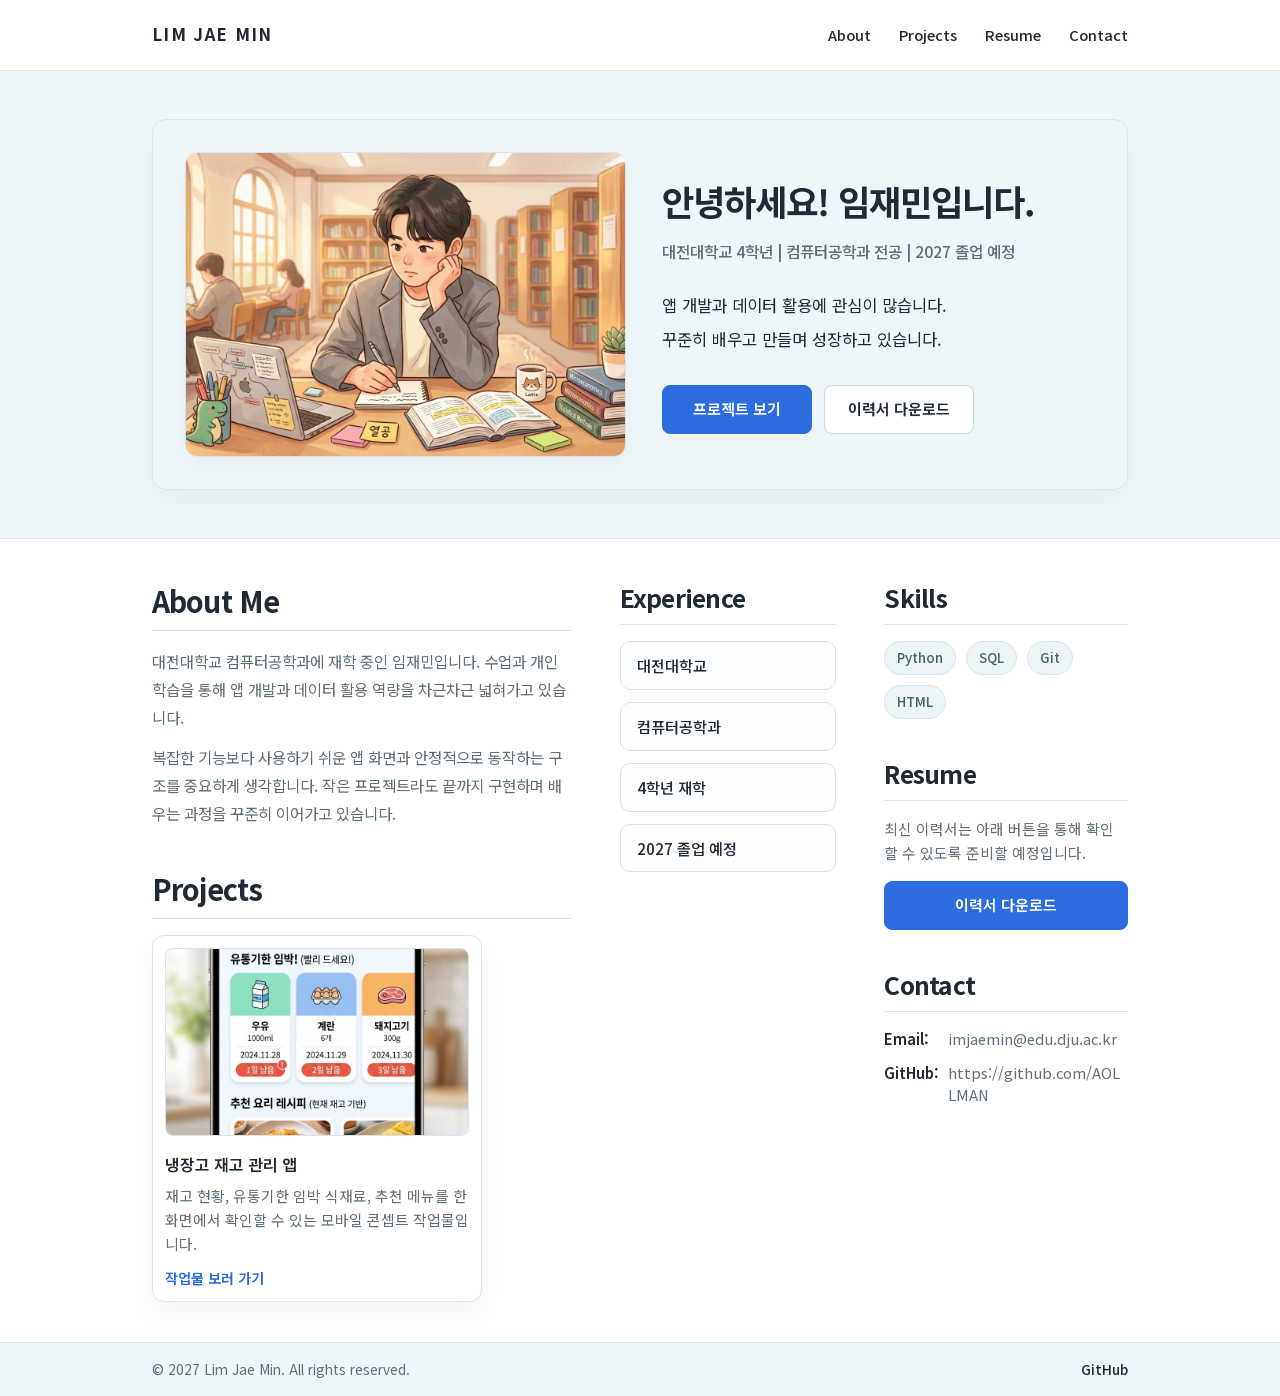
==== commit 038d119c: "Add refrigerator project to portfolio" ====
--- a/index.html
+++ b/index.html
@@ -1 +1 @@
-<!DOCTYPE html><html lang="ko" class="noto_sans_kr_eb414d46-module__aNMiFa__variable h-full antialiased"><head><meta charSet="utf-8"/><meta name="viewport" content="width=device-width, initial-scale=1"/><link rel="preload" href="/_next/static/media/fca78c2ee6cec166-s.p.0kizb7t94.kuf.woff2" as="font" crossorigin="" type="font/woff2"/><link rel="preload" as="image" href="/Gemini_Generated_Image_ridxahridxahridx.png"/><link rel="stylesheet" href="/_next/static/chunks/186inkbzxei81.css" data-precedence="next"/><link rel="stylesheet" href="/_next/static/chunks/0ruq0570kmfyc.css" data-precedence="next"/><link rel="preload" as="script" fetchPriority="low" href="/_next/static/chunks/11qk_vpw_zwkf.js"/><script src="/_next/static/chunks/0pjq-hlddzx4h.js" async=""></script><script src="/_next/static/chunks/0h4bq73pogmtb.js" async=""></script><script src="/_next/static/chunks/turbopack-0h4ruw6wmw4n6.js" async=""></script><script src="/_next/static/chunks/0fsi8lw5utejl.js" async=""></script><script src="/_next/static/chunks/0d3tkj33oycf2.js" async=""></script><script src="/_next/static/chunks/13brmrq6-u1ft.js" async=""></script><meta name="next-size-adjust" content=""/><title>Lim Jae Min | Personal Homepage</title><meta name="description" content="임재민의 개인 홈페이지 및 이력서형 포트폴리오"/><link rel="icon" href="/favicon.ico?favicon.0x3dzn~oxb6tn.ico" sizes="256x256" type="image/x-icon"/><script src="/_next/static/chunks/03~yq9q893hmn.js" noModule=""></script></head><body class="min-h-full flex flex-col"><div hidden=""><!--$--><!--/$--></div><div class="min-h-screen bg-[var(--color-page)] text-[var(--color-ink)]"><header class="border-b border-[var(--color-line)] bg-white"><div class="mx-auto flex max-w-[1040px] flex-col gap-3 px-5 py-4 sm:h-[70px] sm:flex-row sm:items-center sm:justify-between sm:px-6 sm:py-0 lg:px-8"><a href="#top" class="text-[1rem] font-bold tracking-[0.08em] text-[var(--color-ink)] sm:text-[1.05rem]">LIM JAE MIN</a><nav aria-label="Primary"><ul class="flex flex-wrap items-center gap-x-5 gap-y-2 text-[0.9rem] font-medium text-[var(--color-ink)] sm:gap-7 sm:text-[0.92rem]"><li><a class="hover:text-[var(--color-primary)]" href="#about">About</a></li><li><a class="hover:text-[var(--color-primary)]" href="#projects">Projects</a></li><li><a class="hover:text-[var(--color-primary)]" href="#resume">Resume</a></li><li><a class="hover:text-[var(--color-primary)]" href="#contact">Contact</a></li></ul></nav></div></header><main><section class="bg-[var(--color-soft)]" id="top"><div class="mx-auto max-w-[1040px] px-5 py-10 sm:px-6 sm:py-11 lg:px-8 lg:py-12"><div class="grid items-center gap-8 rounded-[14px] border border-[var(--color-line)] bg-[var(--color-soft)] p-6 shadow-[var(--shadow-card)] md:grid-cols-[1.02fr_1fr] md:gap-9 md:p-8"><div class="overflow-hidden rounded-[12px] border border-[var(--color-line)] bg-white shadow-[var(--shadow-card)]"><div class="relative aspect-[1.45/1] w-full"><img alt="임재민 프로필 이미지" decoding="async" data-nimg="fill" class="object-cover" style="position:absolute;height:100%;width:100%;left:0;top:0;right:0;bottom:0;color:transparent" src="/Gemini_Generated_Image_ridxahridxahridx.png"/></div></div><div class="max-w-[430px]"><p class="text-[1.95rem] font-bold tracking-[-0.03em] text-[var(--color-ink)] md:text-[2.2rem]">안녕하세요! 임재민입니다.</p><p class="mt-3 text-[0.98rem] font-medium text-[var(--color-subtle)]">대전대학교 4학년 | 컴퓨터공학과 전공 | 2027 졸업 예정</p><div class="mt-7 space-y-1.5 text-[1.03rem] leading-7 text-[var(--color-ink)]"><p>앱 개발과 데이터 활용에 관심이 많습니다.</p><p>꾸준히 배우고 만들며 성장하고 있습니다.</p></div><div class="mt-8 flex flex-wrap gap-3"><a href="#projects" class="inline-flex min-w-[150px] items-center justify-center rounded-[8px] border px-5 py-3 text-[0.94rem] font-semibold border-[var(--color-primary)] bg-[var(--color-primary)] text-white hover:border-[var(--color-primary-dark)] hover:bg-[var(--color-primary-dark)]">프로젝트 보기</a><a href="#resume" class="inline-flex min-w-[150px] items-center justify-center rounded-[8px] border px-5 py-3 text-[0.94rem] font-semibold border-[var(--color-line-strong)] bg-white text-[var(--color-ink)] hover:border-[var(--color-primary)] hover:text-[var(--color-primary)]">이력서 다운로드</a></div></div></div></div></section><section class="border-t border-[var(--color-line)] bg-white"><div class="mx-auto grid max-w-[1040px] gap-10 px-5 py-10 sm:px-6 lg:grid-cols-[1.55fr_0.8fr_0.9fr] lg:gap-12 lg:px-8"><div class="space-y-10"><section id="about"><h2 class="border-b border-[var(--color-line)] pb-2 text-[1.9rem] font-bold tracking-[-0.03em] text-[var(--color-ink)] sm:text-[2rem] lg:text-[1.8rem]">About Me</h2><div class="mt-4 space-y-3 text-[0.97rem] leading-7 text-[var(--color-subtle)]"><p>대전대학교 컴퓨터공학과에 재학 중인 임재민입니다. 수업과 개인 학습을 통해 앱 개발과 데이터 활용 역량을 차근차근 넓혀가고 있습니다.</p><p>복잡한 기능보다 사용하기 쉬운 앱 화면과 안정적으로 동작하는 구조를 중요하게 생각합니다. 작은 프로젝트라도 끝까지 구현하며 배우는 과정을 꾸준히 이어가고 있습니다.</p></div></section><section id="projects"><h2 class="border-b border-[var(--color-line)] pb-2 text-[1.9rem] font-bold tracking-[-0.03em] text-[var(--color-ink)] sm:text-[2rem] lg:text-[1.8rem]">Projects</h2><article class="mt-4 max-w-[330px] rounded-[12px] border border-[var(--color-line)] bg-white p-3 shadow-[var(--shadow-card)]"><div class="aspect-[1.62/1] rounded-[8px] border border-[var(--color-line)] bg-[#edf4f7]"><div class="flex h-full items-center justify-center text-sm font-medium text-[#687b87]">Thumbnail Placeholder</div></div><div class="mt-4"><h3 class="text-[1rem] font-semibold text-[var(--color-ink)]">프로젝트 준비 중</h3><p class="mt-2 text-[0.92rem] leading-6 text-[var(--color-subtle)]">추후 프로젝트 내용을 추가할 예정입니다.</p></div></article></section></div><section><h2 class="border-b border-[var(--color-line)] pb-2 text-[1.55rem] font-bold tracking-[-0.03em] text-[var(--color-ink)]">Experience</h2><ul class="mt-4 space-y-3 text-[0.95rem] text-[var(--color-ink)]"><li class="rounded-[10px] border border-[var(--color-line)] bg-[#fbfdfe] px-4 py-3 font-medium">대전대학교</li><li class="rounded-[10px] border border-[var(--color-line)] bg-[#fbfdfe] px-4 py-3 font-medium">컴퓨터공학과</li><li class="rounded-[10px] border border-[var(--color-line)] bg-[#fbfdfe] px-4 py-3 font-medium">4학년 재학</li><li class="rounded-[10px] border border-[var(--color-line)] bg-[#fbfdfe] px-4 py-3 font-medium">2027 졸업 예정</li></ul></section><div class="space-y-9"><section><h2 class="border-b border-[var(--color-line)] pb-2 text-[1.55rem] font-bold tracking-[-0.03em] text-[var(--color-ink)]">Skills</h2><div class="mt-4 flex flex-wrap gap-2.5"><span class="rounded-full border border-[var(--color-line)] bg-[#edf6f6] px-3 py-1.5 text-[0.83rem] font-medium text-[#45616d]">Python</span><span class="rounded-full border border-[var(--color-line)] bg-[#edf6f6] px-3 py-1.5 text-[0.83rem] font-medium text-[#45616d]">SQL</span><span class="rounded-full border border-[var(--color-line)] bg-[#edf6f6] px-3 py-1.5 text-[0.83rem] font-medium text-[#45616d]">Git</span><span class="rounded-full border border-[var(--color-line)] bg-[#edf6f6] px-3 py-1.5 text-[0.83rem] font-medium text-[#45616d]">HTML</span></div></section><section id="resume"><h2 class="border-b border-[var(--color-line)] pb-2 text-[1.55rem] font-bold tracking-[-0.03em] text-[var(--color-ink)]">Resume</h2><p class="mt-4 text-[0.92rem] leading-6 text-[var(--color-subtle)]">최신 이력서는 아래 버튼을 통해 확인할 수 있도록 준비할 예정입니다.</p><a href="#" class="mt-4 inline-flex w-full items-center justify-center rounded-[8px] border border-[var(--color-primary)] bg-[var(--color-primary)] px-4 py-3 text-[0.93rem] font-semibold text-white hover:border-[var(--color-primary-dark)] hover:bg-[var(--color-primary-dark)]">이력서 다운로드</a></section><section id="contact"><h2 class="border-b border-[var(--color-line)] pb-2 text-[1.55rem] font-bold tracking-[-0.03em] text-[var(--color-ink)]">Contact</h2><ul class="mt-4 space-y-3 text-[0.92rem] text-[var(--color-ink)]"><li><a href="mailto:imjaemin@edu.dju.ac.kr" class="flex items-start gap-2 hover:text-[var(--color-primary)]"><span class="min-w-14 font-semibold text-[var(--color-ink)]">Email<!-- -->:</span><span class="break-all text-[var(--color-subtle)]">imjaemin@edu.dju.ac.kr</span></a></li><li><a href="https://github.com/AOLLMAN" target="_blank" rel="noreferrer" class="flex items-start gap-2 hover:text-[var(--color-primary)]"><span class="min-w-14 font-semibold text-[var(--color-ink)]">GitHub<!-- -->:</span><span class="break-all text-[var(--color-subtle)]">https://github.com/AOLLMAN</span></a></li></ul></section></div></div></section></main><footer class="border-t border-[var(--color-line)] bg-[var(--color-soft)]"><div class="mx-auto flex max-w-[1040px] flex-col gap-3 px-5 py-4 text-[0.86rem] text-[var(--color-subtle)] sm:flex-row sm:items-center sm:justify-between sm:px-6 lg:px-8"><p>© 2027 Lim Jae Min. All rights reserved.</p><div class="flex items-center gap-4"><a href="https://github.com/AOLLMAN" target="_blank" rel="noreferrer" class="font-medium text-[var(--color-ink)] hover:text-[var(--color-primary)]">GitHub</a></div></div></footer></div><!--$--><!--/$--><script src="/_next/static/chunks/11qk_vpw_zwkf.js" id="_R_" async=""></script><script>(self.__next_f=self.__next_f||[]).push([0])</script><script>self.__next_f.push([1,"1:\"$Sreact.fragment\"\n2:I[39756,[\"/_next/static/chunks/0fsi8lw5utejl.js\",\"/_next/static/chunks/0d3tkj33oycf2.js\"],\"default\"]\n3:I[37457,[\"/_next/static/chunks/0fsi8lw5utejl.js\",\"/_next/static/chunks/0d3tkj33oycf2.js\"],\"default\"]\n4:I[5500,[\"/_next/static/chunks/0fsi8lw5utejl.js\",\"/_next/static/chunks/0d3tkj33oycf2.js\",\"/_next/static/chunks/13brmrq6-u1ft.js\"],\"Image\"]\nd:I[68027,[\"/_next/static/chunks/0fsi8lw5utejl.js\",\"/_next/static/chunks/0d3tkj33oycf2.js\"],\"default\",1]\n:HL[\"/_next/static/chunks/186inkbzxei81.css\",\"style\"]\n:HL[\"/_next/static/chunks/0ruq0570kmfyc.css\",\"style\"]\n:HL[\"/_next/static/media/fca78c2ee6cec166-s.p.0kizb7t94.kuf.woff2\",\"font\",{\"crossOrigin\":\"\",\"type\":\"font/woff2\"}]\n"])</script><script>self.__next_f.push([1,"0:{\"P\":null,\"c\":[\"\",\"\"],\"q\":\"\",\"i\":false,\"f\":[[[\"\",{\"children\":[\"__PAGE__\",{}]},\"$undefined\",\"$undefined\",16],[[\"$\",\"$1\",\"c\",{\"children\":[[[\"$\",\"link\",\"0\",{\"rel\":\"stylesheet\",\"href\":\"/_next/static/chunks/186inkbzxei81.css\",\"precedence\":\"next\",\"crossOrigin\":\"$undefined\",\"nonce\":\"$undefined\"}],[\"$\",\"link\",\"1\",{\"rel\":\"stylesheet\",\"href\":\"/_next/static/chunks/0ruq0570kmfyc.css\",\"precedence\":\"next\",\"crossOrigin\":\"$undefined\",\"nonce\":\"$undefined\"}],[\"$\",\"script\",\"script-0\",{\"src\":\"/_next/static/chunks/0fsi8lw5utejl.js\",\"async\":true,\"nonce\":\"$undefined\"}],[\"$\",\"script\",\"script-1\",{\"src\":\"/_next/static/chunks/0d3tkj33oycf2.js\",\"async\":true,\"nonce\":\"$undefined\"}]],[\"$\",\"html\",null,{\"lang\":\"ko\",\"className\":\"noto_sans_kr_eb414d46-module__aNMiFa__variable h-full antialiased\",\"children\":[\"$\",\"body\",null,{\"className\":\"min-h-full flex flex-col\",\"children\":[\"$\",\"$L2\",null,{\"parallelRouterKey\":\"children\",\"error\":\"$undefined\",\"errorStyles\":\"$undefined\",\"errorScripts\":\"$undefined\",\"template\":[\"$\",\"$L3\",null,{}],\"templateStyles\":\"$undefined\",\"templateScripts\":\"$undefined\",\"notFound\":[[[\"$\",\"title\",null,{\"children\":\"404: This page could not be found.\"}],[\"$\",\"div\",null,{\"style\":{\"fontFamily\":\"system-ui,\\\"Segoe UI\\\",Roboto,Helvetica,Arial,sans-serif,\\\"Apple Color Emoji\\\",\\\"Segoe UI Emoji\\\"\",\"height\":\"100vh\",\"textAlign\":\"center\",\"display\":\"flex\",\"flexDirection\":\"column\",\"alignItems\":\"center\",\"justifyContent\":\"center\"},\"children\":[\"$\",\"div\",null,{\"children\":[[\"$\",\"style\",null,{\"dangerouslySetInnerHTML\":{\"__html\":\"body{color:#000;background:#fff;margin:0}.next-error-h1{border-right:1px solid rgba(0,0,0,.3)}@media (prefers-color-scheme:dark){body{color:#fff;background:#000}.next-error-h1{border-right:1px solid rgba(255,255,255,.3)}}\"}}],[\"$\",\"h1\",null,{\"className\":\"next-error-h1\",\"style\":{\"display\":\"inline-block\",\"margin\":\"0 20px 0 0\",\"padding\":\"0 23px 0 0\",\"fontSize\":24,\"fontWeight\":500,\"verticalAlign\":\"top\",\"lineHeight\":\"49px\"},\"children\":404}],[\"$\",\"div\",null,{\"style\":{\"display\":\"inline-block\"},\"children\":[\"$\",\"h2\",null,{\"style\":{\"fontSize\":14,\"fontWeight\":400,\"lineHeight\":\"49px\",\"margin\":0},\"children\":\"This page could not be found.\"}]}]]}]}]],[]],\"forbidden\":\"$undefined\",\"unauthorized\":\"$undefined\"}]}]}]]}],{\"children\":[[\"$\",\"$1\",\"c\",{\"children\":[[\"$\",\"div\",null,{\"className\":\"min-h-screen bg-[var(--color-page)] text-[var(--color-ink)]\",\"children\":[[\"$\",\"header\",null,{\"className\":\"border-b border-[var(--color-line)] bg-white\",\"children\":[\"$\",\"div\",null,{\"className\":\"mx-auto flex max-w-[1040px] flex-col gap-3 px-5 py-4 sm:h-[70px] sm:flex-row sm:items-center sm:justify-between sm:px-6 sm:py-0 lg:px-8\",\"children\":[[\"$\",\"a\",null,{\"href\":\"#top\",\"className\":\"text-[1rem] font-bold tracking-[0.08em] text-[var(--color-ink)] sm:text-[1.05rem]\",\"children\":\"LIM JAE MIN\"}],[\"$\",\"nav\",null,{\"aria-label\":\"Primary\",\"children\":[\"$\",\"ul\",null,{\"className\":\"flex flex-wrap items-center gap-x-5 gap-y-2 text-[0.9rem] font-medium text-[var(--color-ink)] sm:gap-7 sm:text-[0.92rem]\",\"children\":[[\"$\",\"li\",\"#about\",{\"children\":[\"$\",\"a\",null,{\"className\":\"hover:text-[var(--color-primary)]\",\"href\":\"#about\",\"children\":\"About\"}]}],[\"$\",\"li\",\"#projects\",{\"children\":[\"$\",\"a\",null,{\"className\":\"hover:text-[var(--color-primary)]\",\"href\":\"#projects\",\"children\":\"Projects\"}]}],[\"$\",\"li\",\"#resume\",{\"children\":[\"$\",\"a\",null,{\"className\":\"hover:text-[var(--color-primary)]\",\"href\":\"#resume\",\"children\":\"Resume\"}]}],[\"$\",\"li\",\"#contact\",{\"children\":[\"$\",\"a\",null,{\"className\":\"hover:text-[var(--color-primary)]\",\"href\":\"#contact\",\"children\":\"Contact\"}]}]]}]}]]}]}],[\"$\",\"main\",null,{\"children\":[[\"$\",\"section\",null,{\"className\":\"bg-[var(--color-soft)]\",\"id\":\"top\",\"children\":[\"$\",\"div\",null,{\"className\":\"mx-auto max-w-[1040px] px-5 py-10 sm:px-6 sm:py-11 lg:px-8 lg:py-12\",\"children\":[\"$\",\"div\",null,{\"className\":\"grid items-center gap-8 rounded-[14px] border border-[var(--color-line)] bg-[var(--color-soft)] p-6 shadow-[var(--shadow-card)] md:grid-cols-[1.02fr_1fr] md:gap-9 md:p-8\",\"children\":[[\"$\",\"div\",null,{\"className\":\"overflow-hidden rounded-[12px] border border-[var(--color-line)] bg-white shadow-[var(--shadow-card)]\",\"children\":[\"$\",\"div\",null,{\"className\":\"relative aspect-[1.45/1] w-full\",\"children\":[\"$\",\"$L4\",null,{\"src\":\"/Gemini_Generated_Image_ridxahridxahridx.png\",\"alt\":\"임재민 프로필 이미지\",\"fill\":true,\"className\":\"object-cover\",\"sizes\":\"(min-width: 768px) 46vw, 100vw\",\"priority\":true}]}]}],[\"$\",\"div\",null,{\"className\":\"max-w-[430px]\",\"children\":[[\"$\",\"p\",null,{\"className\":\"text-[1.95rem] font-bold tracking-[-0.03em] text-[var(--color-ink)] md:text-[2.2rem]\",\"children\":\"안녕하세요! 임재민입니다.\"}],\"$L5\",\"$L6\",\"$L7\"]}]]}]}]}],\"$L8\"]}],\"$L9\"]}],[\"$La\"],\"$Lb\"]}],{},null,false,null]},null,false,null],\"$Lc\",false]],\"m\":\"$undefined\",\"G\":[\"$d\",[\"$Le\",\"$Lf\"]],\"S\":true,\"h\":null,\"s\":\"$undefined\",\"l\":\"$undefined\",\"p\":\"$undefined\",\"d\":\"$undefined\",\"b\":\"unKUm5GF2DovrN-OSI3ay\"}\n"])</script><script>self.__next_f.push([1,"12:I[97367,[\"/_next/static/chunks/0fsi8lw5utejl.js\",\"/_next/static/chunks/0d3tkj33oycf2.js\"],\"OutletBoundary\"]\n13:\"$Sreact.suspense\"\n15:I[97367,[\"/_next/static/chunks/0fsi8lw5utejl.js\",\"/_next/static/chunks/0d3tkj33oycf2.js\"],\"ViewportBoundary\"]\n17:I[97367,[\"/_next/static/chunks/0fsi8lw5utejl.js\",\"/_next/static/chunks/0d3tkj33oycf2.js\"],\"MetadataBoundary\"]\n5:[\"$\",\"p\",null,{\"className\":\"mt-3 text-[0.98rem] font-medium text-[var(--color-subtle)]\",\"children\":\"대전대학교 4학년 | 컴퓨터공학과 전공 | 2027 졸업 예정\"}]\n6:[\"$\",\"div\",null,{\"className\":\"mt-7 space-y-1.5 text-[1.03rem] leading-7 text-[var(--color-ink)]\",\"children\":[[\"$\",\"p\",\"앱 개발과 데이터 활용에 관심이 많습니다.\",{\"children\":\"앱 개발과 데이터 활용에 관심이 많습니다.\"}],[\"$\",\"p\",\"꾸준히 배우고 만들며 성장하고 있습니다.\",{\"children\":\"꾸준히 배우고 만들며 성장하고 있습니다.\"}]]}]\n7:[\"$\",\"div\",null,{\"className\":\"mt-8 flex flex-wrap gap-3\",\"children\":[[\"$\",\"a\",\"프로젝트 보기\",{\"href\":\"#projects\",\"className\":\"inline-flex min-w-[150px] items-center justify-center rounded-[8px] border px-5 py-3 text-[0.94rem] font-semibold border-[var(--color-primary)] bg-[var(--color-primary)] text-white hover:border-[var(--color-primary-dark)] hover:bg-[var(--color-primary-dark)]\",\"children\":\"프로젝트 보기\"}],[\"$\",\"a\",\"이력서 다운로드\",{\"href\":\"#resume\",\"className\":\"inline-flex min-w-[150px] items-center justify-center rounded-[8px] border px-5 py-3 text-[0.94rem] font-semibold border-[var(--color-line-strong)] bg-white text-[var(--color-ink)] hover:border-[var(--color-primary)] hover:text-[var(--color-primary)]\",\"children\":\"이력서 다운로드\"}]]}]\n"])</script><script>self.__next_f.push([1,"8:[\"$\",\"section\",null,{\"className\":\"border-t border-[var(--color-line)] bg-white\",\"children\":[\"$\",\"div\",null,{\"className\":\"mx-auto grid max-w-[1040px] gap-10 px-5 py-10 sm:px-6 lg:grid-cols-[1.55fr_0.8fr_0.9fr] lg:gap-12 lg:px-8\",\"children\":[[\"$\",\"div\",null,{\"className\":\"space-y-10\",\"children\":[[\"$\",\"section\",null,{\"id\":\"about\",\"children\":[[\"$\",\"h2\",null,{\"className\":\"border-b border-[var(--color-line)] pb-2 text-[1.9rem] font-bold tracking-[-0.03em] text-[var(--color-ink)] sm:text-[2rem] lg:text-[1.8rem]\",\"children\":\"About Me\"}],[\"$\",\"div\",null,{\"className\":\"mt-4 space-y-3 text-[0.97rem] leading-7 text-[var(--color-subtle)]\",\"children\":[[\"$\",\"p\",\"대전대학교 컴퓨터공학과에 재학 중인 임재민입니다. 수업과 개인 학습을 통해 앱 개발과 데이터 활용 역량을 차근차근 넓혀가고 있습니다.\",{\"children\":\"대전대학교 컴퓨터공학과에 재학 중인 임재민입니다. 수업과 개인 학습을 통해 앱 개발과 데이터 활용 역량을 차근차근 넓혀가고 있습니다.\"}],[\"$\",\"p\",\"복잡한 기능보다 사용하기 쉬운 앱 화면과 안정적으로 동작하는 구조를 중요하게 생각합니다. 작은 프로젝트라도 끝까지 구현하며 배우는 과정을 꾸준히 이어가고 있습니다.\",{\"children\":\"복잡한 기능보다 사용하기 쉬운 앱 화면과 안정적으로 동작하는 구조를 중요하게 생각합니다. 작은 프로젝트라도 끝까지 구현하며 배우는 과정을 꾸준히 이어가고 있습니다.\"}]]}]]}],[\"$\",\"section\",null,{\"id\":\"projects\",\"children\":[[\"$\",\"h2\",null,{\"className\":\"border-b border-[var(--color-line)] pb-2 text-[1.9rem] font-bold tracking-[-0.03em] text-[var(--color-ink)] sm:text-[2rem] lg:text-[1.8rem]\",\"children\":\"Projects\"}],[\"$\",\"article\",null,{\"className\":\"mt-4 max-w-[330px] rounded-[12px] border border-[var(--color-line)] bg-white p-3 shadow-[var(--shadow-card)]\",\"children\":[[\"$\",\"div\",null,{\"className\":\"aspect-[1.62/1] rounded-[8px] border border-[var(--color-line)] bg-[#edf4f7]\",\"children\":[\"$\",\"div\",null,{\"className\":\"flex h-full items-center justify-center text-sm font-medium text-[#687b87]\",\"children\":\"Thumbnail Placeholder\"}]}],[\"$\",\"div\",null,{\"className\":\"mt-4\",\"children\":[[\"$\",\"h3\",null,{\"className\":\"text-[1rem] font-semibold text-[var(--color-ink)]\",\"children\":\"프로젝트 준비 중\"}],[\"$\",\"p\",null,{\"className\":\"mt-2 text-[0.92rem] leading-6 text-[var(--color-subtle)]\",\"children\":\"추후 프로젝트 내용을 추가할 예정입니다.\"}]]}]]}]]}]]}],[\"$\",\"section\",null,{\"children\":[[\"$\",\"h2\",null,{\"className\":\"border-b border-[var(--color-line)] pb-2 text-[1.55rem] font-bold tracking-[-0.03em] text-[var(--color-ink)]\",\"children\":\"Experience\"}],[\"$\",\"ul\",null,{\"className\":\"mt-4 space-y-3 text-[0.95rem] text-[var(--color-ink)]\",\"children\":[[\"$\",\"li\",\"대전대학교\",{\"className\":\"rounded-[10px] border border-[var(--color-line)] bg-[#fbfdfe] px-4 py-3 font-medium\",\"children\":\"대전대학교\"}],[\"$\",\"li\",\"컴퓨터공학과\",{\"className\":\"rounded-[10px] border border-[var(--color-line)] bg-[#fbfdfe] px-4 py-3 font-medium\",\"children\":\"컴퓨터공학과\"}],[\"$\",\"li\",\"4학년 재학\",{\"className\":\"rounded-[10px] border border-[var(--color-line)] bg-[#fbfdfe] px-4 py-3 font-medium\",\"children\":\"4학년 재학\"}],[\"$\",\"li\",\"2027 졸업 예정\",{\"className\":\"rounded-[10px] border border-[var(--color-line)] bg-[#fbfdfe] px-4 py-3 font-medium\",\"children\":\"2027 졸업 예정\"}]]}]]}],[\"$\",\"div\",null,{\"className\":\"space-y-9\",\"children\":[[\"$\",\"section\",null,{\"children\":[[\"$\",\"h2\",null,{\"className\":\"border-b border-[var(--color-line)] pb-2 text-[1.55rem] font-bold tracking-[-0.03em] text-[var(--color-ink)]\",\"children\":\"Skills\"}],[\"$\",\"div\",null,{\"className\":\"mt-4 flex flex-wrap gap-2.5\",\"children\":[[\"$\",\"span\",\"Python\",{\"className\":\"rounded-full border border-[var(--color-line)] bg-[#edf6f6] px-3 py-1.5 text-[0.83rem] font-medium text-[#45616d]\",\"children\":\"Python\"}],[\"$\",\"span\",\"SQL\",{\"className\":\"rounded-full border border-[var(--color-line)] bg-[#edf6f6] px-3 py-1.5 text-[0.83rem] font-medium text-[#45616d]\",\"children\":\"SQL\"}],[\"$\",\"span\",\"Git\",{\"className\":\"rounded-full border border-[var(--color-line)] bg-[#edf6f6] px-3 py-1.5 text-[0.83rem] font-medium text-[#45616d]\",\"children\":\"Git\"}],[\"$\",\"span\",\"HTML\",{\"className\":\"rounded-full border border-[var(--color-line)] bg-[#edf6f6] px-3 py-1.5 text-[0.83rem] font-medium text-[#45616d]\",\"children\":\"HTML\"}]]}]]}],\"$L10\",\"$L11\"]}]]}]}]\n"])</script><script>self.__next_f.push([1,"9:[\"$\",\"footer\",null,{\"className\":\"border-t border-[var(--color-line)] bg-[var(--color-soft)]\",\"children\":[\"$\",\"div\",null,{\"className\":\"mx-auto flex max-w-[1040px] flex-col gap-3 px-5 py-4 text-[0.86rem] text-[var(--color-subtle)] sm:flex-row sm:items-center sm:justify-between sm:px-6 lg:px-8\",\"children\":[[\"$\",\"p\",null,{\"children\":\"© 2027 Lim Jae Min. All rights reserved.\"}],[\"$\",\"div\",null,{\"className\":\"flex items-center gap-4\",\"children\":[[\"$\",\"a\",\"GitHub\",{\"href\":\"https://github.com/AOLLMAN\",\"target\":\"_blank\",\"rel\":\"noreferrer\",\"className\":\"font-medium text-[var(--color-ink)] hover:text-[var(--color-primary)]\",\"children\":\"GitHub\"}]]}]]}]}]\na:[\"$\",\"script\",\"script-0\",{\"src\":\"/_next/static/chunks/13brmrq6-u1ft.js\",\"async\":true,\"nonce\":\"$undefined\"}]\nb:[\"$\",\"$L12\",null,{\"children\":[\"$\",\"$13\",null,{\"name\":\"Next.MetadataOutlet\",\"children\":\"$@14\"}]}]\nc:[\"$\",\"$1\",\"h\",{\"children\":[null,[\"$\",\"$L15\",null,{\"children\":\"$L16\"}],[\"$\",\"div\",null,{\"hidden\":true,\"children\":[\"$\",\"$L17\",null,{\"children\":[\"$\",\"$13\",null,{\"name\":\"Next.Metadata\",\"children\":\"$L18\"}]}]}],[\"$\",\"meta\",null,{\"name\":\"next-size-adjust\",\"content\":\"\"}]]}]\ne:[\"$\",\"link\",\"0\",{\"rel\":\"stylesheet\",\"href\":\"/_next/static/chunks/186inkbzxei81.css\",\"precedence\":\"next\",\"crossOrigin\":\"$undefined\",\"nonce\":\"$undefined\"}]\nf:[\"$\",\"link\",\"1\",{\"rel\":\"stylesheet\",\"href\":\"/_next/static/chunks/0ruq0570kmfyc.css\",\"precedence\":\"next\",\"crossOrigin\":\"$undefined\",\"nonce\":\"$undefined\"}]\n"])</script><script>self.__next_f.push([1,"10:[\"$\",\"section\",null,{\"id\":\"resume\",\"children\":[[\"$\",\"h2\",null,{\"className\":\"border-b border-[var(--color-line)] pb-2 text-[1.55rem] font-bold tracking-[-0.03em] text-[var(--color-ink)]\",\"children\":\"Resume\"}],[\"$\",\"p\",null,{\"className\":\"mt-4 text-[0.92rem] leading-6 text-[var(--color-subtle)]\",\"children\":\"최신 이력서는 아래 버튼을 통해 확인할 수 있도록 준비할 예정입니다.\"}],[\"$\",\"a\",null,{\"href\":\"#\",\"className\":\"mt-4 inline-flex w-full items-center justify-center rounded-[8px] border border-[var(--color-primary)] bg-[var(--color-primary)] px-4 py-3 text-[0.93rem] font-semibold text-white hover:border-[var(--color-primary-dark)] hover:bg-[var(--color-primary-dark)]\",\"children\":\"이력서 다운로드\"}]]}]\n11:[\"$\",\"section\",null,{\"id\":\"contact\",\"children\":[[\"$\",\"h2\",null,{\"className\":\"border-b border-[var(--color-line)] pb-2 text-[1.55rem] font-bold tracking-[-0.03em] text-[var(--color-ink)]\",\"children\":\"Contact\"}],[\"$\",\"ul\",null,{\"className\":\"mt-4 space-y-3 text-[0.92rem] text-[var(--color-ink)]\",\"children\":[[\"$\",\"li\",\"Email\",{\"children\":[\"$\",\"a\",null,{\"href\":\"mailto:imjaemin@edu.dju.ac.kr\",\"target\":\"$undefined\",\"rel\":\"$undefined\",\"className\":\"flex items-start gap-2 hover:text-[var(--color-primary)]\",\"children\":[[\"$\",\"span\",null,{\"className\":\"min-w-14 font-semibold text-[var(--color-ink)]\",\"children\":[\"Email\",\":\"]}],[\"$\",\"span\",null,{\"className\":\"break-all text-[var(--color-subtle)]\",\"children\":\"imjaemin@edu.dju.ac.kr\"}]]}]}],[\"$\",\"li\",\"GitHub\",{\"children\":[\"$\",\"a\",null,{\"href\":\"https://github.com/AOLLMAN\",\"target\":\"_blank\",\"rel\":\"noreferrer\",\"className\":\"flex items-start gap-2 hover:text-[var(--color-primary)]\",\"children\":[[\"$\",\"span\",null,{\"className\":\"min-w-14 font-semibold text-[var(--color-ink)]\",\"children\":[\"GitHub\",\":\"]}],[\"$\",\"span\",null,{\"className\":\"break-all text-[var(--color-subtle)]\",\"children\":\"https://github.com/AOLLMAN\"}]]}]}]]}]]}]\n"])</script><script>self.__next_f.push([1,"16:[[\"$\",\"meta\",\"0\",{\"charSet\":\"utf-8\"}],[\"$\",\"meta\",\"1\",{\"name\":\"viewport\",\"content\":\"width=device-width, initial-scale=1\"}]]\n"])</script><script>self.__next_f.push([1,"19:I[27201,[\"/_next/static/chunks/0fsi8lw5utejl.js\",\"/_next/static/chunks/0d3tkj33oycf2.js\"],\"IconMark\"]\n14:null\n18:[[\"$\",\"title\",\"0\",{\"children\":\"Lim Jae Min | Personal Homepage\"}],[\"$\",\"meta\",\"1\",{\"name\":\"description\",\"content\":\"임재민의 개인 홈페이지 및 이력서형 포트폴리오\"}],[\"$\",\"link\",\"2\",{\"rel\":\"icon\",\"href\":\"/favicon.ico?favicon.0x3dzn~oxb6tn.ico\",\"sizes\":\"256x256\",\"type\":\"image/x-icon\"}],[\"$\",\"$L19\",\"3\",{}]]\n"])</script></body></html>+<!DOCTYPE html><html lang="ko" class="noto_sans_kr_eb414d46-module__aNMiFa__variable h-full antialiased"><head><meta charSet="utf-8"/><meta name="viewport" content="width=device-width, initial-scale=1"/><link rel="preload" href="/_next/static/media/fca78c2ee6cec166-s.p.0kizb7t94.kuf.woff2" as="font" crossorigin="" type="font/woff2"/><link rel="preload" as="image" href="/Gemini_Generated_Image_ridxahridxahridx.png"/><link rel="stylesheet" href="/_next/static/chunks/186inkbzxei81.css" data-precedence="next"/><link rel="stylesheet" href="/_next/static/chunks/0su5y2djj1xj8.css" data-precedence="next"/><link rel="preload" as="script" fetchPriority="low" href="/_next/static/chunks/11qk_vpw_zwkf.js"/><script src="/_next/static/chunks/0pjq-hlddzx4h.js" async=""></script><script src="/_next/static/chunks/0h4bq73pogmtb.js" async=""></script><script src="/_next/static/chunks/turbopack-0h4ruw6wmw4n6.js" async=""></script><script src="/_next/static/chunks/0fsi8lw5utejl.js" async=""></script><script src="/_next/static/chunks/0d3tkj33oycf2.js" async=""></script><script src="/_next/static/chunks/13brmrq6-u1ft.js" async=""></script><meta name="next-size-adjust" content=""/><title>Lim Jae Min | Personal Homepage</title><meta name="description" content="임재민의 개인 홈페이지 및 이력서형 포트폴리오"/><link rel="icon" href="/favicon.ico?favicon.0x3dzn~oxb6tn.ico" sizes="256x256" type="image/x-icon"/><script src="/_next/static/chunks/03~yq9q893hmn.js" noModule=""></script></head><body class="min-h-full flex flex-col"><div hidden=""><!--$--><!--/$--></div><div class="min-h-screen bg-[var(--color-page)] text-[var(--color-ink)]"><header class="border-b border-[var(--color-line)] bg-white"><div class="mx-auto flex max-w-[1040px] flex-col gap-3 px-5 py-4 sm:h-[70px] sm:flex-row sm:items-center sm:justify-between sm:px-6 sm:py-0 lg:px-8"><a href="#top" class="text-[1rem] font-bold tracking-[0.08em] text-[var(--color-ink)] sm:text-[1.05rem]">LIM JAE MIN</a><nav aria-label="Primary"><ul class="flex flex-wrap items-center gap-x-5 gap-y-2 text-[0.9rem] font-medium text-[var(--color-ink)] sm:gap-7 sm:text-[0.92rem]"><li><a class="hover:text-[var(--color-primary)]" href="#about">About</a></li><li><a class="hover:text-[var(--color-primary)]" href="#projects">Projects</a></li><li><a class="hover:text-[var(--color-primary)]" href="#resume">Resume</a></li><li><a class="hover:text-[var(--color-primary)]" href="#contact">Contact</a></li></ul></nav></div></header><main><section class="bg-[var(--color-soft)]" id="top"><div class="mx-auto max-w-[1040px] px-5 py-10 sm:px-6 sm:py-11 lg:px-8 lg:py-12"><div class="grid items-center gap-8 rounded-[14px] border border-[var(--color-line)] bg-[var(--color-soft)] p-6 shadow-[var(--shadow-card)] md:grid-cols-[1.02fr_1fr] md:gap-9 md:p-8"><div class="overflow-hidden rounded-[12px] border border-[var(--color-line)] bg-white shadow-[var(--shadow-card)]"><div class="relative aspect-[1.45/1] w-full"><img alt="임재민 프로필 이미지" decoding="async" data-nimg="fill" class="object-cover" style="position:absolute;height:100%;width:100%;left:0;top:0;right:0;bottom:0;color:transparent" src="/Gemini_Generated_Image_ridxahridxahridx.png"/></div></div><div class="max-w-[430px]"><p class="text-[1.95rem] font-bold tracking-[-0.03em] text-[var(--color-ink)] md:text-[2.2rem]">안녕하세요! 임재민입니다.</p><p class="mt-3 text-[0.98rem] font-medium text-[var(--color-subtle)]">대전대학교 4학년 | 컴퓨터공학과 전공 | 2027 졸업 예정</p><div class="mt-7 space-y-1.5 text-[1.03rem] leading-7 text-[var(--color-ink)]"><p>앱 개발과 데이터 활용에 관심이 많습니다.</p><p>꾸준히 배우고 만들며 성장하고 있습니다.</p></div><div class="mt-8 flex flex-wrap gap-3"><a href="#projects" class="inline-flex min-w-[150px] items-center justify-center rounded-[8px] border px-5 py-3 text-[0.94rem] font-semibold border-[var(--color-primary)] bg-[var(--color-primary)] text-white hover:border-[var(--color-primary-dark)] hover:bg-[var(--color-primary-dark)]">프로젝트 보기</a><a href="#resume" class="inline-flex min-w-[150px] items-center justify-center rounded-[8px] border px-5 py-3 text-[0.94rem] font-semibold border-[var(--color-line-strong)] bg-white text-[var(--color-ink)] hover:border-[var(--color-primary)] hover:text-[var(--color-primary)]">이력서 다운로드</a></div></div></div></div></section><section class="border-t border-[var(--color-line)] bg-white"><div class="mx-auto grid max-w-[1040px] gap-10 px-5 py-10 sm:px-6 lg:grid-cols-[1.55fr_0.8fr_0.9fr] lg:gap-12 lg:px-8"><div class="space-y-10"><section id="about"><h2 class="border-b border-[var(--color-line)] pb-2 text-[1.9rem] font-bold tracking-[-0.03em] text-[var(--color-ink)] sm:text-[2rem] lg:text-[1.8rem]">About Me</h2><div class="mt-4 space-y-3 text-[0.97rem] leading-7 text-[var(--color-subtle)]"><p>대전대학교 컴퓨터공학과에 재학 중인 임재민입니다. 수업과 개인 학습을 통해 앱 개발과 데이터 활용 역량을 차근차근 넓혀가고 있습니다.</p><p>복잡한 기능보다 사용하기 쉬운 앱 화면과 안정적으로 동작하는 구조를 중요하게 생각합니다. 작은 프로젝트라도 끝까지 구현하며 배우는 과정을 꾸준히 이어가고 있습니다.</p></div></section><section id="projects"><h2 class="border-b border-[var(--color-line)] pb-2 text-[1.9rem] font-bold tracking-[-0.03em] text-[var(--color-ink)] sm:text-[2rem] lg:text-[1.8rem]">Projects</h2><a href="/refrigerator/index.html" class="mt-4 block max-w-[330px] rounded-[12px] border border-[var(--color-line)] bg-white p-3 shadow-[var(--shadow-card)] hover:border-[var(--color-primary)]"><div class="relative aspect-[1.62/1] overflow-hidden rounded-[8px] border border-[var(--color-line)] bg-[#edf4f7]"><img alt="냉장고 재고 관리 앱 미리보기" loading="lazy" decoding="async" data-nimg="fill" class="object-cover" style="position:absolute;height:100%;width:100%;left:0;top:0;right:0;bottom:0;color:transparent" src="/refrigerator-thumb.png"/></div><div class="mt-4"><h3 class="text-[1rem] font-semibold text-[var(--color-ink)]">냉장고 재고 관리 앱</h3><p class="mt-2 text-[0.92rem] leading-6 text-[var(--color-subtle)]">재고 현황, 유통기한 임박 식재료, 추천 메뉴를 한 화면에서 확인할 수 있는 모바일 콘셉트 작업물입니다.</p><p class="mt-3 text-[0.88rem] font-semibold text-[var(--color-primary)]">작업물 보러 가기</p></div></a></section></div><section><h2 class="border-b border-[var(--color-line)] pb-2 text-[1.55rem] font-bold tracking-[-0.03em] text-[var(--color-ink)]">Experience</h2><ul class="mt-4 space-y-3 text-[0.95rem] text-[var(--color-ink)]"><li class="rounded-[10px] border border-[var(--color-line)] bg-[#fbfdfe] px-4 py-3 font-medium">대전대학교</li><li class="rounded-[10px] border border-[var(--color-line)] bg-[#fbfdfe] px-4 py-3 font-medium">컴퓨터공학과</li><li class="rounded-[10px] border border-[var(--color-line)] bg-[#fbfdfe] px-4 py-3 font-medium">4학년 재학</li><li class="rounded-[10px] border border-[var(--color-line)] bg-[#fbfdfe] px-4 py-3 font-medium">2027 졸업 예정</li></ul></section><div class="space-y-9"><section><h2 class="border-b border-[var(--color-line)] pb-2 text-[1.55rem] font-bold tracking-[-0.03em] text-[var(--color-ink)]">Skills</h2><div class="mt-4 flex flex-wrap gap-2.5"><span class="rounded-full border border-[var(--color-line)] bg-[#edf6f6] px-3 py-1.5 text-[0.83rem] font-medium text-[#45616d]">Python</span><span class="rounded-full border border-[var(--color-line)] bg-[#edf6f6] px-3 py-1.5 text-[0.83rem] font-medium text-[#45616d]">SQL</span><span class="rounded-full border border-[var(--color-line)] bg-[#edf6f6] px-3 py-1.5 text-[0.83rem] font-medium text-[#45616d]">Git</span><span class="rounded-full border border-[var(--color-line)] bg-[#edf6f6] px-3 py-1.5 text-[0.83rem] font-medium text-[#45616d]">HTML</span></div></section><section id="resume"><h2 class="border-b border-[var(--color-line)] pb-2 text-[1.55rem] font-bold tracking-[-0.03em] text-[var(--color-ink)]">Resume</h2><p class="mt-4 text-[0.92rem] leading-6 text-[var(--color-subtle)]">최신 이력서는 아래 버튼을 통해 확인할 수 있도록 준비할 예정입니다.</p><a href="#" class="mt-4 inline-flex w-full items-center justify-center rounded-[8px] border border-[var(--color-primary)] bg-[var(--color-primary)] px-4 py-3 text-[0.93rem] font-semibold text-white hover:border-[var(--color-primary-dark)] hover:bg-[var(--color-primary-dark)]">이력서 다운로드</a></section><section id="contact"><h2 class="border-b border-[var(--color-line)] pb-2 text-[1.55rem] font-bold tracking-[-0.03em] text-[var(--color-ink)]">Contact</h2><ul class="mt-4 space-y-3 text-[0.92rem] text-[var(--color-ink)]"><li><a href="mailto:imjaemin@edu.dju.ac.kr" class="flex items-start gap-2 hover:text-[var(--color-primary)]"><span class="min-w-14 font-semibold text-[var(--color-ink)]">Email<!-- -->:</span><span class="break-all text-[var(--color-subtle)]">imjaemin@edu.dju.ac.kr</span></a></li><li><a href="https://github.com/AOLLMAN" target="_blank" rel="noreferrer" class="flex items-start gap-2 hover:text-[var(--color-primary)]"><span class="min-w-14 font-semibold text-[var(--color-ink)]">GitHub<!-- -->:</span><span class="break-all text-[var(--color-subtle)]">https://github.com/AOLLMAN</span></a></li></ul></section></div></div></section></main><footer class="border-t border-[var(--color-line)] bg-[var(--color-soft)]"><div class="mx-auto flex max-w-[1040px] flex-col gap-3 px-5 py-4 text-[0.86rem] text-[var(--color-subtle)] sm:flex-row sm:items-center sm:justify-between sm:px-6 lg:px-8"><p>© 2027 Lim Jae Min. All rights reserved.</p><div class="flex items-center gap-4"><a href="https://github.com/AOLLMAN" target="_blank" rel="noreferrer" class="font-medium text-[var(--color-ink)] hover:text-[var(--color-primary)]">GitHub</a></div></div></footer></div><!--$--><!--/$--><script src="/_next/static/chunks/11qk_vpw_zwkf.js" id="_R_" async=""></script><script>(self.__next_f=self.__next_f||[]).push([0])</script><script>self.__next_f.push([1,"1:\"$Sreact.fragment\"\n2:I[39756,[\"/_next/static/chunks/0fsi8lw5utejl.js\",\"/_next/static/chunks/0d3tkj33oycf2.js\"],\"default\"]\n3:I[37457,[\"/_next/static/chunks/0fsi8lw5utejl.js\",\"/_next/static/chunks/0d3tkj33oycf2.js\"],\"default\"]\n4:I[5500,[\"/_next/static/chunks/0fsi8lw5utejl.js\",\"/_next/static/chunks/0d3tkj33oycf2.js\",\"/_next/static/chunks/13brmrq6-u1ft.js\"],\"Image\"]\nd:I[68027,[\"/_next/static/chunks/0fsi8lw5utejl.js\",\"/_next/static/chunks/0d3tkj33oycf2.js\"],\"default\",1]\n:HL[\"/_next/static/chunks/186inkbzxei81.css\",\"style\"]\n:HL[\"/_next/static/chunks/0su5y2djj1xj8.css\",\"style\"]\n:HL[\"/_next/static/media/fca78c2ee6cec166-s.p.0kizb7t94.kuf.woff2\",\"font\",{\"crossOrigin\":\"\",\"type\":\"font/woff2\"}]\n"])</script><script>self.__next_f.push([1,"0:{\"P\":null,\"c\":[\"\",\"\"],\"q\":\"\",\"i\":false,\"f\":[[[\"\",{\"children\":[\"__PAGE__\",{}]},\"$undefined\",\"$undefined\",16],[[\"$\",\"$1\",\"c\",{\"children\":[[[\"$\",\"link\",\"0\",{\"rel\":\"stylesheet\",\"href\":\"/_next/static/chunks/186inkbzxei81.css\",\"precedence\":\"next\",\"crossOrigin\":\"$undefined\",\"nonce\":\"$undefined\"}],[\"$\",\"link\",\"1\",{\"rel\":\"stylesheet\",\"href\":\"/_next/static/chunks/0su5y2djj1xj8.css\",\"precedence\":\"next\",\"crossOrigin\":\"$undefined\",\"nonce\":\"$undefined\"}],[\"$\",\"script\",\"script-0\",{\"src\":\"/_next/static/chunks/0fsi8lw5utejl.js\",\"async\":true,\"nonce\":\"$undefined\"}],[\"$\",\"script\",\"script-1\",{\"src\":\"/_next/static/chunks/0d3tkj33oycf2.js\",\"async\":true,\"nonce\":\"$undefined\"}]],[\"$\",\"html\",null,{\"lang\":\"ko\",\"className\":\"noto_sans_kr_eb414d46-module__aNMiFa__variable h-full antialiased\",\"children\":[\"$\",\"body\",null,{\"className\":\"min-h-full flex flex-col\",\"children\":[\"$\",\"$L2\",null,{\"parallelRouterKey\":\"children\",\"error\":\"$undefined\",\"errorStyles\":\"$undefined\",\"errorScripts\":\"$undefined\",\"template\":[\"$\",\"$L3\",null,{}],\"templateStyles\":\"$undefined\",\"templateScripts\":\"$undefined\",\"notFound\":[[[\"$\",\"title\",null,{\"children\":\"404: This page could not be found.\"}],[\"$\",\"div\",null,{\"style\":{\"fontFamily\":\"system-ui,\\\"Segoe UI\\\",Roboto,Helvetica,Arial,sans-serif,\\\"Apple Color Emoji\\\",\\\"Segoe UI Emoji\\\"\",\"height\":\"100vh\",\"textAlign\":\"center\",\"display\":\"flex\",\"flexDirection\":\"column\",\"alignItems\":\"center\",\"justifyContent\":\"center\"},\"children\":[\"$\",\"div\",null,{\"children\":[[\"$\",\"style\",null,{\"dangerouslySetInnerHTML\":{\"__html\":\"body{color:#000;background:#fff;margin:0}.next-error-h1{border-right:1px solid rgba(0,0,0,.3)}@media (prefers-color-scheme:dark){body{color:#fff;background:#000}.next-error-h1{border-right:1px solid rgba(255,255,255,.3)}}\"}}],[\"$\",\"h1\",null,{\"className\":\"next-error-h1\",\"style\":{\"display\":\"inline-block\",\"margin\":\"0 20px 0 0\",\"padding\":\"0 23px 0 0\",\"fontSize\":24,\"fontWeight\":500,\"verticalAlign\":\"top\",\"lineHeight\":\"49px\"},\"children\":404}],[\"$\",\"div\",null,{\"style\":{\"display\":\"inline-block\"},\"children\":[\"$\",\"h2\",null,{\"style\":{\"fontSize\":14,\"fontWeight\":400,\"lineHeight\":\"49px\",\"margin\":0},\"children\":\"This page could not be found.\"}]}]]}]}]],[]],\"forbidden\":\"$undefined\",\"unauthorized\":\"$undefined\"}]}]}]]}],{\"children\":[[\"$\",\"$1\",\"c\",{\"children\":[[\"$\",\"div\",null,{\"className\":\"min-h-screen bg-[var(--color-page)] text-[var(--color-ink)]\",\"children\":[[\"$\",\"header\",null,{\"className\":\"border-b border-[var(--color-line)] bg-white\",\"children\":[\"$\",\"div\",null,{\"className\":\"mx-auto flex max-w-[1040px] flex-col gap-3 px-5 py-4 sm:h-[70px] sm:flex-row sm:items-center sm:justify-between sm:px-6 sm:py-0 lg:px-8\",\"children\":[[\"$\",\"a\",null,{\"href\":\"#top\",\"className\":\"text-[1rem] font-bold tracking-[0.08em] text-[var(--color-ink)] sm:text-[1.05rem]\",\"children\":\"LIM JAE MIN\"}],[\"$\",\"nav\",null,{\"aria-label\":\"Primary\",\"children\":[\"$\",\"ul\",null,{\"className\":\"flex flex-wrap items-center gap-x-5 gap-y-2 text-[0.9rem] font-medium text-[var(--color-ink)] sm:gap-7 sm:text-[0.92rem]\",\"children\":[[\"$\",\"li\",\"#about\",{\"children\":[\"$\",\"a\",null,{\"className\":\"hover:text-[var(--color-primary)]\",\"href\":\"#about\",\"children\":\"About\"}]}],[\"$\",\"li\",\"#projects\",{\"children\":[\"$\",\"a\",null,{\"className\":\"hover:text-[var(--color-primary)]\",\"href\":\"#projects\",\"children\":\"Projects\"}]}],[\"$\",\"li\",\"#resume\",{\"children\":[\"$\",\"a\",null,{\"className\":\"hover:text-[var(--color-primary)]\",\"href\":\"#resume\",\"children\":\"Resume\"}]}],[\"$\",\"li\",\"#contact\",{\"children\":[\"$\",\"a\",null,{\"className\":\"hover:text-[var(--color-primary)]\",\"href\":\"#contact\",\"children\":\"Contact\"}]}]]}]}]]}]}],[\"$\",\"main\",null,{\"children\":[[\"$\",\"section\",null,{\"className\":\"bg-[var(--color-soft)]\",\"id\":\"top\",\"children\":[\"$\",\"div\",null,{\"className\":\"mx-auto max-w-[1040px] px-5 py-10 sm:px-6 sm:py-11 lg:px-8 lg:py-12\",\"children\":[\"$\",\"div\",null,{\"className\":\"grid items-center gap-8 rounded-[14px] border border-[var(--color-line)] bg-[var(--color-soft)] p-6 shadow-[var(--shadow-card)] md:grid-cols-[1.02fr_1fr] md:gap-9 md:p-8\",\"children\":[[\"$\",\"div\",null,{\"className\":\"overflow-hidden rounded-[12px] border border-[var(--color-line)] bg-white shadow-[var(--shadow-card)]\",\"children\":[\"$\",\"div\",null,{\"className\":\"relative aspect-[1.45/1] w-full\",\"children\":[\"$\",\"$L4\",null,{\"src\":\"/Gemini_Generated_Image_ridxahridxahridx.png\",\"alt\":\"임재민 프로필 이미지\",\"fill\":true,\"className\":\"object-cover\",\"sizes\":\"(min-width: 768px) 46vw, 100vw\",\"priority\":true}]}]}],[\"$\",\"div\",null,{\"className\":\"max-w-[430px]\",\"children\":[[\"$\",\"p\",null,{\"className\":\"text-[1.95rem] font-bold tracking-[-0.03em] text-[var(--color-ink)] md:text-[2.2rem]\",\"children\":\"안녕하세요! 임재민입니다.\"}],\"$L5\",\"$L6\",\"$L7\"]}]]}]}]}],\"$L8\"]}],\"$L9\"]}],[\"$La\"],\"$Lb\"]}],{},null,false,null]},null,false,null],\"$Lc\",false]],\"m\":\"$undefined\",\"G\":[\"$d\",[\"$Le\",\"$Lf\"]],\"S\":true,\"h\":null,\"s\":\"$undefined\",\"l\":\"$undefined\",\"p\":\"$undefined\",\"d\":\"$undefined\",\"b\":\"2mlFpEa9B_5G2N7jhlNMY\"}\n"])</script><script>self.__next_f.push([1,"13:I[97367,[\"/_next/static/chunks/0fsi8lw5utejl.js\",\"/_next/static/chunks/0d3tkj33oycf2.js\"],\"OutletBoundary\"]\n14:\"$Sreact.suspense\"\n16:I[97367,[\"/_next/static/chunks/0fsi8lw5utejl.js\",\"/_next/static/chunks/0d3tkj33oycf2.js\"],\"ViewportBoundary\"]\n18:I[97367,[\"/_next/static/chunks/0fsi8lw5utejl.js\",\"/_next/static/chunks/0d3tkj33oycf2.js\"],\"MetadataBoundary\"]\n5:[\"$\",\"p\",null,{\"className\":\"mt-3 text-[0.98rem] font-medium text-[var(--color-subtle)]\",\"children\":\"대전대학교 4학년 | 컴퓨터공학과 전공 | 2027 졸업 예정\"}]\n6:[\"$\",\"div\",null,{\"className\":\"mt-7 space-y-1.5 text-[1.03rem] leading-7 text-[var(--color-ink)]\",\"children\":[[\"$\",\"p\",\"앱 개발과 데이터 활용에 관심이 많습니다.\",{\"children\":\"앱 개발과 데이터 활용에 관심이 많습니다.\"}],[\"$\",\"p\",\"꾸준히 배우고 만들며 성장하고 있습니다.\",{\"children\":\"꾸준히 배우고 만들며 성장하고 있습니다.\"}]]}]\n7:[\"$\",\"div\",null,{\"className\":\"mt-8 flex flex-wrap gap-3\",\"children\":[[\"$\",\"a\",\"프로젝트 보기\",{\"href\":\"#projects\",\"className\":\"inline-flex min-w-[150px] items-center justify-center rounded-[8px] border px-5 py-3 text-[0.94rem] font-semibold border-[var(--color-primary)] bg-[var(--color-primary)] text-white hover:border-[var(--color-primary-dark)] hover:bg-[var(--color-primary-dark)]\",\"children\":\"프로젝트 보기\"}],[\"$\",\"a\",\"이력서 다운로드\",{\"href\":\"#resume\",\"className\":\"inline-flex min-w-[150px] items-center justify-center rounded-[8px] border px-5 py-3 text-[0.94rem] font-semibold border-[var(--color-line-strong)] bg-white text-[var(--color-ink)] hover:border-[var(--color-primary)] hover:text-[var(--color-primary)]\",\"children\":\"이력서 다운로드\"}]]}]\n"])</script><script>self.__next_f.push([1,"8:[\"$\",\"section\",null,{\"className\":\"border-t border-[var(--color-line)] bg-white\",\"children\":[\"$\",\"div\",null,{\"className\":\"mx-auto grid max-w-[1040px] gap-10 px-5 py-10 sm:px-6 lg:grid-cols-[1.55fr_0.8fr_0.9fr] lg:gap-12 lg:px-8\",\"children\":[[\"$\",\"div\",null,{\"className\":\"space-y-10\",\"children\":[[\"$\",\"section\",null,{\"id\":\"about\",\"children\":[[\"$\",\"h2\",null,{\"className\":\"border-b border-[var(--color-line)] pb-2 text-[1.9rem] font-bold tracking-[-0.03em] text-[var(--color-ink)] sm:text-[2rem] lg:text-[1.8rem]\",\"children\":\"About Me\"}],[\"$\",\"div\",null,{\"className\":\"mt-4 space-y-3 text-[0.97rem] leading-7 text-[var(--color-subtle)]\",\"children\":[[\"$\",\"p\",\"대전대학교 컴퓨터공학과에 재학 중인 임재민입니다. 수업과 개인 학습을 통해 앱 개발과 데이터 활용 역량을 차근차근 넓혀가고 있습니다.\",{\"children\":\"대전대학교 컴퓨터공학과에 재학 중인 임재민입니다. 수업과 개인 학습을 통해 앱 개발과 데이터 활용 역량을 차근차근 넓혀가고 있습니다.\"}],[\"$\",\"p\",\"복잡한 기능보다 사용하기 쉬운 앱 화면과 안정적으로 동작하는 구조를 중요하게 생각합니다. 작은 프로젝트라도 끝까지 구현하며 배우는 과정을 꾸준히 이어가고 있습니다.\",{\"children\":\"복잡한 기능보다 사용하기 쉬운 앱 화면과 안정적으로 동작하는 구조를 중요하게 생각합니다. 작은 프로젝트라도 끝까지 구현하며 배우는 과정을 꾸준히 이어가고 있습니다.\"}]]}]]}],[\"$\",\"section\",null,{\"id\":\"projects\",\"children\":[[\"$\",\"h2\",null,{\"className\":\"border-b border-[var(--color-line)] pb-2 text-[1.9rem] font-bold tracking-[-0.03em] text-[var(--color-ink)] sm:text-[2rem] lg:text-[1.8rem]\",\"children\":\"Projects\"}],[\"$\",\"a\",null,{\"href\":\"/refrigerator/index.html\",\"className\":\"mt-4 block max-w-[330px] rounded-[12px] border border-[var(--color-line)] bg-white p-3 shadow-[var(--shadow-card)] hover:border-[var(--color-primary)]\",\"children\":[[\"$\",\"div\",null,{\"className\":\"relative aspect-[1.62/1] overflow-hidden rounded-[8px] border border-[var(--color-line)] bg-[#edf4f7]\",\"children\":[\"$\",\"$L4\",null,{\"src\":\"/refrigerator-thumb.png\",\"alt\":\"냉장고 재고 관리 앱 미리보기\",\"fill\":true,\"className\":\"object-cover\",\"sizes\":\"330px\"}]}],[\"$\",\"div\",null,{\"className\":\"mt-4\",\"children\":[[\"$\",\"h3\",null,{\"className\":\"text-[1rem] font-semibold text-[var(--color-ink)]\",\"children\":\"냉장고 재고 관리 앱\"}],[\"$\",\"p\",null,{\"className\":\"mt-2 text-[0.92rem] leading-6 text-[var(--color-subtle)]\",\"children\":\"재고 현황, 유통기한 임박 식재료, 추천 메뉴를 한 화면에서 확인할 수 있는 모바일 콘셉트 작업물입니다.\"}],[\"$\",\"p\",null,{\"className\":\"mt-3 text-[0.88rem] font-semibold text-[var(--color-primary)]\",\"children\":\"작업물 보러 가기\"}]]}]]}]]}]]}],[\"$\",\"section\",null,{\"children\":[[\"$\",\"h2\",null,{\"className\":\"border-b border-[var(--color-line)] pb-2 text-[1.55rem] font-bold tracking-[-0.03em] text-[var(--color-ink)]\",\"children\":\"Experience\"}],[\"$\",\"ul\",null,{\"className\":\"mt-4 space-y-3 text-[0.95rem] text-[var(--color-ink)]\",\"children\":[[\"$\",\"li\",\"대전대학교\",{\"className\":\"rounded-[10px] border border-[var(--color-line)] bg-[#fbfdfe] px-4 py-3 font-medium\",\"children\":\"대전대학교\"}],[\"$\",\"li\",\"컴퓨터공학과\",{\"className\":\"rounded-[10px] border border-[var(--color-line)] bg-[#fbfdfe] px-4 py-3 font-medium\",\"children\":\"컴퓨터공학과\"}],[\"$\",\"li\",\"4학년 재학\",{\"className\":\"rounded-[10px] border border-[var(--color-line)] bg-[#fbfdfe] px-4 py-3 font-medium\",\"children\":\"4학년 재학\"}],[\"$\",\"li\",\"2027 졸업 예정\",{\"className\":\"rounded-[10px] border border-[var(--color-line)] bg-[#fbfdfe] px-4 py-3 font-medium\",\"children\":\"2027 졸업 예정\"}]]}]]}],[\"$\",\"div\",null,{\"className\":\"space-y-9\",\"children\":[[\"$\",\"section\",null,{\"children\":[[\"$\",\"h2\",null,{\"className\":\"border-b border-[var(--color-line)] pb-2 text-[1.55rem] font-bold tracking-[-0.03em] text-[var(--color-ink)]\",\"children\":\"Skills\"}],[\"$\",\"div\",null,{\"className\":\"mt-4 flex flex-wrap gap-2.5\",\"children\":[[\"$\",\"span\",\"Python\",{\"className\":\"rounded-full border border-[var(--color-line)] bg-[#edf6f6] px-3 py-1.5 text-[0.83rem] font-medium text-[#45616d]\",\"children\":\"Python\"}],[\"$\",\"span\",\"SQL\",{\"className\":\"rounded-full border border-[var(--color-line)] bg-[#edf6f6] px-3 py-1.5 text-[0.83rem] font-medium text-[#45616d]\",\"children\":\"SQL\"}],[\"$\",\"span\",\"Git\",{\"className\":\"rounded-full border border-[var(--color-line)] bg-[#edf6f6] px-3 py-1.5 text-[0.83rem] font-medium text-[#45616d]\",\"children\":\"Git\"}],\"$L10\"]}]]}],\"$L11\",\"$L12\"]}]]}]}]\n"])</script><script>self.__next_f.push([1,"9:[\"$\",\"footer\",null,{\"className\":\"border-t border-[var(--color-line)] bg-[var(--color-soft)]\",\"children\":[\"$\",\"div\",null,{\"className\":\"mx-auto flex max-w-[1040px] flex-col gap-3 px-5 py-4 text-[0.86rem] text-[var(--color-subtle)] sm:flex-row sm:items-center sm:justify-between sm:px-6 lg:px-8\",\"children\":[[\"$\",\"p\",null,{\"children\":\"© 2027 Lim Jae Min. All rights reserved.\"}],[\"$\",\"div\",null,{\"className\":\"flex items-center gap-4\",\"children\":[[\"$\",\"a\",\"GitHub\",{\"href\":\"https://github.com/AOLLMAN\",\"target\":\"_blank\",\"rel\":\"noreferrer\",\"className\":\"font-medium text-[var(--color-ink)] hover:text-[var(--color-primary)]\",\"children\":\"GitHub\"}]]}]]}]}]\na:[\"$\",\"script\",\"script-0\",{\"src\":\"/_next/static/chunks/13brmrq6-u1ft.js\",\"async\":true,\"nonce\":\"$undefined\"}]\nb:[\"$\",\"$L13\",null,{\"children\":[\"$\",\"$14\",null,{\"name\":\"Next.MetadataOutlet\",\"children\":\"$@15\"}]}]\nc:[\"$\",\"$1\",\"h\",{\"children\":[null,[\"$\",\"$L16\",null,{\"children\":\"$L17\"}],[\"$\",\"div\",null,{\"hidden\":true,\"children\":[\"$\",\"$L18\",null,{\"children\":[\"$\",\"$14\",null,{\"name\":\"Next.Metadata\",\"children\":\"$L19\"}]}]}],[\"$\",\"meta\",null,{\"name\":\"next-size-adjust\",\"content\":\"\"}]]}]\ne:[\"$\",\"link\",\"0\",{\"rel\":\"stylesheet\",\"href\":\"/_next/static/chunks/186inkbzxei81.css\",\"precedence\":\"next\",\"crossOrigin\":\"$undefined\",\"nonce\":\"$undefined\"}]\nf:[\"$\",\"link\",\"1\",{\"rel\":\"stylesheet\",\"href\":\"/_next/static/chunks/0su5y2djj1xj8.css\",\"precedence\":\"next\",\"crossOrigin\":\"$undefined\",\"nonce\":\"$undefined\"}]\n"])</script><script>self.__next_f.push([1,"10:[\"$\",\"span\",\"HTML\",{\"className\":\"rounded-full border border-[var(--color-line)] bg-[#edf6f6] px-3 py-1.5 text-[0.83rem] font-medium text-[#45616d]\",\"children\":\"HTML\"}]\n11:[\"$\",\"section\",null,{\"id\":\"resume\",\"children\":[[\"$\",\"h2\",null,{\"className\":\"border-b border-[var(--color-line)] pb-2 text-[1.55rem] font-bold tracking-[-0.03em] text-[var(--color-ink)]\",\"children\":\"Resume\"}],[\"$\",\"p\",null,{\"className\":\"mt-4 text-[0.92rem] leading-6 text-[var(--color-subtle)]\",\"children\":\"최신 이력서는 아래 버튼을 통해 확인할 수 있도록 준비할 예정입니다.\"}],[\"$\",\"a\",null,{\"href\":\"#\",\"className\":\"mt-4 inline-flex w-full items-center justify-center rounded-[8px] border border-[var(--color-primary)] bg-[var(--color-primary)] px-4 py-3 text-[0.93rem] font-semibold text-white hover:border-[var(--color-primary-dark)] hover:bg-[var(--color-primary-dark)]\",\"children\":\"이력서 다운로드\"}]]}]\n12:[\"$\",\"section\",null,{\"id\":\"contact\",\"children\":[[\"$\",\"h2\",null,{\"className\":\"border-b border-[var(--color-line)] pb-2 text-[1.55rem] font-bold tracking-[-0.03em] text-[var(--color-ink)]\",\"children\":\"Contact\"}],[\"$\",\"ul\",null,{\"className\":\"mt-4 space-y-3 text-[0.92rem] text-[var(--color-ink)]\",\"children\":[[\"$\",\"li\",\"Email\",{\"children\":[\"$\",\"a\",null,{\"href\":\"mailto:imjaemin@edu.dju.ac.kr\",\"target\":\"$undefined\",\"rel\":\"$undefined\",\"className\":\"flex items-start gap-2 hover:text-[var(--color-primary)]\",\"children\":[[\"$\",\"span\",null,{\"className\":\"min-w-14 font-semibold text-[var(--color-ink)]\",\"children\":[\"Email\",\":\"]}],[\"$\",\"span\",null,{\"className\":\"break-all text-[var(--color-subtle)]\",\"children\":\"imjaemin@edu.dju.ac.kr\"}]]}]}],[\"$\",\"li\",\"GitHub\",{\"children\":[\"$\",\"a\",null,{\"href\":\"https://github.com/AOLLMAN\",\"target\":\"_blank\",\"rel\":\"noreferrer\",\"className\":\"flex items-start gap-2 hover:text-[var(--color-primary)]\",\"children\":[[\"$\",\"span\",null,{\"className\":\"min-w-14 font-semibold text-[var(--color-ink)]\",\"children\":[\"GitHub\",\":\"]}],[\"$\",\"span\",null,{\"className\":\"break-all text-[var(--color-subtle)]\",\"children\":\"https://github.com/AOLLMAN\"}]]}]}]]}]]}]\n"])</script><script>self.__next_f.push([1,"17:[[\"$\",\"meta\",\"0\",{\"charSet\":\"utf-8\"}],[\"$\",\"meta\",\"1\",{\"name\":\"viewport\",\"content\":\"width=device-width, initial-scale=1\"}]]\n"])</script><script>self.__next_f.push([1,"1a:I[27201,[\"/_next/static/chunks/0fsi8lw5utejl.js\",\"/_next/static/chunks/0d3tkj33oycf2.js\"],\"IconMark\"]\n15:null\n19:[[\"$\",\"title\",\"0\",{\"children\":\"Lim Jae Min | Personal Homepage\"}],[\"$\",\"meta\",\"1\",{\"name\":\"description\",\"content\":\"임재민의 개인 홈페이지 및 이력서형 포트폴리오\"}],[\"$\",\"link\",\"2\",{\"rel\":\"icon\",\"href\":\"/favicon.ico?favicon.0x3dzn~oxb6tn.ico\",\"sizes\":\"256x256\",\"type\":\"image/x-icon\"}],[\"$\",\"$L1a\",\"3\",{}]]\n"])</script></body></html>
--- a/_next/static/chunks/0su5y2djj1xj8.css
+++ b/_next/static/chunks/0su5y2djj1xj8.css
@@ -0,0 +1 @@
+@layer properties{@supports (((-webkit-hyphens:none)) and (not (margin-trim:inline))) or ((-moz-orient:inline) and (not (color:rgb(from red r g b)))){*,:before,:after,::backdrop{--tw-rotate-x:initial;--tw-rotate-y:initial;--tw-rotate-z:initial;--tw-skew-x:initial;--tw-skew-y:initial;--tw-space-y-reverse:0;--tw-border-style:solid;--tw-leading:initial;--tw-font-weight:initial;--tw-tracking:initial;--tw-shadow:0 0 #0000;--tw-shadow-color:initial;--tw-shadow-alpha:100%;--tw-inset-shadow:0 0 #0000;--tw-inset-shadow-color:initial;--tw-inset-shadow-alpha:100%;--tw-ring-color:initial;--tw-ring-shadow:0 0 #0000;--tw-inset-ring-color:initial;--tw-inset-ring-shadow:0 0 #0000;--tw-ring-inset:initial;--tw-ring-offset-width:0px;--tw-ring-offset-color:#fff;--tw-ring-offset-shadow:0 0 #0000;--tw-outline-style:solid;--tw-blur:initial;--tw-brightness:initial;--tw-contrast:initial;--tw-grayscale:initial;--tw-hue-rotate:initial;--tw-invert:initial;--tw-opacity:initial;--tw-saturate:initial;--tw-sepia:initial;--tw-drop-shadow:initial;--tw-drop-shadow-color:initial;--tw-drop-shadow-alpha:100%;--tw-drop-shadow-size:initial;--tw-backdrop-blur:initial;--tw-backdrop-brightness:initial;--tw-backdrop-contrast:initial;--tw-backdrop-grayscale:initial;--tw-backdrop-hue-rotate:initial;--tw-backdrop-invert:initial;--tw-backdrop-opacity:initial;--tw-backdrop-saturate:initial;--tw-backdrop-sepia:initial;--tw-ease:initial}}}@layer theme{:root,:host{--font-mono:ui-monospace, SFMono-Regular, Menlo, Monaco, Consolas, "Liberation Mono", "Courier New", monospace;--color-white:#fff;--spacing:.25rem;--text-sm:.875rem;--text-sm--line-height:calc(1.25 / .875);--text-base:1rem;--text-base--line-height:calc(1.5 / 1);--font-weight-medium:500;--font-weight-semibold:600;--font-weight-bold:700;--ease-in-out:cubic-bezier(.4, 0, .2, 1);--default-transition-duration:.15s;--default-transition-timing-function:cubic-bezier(.4, 0, .2, 1);--default-font-family:var(--font-noto-sans-kr);--default-mono-font-family:var(--font-mono)}}@layer base{*,:after,:before,::backdrop{box-sizing:border-box;border:0 solid;margin:0;padding:0}::file-selector-button{box-sizing:border-box;border:0 solid;margin:0;padding:0}html,:host{-webkit-text-size-adjust:100%;tab-size:4;line-height:1.5;font-family:var(--default-font-family,ui-sans-serif, system-ui, sans-serif, "Apple Color Emoji", "Segoe UI Emoji", "Segoe UI Symbol", "Noto Color Emoji");font-feature-settings:var(--default-font-feature-settings,normal);font-variation-settings:var(--default-font-variation-settings,normal);-webkit-tap-highlight-color:transparent}hr{height:0;color:inherit;border-top-width:1px}abbr:where([title]){-webkit-text-decoration:underline dotted;text-decoration:underline dotted}h1,h2,h3,h4,h5,h6{font-size:inherit;font-weight:inherit}a{color:inherit;-webkit-text-decoration:inherit;-webkit-text-decoration:inherit;-webkit-text-decoration:inherit;-webkit-text-decoration:inherit;text-decoration:inherit}b,strong{font-weight:bolder}code,kbd,samp,pre{font-family:var(--default-mono-font-family,ui-monospace, SFMono-Regular, Menlo, Monaco, Consolas, "Liberation Mono", "Courier New", monospace);font-feature-settings:var(--default-mono-font-feature-settings,normal);font-variation-settings:var(--default-mono-font-variation-settings,normal);font-size:1em}small{font-size:80%}sub,sup{vertical-align:baseline;font-size:75%;line-height:0;position:relative}sub{bottom:-.25em}sup{top:-.5em}table{text-indent:0;border-color:inherit;border-collapse:collapse}:-moz-focusring{outline:auto}progress{vertical-align:baseline}summary{display:list-item}ol,ul,menu{list-style:none}img,svg,video,canvas,audio,iframe,embed,object{vertical-align:middle;display:block}img,video{max-width:100%;height:auto}button,input,select,optgroup,textarea{font:inherit;font-feature-settings:inherit;font-variation-settings:inherit;letter-spacing:inherit;color:inherit;opacity:1;background-color:#0000;border-radius:0}::file-selector-button{font:inherit;font-feature-settings:inherit;font-variation-settings:inherit;letter-spacing:inherit;color:inherit;opacity:1;background-color:#0000;border-radius:0}:where(select:is([multiple],[size])) optgroup{font-weight:bolder}:where(select:is([multiple],[size])) optgroup option{padding-inline-start:20px}::file-selector-button{margin-inline-end:4px}::placeholder{opacity:1}@supports (not ((-webkit-appearance:-apple-pay-button))) or (contain-intrinsic-size:1px){::placeholder{color:currentColor}@supports (color:color-mix(in lab, red, red)){::placeholder{color:color-mix(in oklab, currentcolor 50%, transparent)}}}textarea{resize:vertical}::-webkit-search-decoration{-webkit-appearance:none}::-webkit-date-and-time-value{min-height:1lh;text-align:inherit}::-webkit-datetime-edit{display:inline-flex}::-webkit-datetime-edit-fields-wrapper{padding:0}::-webkit-datetime-edit{padding-block:0}::-webkit-datetime-edit-year-field{padding-block:0}::-webkit-datetime-edit-month-field{padding-block:0}::-webkit-datetime-edit-day-field{padding-block:0}::-webkit-datetime-edit-hour-field{padding-block:0}::-webkit-datetime-edit-minute-field{padding-block:0}::-webkit-datetime-edit-second-field{padding-block:0}::-webkit-datetime-edit-millisecond-field{padding-block:0}::-webkit-datetime-edit-meridiem-field{padding-block:0}::-webkit-calendar-picker-indicator{line-height:1}:-moz-ui-invalid{box-shadow:none}button,input:where([type=button],[type=reset],[type=submit]){appearance:button}::file-selector-button{appearance:button}::-webkit-inner-spin-button{height:auto}::-webkit-outer-spin-button{height:auto}[hidden]:where(:not([hidden=until-found])){display:none!important}}@layer components;@layer utilities{.relative{position:relative}.start{inset-inline-start:var(--spacing)}.mx-auto{margin-inline:auto}.mt-2{margin-top:calc(var(--spacing) * 2)}.mt-3{margin-top:calc(var(--spacing) * 3)}.mt-4{margin-top:calc(var(--spacing) * 4)}.mt-7{margin-top:calc(var(--spacing) * 7)}.mt-8{margin-top:calc(var(--spacing) * 8)}.block{display:block}.flex{display:flex}.grid{display:grid}.hidden{display:none}.inline-flex{display:inline-flex}.aspect-\[1\.45\/1\]{aspect-ratio:1.45}.aspect-\[1\.62\/1\]{aspect-ratio:1.62}.h-\[82\%\]{height:82%}.h-full{height:100%}.min-h-full{min-height:100%}.min-h-screen{min-height:100vh}.w-\[86\%\]{width:86%}.w-full{width:100%}.max-w-\[330px\]{max-width:330px}.max-w-\[430px\]{max-width:430px}.max-w-\[1040px\]{max-width:1040px}.min-w-14{min-width:calc(var(--spacing) * 14)}.min-w-\[150px\]{min-width:150px}.flex-shrink{flex-shrink:1}.transform{transform:var(--tw-rotate-x,) var(--tw-rotate-y,) var(--tw-rotate-z,) var(--tw-skew-x,) var(--tw-skew-y,)}.flex-col{flex-direction:column}.flex-wrap{flex-wrap:wrap}.items-center{align-items:center}.items-start{align-items:flex-start}.justify-center{justify-content:center}.gap-2{gap:calc(var(--spacing) * 2)}.gap-2\.5{gap:calc(var(--spacing) * 2.5)}.gap-3{gap:calc(var(--spacing) * 3)}.gap-4{gap:calc(var(--spacing) * 4)}.gap-8{gap:calc(var(--spacing) * 8)}.gap-10{gap:calc(var(--spacing) * 10)}:where(.space-y-1\.5>:not(:last-child)){--tw-space-y-reverse:0;margin-block-start:calc(calc(var(--spacing) * 1.5) * var(--tw-space-y-reverse));margin-block-end:calc(calc(var(--spacing) * 1.5) * calc(1 - var(--tw-space-y-reverse)))}:where(.space-y-3>:not(:last-child)){--tw-space-y-reverse:0;margin-block-start:calc(calc(var(--spacing) * 3) * var(--tw-space-y-reverse));margin-block-end:calc(calc(var(--spacing) * 3) * calc(1 - var(--tw-space-y-reverse)))}:where(.space-y-9>:not(:last-child)){--tw-space-y-reverse:0;margin-block-start:calc(calc(var(--spacing) * 9) * var(--tw-space-y-reverse));margin-block-end:calc(calc(var(--spacing) * 9) * calc(1 - var(--tw-space-y-reverse)))}:where(.space-y-10>:not(:last-child)){--tw-space-y-reverse:0;margin-block-start:calc(calc(var(--spacing) * 10) * var(--tw-space-y-reverse));margin-block-end:calc(calc(var(--spacing) * 10) * calc(1 - var(--tw-space-y-reverse)))}.gap-x-5{column-gap:calc(var(--spacing) * 5)}.gap-y-2{row-gap:calc(var(--spacing) * 2)}.overflow-hidden{overflow:hidden}.rounded-\[8px\]{border-radius:8px}.rounded-\[10px\]{border-radius:10px}.rounded-\[12px\]{border-radius:12px}.rounded-\[14px\]{border-radius:14px}.rounded-full{border-radius:3.40282e38px}.border{border-style:var(--tw-border-style);border-width:1px}.border-t{border-top-style:var(--tw-border-style);border-top-width:1px}.border-b{border-bottom-style:var(--tw-border-style);border-bottom-width:1px}.border-dashed{--tw-border-style:dashed;border-style:dashed}.border-\[\#9fb3bf\]{border-color:#9fb3bf}.border-\[var\(--color-line\)\]{border-color:var(--color-line)}.border-\[var\(--color-line-strong\)\]{border-color:var(--color-line-strong)}.border-\[var\(--color-primary\)\]{border-color:var(--color-primary)}.bg-\[\#dbe7ed\]{background-color:#dbe7ed}.bg-\[\#edf4f7\]{background-color:#edf4f7}.bg-\[\#edf6f6\]{background-color:#edf6f6}.bg-\[\#fbfdfe\]{background-color:#fbfdfe}.bg-\[var\(--color-page\)\]{background-color:var(--color-page)}.bg-\[var\(--color-primary\)\]{background-color:var(--color-primary)}.bg-\[var\(--color-soft\)\]{background-color:var(--color-soft)}.bg-white{background-color:var(--color-white)}.object-cover{object-fit:cover}.p-3{padding:calc(var(--spacing) * 3)}.p-6{padding:calc(var(--spacing) * 6)}.px-3{padding-inline:calc(var(--spacing) * 3)}.px-4{padding-inline:calc(var(--spacing) * 4)}.px-5{padding-inline:calc(var(--spacing) * 5)}.py-1\.5{padding-block:calc(var(--spacing) * 1.5)}.py-3{padding-block:calc(var(--spacing) * 3)}.py-4{padding-block:calc(var(--spacing) * 4)}.py-10{padding-block:calc(var(--spacing) * 10)}.pb-2{padding-bottom:calc(var(--spacing) * 2)}.text-center{text-align:center}.text-base{font-size:var(--text-base);line-height:var(--tw-leading,var(--text-base--line-height))}.text-sm{font-size:var(--text-sm);line-height:var(--tw-leading,var(--text-sm--line-height))}.text-\[0\.9rem\]{font-size:.9rem}.text-\[0\.83rem\]{font-size:.83rem}.text-\[0\.86rem\]{font-size:.86rem}.text-\[0\.88rem\]{font-size:.88rem}.text-\[0\.92rem\]{font-size:.92rem}.text-\[0\.93rem\]{font-size:.93rem}.text-\[0\.94rem\]{font-size:.94rem}.text-\[0\.95rem\]{font-size:.95rem}.text-\[0\.97rem\]{font-size:.97rem}.text-\[0\.98rem\]{font-size:.98rem}.text-\[1\.03rem\]{font-size:1.03rem}.text-\[1\.9rem\]{font-size:1.9rem}.text-\[1\.55rem\]{font-size:1.55rem}.text-\[1\.95rem\]{font-size:1.95rem}.text-\[1rem\]{font-size:1rem}.leading-6{--tw-leading:calc(var(--spacing) * 6);line-height:calc(var(--spacing) * 6)}.leading-7{--tw-leading:calc(var(--spacing) * 7);line-height:calc(var(--spacing) * 7)}.font-bold{--tw-font-weight:var(--font-weight-bold);font-weight:var(--font-weight-bold)}.font-medium{--tw-font-weight:var(--font-weight-medium);font-weight:var(--font-weight-medium)}.font-semibold{--tw-font-weight:var(--font-weight-semibold);font-weight:var(--font-weight-semibold)}.tracking-\[-0\.03em\]{--tw-tracking:-.03em;letter-spacing:-.03em}.tracking-\[0\.05em\]{--tw-tracking:.05em;letter-spacing:.05em}.tracking-\[0\.08em\]{--tw-tracking:.08em;letter-spacing:.08em}.break-all{word-break:break-all}.text-\[\#4e6370\]{color:#4e6370}.text-\[\#6b7f8b\]{color:#6b7f8b}.text-\[\#45616d\]{color:#45616d}.text-\[var\(--color-ink\)\]{color:var(--color-ink)}.text-\[var\(--color-primary\)\]{color:var(--color-primary)}.text-\[var\(--color-subtle\)\]{color:var(--color-subtle)}.text-white{color:var(--color-white)}.antialiased{-webkit-font-smoothing:antialiased;-moz-osx-font-smoothing:grayscale}.shadow-\[var\(--shadow-card\)\]{--tw-shadow:var(--shadow-card);box-shadow:var(--tw-inset-shadow), var(--tw-inset-ring-shadow), var(--tw-ring-offset-shadow), var(--tw-ring-shadow), var(--tw-shadow)}.outline{outline-style:var(--tw-outline-style);outline-width:1px}.filter{filter:var(--tw-blur,) var(--tw-brightness,) var(--tw-contrast,) var(--tw-grayscale,) var(--tw-hue-rotate,) var(--tw-invert,) var(--tw-saturate,) var(--tw-sepia,) var(--tw-drop-shadow,)}.backdrop-filter{-webkit-backdrop-filter:var(--tw-backdrop-blur,) var(--tw-backdrop-brightness,) var(--tw-backdrop-contrast,) var(--tw-backdrop-grayscale,) var(--tw-backdrop-hue-rotate,) var(--tw-backdrop-invert,) var(--tw-backdrop-opacity,) var(--tw-backdrop-saturate,) var(--tw-backdrop-sepia,);backdrop-filter:var(--tw-backdrop-blur,) var(--tw-backdrop-brightness,) var(--tw-backdrop-contrast,) var(--tw-backdrop-grayscale,) var(--tw-backdrop-hue-rotate,) var(--tw-backdrop-invert,) var(--tw-backdrop-opacity,) var(--tw-backdrop-saturate,) var(--tw-backdrop-sepia,)}.transition{transition-property:color,background-color,border-color,outline-color,text-decoration-color,fill,stroke,--tw-gradient-from,--tw-gradient-via,--tw-gradient-to,opacity,box-shadow,transform,translate,scale,rotate,filter,-webkit-backdrop-filter,backdrop-filter,display,content-visibility,overlay,pointer-events;transition-timing-function:var(--tw-ease,var(--default-transition-timing-function));transition-duration:var(--tw-duration,var(--default-transition-duration))}.ease-in-out{--tw-ease:var(--ease-in-out);transition-timing-function:var(--ease-in-out)}@media (hover:hover){.hover\:border-\[var\(--color-primary\)\]:hover{border-color:var(--color-primary)}.hover\:border-\[var\(--color-primary-dark\)\]:hover{border-color:var(--color-primary-dark)}.hover\:bg-\[var\(--color-primary-dark\)\]:hover{background-color:var(--color-primary-dark)}.hover\:text-\[var\(--color-primary\)\]:hover{color:var(--color-primary)}}@media (min-width:40rem){.sm\:h-\[70px\]{height:70px}.sm\:flex-row{flex-direction:row}.sm\:items-center{align-items:center}.sm\:justify-between{justify-content:space-between}.sm\:gap-7{gap:calc(var(--spacing) * 7)}.sm\:px-6{padding-inline:calc(var(--spacing) * 6)}.sm\:py-0{padding-block:calc(var(--spacing) * 0)}.sm\:py-11{padding-block:calc(var(--spacing) * 11)}.sm\:text-\[0\.92rem\]{font-size:.92rem}.sm\:text-\[1\.05rem\]{font-size:1.05rem}.sm\:text-\[2rem\]{font-size:2rem}}@media (min-width:48rem){.md\:grid-cols-\[1\.02fr_1fr\]{grid-template-columns:1.02fr 1fr}.md\:gap-9{gap:calc(var(--spacing) * 9)}.md\:p-8{padding:calc(var(--spacing) * 8)}.md\:text-\[2\.2rem\]{font-size:2.2rem}}@media (min-width:64rem){.lg\:grid-cols-\[1\.55fr_0\.8fr_0\.9fr\]{grid-template-columns:1.55fr .8fr .9fr}.lg\:gap-12{gap:calc(var(--spacing) * 12)}.lg\:px-8{padding-inline:calc(var(--spacing) * 8)}.lg\:py-12{padding-block:calc(var(--spacing) * 12)}.lg\:text-\[1\.8rem\]{font-size:1.8rem}}}:root{--background:#f7fafc;--foreground:#202934;--color-page:#f7fafc;--color-panel:#fff;--color-soft:#eef6fa;--color-line:#d9e4ea;--color-line-strong:#cbd7de;--color-ink:#202934;--color-subtle:#5f6e79;--color-primary:#2d6cdf;--color-primary-dark:#255ec3;--shadow-card:0 12px 24px #0f172a0a}html{scroll-behavior:smooth}body{background:var(--background);color:var(--foreground);font-family:var(--font-noto-sans-kr), sans-serif}a,button{transition:color .16s,background-color .16s,border-color .16s,box-shadow .16s}::selection{background:#2d6cdf24}@property --tw-rotate-x{syntax:"*";inherits:false}@property --tw-rotate-y{syntax:"*";inherits:false}@property --tw-rotate-z{syntax:"*";inherits:false}@property --tw-skew-x{syntax:"*";inherits:false}@property --tw-skew-y{syntax:"*";inherits:false}@property --tw-space-y-reverse{syntax:"*";inherits:false;initial-value:0}@property --tw-border-style{syntax:"*";inherits:false;initial-value:solid}@property --tw-leading{syntax:"*";inherits:false}@property --tw-font-weight{syntax:"*";inherits:false}@property --tw-tracking{syntax:"*";inherits:false}@property --tw-shadow{syntax:"*";inherits:false;initial-value:0 0 #0000}@property --tw-shadow-color{syntax:"*";inherits:false}@property --tw-shadow-alpha{syntax:"<percentage>";inherits:false;initial-value:100%}@property --tw-inset-shadow{syntax:"*";inherits:false;initial-value:0 0 #0000}@property --tw-inset-shadow-color{syntax:"*";inherits:false}@property --tw-inset-shadow-alpha{syntax:"<percentage>";inherits:false;initial-value:100%}@property --tw-ring-color{syntax:"*";inherits:false}@property --tw-ring-shadow{syntax:"*";inherits:false;initial-value:0 0 #0000}@property --tw-inset-ring-color{syntax:"*";inherits:false}@property --tw-inset-ring-shadow{syntax:"*";inherits:false;initial-value:0 0 #0000}@property --tw-ring-inset{syntax:"*";inherits:false}@property --tw-ring-offset-width{syntax:"<length>";inherits:false;initial-value:0}@property --tw-ring-offset-color{syntax:"*";inherits:false;initial-value:#fff}@property --tw-ring-offset-shadow{syntax:"*";inherits:false;initial-value:0 0 #0000}@property --tw-outline-style{syntax:"*";inherits:false;initial-value:solid}@property --tw-blur{syntax:"*";inherits:false}@property --tw-brightness{syntax:"*";inherits:false}@property --tw-contrast{syntax:"*";inherits:false}@property --tw-grayscale{syntax:"*";inherits:false}@property --tw-hue-rotate{syntax:"*";inherits:false}@property --tw-invert{syntax:"*";inherits:false}@property --tw-opacity{syntax:"*";inherits:false}@property --tw-saturate{syntax:"*";inherits:false}@property --tw-sepia{syntax:"*";inherits:false}@property --tw-drop-shadow{syntax:"*";inherits:false}@property --tw-drop-shadow-color{syntax:"*";inherits:false}@property --tw-drop-shadow-alpha{syntax:"<percentage>";inherits:false;initial-value:100%}@property --tw-drop-shadow-size{syntax:"*";inherits:false}@property --tw-backdrop-blur{syntax:"*";inherits:false}@property --tw-backdrop-brightness{syntax:"*";inherits:false}@property --tw-backdrop-contrast{syntax:"*";inherits:false}@property --tw-backdrop-grayscale{syntax:"*";inherits:false}@property --tw-backdrop-hue-rotate{syntax:"*";inherits:false}@property --tw-backdrop-invert{syntax:"*";inherits:false}@property --tw-backdrop-opacity{syntax:"*";inherits:false}@property --tw-backdrop-saturate{syntax:"*";inherits:false}@property --tw-backdrop-sepia{syntax:"*";inherits:false}@property --tw-ease{syntax:"*";inherits:false}
